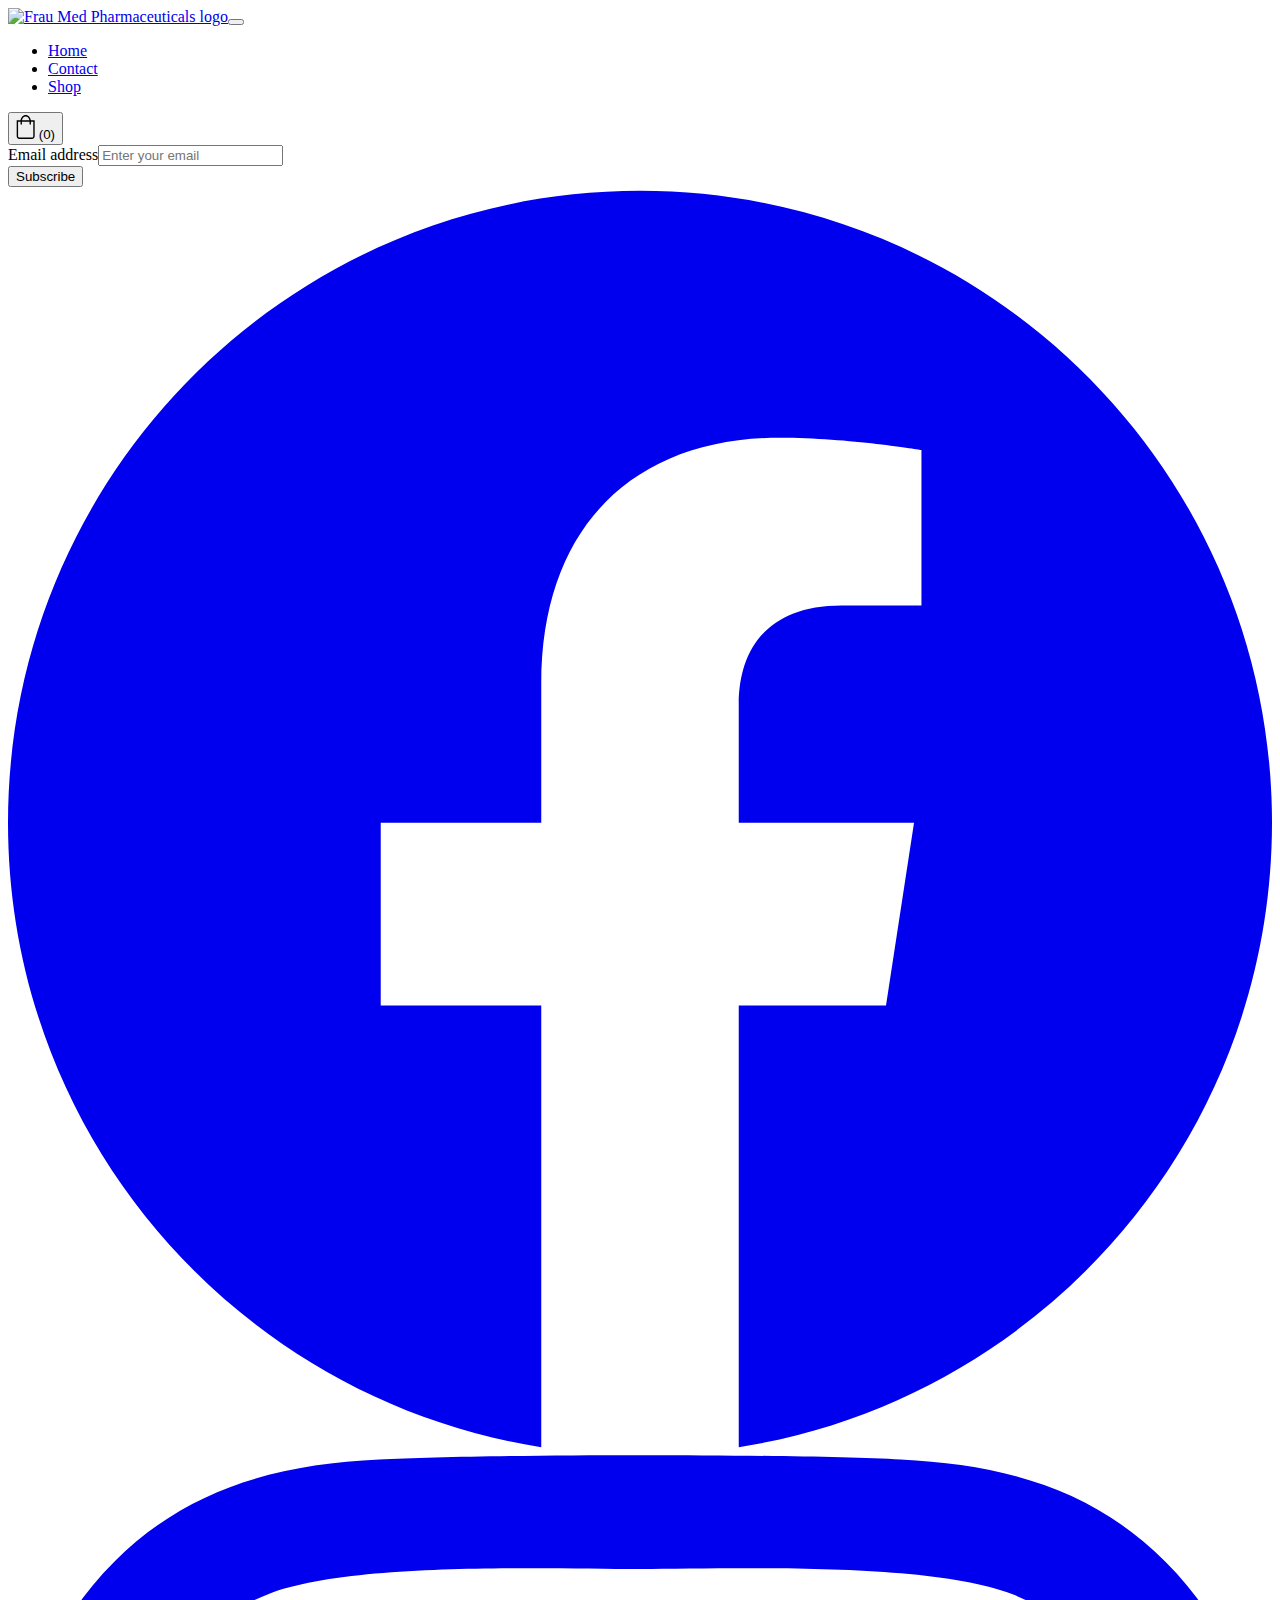
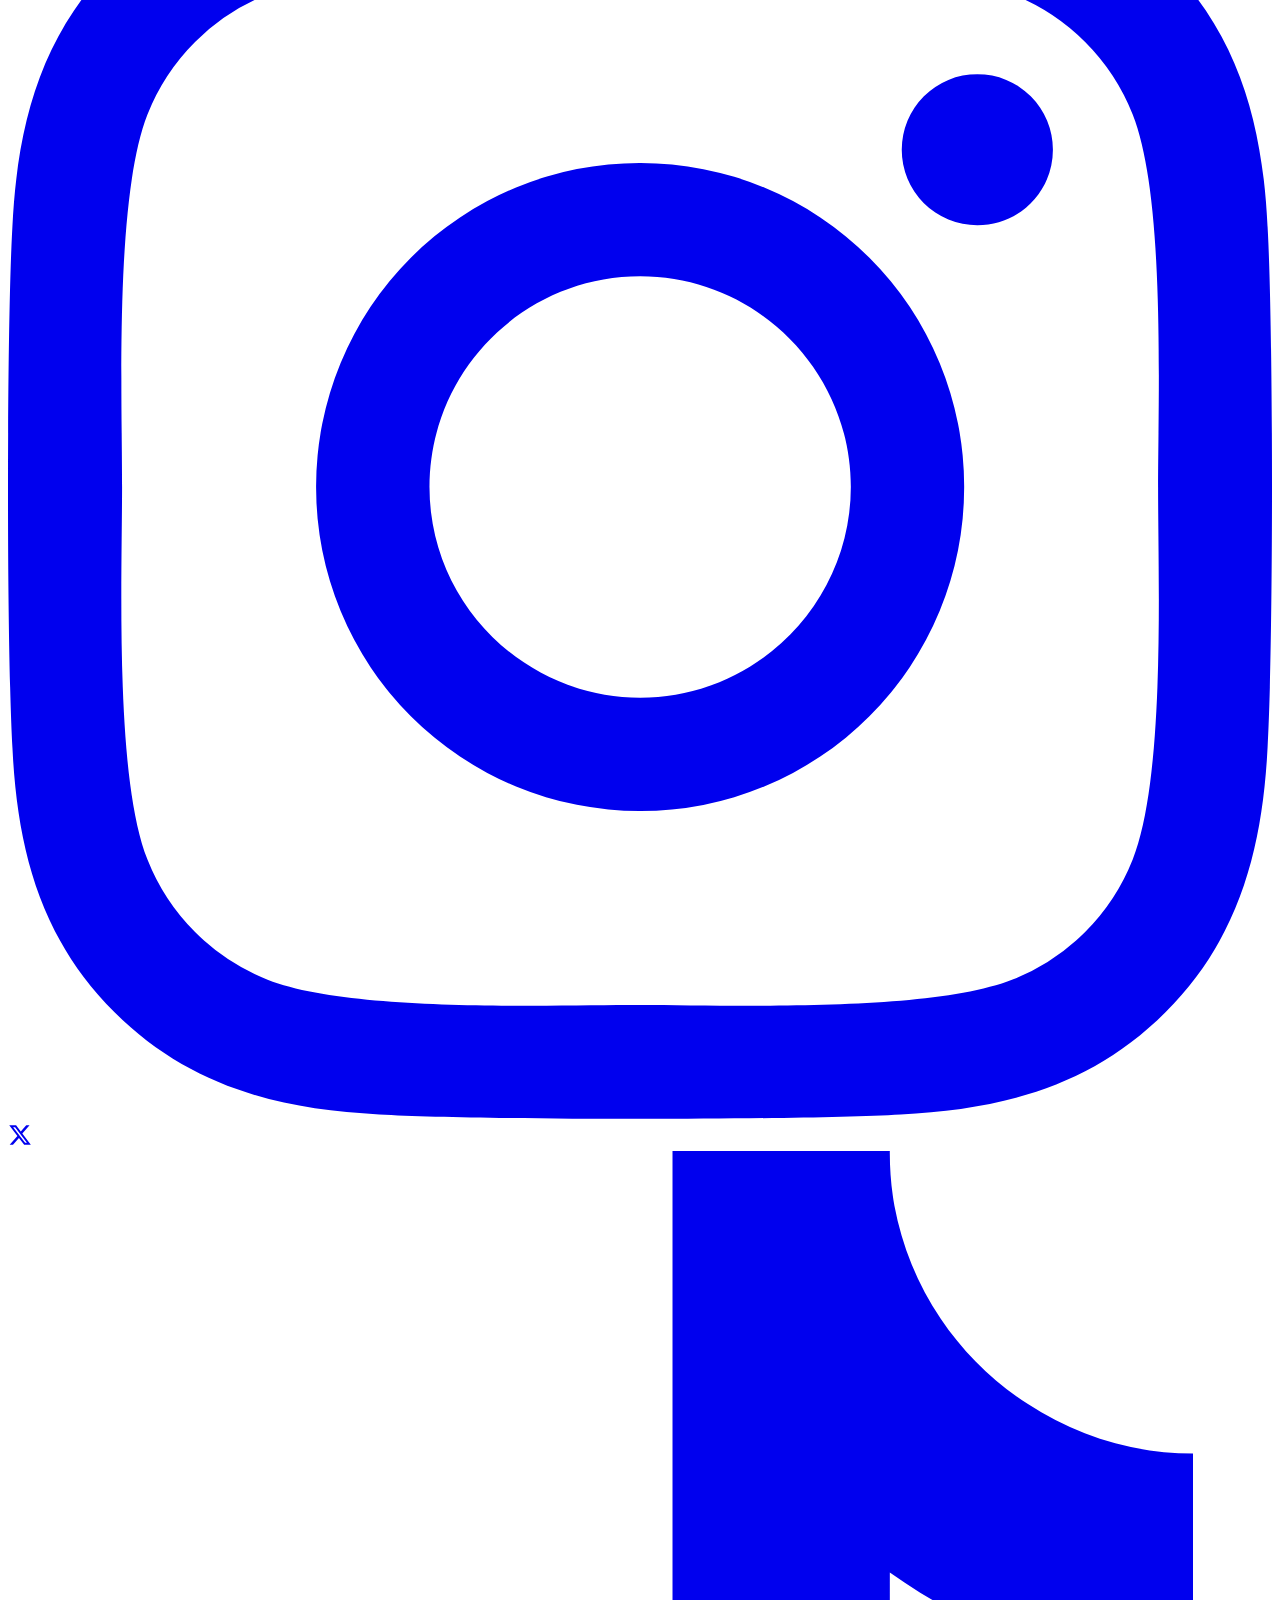
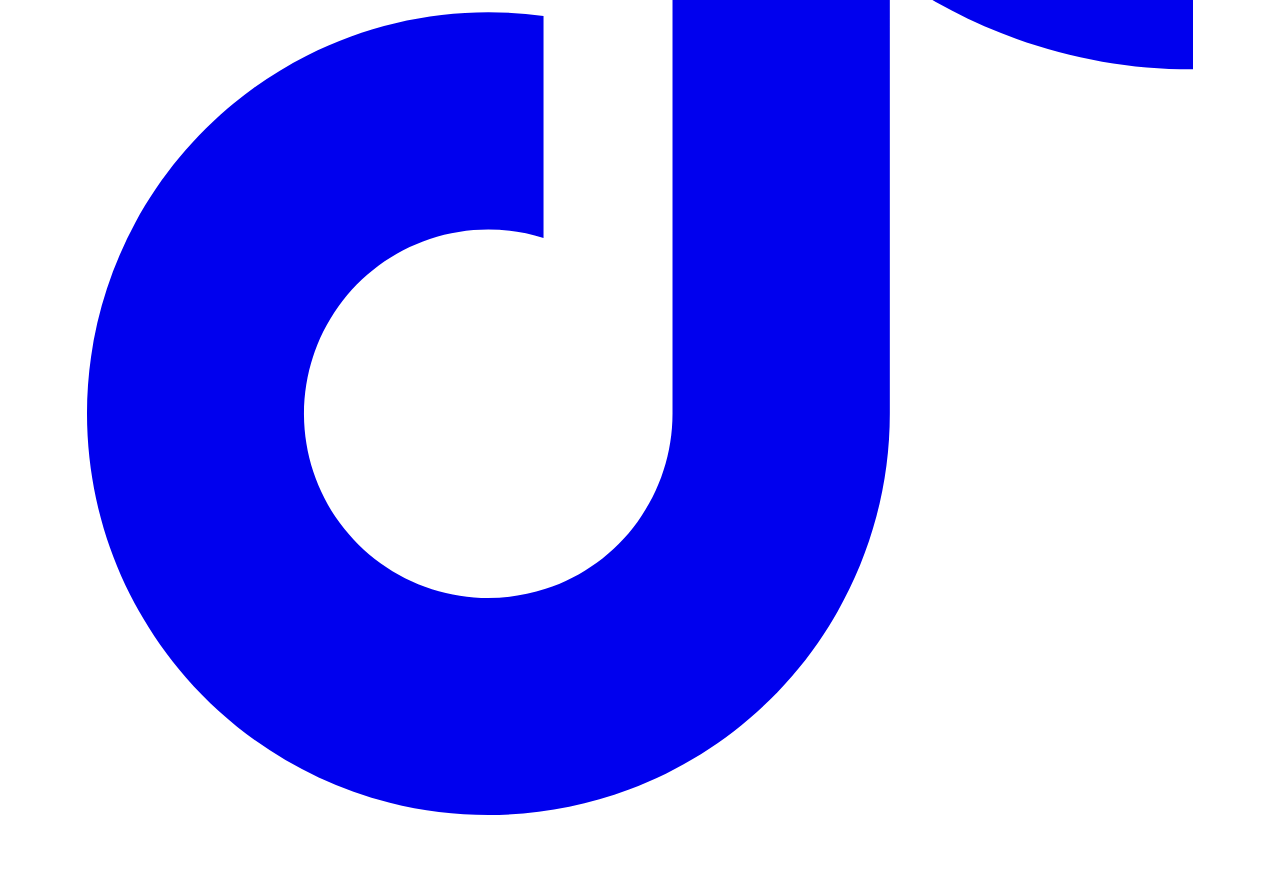
==== affordable-medication.html @ 48c2f05a "Add files via upload" ====
<!DOCTYPE html><html lang="en"> <head><meta charset="utf-8"><meta name="viewport" content="width=device-width, initial-scale=1.0"><!--[--><title>Affordable Medication | Frau Med Pharmaceuticals</title><meta name="description" content="We offer a wide range of affordable medication to cater to the needs of our customers. Our products are of high quality and provide effective solutions for various health conditions."><link rel="icon" href="data:;base64,iVBORw0KGgo="><link rel="apple-touch-icon" href="data:;base64,iVBORw0KGgo="><meta content="https://darkcyan-woodpecker-934046.builder-preview.com/affordable-medication" property="og:url"><link rel="canonical" href="https://darkcyan-woodpecker-934046.builder-preview.com/affordable-medication"><meta content="Affordable Medication | Frau Med Pharmaceuticals" property="og:title"><meta name="twitter:title" content="Affordable Medication | Frau Med Pharmaceuticals"><meta content="website" property="og:type"><meta property="og:description" content="We offer a wide range of affordable medication to cater to the needs of our customers. Our products are of high quality and provide effective solutions for various health conditions."><meta name="twitter:description" content="We offer a wide range of affordable medication to cater to the needs of our customers. Our products are of high quality and provide effective solutions for various health conditions."><meta property="og:site_name" content="Frau Med Pharmaceuticals"><!----><meta content="https://images.unsplash.com/photo-1588856005291-986101a095e8?ixid=M3wzOTE5Mjl8MHwxfHNlYXJjaHwxNXx8c3VwcGxpZXJ8ZW58MHx8fHwxNzA3NDMxMDI1fDA&amp;ixlib=rb-4.0.3&amp;auto=jpeg&amp;fit=crop&amp;w=1200&amp;h=630" property="og:image"><meta content="https://images.unsplash.com/photo-1588856005291-986101a095e8?ixid=M3wzOTE5Mjl8MHwxfHNlYXJjaHwxNXx8c3VwcGxpZXJ8ZW58MHx8fHwxNzA3NDMxMDI1fDA&amp;ixlib=rb-4.0.3&amp;auto=jpeg&amp;fit=crop&amp;w=1200&amp;h=630" name="twitter:image"><meta content="Wide Product Range" property="og:image:alt"><meta content="Wide Product Range" name="twitter:image:alt"><meta name="twitter:card" content="summary_large_image"><!----><link rel="preconnect"><!----><!----><!----><!----><!----><!--[--><link rel="alternate" hreflang="x-default" href="https://darkcyan-woodpecker-934046.builder-preview.com/affordable-medication"><!--]--><link href="https://cdn.zyrosite.com/u1/google-fonts/font-faces?family=Prosto+One:wght@400&amp;family=Catamaran:wght@400;500;600;700&amp;display=swap" rel="preconnect" crossorigin="true"><link href="https://cdn.zyrosite.com/u1/google-fonts/font-faces?family=Prosto+One:wght@400&amp;family=Catamaran:wght@400;500;600;700&amp;display=swap" rel="preload" as="style"><link href="https://cdn.zyrosite.com/u1/google-fonts/font-faces?family=Prosto+One:wght@400&amp;family=Catamaran:wght@400;500;600;700&amp;display=swap" rel="stylesheet" referrerpolicy="no-referrer"><!--]--><style></style><link rel="prefetch" href="https://cdn.zyrosite.com/cdn-builder-placeholders/astro-traffic.txt"><link rel="stylesheet" href="/_astro-1707449352461/_slug_.yQtLb10H.css" />
<style>#fb-root{position:relative;z-index:17}#fb-root .fb_dialog{left:-1000px}:root{--color-meteorite-dark: #2f1c6a;--color-meteorite: #8c85ff;--color-meteorite-light: #d5dfff;--color-primary-dark: #5025d1;--color-primary: #673de6;--color-primary-light: #ebe4ff;--color-danger-dark: #d63163;--color-danger: #fc5185;--color-danger-light: #ffe8ef;--color-warning-dark: #fea419;--color-warning: #ffcd35;--color-warning-light: #fff8e2;--color-success-dark: #008361;--color-success: #00b090;--color-success-light: #def4f0;--color-dark: #1d1e20;--color-gray-dark: #36344d;--color-gray: #727586;--color-gray-border: #dadce0;--color-gray-light: #f2f3f6;--color-light: #fff;--color-azure: #357df9;--color-azure-light: #e3ebf9;--color-azure-dark: #265ab2}.whats-app-bubble{position:fixed;right:20px;bottom:24px;z-index:17;display:flex;cursor:pointer;border-radius:100px;box-shadow:#00000026 0 4px 12px}.whats-app-bubble--next-to-messenger{right:95px}.globalClass_2ebe{position:relative;z-index:17}#wtpQualitySign_fixedCSS,#wtpQualitySign_popupCSS{bottom:10px!important}#wtpQualitySign_fixedCSS{z-index:17!important}#wtpQualitySign_popupCSS{z-index:18!important}
</style></head> <body> <div> <style>astro-island,astro-slot,astro-static-slot{display:contents}</style><script>(()=>{var e=async t=>{await(await t())()};(self.Astro||(self.Astro={})).only=e;window.dispatchEvent(new Event("astro:only"));})();;(()=>{var b=Object.defineProperty;var f=(c,o,i)=>o in c?b(c,o,{enumerable:!0,configurable:!0,writable:!0,value:i}):c[o]=i;var l=(c,o,i)=>(f(c,typeof o!="symbol"?o+"":o,i),i);var p;{let c={0:t=>m(t),1:t=>i(t),2:t=>new RegExp(t),3:t=>new Date(t),4:t=>new Map(i(t)),5:t=>new Set(i(t)),6:t=>BigInt(t),7:t=>new URL(t),8:t=>new Uint8Array(t),9:t=>new Uint16Array(t),10:t=>new Uint32Array(t)},o=t=>{let[e,r]=t;return e in c?c[e](r):void 0},i=t=>t.map(o),m=t=>typeof t!="object"||t===null?t:Object.fromEntries(Object.entries(t).map(([e,r])=>[e,o(r)]));customElements.get("astro-island")||customElements.define("astro-island",(p=class extends HTMLElement{constructor(){super(...arguments);l(this,"Component");l(this,"hydrator");l(this,"hydrate",async()=>{var d;if(!this.hydrator||!this.isConnected)return;let e=(d=this.parentElement)==null?void 0:d.closest("astro-island[ssr]");if(e){e.addEventListener("astro:hydrate",this.hydrate,{once:!0});return}let r=this.querySelectorAll("astro-slot"),a={},h=this.querySelectorAll("template[data-astro-template]");for(let n of h){let s=n.closest(this.tagName);s!=null&&s.isSameNode(this)&&(a[n.getAttribute("data-astro-template")||"default"]=n.innerHTML,n.remove())}for(let n of r){let s=n.closest(this.tagName);s!=null&&s.isSameNode(this)&&(a[n.getAttribute("name")||"default"]=n.innerHTML)}let u;try{u=this.hasAttribute("props")?m(JSON.parse(this.getAttribute("props"))):{}}catch(n){let s=this.getAttribute("component-url")||"<unknown>",y=this.getAttribute("component-export");throw y&&(s+=` (export ${y})`),console.error(`[hydrate] Error parsing props for component ${s}`,this.getAttribute("props"),n),n}await this.hydrator(this)(this.Component,u,a,{client:this.getAttribute("client")}),this.removeAttribute("ssr"),this.dispatchEvent(new CustomEvent("astro:hydrate"))});l(this,"unmount",()=>{this.isConnected||this.dispatchEvent(new CustomEvent("astro:unmount"))})}disconnectedCallback(){document.removeEventListener("astro:after-swap",this.unmount),document.addEventListener("astro:after-swap",this.unmount,{once:!0})}connectedCallback(){if(!this.hasAttribute("await-children")||document.readyState==="interactive"||document.readyState==="complete")this.childrenConnectedCallback();else{let e=()=>{document.removeEventListener("DOMContentLoaded",e),r.disconnect(),this.childrenConnectedCallback()},r=new MutationObserver(()=>{var a;((a=this.lastChild)==null?void 0:a.nodeType)===Node.COMMENT_NODE&&this.lastChild.nodeValue==="astro:end"&&(this.lastChild.remove(),e())});r.observe(this,{childList:!0}),document.addEventListener("DOMContentLoaded",e)}}async childrenConnectedCallback(){let e=this.getAttribute("before-hydration-url");e&&await import(e),this.start()}start(){let e=JSON.parse(this.getAttribute("opts")),r=this.getAttribute("client");if(Astro[r]===void 0){window.addEventListener(`astro:${r}`,()=>this.start(),{once:!0});return}Astro[r](async()=>{let a=this.getAttribute("renderer-url"),[h,{default:u}]=await Promise.all([import(this.getAttribute("component-url")),a?import(a):()=>()=>{}]),d=this.getAttribute("component-export")||"default";if(!d.includes("."))this.Component=h[d];else{this.Component=h;for(let n of d.split("."))this.Component=this.Component[n]}return this.hydrator=u,this.hydrate},e,this)}attributeChangedCallback(){this.hydrate()}},l(p,"observedAttributes",["props"]),p))}})();</script><astro-island uid="Z12wfrt" component-url="/_astro-1707449352461/ClientHead.qoYKdD7V.js" component-export="default" renderer-url="/_astro-1707449352461/client.NjzdsqS5.js" props="{&quot;page-noindex&quot;:[0],&quot;canonical-url&quot;:[0,&quot;https://darkcyan-woodpecker-934046.builder-preview.com/affordable-medication&quot;],&quot;site-meta&quot;:[0,{&quot;version&quot;:[0,133],&quot;isLayout&quot;:[0,true],&quot;template&quot;:[0,&quot;aigenerated&quot;],&quot;metaTitle&quot;:[0,&quot;Frau Med Pharmaceuticals&quot;],&quot;headerHeight&quot;:[0,261.515625],&quot;defaultLocale&quot;:[0,&quot;system&quot;],&quot;ecommerceType&quot;:[0,&quot;zyro&quot;],&quot;ecommerceStoreId&quot;:[0,&quot;store_01HP5YBJA4KQS9DMTQVFVSY10V&quot;],&quot;metaHtmlLanguage&quot;:[0,&quot;en&quot;],&quot;demoEcommerceStoreId&quot;:[0,&quot;demo_01G0E9P2R0CFTNBWEEFCEV8EG5&quot;],&quot;shouldAddWWWPrefixToDomain&quot;:[0,false]}],&quot;domain&quot;:[0,&quot;darkcyan-woodpecker-934046.builder-preview.com&quot;]}" ssr="" client="only" opts="{&quot;name&quot;:&quot;ClientHead&quot;,&quot;value&quot;:&quot;vue&quot;}"></astro-island> <script>(()=>{var e=async t=>{await(await t())()};(self.Astro||(self.Astro={})).load=e;window.dispatchEvent(new Event("astro:load"));})();</script><astro-island uid="1H408Q" component-url="/_astro-1707449352461/Page.q2r6abgO.js" component-export="default" renderer-url="/_astro-1707449352461/client.NjzdsqS5.js" props="{&quot;page-data&quot;:[0,{&quot;pages&quot;:[0,{&quot;zJV9FK&quot;:[0,{&quot;meta&quot;:[0,{&quot;title&quot;:[0,&quot;Generic Medication Supplier&quot;],&quot;ogImageAlt&quot;:[0,&quot;Generic Medication Supplier&quot;],&quot;description&quot;:[0,&quot;We offer a wide range of generic medication to meet the needs of our international customers. Our products are affordable and of high quality, ensuring the satisfaction of our customers.&quot;],&quot;ogImagePath&quot;:[0,&quot;https://images.unsplash.com/photo-1669699282653-42520fda41f2?ixid=M3wzOTE5Mjl8MHwxfHNlYXJjaHwxNHx8c3VwcGxpZXJ8ZW58MHx8fHwxNzA3NDMxMDI1fDA&amp;ixlib=rb-4.0.3&quot;],&quot;ogImageOrigin&quot;:[0,&quot;other&quot;]}],&quot;name&quot;:[0,&quot;Generic Medication Supplier&quot;],&quot;slug&quot;:[0,&quot;generic-medication-supplier&quot;],&quot;type&quot;:[0,&quot;ecommerce-product&quot;],&quot;blocks&quot;:[1,[[0,&quot;zK-aM9&quot;]]],&quot;productId&quot;:[0,&quot;prod_01HP5YBJAW217GM39J0XQJ90E8&quot;],&quot;coverImageAlt&quot;:[0,&quot;a person holding a piece of cloth&quot;],&quot;coverImagePath&quot;:[0,&quot;photo-1669699282653-42520fda41f2?ixid=M3wzOTE5Mjl8MHwxfHNlYXJjaHwxNHx8c3VwcGxpZXJ8ZW58MHx8fHwxNzA3NDMxMDI1fDA&amp;ixlib=rb-4.0.3&quot;],&quot;coverImageOrigin&quot;:[0,&quot;unsplash&quot;]}],&quot;zJfoII&quot;:[0,{&quot;meta&quot;:[0,{&quot;title&quot;:[0,&quot;Affordable Medication&quot;],&quot;ogImageAlt&quot;:[0,&quot;Wide Product Range&quot;],&quot;description&quot;:[0,&quot;We offer a wide range of affordable medication to cater to the needs of our customers. Our products are of high quality and provide effective solutions for various health conditions.&quot;],&quot;ogImagePath&quot;:[0,&quot;https://images.unsplash.com/photo-1588856005291-986101a095e8?ixid=M3wzOTE5Mjl8MHwxfHNlYXJjaHwxNXx8c3VwcGxpZXJ8ZW58MHx8fHwxNzA3NDMxMDI1fDA&amp;ixlib=rb-4.0.3&quot;],&quot;ogImageOrigin&quot;:[0,&quot;other&quot;]}],&quot;name&quot;:[0,&quot;Wide Product Range&quot;],&quot;slug&quot;:[0,&quot;affordable-medication&quot;],&quot;type&quot;:[0,&quot;ecommerce-product&quot;],&quot;blocks&quot;:[1,[[0,&quot;z-d0F3&quot;]]],&quot;productId&quot;:[0,&quot;prod_01HP5YBJB3M013W646H7HCS647&quot;],&quot;coverImageAlt&quot;:[0,&quot;man in green and white UNK UNK long sleeve shirt wearing red helmet&quot;],&quot;coverImagePath&quot;:[0,&quot;photo-1581967365517-8b62c9e262c8?ixid=M3wzOTE5Mjl8MHwxfHNlYXJjaHwxMXx8c3VwcGxpZXJ8ZW58MHx8fHwxNzA3NDMxMDI1fDA&amp;ixlib=rb-4.0.3&quot;],&quot;coverImageOrigin&quot;:[0,&quot;unsplash&quot;]}],&quot;zVWoxj&quot;:[0,{&quot;meta&quot;:[0,{&quot;title&quot;:[0,&quot;Quality Medication&quot;],&quot;ogImageAlt&quot;:[0,&quot;Convenient Ordering&quot;],&quot;description&quot;:[0,&quot;We are committed to providing our customers with high-quality medication that meets international standards. Our products are sourced from reputable manufacturers to ensure safety and effectiveness.&quot;],&quot;ogImagePath&quot;:[0,&quot;https://images.unsplash.com/photo-1603577892375-f05581d44e29?ixid=M3wzOTE5Mjl8MHwxfHNlYXJjaHwxMnx8c3VwcGxpZXJ8ZW58MHx8fHwxNzA3NDMxMDI1fDA&amp;ixlib=rb-4.0.3&quot;],&quot;ogImageOrigin&quot;:[0,&quot;other&quot;]}],&quot;name&quot;:[0,&quot;Convenient Ordering&quot;],&quot;slug&quot;:[0,&quot;quality-medication&quot;],&quot;type&quot;:[0,&quot;ecommerce-product&quot;],&quot;blocks&quot;:[1,[[0,&quot;zFn8ok&quot;]]],&quot;productId&quot;:[0,&quot;prod_01HP5YBJATKP8NS6PXBSJGYH68&quot;],&quot;coverImageAlt&quot;:[0,&quot;person holding white box near black laptop computer&quot;],&quot;coverImagePath&quot;:[0,&quot;photo-1626446636985-c583c1d5b237?ixid=M3wzOTE5Mjl8MHwxfHNlYXJjaHwxM3x8c3VwcGxpZXJ8ZW58MHx8fHwxNzA3NDMxMDI1fDA&amp;ixlib=rb-4.0.3&quot;],&quot;coverImageOrigin&quot;:[0,&quot;unsplash&quot;]}],&quot;zks_9F&quot;:[0,{&quot;meta&quot;:[0,{&quot;title&quot;:[0,&quot;Convenient Ordering&quot;],&quot;ogImageAlt&quot;:[0,&quot;Quality Medication&quot;],&quot;description&quot;:[0,&quot;Our online store offers a convenient and user-friendly platform for ordering medication. With just a few clicks, you can easily browse our products, select the ones you need, and place your order hassle-free.&quot;],&quot;ogImagePath&quot;:[0,&quot;https://images.unsplash.com/photo-1626446636985-c583c1d5b237?ixid=M3wzOTE5Mjl8MHwxfHNlYXJjaHwxM3x8c3VwcGxpZXJ8ZW58MHx8fHwxNzA3NDMxMDI1fDA&amp;ixlib=rb-4.0.3&quot;],&quot;ogImageOrigin&quot;:[0,&quot;other&quot;]}],&quot;name&quot;:[0,&quot;Quality Medication&quot;],&quot;slug&quot;:[0,&quot;convenient-ordering&quot;],&quot;type&quot;:[0,&quot;ecommerce-product&quot;],&quot;blocks&quot;:[1,[[0,&quot;z6LpQB&quot;]]],&quot;productId&quot;:[0,&quot;prod_01HP5YBJAS588W3Z2G4PP8MDJG&quot;],&quot;coverImageAlt&quot;:[0,&quot;gray and red digital device&quot;],&quot;coverImagePath&quot;:[0,&quot;photo-1603577892375-f05581d44e29?ixid=M3wzOTE5Mjl8MHwxfHNlYXJjaHwxMnx8c3VwcGxpZXJ8ZW58MHx8fHwxNzA3NDMxMDI1fDA&amp;ixlib=rb-4.0.3&quot;],&quot;coverImageOrigin&quot;:[0,&quot;unsplash&quot;]}],&quot;znyMyY&quot;:[0,{&quot;meta&quot;:[0,{&quot;title&quot;:[0,&quot;Wide Product Range&quot;],&quot;ogImageAlt&quot;:[0,&quot;Affordable Medication&quot;],&quot;description&quot;:[0,&quot;We offer a wide range of medication to cater to the diverse needs of our customers. Whether you need medication for a common cold or a chronic condition, we have you covered.&quot;],&quot;ogImagePath&quot;:[0,&quot;https://images.unsplash.com/photo-1581967365517-8b62c9e262c8?ixid=M3wzOTE5Mjl8MHwxfHNlYXJjaHwxMXx8c3VwcGxpZXJ8ZW58MHx8fHwxNzA3NDMxMDI1fDA&amp;ixlib=rb-4.0.3&quot;],&quot;ogImageOrigin&quot;:[0,&quot;other&quot;]}],&quot;name&quot;:[0,&quot;Affordable Medication&quot;],&quot;slug&quot;:[0,&quot;wide-product-range&quot;],&quot;type&quot;:[0,&quot;ecommerce-product&quot;],&quot;blocks&quot;:[1,[[0,&quot;zUtACc&quot;]]],&quot;productId&quot;:[0,&quot;prod_01HP5YBJAYKRQTVA1B9CSZJXB2&quot;],&quot;coverImageAlt&quot;:[0,&quot;yellow and brown bird on tree branch&quot;],&quot;coverImagePath&quot;:[0,&quot;photo-1588856005291-986101a095e8?ixid=M3wzOTE5Mjl8MHwxfHNlYXJjaHwxNXx8c3VwcGxpZXJ8ZW58MHx8fHwxNzA3NDMxMDI1fDA&amp;ixlib=rb-4.0.3&quot;],&quot;coverImageOrigin&quot;:[0,&quot;unsplash&quot;]}],&quot;zo8gAh&quot;:[0,{&quot;meta&quot;:[0,{&quot;title&quot;:[0,&quot;Fast Shipping&quot;],&quot;ogImageAlt&quot;:[0,&quot;Fast Shipping&quot;],&quot;description&quot;:[0,&quot;We understand the importance of timely delivery, which is why we offer fast shipping options for our customers. Your medication will be delivered to your doorstep in no time, ensuring you receive the treatment you need.&quot;],&quot;ogImagePath&quot;:[0,&quot;https://images.unsplash.com/photo-1668786981532-7006385f5e30?ixid=M3wzOTE5Mjl8MHwxfHNlYXJjaHwxMHx8c3VwcGxpZXJ8ZW58MHx8fHwxNzA3NDMxMDI1fDA&amp;ixlib=rb-4.0.3&quot;],&quot;ogImageOrigin&quot;:[0,&quot;other&quot;]}],&quot;name&quot;:[0,&quot;Fast Shipping&quot;],&quot;slug&quot;:[0,&quot;fast-shipping&quot;],&quot;type&quot;:[0,&quot;ecommerce-product&quot;],&quot;blocks&quot;:[1,[[0,&quot;zsE10F&quot;]]],&quot;productId&quot;:[0,&quot;prod_01HP5YBJBTRBWK4AMVNBKTQZQH&quot;],&quot;coverImageAlt&quot;:[0,&quot;a person holding onto a railing&quot;],&quot;coverImagePath&quot;:[0,&quot;photo-1668786981532-7006385f5e30?ixid=M3wzOTE5Mjl8MHwxfHNlYXJjaHwxMHx8c3VwcGxpZXJ8ZW58MHx8fHwxNzA3NDMxMDI1fDA&amp;ixlib=rb-4.0.3&quot;],&quot;coverImageOrigin&quot;:[0,&quot;unsplash&quot;]}],&quot;ai-DOrP8&quot;:[0,{&quot;meta&quot;:[0,{&quot;title&quot;:[0,&quot;Buy Generic Medication Online&quot;],&quot;keywords&quot;:[1,[[0,&quot;generic medication&quot;],[0,&quot;affordable&quot;],[0,&quot;online store&quot;]]],&quot;description&quot;:[0,&quot;Get high-quality and affordable generic medication from Frau Med Pharmaceuticals. Shop online for a wide range of products.&quot;]}],&quot;name&quot;:[0,&quot;Shop&quot;],&quot;slug&quot;:[0,&quot;shop&quot;],&quot;type&quot;:[0,&quot;default&quot;],&quot;blocks&quot;:[1,[[0,&quot;zzy7BG&quot;],[0,&quot;zSQRm8&quot;],[0,&quot;zqED2J&quot;]]]}],&quot;ai-ntUUD&quot;:[0,{&quot;meta&quot;:[0,{&quot;title&quot;:[0,&quot;Frau Med Pharmaceuticals - Quality Generic Medications&quot;],&quot;keywords&quot;:[1,[[0,&quot;generic medications&quot;],[0,&quot;affordable prices&quot;],[0,&quot;international supplier&quot;]]],&quot;description&quot;:[0,&quot;Frau Med Pharmaceuticals is a trusted supplier of affordable and reliable generic medications for customers worldwide.&quot;]}],&quot;name&quot;:[0,&quot;Home&quot;],&quot;slug&quot;:[0,&quot;home&quot;],&quot;type&quot;:[0,&quot;default&quot;],&quot;blocks&quot;:[1,[[0,&quot;zV9bkq&quot;],[0,&quot;z5RyCh&quot;],[0,&quot;zUSvoh&quot;],[0,&quot;ze7bpE&quot;],[0,&quot;ztox0T&quot;]]]}],&quot;ai-szkU-&quot;:[0,{&quot;meta&quot;:[0,{&quot;title&quot;:[0,&quot;Contact Us - Frau Med Pharmaceuticals&quot;],&quot;keywords&quot;:[1,[[0,&quot;contact&quot;],[0,&quot;medication&quot;],[0,&quot;supplier&quot;]]],&quot;description&quot;:[0,&quot;Contact Frau Med Pharmaceuticals for all your generic medication needs. We supply high-quality medications worldwide.&quot;]}],&quot;name&quot;:[0,&quot;Contact&quot;],&quot;slug&quot;:[0,&quot;contact&quot;],&quot;type&quot;:[0,&quot;default&quot;],&quot;blocks&quot;:[1,[[0,&quot;zf1awh&quot;],[0,&quot;zAmBbZ&quot;]]]}]}],&quot;blocks&quot;:[0,{&quot;header&quot;:[0,{&quot;type&quot;:[0,&quot;BlockNavigation&quot;],&quot;mobile&quot;:[0,{&quot;logoHeight&quot;:[0,24]}],&quot;desktop&quot;:[0,{&quot;logoHeight&quot;:[0,24]}],&quot;settings&quot;:[0,{&quot;styles&quot;:[0,{&quot;width&quot;:[0,&quot;1240px&quot;],&quot;padding&quot;:[0,&quot;48px 16px 48px 16px&quot;],&quot;m-padding&quot;:[0,&quot;24px 16px 24px 16px&quot;],&quot;logo-width&quot;:[0,&quot;55px&quot;],&quot;cartIconSize&quot;:[0,&quot;24px&quot;],&quot;m-logo-width&quot;:[0,&quot;55px&quot;],&quot;oldContentWidth&quot;:[0,&quot;1600px&quot;],&quot;menu-item-spacing&quot;:[0,&quot;32px&quot;],&quot;space-between-menu&quot;:[0,&quot;64px&quot;],&quot;m-menu-item-spacing&quot;:[0,&quot;20px&quot;],&quot;contrastBackgroundColor&quot;:[0,&quot;rgb(46, 30, 61)&quot;]}],&quot;cartText&quot;:[0,&quot;&quot;],&quot;isSticky&quot;:[0,false],&quot;showLogo&quot;:[0,true],&quot;isCartVisible&quot;:[0,true],&quot;logoImagePath&quot;:[0,&quot;ai-logo-AMqpalG6alsNG4nM.svg&quot;],&quot;logoPlacement&quot;:[0,&quot;center&quot;],&quot;logoImageOrigin&quot;:[0,&quot;assets&quot;],&quot;m-logoPlacement&quot;:[0,&quot;left&quot;],&quot;navigationPlacement&quot;:[0,&quot;center&quot;],&quot;m-navigationPlacement&quot;:[0,&quot;right&quot;]}],&quot;zindexes&quot;:[1,[]],&quot;background&quot;:[0,{&quot;color&quot;:[0,&quot;#0B1524&quot;],&quot;current&quot;:[0,&quot;color&quot;],&quot;isTransparent&quot;:[0,false]}],&quot;components&quot;:[1,[]],&quot;logoAspectRatio&quot;:[0,2.888349514563106],&quot;navLinkTextColor&quot;:[0,&quot;#FFFFFF&quot;],&quot;navLinkTextColorHover&quot;:[0,&quot;#FFFFFF&quot;]}],&quot;z-d0F3&quot;:[0,{&quot;type&quot;:[0,&quot;BlockEcommerceProduct&quot;],&quot;aiData&quot;:[0,{&quot;type&quot;:[0,&quot;ecommerce_product&quot;]}],&quot;product&quot;:[0,{&quot;id&quot;:[0,&quot;prod_01HP5YBJB3M013W646H7HCS647&quot;]}],&quot;settings&quot;:[0,{&quot;styles&quot;:[0,{&quot;block-padding&quot;:[0,&quot;100px 16px&quot;],&quot;content-width&quot;:[0,&quot;1224px&quot;],&quot;m-block-padding&quot;:[0,&quot;56px 16px&quot;]}]}],&quot;zindexes&quot;:[1,[]],&quot;animation&quot;:[0,{&quot;name&quot;:[0,&quot;scale&quot;],&quot;type&quot;:[0,&quot;global&quot;]}],&quot;background&quot;:[0,{&quot;color&quot;:[0,&quot;#FFFFFF&quot;],&quot;current&quot;:[0,&quot;color&quot;]}],&quot;components&quot;:[1,[]],&quot;imageRatio&quot;:[0,&quot;contain&quot;],&quot;buttonStyle&quot;:[0,{&quot;grid-button-primary-color&quot;:[0,&quot;#FFFFFF&quot;],&quot;grid-button-secondary-color&quot;:[0,&quot;#121315&quot;],&quot;grid-button-primary-color-hover&quot;:[0,&quot;#FFFFFF&quot;],&quot;grid-button-primary-border-color&quot;:[0,&quot;#121315&quot;],&quot;grid-button-secondary-color-hover&quot;:[0,&quot;#121315&quot;],&quot;grid-button-secondary-border-color&quot;:[0,&quot;#FFFFFF&quot;],&quot;grid-button-primary-background-color&quot;:[0,&quot;#121315&quot;],&quot;grid-button-primary-border-color-hover&quot;:[0,&quot;#121315&quot;],&quot;grid-button-secondary-background-color&quot;:[0,&quot;#FFFFFF&quot;],&quot;grid-button-primary-border-color-active&quot;:[0,&quot;#121315&quot;],&quot;grid-button-secondary-border-color-hover&quot;:[0,&quot;#E9ECF3&quot;],&quot;grid-button-secondary-border-color-active&quot;:[0,&quot;#FFFFFF&quot;],&quot;grid-button-primary-background-color-hover&quot;:[0,&quot;#121315&quot;],&quot;grid-button-primary-background-color-active&quot;:[0,&quot;rgb(73, 88, 103)&quot;],&quot;grid-button-secondary-background-color-hover&quot;:[0,&quot;#E9ECF3&quot;],&quot;grid-button-secondary-background-color-active&quot;:[0,&quot;#FFFFFF&quot;]}],&quot;textColorVars&quot;:[0,{&quot;h1-color&quot;:[0,&quot;#121315&quot;],&quot;h2-color&quot;:[0,&quot;#121315&quot;],&quot;h3-color&quot;:[0,&quot;#121315&quot;],&quot;h4-color&quot;:[0,&quot;#121315&quot;],&quot;h5-color&quot;:[0,&quot;#121315&quot;],&quot;h6-color&quot;:[0,&quot;#121315&quot;],&quot;body-color&quot;:[0,&quot;#121315&quot;],&quot;body-large-color&quot;:[0,&quot;#121315&quot;]}],&quot;galleryPlacement&quot;:[0,&quot;bottom&quot;],&quot;imageBorderRadius&quot;:[0,&quot;0%&quot;],&quot;navigationArrowsColor&quot;:[0,&quot;#121315&quot;],&quot;isQuantityPickerEnabled&quot;:[0,true],&quot;navigationThumbnailArrowsColor&quot;:[0,&quot;rgb(0, 0, 0)&quot;]}],&quot;z5RyCh&quot;:[0,{&quot;type&quot;:[0,&quot;BlockEcommerceProductList&quot;],&quot;aiData&quot;:[0,{&quot;type&quot;:[0,&quot;ecommerce_products&quot;]}],&quot;settings&quot;:[0,{&quot;styles&quot;:[0,{&quot;textAlign&quot;:[0,&quot;left&quot;],&quot;block-padding&quot;:[0,&quot;100px 16px&quot;],&quot;content-width&quot;:[0,&quot;1224px&quot;],&quot;m-block-padding&quot;:[0,&quot;56px 16px&quot;]}]}],&quot;zindexes&quot;:[1,[]],&quot;animation&quot;:[0,{&quot;name&quot;:[0,&quot;scale&quot;],&quot;type&quot;:[0,&quot;global&quot;]}],&quot;background&quot;:[0,{&quot;color&quot;:[0,&quot;#E9ECF3&quot;],&quot;current&quot;:[0,&quot;color&quot;]}],&quot;components&quot;:[1,[]],&quot;imageRatio&quot;:[0,&quot;cover&quot;],&quot;productIds&quot;:[1,[[0,&quot;prod_01HP5YBJAYKRQTVA1B9CSZJXB2&quot;],[0,&quot;prod_01HP5YBJATKP8NS6PXBSJGYH68&quot;],[0,&quot;prod_01HP5YBJBTRBWK4AMVNBKTQZQH&quot;],[0,&quot;prod_01HP5YBJAW217GM39J0XQJ90E8&quot;],[0,&quot;prod_01HP5YBJAS588W3Z2G4PP8MDJG&quot;],[0,&quot;prod_01HP5YBJB3M013W646H7HCS647&quot;]]],&quot;buttonStyle&quot;:[0,{&quot;grid-button-primary-color&quot;:[0,&quot;#FFFFFF&quot;],&quot;grid-button-secondary-color&quot;:[0,&quot;#121315&quot;],&quot;grid-button-primary-color-hover&quot;:[0,&quot;#FFFFFF&quot;],&quot;grid-button-primary-border-color&quot;:[0,&quot;#121315&quot;],&quot;grid-button-secondary-color-hover&quot;:[0,&quot;#121315&quot;],&quot;grid-button-secondary-border-color&quot;:[0,&quot;#FFFFFF&quot;],&quot;grid-button-primary-background-color&quot;:[0,&quot;#3D6399&quot;],&quot;grid-button-primary-border-color-hover&quot;:[0,&quot;#121315&quot;],&quot;grid-button-secondary-background-color&quot;:[0,&quot;#FFFFFF&quot;],&quot;grid-button-primary-border-color-active&quot;:[0,&quot;#121315&quot;],&quot;grid-button-secondary-border-color-hover&quot;:[0,&quot;#E9ECF3&quot;],&quot;grid-button-secondary-border-color-active&quot;:[0,&quot;#FFFFFF&quot;],&quot;grid-button-primary-background-color-hover&quot;:[0,&quot;#3D6399&quot;],&quot;grid-button-primary-background-color-active&quot;:[0,&quot;rgb(204, 91, 82)&quot;],&quot;grid-button-secondary-background-color-hover&quot;:[0,&quot;#E9ECF3&quot;],&quot;grid-button-secondary-background-color-active&quot;:[0,&quot;#FFFFFF&quot;]}],&quot;columnCount&quot;:[0,3],&quot;ribbonStyle&quot;:[0,{&quot;ribbon-color&quot;:[0,&quot;#FFFFFF&quot;],&quot;ribbon-background-color&quot;:[0,&quot;#121315&quot;]}],&quot;buttonDisplay&quot;:[0,&quot;always&quot;],&quot;textColorVars&quot;:[0,{&quot;h1-color&quot;:[0,&quot;#121315&quot;],&quot;h2-color&quot;:[0,&quot;#121315&quot;],&quot;h3-color&quot;:[0,&quot;#121315&quot;],&quot;h4-color&quot;:[0,&quot;#121315&quot;],&quot;h5-color&quot;:[0,&quot;#121315&quot;],&quot;h6-color&quot;:[0,&quot;#121315&quot;],&quot;body-color&quot;:[0,&quot;#121315&quot;],&quot;body-large-color&quot;:[0,&quot;#121315&quot;]}],&quot;initialBlockId&quot;:[0,&quot;zZHKmt&quot;],&quot;isButtonEnabled&quot;:[0,false],&quot;productsPerPage&quot;:[0,6],&quot;productCategoryId&quot;:[0,&quot;&quot;]}],&quot;z6LpQB&quot;:[0,{&quot;type&quot;:[0,&quot;BlockEcommerceProduct&quot;],&quot;aiData&quot;:[0,{&quot;type&quot;:[0,&quot;ecommerce_product&quot;]}],&quot;product&quot;:[0,{&quot;id&quot;:[0,&quot;prod_01HP5YBJAS588W3Z2G4PP8MDJG&quot;]}],&quot;settings&quot;:[0,{&quot;styles&quot;:[0,{&quot;block-padding&quot;:[0,&quot;100px 16px&quot;],&quot;content-width&quot;:[0,&quot;1224px&quot;],&quot;m-block-padding&quot;:[0,&quot;56px 16px&quot;]}]}],&quot;zindexes&quot;:[1,[]],&quot;animation&quot;:[0,{&quot;name&quot;:[0,&quot;scale&quot;],&quot;type&quot;:[0,&quot;global&quot;]}],&quot;background&quot;:[0,{&quot;color&quot;:[0,&quot;#FFFFFF&quot;],&quot;current&quot;:[0,&quot;color&quot;]}],&quot;components&quot;:[1,[]],&quot;imageRatio&quot;:[0,&quot;contain&quot;],&quot;buttonStyle&quot;:[0,{&quot;grid-button-primary-color&quot;:[0,&quot;#FFFFFF&quot;],&quot;grid-button-secondary-color&quot;:[0,&quot;#121315&quot;],&quot;grid-button-primary-color-hover&quot;:[0,&quot;#FFFFFF&quot;],&quot;grid-button-primary-border-color&quot;:[0,&quot;#121315&quot;],&quot;grid-button-secondary-color-hover&quot;:[0,&quot;#121315&quot;],&quot;grid-button-secondary-border-color&quot;:[0,&quot;#FFFFFF&quot;],&quot;grid-button-primary-background-color&quot;:[0,&quot;#121315&quot;],&quot;grid-button-primary-border-color-hover&quot;:[0,&quot;#121315&quot;],&quot;grid-button-secondary-background-color&quot;:[0,&quot;#FFFFFF&quot;],&quot;grid-button-primary-border-color-active&quot;:[0,&quot;#121315&quot;],&quot;grid-button-secondary-border-color-hover&quot;:[0,&quot;#E9ECF3&quot;],&quot;grid-button-secondary-border-color-active&quot;:[0,&quot;#FFFFFF&quot;],&quot;grid-button-primary-background-color-hover&quot;:[0,&quot;#121315&quot;],&quot;grid-button-primary-background-color-active&quot;:[0,&quot;rgb(73, 88, 103)&quot;],&quot;grid-button-secondary-background-color-hover&quot;:[0,&quot;#E9ECF3&quot;],&quot;grid-button-secondary-background-color-active&quot;:[0,&quot;#FFFFFF&quot;]}],&quot;textColorVars&quot;:[0,{&quot;h1-color&quot;:[0,&quot;#121315&quot;],&quot;h2-color&quot;:[0,&quot;#121315&quot;],&quot;h3-color&quot;:[0,&quot;#121315&quot;],&quot;h4-color&quot;:[0,&quot;#121315&quot;],&quot;h5-color&quot;:[0,&quot;#121315&quot;],&quot;h6-color&quot;:[0,&quot;#121315&quot;],&quot;body-color&quot;:[0,&quot;#121315&quot;],&quot;body-large-color&quot;:[0,&quot;#121315&quot;]}],&quot;galleryPlacement&quot;:[0,&quot;bottom&quot;],&quot;imageBorderRadius&quot;:[0,&quot;0%&quot;],&quot;navigationArrowsColor&quot;:[0,&quot;#121315&quot;],&quot;isQuantityPickerEnabled&quot;:[0,true],&quot;navigationThumbnailArrowsColor&quot;:[0,&quot;rgb(0, 0, 0)&quot;]}],&quot;zFn8ok&quot;:[0,{&quot;type&quot;:[0,&quot;BlockEcommerceProduct&quot;],&quot;aiData&quot;:[0,{&quot;type&quot;:[0,&quot;ecommerce_product&quot;]}],&quot;product&quot;:[0,{&quot;id&quot;:[0,&quot;prod_01HP5YBJATKP8NS6PXBSJGYH68&quot;]}],&quot;settings&quot;:[0,{&quot;styles&quot;:[0,{&quot;block-padding&quot;:[0,&quot;100px 16px&quot;],&quot;content-width&quot;:[0,&quot;1224px&quot;],&quot;m-block-padding&quot;:[0,&quot;56px 16px&quot;]}]}],&quot;zindexes&quot;:[1,[]],&quot;animation&quot;:[0,{&quot;name&quot;:[0,&quot;scale&quot;],&quot;type&quot;:[0,&quot;global&quot;]}],&quot;background&quot;:[0,{&quot;color&quot;:[0,&quot;#FFFFFF&quot;],&quot;current&quot;:[0,&quot;color&quot;]}],&quot;components&quot;:[1,[]],&quot;imageRatio&quot;:[0,&quot;contain&quot;],&quot;buttonStyle&quot;:[0,{&quot;grid-button-primary-color&quot;:[0,&quot;#FFFFFF&quot;],&quot;grid-button-secondary-color&quot;:[0,&quot;#121315&quot;],&quot;grid-button-primary-color-hover&quot;:[0,&quot;#FFFFFF&quot;],&quot;grid-button-primary-border-color&quot;:[0,&quot;#121315&quot;],&quot;grid-button-secondary-color-hover&quot;:[0,&quot;#121315&quot;],&quot;grid-button-secondary-border-color&quot;:[0,&quot;#FFFFFF&quot;],&quot;grid-button-primary-background-color&quot;:[0,&quot;#121315&quot;],&quot;grid-button-primary-border-color-hover&quot;:[0,&quot;#121315&quot;],&quot;grid-button-secondary-background-color&quot;:[0,&quot;#FFFFFF&quot;],&quot;grid-button-primary-border-color-active&quot;:[0,&quot;#121315&quot;],&quot;grid-button-secondary-border-color-hover&quot;:[0,&quot;#E9ECF3&quot;],&quot;grid-button-secondary-border-color-active&quot;:[0,&quot;#FFFFFF&quot;],&quot;grid-button-primary-background-color-hover&quot;:[0,&quot;#121315&quot;],&quot;grid-button-primary-background-color-active&quot;:[0,&quot;rgb(73, 88, 103)&quot;],&quot;grid-button-secondary-background-color-hover&quot;:[0,&quot;#E9ECF3&quot;],&quot;grid-button-secondary-background-color-active&quot;:[0,&quot;#FFFFFF&quot;]}],&quot;textColorVars&quot;:[0,{&quot;h1-color&quot;:[0,&quot;#121315&quot;],&quot;h2-color&quot;:[0,&quot;#121315&quot;],&quot;h3-color&quot;:[0,&quot;#121315&quot;],&quot;h4-color&quot;:[0,&quot;#121315&quot;],&quot;h5-color&quot;:[0,&quot;#121315&quot;],&quot;h6-color&quot;:[0,&quot;#121315&quot;],&quot;body-color&quot;:[0,&quot;#121315&quot;],&quot;body-large-color&quot;:[0,&quot;#121315&quot;]}],&quot;galleryPlacement&quot;:[0,&quot;bottom&quot;],&quot;imageBorderRadius&quot;:[0,&quot;0%&quot;],&quot;navigationArrowsColor&quot;:[0,&quot;#121315&quot;],&quot;isQuantityPickerEnabled&quot;:[0,true],&quot;navigationThumbnailArrowsColor&quot;:[0,&quot;rgb(0, 0, 0)&quot;]}],&quot;zK-aM9&quot;:[0,{&quot;type&quot;:[0,&quot;BlockEcommerceProduct&quot;],&quot;aiData&quot;:[0,{&quot;type&quot;:[0,&quot;ecommerce_product&quot;]}],&quot;product&quot;:[0,{&quot;id&quot;:[0,&quot;prod_01HP5YBJAW217GM39J0XQJ90E8&quot;]}],&quot;settings&quot;:[0,{&quot;styles&quot;:[0,{&quot;block-padding&quot;:[0,&quot;100px 16px&quot;],&quot;content-width&quot;:[0,&quot;1224px&quot;],&quot;m-block-padding&quot;:[0,&quot;56px 16px&quot;]}]}],&quot;zindexes&quot;:[1,[]],&quot;animation&quot;:[0,{&quot;name&quot;:[0,&quot;scale&quot;],&quot;type&quot;:[0,&quot;global&quot;]}],&quot;background&quot;:[0,{&quot;color&quot;:[0,&quot;#FFFFFF&quot;],&quot;current&quot;:[0,&quot;color&quot;]}],&quot;components&quot;:[1,[]],&quot;imageRatio&quot;:[0,&quot;contain&quot;],&quot;buttonStyle&quot;:[0,{&quot;grid-button-primary-color&quot;:[0,&quot;#FFFFFF&quot;],&quot;grid-button-secondary-color&quot;:[0,&quot;#121315&quot;],&quot;grid-button-primary-color-hover&quot;:[0,&quot;#FFFFFF&quot;],&quot;grid-button-primary-border-color&quot;:[0,&quot;#121315&quot;],&quot;grid-button-secondary-color-hover&quot;:[0,&quot;#121315&quot;],&quot;grid-button-secondary-border-color&quot;:[0,&quot;#FFFFFF&quot;],&quot;grid-button-primary-background-color&quot;:[0,&quot;#121315&quot;],&quot;grid-button-primary-border-color-hover&quot;:[0,&quot;#121315&quot;],&quot;grid-button-secondary-background-color&quot;:[0,&quot;#FFFFFF&quot;],&quot;grid-button-primary-border-color-active&quot;:[0,&quot;#121315&quot;],&quot;grid-button-secondary-border-color-hover&quot;:[0,&quot;#E9ECF3&quot;],&quot;grid-button-secondary-border-color-active&quot;:[0,&quot;#FFFFFF&quot;],&quot;grid-button-primary-background-color-hover&quot;:[0,&quot;#121315&quot;],&quot;grid-button-primary-background-color-active&quot;:[0,&quot;rgb(73, 88, 103)&quot;],&quot;grid-button-secondary-background-color-hover&quot;:[0,&quot;#E9ECF3&quot;],&quot;grid-button-secondary-background-color-active&quot;:[0,&quot;#FFFFFF&quot;]}],&quot;textColorVars&quot;:[0,{&quot;h1-color&quot;:[0,&quot;#121315&quot;],&quot;h2-color&quot;:[0,&quot;#121315&quot;],&quot;h3-color&quot;:[0,&quot;#121315&quot;],&quot;h4-color&quot;:[0,&quot;#121315&quot;],&quot;h5-color&quot;:[0,&quot;#121315&quot;],&quot;h6-color&quot;:[0,&quot;#121315&quot;],&quot;body-color&quot;:[0,&quot;#121315&quot;],&quot;body-large-color&quot;:[0,&quot;#121315&quot;]}],&quot;galleryPlacement&quot;:[0,&quot;bottom&quot;],&quot;imageBorderRadius&quot;:[0,&quot;0%&quot;],&quot;navigationArrowsColor&quot;:[0,&quot;#121315&quot;],&quot;isQuantityPickerEnabled&quot;:[0,true],&quot;navigationThumbnailArrowsColor&quot;:[0,&quot;rgb(0, 0, 0)&quot;]}],&quot;zSQRm8&quot;:[0,{&quot;type&quot;:[0,&quot;BlockEcommerceProductList&quot;],&quot;aiData&quot;:[0,{&quot;type&quot;:[0,&quot;ecommerce_products&quot;]}],&quot;settings&quot;:[0,{&quot;styles&quot;:[0,{&quot;textAlign&quot;:[0,&quot;left&quot;],&quot;block-padding&quot;:[0,&quot;100px 16px&quot;],&quot;content-width&quot;:[0,&quot;1224px&quot;],&quot;m-block-padding&quot;:[0,&quot;56px 16px&quot;]}]}],&quot;zindexes&quot;:[1,[]],&quot;animation&quot;:[0,{&quot;name&quot;:[0,&quot;scale&quot;],&quot;type&quot;:[0,&quot;global&quot;]}],&quot;background&quot;:[0,{&quot;color&quot;:[0,&quot;#E9ECF3&quot;],&quot;current&quot;:[0,&quot;color&quot;]}],&quot;components&quot;:[1,[]],&quot;imageRatio&quot;:[0,&quot;cover&quot;],&quot;productIds&quot;:[1,[[0,&quot;prod_01HP5YBJAYKRQTVA1B9CSZJXB2&quot;],[0,&quot;prod_01HP5YBJATKP8NS6PXBSJGYH68&quot;],[0,&quot;prod_01HP5YBJBTRBWK4AMVNBKTQZQH&quot;],[0,&quot;prod_01HP5YBJAW217GM39J0XQJ90E8&quot;],[0,&quot;prod_01HP5YBJAS588W3Z2G4PP8MDJG&quot;],[0,&quot;prod_01HP5YBJB3M013W646H7HCS647&quot;]]],&quot;buttonStyle&quot;:[0,{&quot;grid-button-primary-color&quot;:[0,&quot;#FFFFFF&quot;],&quot;grid-button-secondary-color&quot;:[0,&quot;#121315&quot;],&quot;grid-button-primary-color-hover&quot;:[0,&quot;#FFFFFF&quot;],&quot;grid-button-primary-border-color&quot;:[0,&quot;#121315&quot;],&quot;grid-button-secondary-color-hover&quot;:[0,&quot;#121315&quot;],&quot;grid-button-secondary-border-color&quot;:[0,&quot;#FFFFFF&quot;],&quot;grid-button-primary-background-color&quot;:[0,&quot;#3D6399&quot;],&quot;grid-button-primary-border-color-hover&quot;:[0,&quot;#121315&quot;],&quot;grid-button-secondary-background-color&quot;:[0,&quot;#FFFFFF&quot;],&quot;grid-button-primary-border-color-active&quot;:[0,&quot;#121315&quot;],&quot;grid-button-secondary-border-color-hover&quot;:[0,&quot;#E9ECF3&quot;],&quot;grid-button-secondary-border-color-active&quot;:[0,&quot;#FFFFFF&quot;],&quot;grid-button-primary-background-color-hover&quot;:[0,&quot;#3D6399&quot;],&quot;grid-button-primary-background-color-active&quot;:[0,&quot;rgb(204, 91, 82)&quot;],&quot;grid-button-secondary-background-color-hover&quot;:[0,&quot;#E9ECF3&quot;],&quot;grid-button-secondary-background-color-active&quot;:[0,&quot;#FFFFFF&quot;]}],&quot;columnCount&quot;:[0,3],&quot;ribbonStyle&quot;:[0,{&quot;ribbon-color&quot;:[0,&quot;#FFFFFF&quot;],&quot;ribbon-background-color&quot;:[0,&quot;#121315&quot;]}],&quot;buttonDisplay&quot;:[0,&quot;always&quot;],&quot;textColorVars&quot;:[0,{&quot;h1-color&quot;:[0,&quot;#121315&quot;],&quot;h2-color&quot;:[0,&quot;#121315&quot;],&quot;h3-color&quot;:[0,&quot;#121315&quot;],&quot;h4-color&quot;:[0,&quot;#121315&quot;],&quot;h5-color&quot;:[0,&quot;#121315&quot;],&quot;h6-color&quot;:[0,&quot;#121315&quot;],&quot;body-color&quot;:[0,&quot;#121315&quot;],&quot;body-large-color&quot;:[0,&quot;#121315&quot;]}],&quot;initialBlockId&quot;:[0,&quot;z-Vvgz&quot;],&quot;isButtonEnabled&quot;:[0,false],&quot;productsPerPage&quot;:[0,6],&quot;productCategoryId&quot;:[0,&quot;&quot;]}],&quot;zU8U5s&quot;:[0,{&quot;slot&quot;:[0,&quot;footer&quot;],&quot;type&quot;:[0,&quot;BlockLayout&quot;],&quot;aiData&quot;:[0,{&quot;type&quot;:[0,&quot;footer&quot;]}],&quot;mobile&quot;:[0,{&quot;minHeight&quot;:[0,312]}],&quot;desktop&quot;:[0,{&quot;minHeight&quot;:[0,355]}],&quot;settings&quot;:[0,{&quot;styles&quot;:[0,{&quot;cols&quot;:[0,&quot;12&quot;],&quot;rows&quot;:[0,6],&quot;width&quot;:[0,&quot;1224px&quot;],&quot;m-rows&quot;:[0,&quot;1&quot;],&quot;col-gap&quot;:[0,&quot;24px&quot;],&quot;row-gap&quot;:[0,&quot;16px&quot;],&quot;row-size&quot;:[0,&quot;48px&quot;],&quot;column-gap&quot;:[0,&quot;24px&quot;],&quot;block-padding&quot;:[0,&quot;16px 0 16px 0&quot;],&quot;m-block-padding&quot;:[0,&quot;40px 16px 40px 16px&quot;]}]}],&quot;zindexes&quot;:[1,[[0,&quot;zRGC-8&quot;],[0,&quot;zmBrEJ&quot;],[0,&quot;zgw6qT&quot;]]],&quot;background&quot;:[0,{&quot;color&quot;:[0,&quot;#0B1524&quot;],&quot;current&quot;:[0,&quot;color&quot;]}],&quot;components&quot;:[1,[[0,&quot;zmBrEJ&quot;],[0,&quot;zRGC-8&quot;],[0,&quot;zgw6qT&quot;]]],&quot;initialBlockId&quot;:[0,&quot;0NHSEQ084&quot;]}],&quot;zUtACc&quot;:[0,{&quot;type&quot;:[0,&quot;BlockEcommerceProduct&quot;],&quot;aiData&quot;:[0,{&quot;type&quot;:[0,&quot;ecommerce_product&quot;]}],&quot;product&quot;:[0,{&quot;id&quot;:[0,&quot;prod_01HP5YBJAYKRQTVA1B9CSZJXB2&quot;]}],&quot;settings&quot;:[0,{&quot;styles&quot;:[0,{&quot;block-padding&quot;:[0,&quot;100px 16px&quot;],&quot;content-width&quot;:[0,&quot;1224px&quot;],&quot;m-block-padding&quot;:[0,&quot;56px 16px&quot;]}]}],&quot;zindexes&quot;:[1,[]],&quot;animation&quot;:[0,{&quot;name&quot;:[0,&quot;scale&quot;],&quot;type&quot;:[0,&quot;global&quot;]}],&quot;background&quot;:[0,{&quot;color&quot;:[0,&quot;#FFFFFF&quot;],&quot;current&quot;:[0,&quot;color&quot;]}],&quot;components&quot;:[1,[]],&quot;imageRatio&quot;:[0,&quot;contain&quot;],&quot;buttonStyle&quot;:[0,{&quot;grid-button-primary-color&quot;:[0,&quot;#FFFFFF&quot;],&quot;grid-button-secondary-color&quot;:[0,&quot;#121315&quot;],&quot;grid-button-primary-color-hover&quot;:[0,&quot;#FFFFFF&quot;],&quot;grid-button-primary-border-color&quot;:[0,&quot;#121315&quot;],&quot;grid-button-secondary-color-hover&quot;:[0,&quot;#121315&quot;],&quot;grid-button-secondary-border-color&quot;:[0,&quot;#FFFFFF&quot;],&quot;grid-button-primary-background-color&quot;:[0,&quot;#121315&quot;],&quot;grid-button-primary-border-color-hover&quot;:[0,&quot;#121315&quot;],&quot;grid-button-secondary-background-color&quot;:[0,&quot;#FFFFFF&quot;],&quot;grid-button-primary-border-color-active&quot;:[0,&quot;#121315&quot;],&quot;grid-button-secondary-border-color-hover&quot;:[0,&quot;#E9ECF3&quot;],&quot;grid-button-secondary-border-color-active&quot;:[0,&quot;#FFFFFF&quot;],&quot;grid-button-primary-background-color-hover&quot;:[0,&quot;#121315&quot;],&quot;grid-button-primary-background-color-active&quot;:[0,&quot;rgb(73, 88, 103)&quot;],&quot;grid-button-secondary-background-color-hover&quot;:[0,&quot;#E9ECF3&quot;],&quot;grid-button-secondary-background-color-active&quot;:[0,&quot;#FFFFFF&quot;]}],&quot;textColorVars&quot;:[0,{&quot;h1-color&quot;:[0,&quot;#121315&quot;],&quot;h2-color&quot;:[0,&quot;#121315&quot;],&quot;h3-color&quot;:[0,&quot;#121315&quot;],&quot;h4-color&quot;:[0,&quot;#121315&quot;],&quot;h5-color&quot;:[0,&quot;#121315&quot;],&quot;h6-color&quot;:[0,&quot;#121315&quot;],&quot;body-color&quot;:[0,&quot;#121315&quot;],&quot;body-large-color&quot;:[0,&quot;#121315&quot;]}],&quot;galleryPlacement&quot;:[0,&quot;bottom&quot;],&quot;imageBorderRadius&quot;:[0,&quot;0%&quot;],&quot;navigationArrowsColor&quot;:[0,&quot;#121315&quot;],&quot;isQuantityPickerEnabled&quot;:[0,true],&quot;navigationThumbnailArrowsColor&quot;:[0,&quot;rgb(0, 0, 0)&quot;]}],&quot;zsE10F&quot;:[0,{&quot;type&quot;:[0,&quot;BlockEcommerceProduct&quot;],&quot;aiData&quot;:[0,{&quot;type&quot;:[0,&quot;ecommerce_product&quot;]}],&quot;product&quot;:[0,{&quot;id&quot;:[0,&quot;prod_01HP5YBJBTRBWK4AMVNBKTQZQH&quot;]}],&quot;settings&quot;:[0,{&quot;styles&quot;:[0,{&quot;block-padding&quot;:[0,&quot;100px 16px&quot;],&quot;content-width&quot;:[0,&quot;1224px&quot;],&quot;m-block-padding&quot;:[0,&quot;56px 16px&quot;]}]}],&quot;zindexes&quot;:[1,[]],&quot;animation&quot;:[0,{&quot;name&quot;:[0,&quot;scale&quot;],&quot;type&quot;:[0,&quot;global&quot;]}],&quot;background&quot;:[0,{&quot;color&quot;:[0,&quot;#FFFFFF&quot;],&quot;current&quot;:[0,&quot;color&quot;]}],&quot;components&quot;:[1,[]],&quot;imageRatio&quot;:[0,&quot;contain&quot;],&quot;buttonStyle&quot;:[0,{&quot;grid-button-primary-color&quot;:[0,&quot;#FFFFFF&quot;],&quot;grid-button-secondary-color&quot;:[0,&quot;#121315&quot;],&quot;grid-button-primary-color-hover&quot;:[0,&quot;#FFFFFF&quot;],&quot;grid-button-primary-border-color&quot;:[0,&quot;#121315&quot;],&quot;grid-button-secondary-color-hover&quot;:[0,&quot;#121315&quot;],&quot;grid-button-secondary-border-color&quot;:[0,&quot;#FFFFFF&quot;],&quot;grid-button-primary-background-color&quot;:[0,&quot;#121315&quot;],&quot;grid-button-primary-border-color-hover&quot;:[0,&quot;#121315&quot;],&quot;grid-button-secondary-background-color&quot;:[0,&quot;#FFFFFF&quot;],&quot;grid-button-primary-border-color-active&quot;:[0,&quot;#121315&quot;],&quot;grid-button-secondary-border-color-hover&quot;:[0,&quot;#E9ECF3&quot;],&quot;grid-button-secondary-border-color-active&quot;:[0,&quot;#FFFFFF&quot;],&quot;grid-button-primary-background-color-hover&quot;:[0,&quot;#121315&quot;],&quot;grid-button-primary-background-color-active&quot;:[0,&quot;rgb(73, 88, 103)&quot;],&quot;grid-button-secondary-background-color-hover&quot;:[0,&quot;#E9ECF3&quot;],&quot;grid-button-secondary-background-color-active&quot;:[0,&quot;#FFFFFF&quot;]}],&quot;textColorVars&quot;:[0,{&quot;h1-color&quot;:[0,&quot;#121315&quot;],&quot;h2-color&quot;:[0,&quot;#121315&quot;],&quot;h3-color&quot;:[0,&quot;#121315&quot;],&quot;h4-color&quot;:[0,&quot;#121315&quot;],&quot;h5-color&quot;:[0,&quot;#121315&quot;],&quot;h6-color&quot;:[0,&quot;#121315&quot;],&quot;body-color&quot;:[0,&quot;#121315&quot;],&quot;body-large-color&quot;:[0,&quot;#121315&quot;]}],&quot;galleryPlacement&quot;:[0,&quot;bottom&quot;],&quot;imageBorderRadius&quot;:[0,&quot;0%&quot;],&quot;navigationArrowsColor&quot;:[0,&quot;#121315&quot;],&quot;isQuantityPickerEnabled&quot;:[0,true],&quot;navigationThumbnailArrowsColor&quot;:[0,&quot;rgb(0, 0, 0)&quot;]}]}],&quot;elements&quot;:[0,{&quot;zRGC-8&quot;:[0,{&quot;type&quot;:[0,&quot;GridSocialIcons&quot;],&quot;links&quot;:[1,[[0,{&quot;svg&quot;:[0,&quot;&lt;svg fill=\&quot;none\&quot; xmlns=\&quot;http://www.w3.org/2000/svg\&quot; viewBox=\&quot;0 0 24 24\&quot; id=\&quot;facebook-brands\&quot;&gt;&lt;path d=\&quot;M24 12.073c0-6.63-5.371-12-12-12s-12 5.37-12 12c0 5.989 4.388 10.953 10.125 11.854v-8.386H7.077v-3.468h3.048V9.429c0-3.008 1.79-4.669 4.532-4.669 1.314 0 2.687.235 2.687.235v2.951H15.83c-1.49 0-1.955.925-1.955 1.874v2.253h3.328l-.532 3.468h-2.796v8.386C19.612 23.027 24 18.062 24 12.073z\&quot; fill=\&quot;currentColor\&quot; /&gt;&lt;/svg&gt;&quot;],&quot;icon&quot;:[0,&quot;facebook&quot;],&quot;link&quot;:[0,&quot;https://www.facebook.com/&quot;]}],[0,{&quot;svg&quot;:[0,&quot;&lt;svg fill=\&quot;none\&quot; xmlns=\&quot;http://www.w3.org/2000/svg\&quot; viewBox=\&quot;0 0 24 24\&quot; id=\&quot;instagram-brands\&quot;&gt;&lt;path d=\&quot;M12.003 5.848A6.142 6.142 0 005.85 12a6.142 6.142 0 006.152 6.152A6.142 6.142 0 0018.155 12a6.142 6.142 0 00-6.152-6.152zm0 10.152c-2.2 0-4-1.794-4-4s1.794-4 4-4 4 1.794 4 4-1.8 4-4 4zM19.84 5.596c0 .798-.642 1.435-1.435 1.435a1.435 1.435 0 111.435-1.435zm4.075 1.457c-.091-1.922-.53-3.625-1.939-5.028C20.575.622 18.872.183 16.95.087c-1.981-.112-7.919-.112-9.9 0-1.917.091-3.62.53-5.027 1.933C.614 3.423.18 5.125.084 7.047c-.112 1.981-.112 7.92 0 9.9.091 1.922.53 3.625 1.939 5.028 1.408 1.403 3.105 1.842 5.027 1.938 1.981.112 7.919.112 9.9 0 1.922-.091 3.625-.53 5.027-1.938 1.403-1.403 1.842-3.106 1.939-5.028.112-1.98.112-7.913 0-9.894zm-2.56 12.02a4.049 4.049 0 01-2.28 2.28c-1.58.627-5.328.483-7.073.483-1.746 0-5.499.139-7.073-.482a4.05 4.05 0 01-2.281-2.281c-.626-1.58-.482-5.328-.482-7.073s-.14-5.499.482-7.073a4.05 4.05 0 012.28-2.28c1.58-.627 5.328-.483 7.074-.483 1.745 0 5.498-.139 7.073.482a4.05 4.05 0 012.28 2.281c.627 1.58.482 5.328.482 7.073s.145 5.499-.482 7.073z\&quot; fill=\&quot;currentColor\&quot; /&gt;&lt;/svg&gt;&quot;],&quot;icon&quot;:[0,&quot;instagram&quot;],&quot;link&quot;:[0,&quot;https://www.instagram.com/&quot;]}],[0,{&quot;svg&quot;:[0,&quot;&lt;svg width=\&quot;24\&quot; height=\&quot;24\&quot; viewBox=\&quot;0 0 24 24\&quot; fill=\&quot;none\&quot; xmlns=\&quot;http://www.w3.org/2000/svg\&quot;&gt;\n&lt;path d=\&quot;M18.244 2.25H21.552L14.325 10.51L22.827 21.75H16.17L10.956 14.933L4.99003 21.75H1.68003L9.41003 12.915L1.25403 2.25H8.08003L12.793 8.481L18.244 2.25ZM17.083 19.77H18.916L7.08403 4.126H5.11703L17.083 19.77Z\&quot; fill=\&quot;currentColor\&quot;/&gt;\n&lt;/svg&gt;\n&quot;],&quot;icon&quot;:[0,&quot;twitter&quot;],&quot;link&quot;:[0,&quot;https://twitter.com&quot;]}],[0,{&quot;svg&quot;:[0,&quot;&lt;svg viewBox=\&quot;0 0 24 24\&quot; fill=\&quot;none\&quot; xmlns=\&quot;http://www.w3.org/2000/svg\&quot;&gt;\n&lt;path d=\&quot;M22.5 9.84202C20.4357 9.84696 18.4221 9.20321 16.7435 8.00171V16.3813C16.7429 17.9333 16.2685 19.4482 15.3838 20.7233C14.499 21.9984 13.246 22.973 11.7923 23.5168C10.3387 24.0606 8.75362 24.1477 7.24914 23.7664C5.74466 23.3851 4.39245 22.5536 3.37333 21.383C2.3542 20.2125 1.71674 18.7587 1.54617 17.2161C1.3756 15.6735 1.68007 14.1156 2.41884 12.7507C3.15762 11.3858 4.2955 10.279 5.68034 9.57823C7.06517 8.87746 8.63095 8.61616 10.1683 8.82927V13.0439C9.46481 12.8227 8.70938 12.8293 8.0099 13.063C7.31041 13.2966 6.70265 13.7453 6.2734 14.345C5.84415 14.9446 5.61536 15.6646 5.6197 16.402C5.62404 17.1395 5.8613 17.8567 6.29759 18.4512C6.73387 19.0458 7.34688 19.4873 8.04906 19.7127C8.75125 19.9381 9.5067 19.9359 10.2075 19.7063C10.9084 19.4768 11.5188 19.0316 11.9515 18.4345C12.3843 17.8374 12.6173 17.1188 12.6173 16.3813V0H16.7435C16.7406 0.348435 16.7698 0.696395 16.8307 1.03948C16.9741 1.80537 17.2722 2.53396 17.7068 3.18068C18.1415 3.8274 18.7035 4.37867 19.3585 4.80075C20.2903 5.41688 21.3829 5.74528 22.5 5.74505V9.84202Z\&quot; fill=\&quot;currentColor\&quot;/&gt;\n&lt;/svg&gt;\n&quot;],&quot;icon&quot;:[0,&quot;tiktok&quot;],&quot;link&quot;:[0,&quot;https://tiktok.com&quot;]}]]],&quot;aiData&quot;:[0,{&quot;index&quot;:[0,&quot;0&quot;]}],&quot;mobile&quot;:[0,{&quot;top&quot;:[0,40],&quot;left&quot;:[0,85],&quot;width&quot;:[0,158],&quot;height&quot;:[0,24]}],&quot;desktop&quot;:[0,{&quot;top&quot;:[0,164],&quot;left&quot;:[0,1062],&quot;width&quot;:[0,162],&quot;height&quot;:[0,24]}],&quot;settings&quot;:[0,{&quot;styles&quot;:[0,{&quot;icon-size&quot;:[0,&quot;24px&quot;],&quot;icon-color&quot;:[0,&quot;#FFFFFF&quot;],&quot;icon-spacing&quot;:[0,&quot;space-between&quot;],&quot;icon-direction&quot;:[0,&quot;row&quot;],&quot;icon-color-hover&quot;:[0,&quot;#FFFFFF&quot;],&quot;space-between-icons&quot;:[0,&quot;32px&quot;]}],&quot;useBrandColors&quot;:[0,false]}],&quot;animation&quot;:[0,{&quot;name&quot;:[0,&quot;scale&quot;],&quot;type&quot;:[0,&quot;global&quot;]}],&quot;initialElementId&quot;:[0,&quot;j1wNBZKB8B&quot;]}],&quot;zgw6qT&quot;:[0,{&quot;type&quot;:[0,&quot;GridTextBox&quot;],&quot;aiData&quot;:[0,{&quot;type&quot;:[0,&quot;Email address&quot;],&quot;index&quot;:[0,&quot;0&quot;]}],&quot;mobile&quot;:[0,{&quot;top&quot;:[0,76],&quot;left&quot;:[0,0],&quot;width&quot;:[0,328],&quot;height&quot;:[0,28]}],&quot;content&quot;:[0,&quot;&lt;p dir=\&quot;auto\&quot; style=\&quot;color: #FFFFFF\&quot; class=\&quot;body\&quot;&gt;&lt;span style=\&quot;font-weight: 400\&quot;&gt;email@email.com&lt;/span&gt;&lt;/p&gt;&quot;],&quot;desktop&quot;:[0,{&quot;top&quot;:[0,196],&quot;left&quot;:[0,1024],&quot;width&quot;:[0,200],&quot;height&quot;:[0,28]}],&quot;settings&quot;:[0,{&quot;styles&quot;:[0,{&quot;text&quot;:[0,&quot;right&quot;],&quot;align&quot;:[0,&quot;flex-start&quot;],&quot;m-text&quot;:[0,&quot;center&quot;],&quot;justify&quot;:[0,&quot;flex-start&quot;],&quot;m-element-margin&quot;:[0,&quot;0 0 16px 0&quot;]}]}],&quot;animation&quot;:[0,{&quot;name&quot;:[0,&quot;scale&quot;],&quot;type&quot;:[0,&quot;global&quot;]}],&quot;initialElementId&quot;:[0,&quot;zXaiw4&quot;]}],&quot;zmBrEJ&quot;:[0,{&quot;type&quot;:[0,&quot;GridForm&quot;],&quot;aiData&quot;:[0,{&quot;index&quot;:[0,&quot;0&quot;]}],&quot;formId&quot;:[0,&quot;Subscribe form&quot;],&quot;mobile&quot;:[0,{&quot;top&quot;:[0,104],&quot;left&quot;:[0,0],&quot;width&quot;:[0,328],&quot;height&quot;:[0,150]}],&quot;desktop&quot;:[0,{&quot;top&quot;:[0,104],&quot;left&quot;:[0,0],&quot;width&quot;:[0,400],&quot;height&quot;:[0,148],&quot;submitButtonFontSize&quot;:[0,14],&quot;formElementsVerticalSpacing&quot;:[0,16]}],&quot;settings&quot;:[0,{&quot;theme&quot;:[0,&quot;light&quot;],&quot;schema&quot;:[1,[[0,{&quot;id&quot;:[0,&quot;Qy8CZ_OPIxxZsS8uYC7kf&quot;],&quot;svg&quot;:[0,&quot;align-left-short&quot;],&quot;tag&quot;:[0,&quot;input&quot;],&quot;name&quot;:[0,&quot;zIQq&quot;],&quot;type&quot;:[0,&quot;GridInput&quot;],&quot;fieldType&quot;:[0,&quot;short-answer&quot;],&quot;inputLabel&quot;:[0,&quot;Email address&quot;],&quot;validation&quot;:[1,[[1,[[0,&quot;bail&quot;]]],[1,[[0,&quot;email&quot;]]],[1,[[0,&quot;required&quot;]]]]],&quot;placeholder&quot;:[0,&quot;Enter your email &quot;],&quot;validationType&quot;:[0,&quot;email&quot;],&quot;validation-messages&quot;:[0,{&quot;email&quot;:[0,&quot;Please enter a valid email address&quot;],&quot;required&quot;:[0,&quot;This field is required&quot;]}]}]]],&quot;styles&quot;:[0,{&quot;text&quot;:[0,&quot;left&quot;],&quot;align&quot;:[0,&quot;space-between&quot;],&quot;justify&quot;:[0,&quot;center&quot;],&quot;formSpacing&quot;:[0,&quot;22px 10px&quot;],&quot;m-element-margin&quot;:[0,&quot;0 0 32px 0&quot;]}],&quot;successMessage&quot;:[0,&quot;See you!&quot;]}],&quot;animation&quot;:[0,{&quot;name&quot;:[0,&quot;scale&quot;],&quot;type&quot;:[0,&quot;global&quot;]}],&quot;inputFillColor&quot;:[0,&quot;#FFFFFF&quot;],&quot;inputTextColor&quot;:[0,&quot;#121315&quot;],&quot;labelTextColor&quot;:[0,&quot;#0B1524&quot;],&quot;formBorderColor&quot;:[0,&quot;#121315&quot;],&quot;innerBackground&quot;:[0,{&quot;color&quot;:[0,&quot;#FFFFFF&quot;],&quot;image&quot;:[0,&quot;&quot;],&quot;current&quot;:[0,&quot;&quot;]}],&quot;initialElementId&quot;:[0,&quot;g1g9sIa76&quot;],&quot;inputBorderColor&quot;:[0,&quot;rgb(184, 192, 204)&quot;],&quot;inputBorderWidth&quot;:[0,0],&quot;submitButtonData&quot;:[0,{&quot;type&quot;:[0,&quot;GridButton&quot;],&quot;content&quot;:[0,&quot;Subscribe&quot;],&quot;settings&quot;:[0,{&quot;type&quot;:[0,&quot;primary&quot;],&quot;styles&quot;:[0,{&quot;align&quot;:[0,&quot;start&quot;],&quot;m-align&quot;:[0,&quot;center&quot;],&quot;position&quot;:[0,&quot;8/8/9/10&quot;]}],&quot;isFormButton&quot;:[0,true]}]}],&quot;inputBorderRadius&quot;:[0,4],&quot;inputFillColorHover&quot;:[0,&quot;#FFFFFF&quot;],&quot;submitButtonFontColor&quot;:[0,&quot;#FFFFFF&quot;],&quot;submitButtonBorderColor&quot;:[0,&quot;#3D6399&quot;],&quot;submitButtonBorderWidth&quot;:[0,0],&quot;submitButtonBorderRadius&quot;:[0,50],&quot;submitButtonFontColorHover&quot;:[0,&quot;#FFFFFF&quot;],&quot;submitButtonBackgroundColor&quot;:[0,&quot;#3D6399&quot;],&quot;submitButtonBorderColorHover&quot;:[0,&quot;#3D6399&quot;],&quot;submitButtonBorderWidthHover&quot;:[0,0],&quot;submitButtonBackgroundColorHover&quot;:[0,&quot;#3D6399&quot;]}]}],&quot;nav&quot;:[1,[[0,{&quot;isHidden&quot;:[0,false],&quot;linkType&quot;:[0,&quot;Page&quot;],&quot;subItems&quot;:[1,[]],&quot;navItemId&quot;:[0,&quot;41354c5f-99b3-4d80-ac46-b31a86cbfeaa&quot;],&quot;linkedPageId&quot;:[0,&quot;ai-ntUUD&quot;]}],[0,{&quot;isHidden&quot;:[0,false],&quot;linkType&quot;:[0,&quot;Page&quot;],&quot;subItems&quot;:[1,[]],&quot;navItemId&quot;:[0,&quot;962ace57-fe05-4f37-a7e8-2c0ba630b8a0&quot;],&quot;linkedPageId&quot;:[0,&quot;ai-szkU-&quot;]}],[0,{&quot;isHidden&quot;:[0,false],&quot;linkType&quot;:[0,&quot;Page&quot;],&quot;subItems&quot;:[1,[]],&quot;navItemId&quot;:[0,&quot;659df337-fe48-472b-9fc0-80c0dff58c25&quot;],&quot;linkedPageId&quot;:[0,&quot;ai-DOrP8&quot;]}]]],&quot;currentLocale&quot;:[0,&quot;system&quot;],&quot;homePageId&quot;:[0,&quot;ai-ntUUD&quot;],&quot;isNavHidden&quot;:[0,false],&quot;cookieBannerAcceptText&quot;:[0],&quot;cookieBannerDisclaimer&quot;:[0],&quot;cookieBannerDeclineText&quot;:[0],&quot;blogReadingTimeText&quot;:[0],&quot;metaTitle&quot;:[0],&quot;meta&quot;:[0,{&quot;version&quot;:[0,133],&quot;isLayout&quot;:[0,true],&quot;template&quot;:[0,&quot;aigenerated&quot;],&quot;metaTitle&quot;:[0,&quot;Frau Med Pharmaceuticals&quot;],&quot;headerHeight&quot;:[0,261.515625],&quot;defaultLocale&quot;:[0,&quot;system&quot;],&quot;ecommerceType&quot;:[0,&quot;zyro&quot;],&quot;ecommerceStoreId&quot;:[0,&quot;store_01HP5YBJA4KQS9DMTQVFVSY10V&quot;],&quot;metaHtmlLanguage&quot;:[0,&quot;en&quot;],&quot;demoEcommerceStoreId&quot;:[0,&quot;demo_01G0E9P2R0CFTNBWEEFCEV8EG5&quot;],&quot;shouldAddWWWPrefixToDomain&quot;:[0,false]}],&quot;forms&quot;:[0,{&quot;Contact form&quot;:[0,{&quot;token&quot;:[0,&quot;mePG5bPvybhqRrr995oWYN2ZW1MYyeMD&quot;]}],&quot;Subscribe form&quot;:[0,{&quot;token&quot;:[0,&quot;AVLN31LpP7Hlr3RKZb3VdO74yjkdgNa7&quot;]}]}],&quot;styles&quot;:[0,{&quot;h1&quot;:[0,{&quot;font-size&quot;:[0,&quot;72px&quot;],&quot;font-style&quot;:[0,&quot;normal&quot;],&quot;font-family&quot;:[0,&quot;var(--font-primary)&quot;],&quot;font-weight&quot;:[0,400],&quot;line-height&quot;:[0,&quot;1.2&quot;],&quot;m-font-size&quot;:[0,&quot;44px&quot;],&quot;letter-spacing&quot;:[0,&quot;normal&quot;],&quot;text-transform&quot;:[0,&quot;none&quot;],&quot;text-decoration&quot;:[0,&quot;none&quot;]}],&quot;h2&quot;:[0,{&quot;font-size&quot;:[0,&quot;64px&quot;],&quot;font-style&quot;:[0,&quot;normal&quot;],&quot;font-family&quot;:[0,&quot;var(--font-primary)&quot;],&quot;font-weight&quot;:[0,400],&quot;line-height&quot;:[0,&quot;1.2&quot;],&quot;m-font-size&quot;:[0,&quot;36px&quot;],&quot;letter-spacing&quot;:[0,&quot;normal&quot;],&quot;text-transform&quot;:[0,&quot;none&quot;],&quot;text-decoration&quot;:[0,&quot;none&quot;]}],&quot;h3&quot;:[0,{&quot;font-size&quot;:[0,&quot;48px&quot;],&quot;font-style&quot;:[0,&quot;normal&quot;],&quot;font-family&quot;:[0,&quot;var(--font-primary)&quot;],&quot;font-weight&quot;:[0,400],&quot;line-height&quot;:[0,&quot;1.2&quot;],&quot;m-font-size&quot;:[0,&quot;32px&quot;],&quot;letter-spacing&quot;:[0,&quot;normal&quot;],&quot;text-transform&quot;:[0,&quot;none&quot;],&quot;text-decoration&quot;:[0,&quot;none&quot;]}],&quot;h4&quot;:[0,{&quot;font-size&quot;:[0,&quot;32px&quot;],&quot;font-style&quot;:[0,&quot;normal&quot;],&quot;font-family&quot;:[0,&quot;var(--font-primary)&quot;],&quot;font-weight&quot;:[0,400],&quot;line-height&quot;:[0,&quot;1.2&quot;],&quot;m-font-size&quot;:[0,&quot;28px&quot;],&quot;letter-spacing&quot;:[0,&quot;normal&quot;],&quot;text-transform&quot;:[0,&quot;none&quot;],&quot;text-decoration&quot;:[0,&quot;none&quot;]}],&quot;h5&quot;:[0,{&quot;font-size&quot;:[0,&quot;24px&quot;],&quot;font-style&quot;:[0,&quot;normal&quot;],&quot;font-family&quot;:[0,&quot;var(--font-primary)&quot;],&quot;font-weight&quot;:[0,400],&quot;line-height&quot;:[0,&quot;1.2&quot;],&quot;m-font-size&quot;:[0,&quot;24px&quot;],&quot;letter-spacing&quot;:[0,&quot;normal&quot;],&quot;text-transform&quot;:[0,&quot;none&quot;],&quot;text-decoration&quot;:[0,&quot;none&quot;]}],&quot;h6&quot;:[0,{&quot;font-size&quot;:[0,&quot;20px&quot;],&quot;font-style&quot;:[0,&quot;normal&quot;],&quot;font-family&quot;:[0,&quot;var(--font-primary)&quot;],&quot;font-weight&quot;:[0,400],&quot;line-height&quot;:[0,&quot;1.2&quot;],&quot;m-font-size&quot;:[0,&quot;20px&quot;],&quot;letter-spacing&quot;:[0,&quot;normal&quot;],&quot;text-transform&quot;:[0,&quot;none&quot;],&quot;text-decoration&quot;:[0,&quot;none&quot;]}],&quot;body&quot;:[0,{&quot;font-size&quot;:[0,&quot;16px&quot;],&quot;font-style&quot;:[0,&quot;normal&quot;],&quot;font-family&quot;:[0,&quot;var(--font-secondary)&quot;],&quot;font-weight&quot;:[0,500],&quot;line-height&quot;:[0,&quot;1.72&quot;],&quot;m-font-size&quot;:[0,&quot;16px&quot;],&quot;letter-spacing&quot;:[0,&quot;0.01em&quot;],&quot;text-transform&quot;:[0,&quot;none&quot;],&quot;text-decoration&quot;:[0,&quot;none&quot;]}],&quot;font&quot;:[0,{&quot;primary&quot;:[0,&quot;&#39;Prosto One&#39;, sans-serif&quot;],&quot;secondary&quot;:[0,&quot;&#39;Catamaran&#39;, sans-serif&quot;]}],&quot;nav-link&quot;:[0,{&quot;color&quot;:[0,&quot;#FFFFFF&quot;],&quot;font-size&quot;:[0,&quot;16px&quot;],&quot;font-style&quot;:[0,&quot;normal&quot;],&quot;color-hover&quot;:[0,&quot;#FFFFFF&quot;],&quot;font-family&quot;:[0,&quot;var(--font-secondary)&quot;],&quot;font-weight&quot;:[0,600],&quot;line-height&quot;:[0,&quot;1.72&quot;],&quot;m-font-size&quot;:[0,&quot;16px&quot;],&quot;letter-spacing&quot;:[0,&quot;normal&quot;],&quot;text-transform&quot;:[0,&quot;none&quot;],&quot;text-decoration&quot;:[0,&quot;none&quot;]}],&quot;body-large&quot;:[0,{&quot;font-size&quot;:[0,&quot;18px&quot;],&quot;font-style&quot;:[0,&quot;normal&quot;],&quot;font-family&quot;:[0,&quot;var(--font-secondary)&quot;],&quot;font-weight&quot;:[0,500],&quot;line-height&quot;:[0,&quot;1.72&quot;],&quot;m-font-size&quot;:[0,&quot;18px&quot;],&quot;letter-spacing&quot;:[0,&quot;0.01em&quot;],&quot;text-transform&quot;:[0,&quot;none&quot;],&quot;text-decoration&quot;:[0,&quot;none&quot;]}],&quot;body-small&quot;:[0,{&quot;font-size&quot;:[0,&quot;12px&quot;],&quot;font-style&quot;:[0,&quot;normal&quot;],&quot;font-family&quot;:[0,&quot;var(--font-secondary)&quot;],&quot;font-weight&quot;:[0,500],&quot;line-height&quot;:[0,&quot;1.72&quot;],&quot;m-font-size&quot;:[0,&quot;14px&quot;],&quot;letter-spacing&quot;:[0,&quot;0.01em&quot;],&quot;text-transform&quot;:[0,&quot;none&quot;],&quot;text-decoration&quot;:[0,&quot;none&quot;]}],&quot;grid-button-primary&quot;:[0,{&quot;font-size&quot;:[0,&quot;14px&quot;],&quot;padding-x&quot;:[0,&quot;40px&quot;],&quot;padding-y&quot;:[0,&quot;16px&quot;],&quot;font-color&quot;:[0,&quot;#FFFFFF&quot;],&quot;font-style&quot;:[0,&quot;normal&quot;],&quot;border-null&quot;:[0,&quot;&quot;],&quot;font-family&quot;:[0,&quot;var(--font-secondary)&quot;],&quot;font-weight&quot;:[0,700],&quot;line-height&quot;:[0,&quot;1.72&quot;],&quot;m-font-size&quot;:[0,&quot;14px&quot;],&quot;m-padding-x&quot;:[0,&quot;36px&quot;],&quot;m-padding-y&quot;:[0,&quot;14px&quot;],&quot;box-shadow-x&quot;:[0,&quot;0px&quot;],&quot;box-shadow-y&quot;:[0,&quot;0px&quot;],&quot;border-radius&quot;:[0,999],&quot;letter-spacing&quot;:[0,&quot;0.01em&quot;],&quot;text-transform&quot;:[0,&quot;none&quot;],&quot;box-shadow-blur&quot;:[0,&quot;0px&quot;],&quot;box-shadow-null&quot;:[0,&quot;&quot;],&quot;text-decoration&quot;:[0,&quot;none&quot;],&quot;background-color&quot;:[0,&quot;rgb(73, 88, 103)&quot;],&quot;box-shadow-color&quot;:[0,&quot;rgba(0, 0, 0, 0)&quot;],&quot;border-null-hover&quot;:[0,&quot;&quot;],&quot;box-shadow-spread&quot;:[0,&quot;0px&quot;],&quot;box-shadow-x-hover&quot;:[0,&quot;0px&quot;],&quot;box-shadow-y-hover&quot;:[0,&quot;0px&quot;],&quot;transition-duration&quot;:[0,&quot;0.2s&quot;],&quot;background-color-null&quot;:[0,&quot;&quot;],&quot;box-shadow-blur-hover&quot;:[0,&quot;0px&quot;],&quot;box-shadow-null-hover&quot;:[0,&quot;&quot;],&quot;background-color-hover&quot;:[0,&quot;rgb(48, 63, 78)&quot;],&quot;box-shadow-color-hover&quot;:[0,&quot;0px&quot;],&quot;box-shadow-spread-hover&quot;:[0,&quot;0px&quot;],&quot;transition-timing-function&quot;:[0,&quot;ease&quot;],&quot;background-color-null-hover&quot;:[0,&quot;&quot;]}],&quot;grid-button-secondary&quot;:[0,{&quot;font-size&quot;:[0,&quot;14px&quot;],&quot;padding-x&quot;:[0,&quot;40px&quot;],&quot;padding-y&quot;:[0,&quot;16px&quot;],&quot;font-style&quot;:[0,&quot;normal&quot;],&quot;border-null&quot;:[0,&quot;&quot;],&quot;font-family&quot;:[0,&quot;var(--font-secondary)&quot;],&quot;font-weight&quot;:[0,700],&quot;line-height&quot;:[0,&quot;1.72&quot;],&quot;m-font-size&quot;:[0,&quot;14px&quot;],&quot;m-padding-x&quot;:[0,&quot;36px&quot;],&quot;m-padding-y&quot;:[0,&quot;14px&quot;],&quot;box-shadow-x&quot;:[0,&quot;0px&quot;],&quot;box-shadow-y&quot;:[0,&quot;0px&quot;],&quot;border-radius&quot;:[0,999],&quot;letter-spacing&quot;:[0,&quot;0.01em&quot;],&quot;text-transform&quot;:[0,&quot;none&quot;],&quot;box-shadow-blur&quot;:[0,&quot;0px&quot;],&quot;box-shadow-null&quot;:[0,&quot;&quot;],&quot;text-decoration&quot;:[0,&quot;none&quot;],&quot;background-color&quot;:[0,&quot;white&quot;],&quot;box-shadow-color&quot;:[0,&quot;rgba(0, 0, 0, 0)&quot;],&quot;border-null-hover&quot;:[0,&quot;&quot;],&quot;box-shadow-spread&quot;:[0,&quot;0px&quot;],&quot;box-shadow-x-hover&quot;:[0,&quot;0px&quot;],&quot;box-shadow-y-hover&quot;:[0,&quot;0px&quot;],&quot;transition-duration&quot;:[0,&quot;0.2s&quot;],&quot;background-color-null&quot;:[0,&quot;&quot;],&quot;box-shadow-blur-hover&quot;:[0,&quot;0px&quot;],&quot;box-shadow-null-hover&quot;:[0,&quot;&quot;],&quot;background-color-hover&quot;:[0,&quot;rgb(240, 240, 240)&quot;],&quot;box-shadow-color-hover&quot;:[0,&quot;0px&quot;],&quot;box-shadow-spread-hover&quot;:[0,&quot;0px&quot;],&quot;transition-timing-function&quot;:[0,&quot;ease&quot;],&quot;background-color-null-hover&quot;:[0,&quot;&quot;]}]}],&quot;domain&quot;:[0,&quot;darkcyan-woodpecker-934046.builder-preview.com&quot;],&quot;siteId&quot;:[0,&quot;mp873qPM6PSK1Gwa&quot;],&quot;ecommerceShoppingCart&quot;:[0,{&quot;lang&quot;:[0,&quot;en&quot;],&quot;translations&quot;:[0,{&quot;book&quot;:[0,&quot;Book&quot;],&quot;from&quot;:[0,&quot;From&quot;],&quot;close&quot;:[0,&quot;Close&quot;],&quot;gotIt&quot;:[0,&quot;Got it&quot;],&quot;booked&quot;:[0,&quot;Booked&quot;],&quot;cancel&quot;:[0,&quot;Cancel&quot;],&quot;inStock&quot;:[0,&quot;in stock&quot;],&quot;soldOut&quot;:[0,&quot;Sold out&quot;],&quot;addToBag&quot;:[0,&quot;Add to bag&quot;],&quot;checkout&quot;:[0,&quot;Checkout&quot;],&quot;subtotal&quot;:[0,&quot;Subtotal&quot;],&quot;hourShort&quot;:[0,&quot;h&quot;],&quot;outOfStock&quot;:[0,&quot;Out of stock&quot;],&quot;minuteShort&quot;:[0,&quot;min&quot;],&quot;moreDetails&quot;:[0,&quot;More Details&quot;],&quot;shoppingBag&quot;:[0,&quot;Shopping bag&quot;],&quot;quantityShort&quot;:[0,&quot;Qty&quot;],&quot;shoppingBagEmpty&quot;:[0,&quot;Shopping bag is empty&quot;],&quot;selectDateAndTime&quot;:[0,&quot;Select date &amp; time&quot;],&quot;purchaseToBookAgain&quot;:[0,&quot;If you want to book again, please purchase this appointment first.&quot;],&quot;onlineStoreNoProducts&quot;:[0,&quot;No publicly visible products&quot;],&quot;checkoutModalOutOfStock&quot;:[0,&quot;Not enough stock for one or more items in your cart&quot;],&quot;checkoutModalTryOrChoose&quot;:[0,&quot;Please try again later or choose a different item.&quot;],&quot;checkoutModalOrderReceived&quot;:[0,&quot;Your order has been received.&quot;],&quot;checkoutModalPleaseContact&quot;:[0,&quot;Please contact us to complete your purchase.&quot;],&quot;checkoutModalThanksForOrder&quot;:[0,&quot;Thank you for your order&quot;],&quot;checkoutModalDisabledPreview&quot;:[0,&quot;Checkout is disabled in preview mode&quot;],&quot;checkoutModalCantAcceptOrders&quot;:[0,&quot;We can&#39;t accept online orders right now&quot;],&quot;checkoutModalDonationReceived&quot;:[0,&quot;Your donation has been received.&quot;],&quot;checkoutModalThanksForDonation&quot;:[0,&quot;Thank you for your donation&quot;],&quot;checkoutModalBookingUnavailable&quot;:[0,&quot;Appointment time is not available&quot;],&quot;checkoutModalSuccessfullyBooked&quot;:[0,&quot;You have successfully booked our service.&quot;],&quot;checkoutModalChooseDifferentTime&quot;:[0,&quot;Please try again later or choose a different appointment time&quot;]}]}],&quot;blogCategories&quot;:[0,{}],&quot;languageSwitcherLanguages&quot;:[1,[]],&quot;currentPageId&quot;:[0,&quot;zJfoII&quot;],&quot;languageKeys&quot;:[1,[[0,&quot;system&quot;]]],&quot;ecwidPages&quot;:[0,{}]}]}" ssr="" client="load" opts="{&quot;name&quot;:&quot;Page&quot;,&quot;value&quot;:true}" await-children=""><!--[--><main style="--h1-font-size:72px;--h1-font-style:normal;--h1-font-family:var(--font-primary);--h1-font-weight:400;--h1-line-height:1.2;--h1-m-font-size:44px;--h1-letter-spacing:normal;--h1-text-transform:none;--h1-text-decoration:none;--h2-font-size:64px;--h2-font-style:normal;--h2-font-family:var(--font-primary);--h2-font-weight:400;--h2-line-height:1.2;--h2-m-font-size:36px;--h2-letter-spacing:normal;--h2-text-transform:none;--h2-text-decoration:none;--h3-font-size:48px;--h3-font-style:normal;--h3-font-family:var(--font-primary);--h3-font-weight:400;--h3-line-height:1.2;--h3-m-font-size:32px;--h3-letter-spacing:normal;--h3-text-transform:none;--h3-text-decoration:none;--h4-font-size:32px;--h4-font-style:normal;--h4-font-family:var(--font-primary);--h4-font-weight:400;--h4-line-height:1.2;--h4-m-font-size:28px;--h4-letter-spacing:normal;--h4-text-transform:none;--h4-text-decoration:none;--h5-font-size:24px;--h5-font-style:normal;--h5-font-family:var(--font-primary);--h5-font-weight:400;--h5-line-height:1.2;--h5-m-font-size:24px;--h5-letter-spacing:normal;--h5-text-transform:none;--h5-text-decoration:none;--h6-font-size:20px;--h6-font-style:normal;--h6-font-family:var(--font-primary);--h6-font-weight:400;--h6-line-height:1.2;--h6-m-font-size:20px;--h6-letter-spacing:normal;--h6-text-transform:none;--h6-text-decoration:none;--body-font-size:16px;--body-font-style:normal;--body-font-family:var(--font-secondary);--body-font-weight:500;--body-line-height:1.72;--body-m-font-size:16px;--body-letter-spacing:0.01em;--body-text-transform:none;--body-text-decoration:none;--font-primary:&#39;Prosto One&#39;, sans-serif;--font-secondary:&#39;Catamaran&#39;, sans-serif;--nav-link-color:#FFFFFF;--nav-link-font-size:16px;--nav-link-font-style:normal;--nav-link-color-hover:#FFFFFF;--nav-link-font-family:var(--font-secondary);--nav-link-font-weight:600;--nav-link-line-height:1.72;--nav-link-m-font-size:16px;--nav-link-letter-spacing:normal;--nav-link-text-transform:none;--nav-link-text-decoration:none;--body-large-font-size:18px;--body-large-font-style:normal;--body-large-font-family:var(--font-secondary);--body-large-font-weight:500;--body-large-line-height:1.72;--body-large-m-font-size:18px;--body-large-letter-spacing:0.01em;--body-large-text-transform:none;--body-large-text-decoration:none;--body-small-font-size:12px;--body-small-font-style:normal;--body-small-font-family:var(--font-secondary);--body-small-font-weight:500;--body-small-line-height:1.72;--body-small-m-font-size:14px;--body-small-letter-spacing:0.01em;--body-small-text-transform:none;--body-small-text-decoration:none;--grid-button-primary-font-size:14px;--grid-button-primary-padding-x:40px;--grid-button-primary-padding-y:16px;--grid-button-primary-font-color:#FFFFFF;--grid-button-primary-font-style:normal;--grid-button-primary-border-null:;--grid-button-primary-font-family:var(--font-secondary);--grid-button-primary-font-weight:700;--grid-button-primary-line-height:1.72;--grid-button-primary-m-font-size:14px;--grid-button-primary-m-padding-x:36px;--grid-button-primary-m-padding-y:14px;--grid-button-primary-box-shadow-x:0px;--grid-button-primary-box-shadow-y:0px;--grid-button-primary-border-radius:999px;--grid-button-primary-letter-spacing:0.01em;--grid-button-primary-text-transform:none;--grid-button-primary-box-shadow-blur:0px;--grid-button-primary-box-shadow-null:;--grid-button-primary-text-decoration:none;--grid-button-primary-background-color:rgb(73, 88, 103);--grid-button-primary-box-shadow-color:rgba(0, 0, 0, 0);--grid-button-primary-border-null-hover:;--grid-button-primary-box-shadow-spread:0px;--grid-button-primary-box-shadow-x-hover:0px;--grid-button-primary-box-shadow-y-hover:0px;--grid-button-primary-transition-duration:0.2s;--grid-button-primary-background-color-null:;--grid-button-primary-box-shadow-blur-hover:0px;--grid-button-primary-box-shadow-null-hover:;--grid-button-primary-background-color-hover:rgb(48, 63, 78);--grid-button-primary-box-shadow-color-hover:0px;--grid-button-primary-box-shadow-spread-hover:0px;--grid-button-primary-transition-timing-function:ease;--grid-button-primary-background-color-null-hover:;--grid-button-secondary-font-size:14px;--grid-button-secondary-padding-x:40px;--grid-button-secondary-padding-y:16px;--grid-button-secondary-font-style:normal;--grid-button-secondary-border-null:;--grid-button-secondary-font-family:var(--font-secondary);--grid-button-secondary-font-weight:700;--grid-button-secondary-line-height:1.72;--grid-button-secondary-m-font-size:14px;--grid-button-secondary-m-padding-x:36px;--grid-button-secondary-m-padding-y:14px;--grid-button-secondary-box-shadow-x:0px;--grid-button-secondary-box-shadow-y:0px;--grid-button-secondary-border-radius:999px;--grid-button-secondary-letter-spacing:0.01em;--grid-button-secondary-text-transform:none;--grid-button-secondary-box-shadow-blur:0px;--grid-button-secondary-box-shadow-null:;--grid-button-secondary-text-decoration:none;--grid-button-secondary-background-color:white;--grid-button-secondary-box-shadow-color:rgba(0, 0, 0, 0);--grid-button-secondary-border-null-hover:;--grid-button-secondary-box-shadow-spread:0px;--grid-button-secondary-box-shadow-x-hover:0px;--grid-button-secondary-box-shadow-y-hover:0px;--grid-button-secondary-transition-duration:0.2s;--grid-button-secondary-background-color-null:;--grid-button-secondary-box-shadow-blur-hover:0px;--grid-button-secondary-box-shadow-null-hover:;--grid-button-secondary-background-color-hover:rgb(240, 240, 240);--grid-button-secondary-box-shadow-color-hover:0px;--grid-button-secondary-box-shadow-spread-hover:0px;--grid-button-secondary-transition-timing-function:ease;--grid-button-secondary-background-color-null-hover:;" class="page"><!----><header class="block-header" height="261.515625" style="--width:1240px;--padding-top:48px;--padding:48px 16px 48px 16px;--padding-right:16px;--padding-bottom:48px;--padding-left:16px;--m-padding-top:24px;--m-padding:24px 16px 24px 16px;--m-padding-right:16px;--m-padding-bottom:24px;--m-padding-left:16px;--logo-width:55px;--cartIconSize:24px;--m-logo-width:55px;--oldContentWidth:1600px;--menu-item-spacing:32px;--space-between-menu:64px;--m-menu-item-spacing:20px;--contrastBackgroundColor:rgb(46, 30, 61);--background-color:#0B1524;--25ad8d12:flex-end;--5eb02582:none;--d3116110:right;" data-v-f4b5b62b><div class="background" style="--background-color:#0B1524;" data-v-f4b5b62b></div><div class="block-header__content" style="--navigation-grid-template-columns:1fr minmax(var(--logo-width), auto) 1fr;--m-navigation-grid-template-columns:auto minmax(0, calc(var(--m-logo-width) + var(--space-between-menu) * 2)) 1fr;--logo-grid-row:0/3;--m-logo-grid-row:1/3;--logo-grid-column:2/3;--m-logo-grid-column:1/2;--logo-justify-self:center;--m-logo-justify-self:flex-start;--logo-image-object-position:center center;--m-logo-image-object-position:left center;--links-grid-row:2/3;--m-links-grid-row:1/3;--links-grid-column:1/4;--m-links-grid-column:2/3;--cart-grid-row:1/3;--cart-grid-column:3/3;--logo-spacing:0 0 var(--space-between-menu) 0;--m-logo-spacing:0 var(--space-between-menu);--navigation-text-align:center;--m-navigation-text-align:right;--navigation-justify-self:center;--m-navigation-justify-self:flex-end;--mobile-background:var(--background-color,  var(--background-image));--dropdown-background-color:#0B1524;--m-dropdown-background-color:#0B1524;--dropdown-background-contrast-color:rgb(46, 30, 61);--nav-link-text-color:#FFFFFF;--nav-link-text-color-hover:#FFFFFF;" data-v-f4b5b62b><a class="block-header-logo block-header__logo block-header__logo--m-with-cart" href="/" style="--height:24px;--m-height:24px;--width:55px;--m-width:55px;" data-v-f4b5b62b data-v-237d5d94><img class="block-header-logo__image" src="https://assets.zyrosite.com/mp873qPM6PSK1Gwa/ai-logo-AMqpalG6alsNG4nM.svg" alt="Frau Med Pharmaceuticals logo" data-v-237d5d94></a><button type="button" class="burger block-header__burger block-header__burger--m-with-cart" title="Menu" data-v-f4b5b62b style="--49f0cf5b:var(--nav-link-text-color);" data-v-ef8a58d4><span class="burger__bun" data-v-ef8a58d4></span><span class="burger__meat" data-v-ef8a58d4></span><span class="burger__bun" data-v-ef8a58d4></span></button><nav class="block-header__nav" data-v-f4b5b62b><ul class="block-header__links block-header__links--align-right" data-v-f4b5b62b><!--[--><li class="block-header-item" data-v-f4b5b62b data-v-ee55214b><label class="block-header-item__label" data-v-ee55214b><!----><div class="item-content-wrapper block-header-item__item" aria-haspopup="false" data-v-ee55214b data-v-cf3ff533><a class="item-content" href="/" data-v-cf3ff533>Home</a><!----></div><!----></label></li><li class="block-header-item" data-v-f4b5b62b data-v-ee55214b><label class="block-header-item__label" data-v-ee55214b><!----><div class="item-content-wrapper block-header-item__item" aria-haspopup="false" data-v-ee55214b data-v-cf3ff533><a class="item-content" href="/contact" data-v-cf3ff533>Contact</a><!----></div><!----></label></li><li class="block-header-item" data-v-f4b5b62b data-v-ee55214b><label class="block-header-item__label" data-v-ee55214b><!----><div class="item-content-wrapper block-header-item__item" aria-haspopup="false" data-v-ee55214b data-v-cf3ff533><a class="item-content" href="/shop" data-v-cf3ff533>Shop</a><!----></div><!----></label></li><!--]--><!----><!----></ul></nav><div class="block-header-cart-wrapper block-header__cart" style="--cart-icon-size:24px;" data-v-f4b5b62b data-v-f90c8b45><a class="block-header-cart" data-v-f90c8b45><button class="block-header-cart__button" title="Go to cart" data-v-f90c8b45><div class="block-header-cart__icon-container" data-v-f90c8b45><svg width="19" height="24" viewBox="0 0 19 24" fill="none" xmlns="http://www.w3.org/2000/svg" class="block-header-cart__icon" data-v-f90c8b45><path fill-rule="evenodd" clip-rule="evenodd" d="M5.94636 5.35922C6.29451 3.00506 7.9363 1.39824 9.67973
						1.39824C11.4232 1.39824 13.0649 3.00506
						13.4131 5.35922H5.94636ZM4.53847 5.35922C4.90317 2.43147
						6.95866 0.000183105 9.67973 0.000183105C12.4008
						0.000183105 14.4563 2.43147 14.821 5.35922H17.2816H18.6797V6.75728V21.2039C18.6797
						22.7481 17.4278 24 15.8836
						24H3.4758C1.93155 24 0.679688 22.7481 0.679688
						21.2039V6.75728V5.35922H2.07775H4.53847ZM2.07775 6.75728H4.52596V9.08752C4.52596
						9.47359 4.83893 9.78655 5.22499 9.78655C5.61105 9.78655 5.92402 9.47359
						5.92402 9.08752V6.75728H13.5259V9.08752C13.5259 9.47359
						13.8389 9.78655 14.2249 9.78655C14.611 9.78655 14.9239
						9.47359 14.9239 9.08752V6.75728H17.2816V21.2039C17.2816 21.976 16.6557 22.6019
						15.8836 22.6019H3.4758C2.70368 22.6019 2.07775 21.976 2.07775 21.2039V6.75728Z" fill="currentColor" data-v-f90c8b45></path></svg><span data-v-f90c8b45> (0)</span></div></button></a></div><!----></div></header><div class="blocks"><!--[--><section id="z-d0F3" class="block transition transition--scale transition--root-hidden" style="--block-padding-top:100px;--block-padding:100px 16px;--block-padding-right:16px;--block-padding-bottom:100px;--block-padding-left:16px;--content-width:1224px;--m-block-padding:56px 16px;" data-v-7390c788><div class="block-background" style="--background-color:#FFFFFF;--background-overlay-opacity:0;" data-v-7390c788><!----><!----></div><!----><!----><!----><!----><!----><div id="z-d0F3" class="block-product-wrapper" data-animation-role="block-element" data-v-7390c788 style="--45e5b91c:360px;"><div class="skeleton-loader" style="--image-border-radius:0%;" data-v-56d737b7><div class="skeleton-loader__image" data-v-56d737b7></div><div class="skeleton-loader__wrapper" data-v-56d737b7><div class="skeleton-loader__title skeleton-loader__text" data-v-56d737b7></div><!--[--><div class="skeleton-loader__text" data-v-56d737b7></div><div class="skeleton-loader__text" data-v-56d737b7></div><div class="skeleton-loader__text" data-v-56d737b7></div><div class="skeleton-loader__text" data-v-56d737b7></div><div class="skeleton-loader__text" data-v-56d737b7></div><div class="skeleton-loader__text" data-v-56d737b7></div><div class="skeleton-loader__text" data-v-56d737b7></div><div class="skeleton-loader__text" data-v-56d737b7></div><div class="skeleton-loader__text" data-v-56d737b7></div><div class="skeleton-loader__text" data-v-56d737b7></div><!--]--></div></div></div><!----></section><section id="zU8U5s" class="block block--footer" style="--cols:12;--rows:6;--width:1224px;--m-rows:1;--col-gap:24px;--row-gap:16px;--row-size:48px;--column-gap:24px;--block-padding-top:16px;--block-padding:16px 0 16px 0;--block-padding-right:0;--block-padding-bottom:16px;--block-padding-left:0;--m-block-padding:40px 16px 40px 16px;" data-v-7390c788><div class="block-background" style="--background-color:#0B1524;--background-overlay-opacity:0;" data-v-7390c788><!----><!----></div><div class="block-layout block-layout--layout" style="--m-grid-template-rows:11.11111111111111vw auto 3.3333333333333335vw auto auto 58px;--t-grid-template-rows:minmax(40px, auto) minmax(24px, auto) minmax(12px, auto) minmax(28px, auto) minmax(150px, auto) 1fr;--small-desktop-grid-template-rows:8.49673202614379vw 4.901960784313726vw auto 0.6535947712418301vw auto auto 103px;--grid-template-rows:minmax(104px, auto) minmax(60px, auto) minmax(24px, auto) minmax(8px, auto) minmax(28px, auto) minmax(28px, auto) 1fr;--m-grid-template-columns:25.914634146341463% 48.170731707317074% 25.914634146341463%;--grid-template-columns:32.6797385620915% 50.98039215686274% 3.104575163398693% 13.23529411764706%;--m-block-min-height:auto;--t-block-min-height:312px;--small-desktop-block-min-height:auto;--block-min-height:355px;--c467b54c:1224px;--2c660f9c:360px;--6ced7b1e:0 4.444444444444445vw;--1f9bbfe2:0 16px;" data-v-7390c788><!--[--><!--[--><div class="layout-element layout-element--layout layout-element transition transition--scale" style="--text:left;--align:space-between;--justify:center;--formSpacing:22px 10px;--m-element-margin:0 0 32px 0;--z-index:2;--grid-row:2/7;--grid-column:1/2;--m-grid-row:5/6;--m-grid-column:1/4;--fbe62064:148px;--6ee972b0:150px;" data-v-c26ff75d><!--[--><!----><!----><!----><div id="zmBrEJ" class="form layout-element__component layout-element__component--GridForm" style="--form-button-justify-self:start;--m-form-button-justify-self:center;--form-border-width:nullpx;--form-border-color:#121315;--form-border-radius:nullpx;--input-fill-color:#FFFFFF;--input-fill-color--hover:#FFFFFF;--label-text-color:#0B1524;--input-text-color:#121315;--input-text-color--hover:#121315;--input-height:48px;--input-border-color:rgb(184, 192, 204);--input-border-color--hover:rgb(184, 192, 204);--input-border-radius:4px;--form-elements-vertical-spacing:16px;--form-spacing:var(--formSpacing);--grid-item-inner-padding:var(--gridItemInnerPadding);--grid-item-inner-background:var(--gridItemInnerBackground);" data-v-c26ff75d data-v-77575ff3><form name="Subscribe form" class="form__control" data-v-77575ff3><!--[--><!--[--><div class="input input--light" data-v-77575ff3 data-v-ee2fb8ad><label class="input__label--light input__label" data-v-ee2fb8ad>Email address</label><input placeholder="Enter your email " type="text" class="input__component--light input__component" value="" tabindex="0" data-v-ee2fb8ad><!----><!----></div><!----><!--]--><!--]--><button type="submit" name="submit" class="grid-button grid-button--primary form__button" aria-hidden="false" style="--font-size-desktop:14px;--border-radius:50px;--border-width:0px;--background-color:#3D6399;--font-color:#FFFFFF;--border-color:#3D6399;--background-color-hover:#3D6399;--font-color-hover:#FFFFFF;--border-color-hover:#3D6399;--m-height:0vw;--m-width:0vw;" data-v-77575ff3 data-v-4a176f12>Subscribe</button></form><!--[--><!----><!--]--></div><!----><!----><!----><!----><!----><!----><!----><!----><!----><!----><!--[--><!--]--><!--]--></div><div class="layout-element layout-element--layout layout-element transition transition--scale" style="--icon-size:24px;--icon-color:#FFFFFF;--icon-spacing:space-between;--icon-direction:row;--icon-color-hover:#FFFFFF;--space-between-icons:32px;--z-index:1;--grid-row:3/4;--grid-column:4/5;--m-grid-row:2/3;--m-grid-column:2/3;--fbe62064:24px;--6ee972b0:24px;" data-v-c26ff75d><!--[--><!----><!----><!----><!----><!----><!----><!----><div class="social-icons social-icons--row layout-element__component layout-element__component--GridSocialIcons" style="--m-icon-direction:row;--icon-padding-vertical:0;--icon-padding-horizontal:var(--space-between-icons);height:100%;--space-between-icons:0px;" id="zRGC-8" data-v-c26ff75d data-v-723bd2cd><!--[--><a href="https://www.facebook.com/" target="_blank" rel="noopener" title="Go to Facebook page" class="social-icons__link" data-v-723bd2cd><svg fill="none" xmlns="http://www.w3.org/2000/svg" viewBox="0 0 24 24" id="facebook-brands"><path d="M24 12.073c0-6.63-5.371-12-12-12s-12 5.37-12 12c0 5.989 4.388 10.953 10.125 11.854v-8.386H7.077v-3.468h3.048V9.429c0-3.008 1.79-4.669 4.532-4.669 1.314 0 2.687.235 2.687.235v2.951H15.83c-1.49 0-1.955.925-1.955 1.874v2.253h3.328l-.532 3.468h-2.796v8.386C19.612 23.027 24 18.062 24 12.073z" fill="currentColor" /></svg></a><a href="https://www.instagram.com/" target="_blank" rel="noopener" title="Go to Instagram page" class="social-icons__link" data-v-723bd2cd><svg fill="none" xmlns="http://www.w3.org/2000/svg" viewBox="0 0 24 24" id="instagram-brands"><path d="M12.003 5.848A6.142 6.142 0 005.85 12a6.142 6.142 0 006.152 6.152A6.142 6.142 0 0018.155 12a6.142 6.142 0 00-6.152-6.152zm0 10.152c-2.2 0-4-1.794-4-4s1.794-4 4-4 4 1.794 4 4-1.8 4-4 4zM19.84 5.596c0 .798-.642 1.435-1.435 1.435a1.435 1.435 0 111.435-1.435zm4.075 1.457c-.091-1.922-.53-3.625-1.939-5.028C20.575.622 18.872.183 16.95.087c-1.981-.112-7.919-.112-9.9 0-1.917.091-3.62.53-5.027 1.933C.614 3.423.18 5.125.084 7.047c-.112 1.981-.112 7.92 0 9.9.091 1.922.53 3.625 1.939 5.028 1.408 1.403 3.105 1.842 5.027 1.938 1.981.112 7.919.112 9.9 0 1.922-.091 3.625-.53 5.027-1.938 1.403-1.403 1.842-3.106 1.939-5.028.112-1.98.112-7.913 0-9.894zm-2.56 12.02a4.049 4.049 0 01-2.28 2.28c-1.58.627-5.328.483-7.073.483-1.746 0-5.499.139-7.073-.482a4.05 4.05 0 01-2.281-2.281c-.626-1.58-.482-5.328-.482-7.073s-.14-5.499.482-7.073a4.05 4.05 0 012.28-2.28c1.58-.627 5.328-.483 7.074-.483 1.745 0 5.498-.139 7.073.482a4.05 4.05 0 012.28 2.281c.627 1.58.482 5.328.482 7.073s.145 5.499-.482 7.073z" fill="currentColor" /></svg></a><a href="https://twitter.com" target="_blank" rel="noopener" title="Go to Twitter page" class="social-icons__link" data-v-723bd2cd><svg width="24" height="24" viewBox="0 0 24 24" fill="none" xmlns="http://www.w3.org/2000/svg">
<path d="M18.244 2.25H21.552L14.325 10.51L22.827 21.75H16.17L10.956 14.933L4.99003 21.75H1.68003L9.41003 12.915L1.25403 2.25H8.08003L12.793 8.481L18.244 2.25ZM17.083 19.77H18.916L7.08403 4.126H5.11703L17.083 19.77Z" fill="currentColor"/>
</svg>
</a><a href="https://tiktok.com" target="_blank" rel="noopener" title="Go to Tiktok page" class="social-icons__link" data-v-723bd2cd><svg viewBox="0 0 24 24" fill="none" xmlns="http://www.w3.org/2000/svg">
<path d="M22.5 9.84202C20.4357 9.84696 18.4221 9.20321 16.7435 8.00171V16.3813C16.7429 17.9333 16.2685 19.4482 15.3838 20.7233C14.499 21.9984 13.246 22.973 11.7923 23.5168C10.3387 24.0606 8.75362 24.1477 7.24914 23.7664C5.74466 23.3851 4.39245 22.5536 3.37333 21.383C2.3542 20.2125 1.71674 18.7587 1.54617 17.2161C1.3756 15.6735 1.68007 14.1156 2.41884 12.7507C3.15762 11.3858 4.2955 10.279 5.68034 9.57823C7.06517 8.87746 8.63095 8.61616 10.1683 8.82927V13.0439C9.46481 12.8227 8.70938 12.8293 8.0099 13.063C7.31041 13.2966 6.70265 13.7453 6.2734 14.345C5.84415 14.9446 5.61536 15.6646 5.6197 16.402C5.62404 17.1395 5.8613 17.8567 6.29759 18.4512C6.73387 19.0458 7.34688 19.4873 8.04906 19.7127C8.75125 19.9381 9.5067 19.9359 10.2075 19.7063C10.9084 19.4768 11.5188 19.0316 11.9515 18.4345C12.3843 17.8374 12.6173 17.1188 12.6173 16.3813V0H16.7435C16.7406 0.348435 16.7698 0.696395 16.8307 1.03948C16.9741 1.80537 17.2722 2.53396 17.7068 3.18068C18.1415 3.8274 18.7035 4.37867 19.3585 4.80075C20.2903 5.41688 21.3829 5.74528 22.5 5.74505V9.84202Z" fill="currentColor"/>
</svg>
</a><!--]--></div><!----><!----><!----><!----><!----><!----><!--[--><!--]--><!--]--></div><div class="layout-element layout-element--layout layout-element transition transition--scale" style="--text:right;--align:flex-start;--m-text:center;--justify:flex-start;--m-element-margin:0 0 16px 0;--z-index:3;--grid-row:5/6;--grid-column:3/5;--m-grid-row:4/5;--m-grid-column:1/4;--fbe62064:28px;--6ee972b0:28px;" data-v-c26ff75d><!--[--><!----><!----><!----><!----><!----><div class="text-box layout-element__component layout-element__component--GridTextBox" id="zgw6qT" data-v-c26ff75d style="--aaa7845e:break-spaces;--e11f4c5a:break-spaces;"><p dir="auto" style="color: #FFFFFF" class="body"><span style="font-weight: 400">email@email.com</span></p></div><!----><!----><!----><!----><!----><!----><!----><!----><!--[--><!--]--><!--]--></div><!--]--><!--]--></div><!----><!----><!----><!----><!----><!----></section><!--]--></div><!----><div style="--image-width:90px;" header-height="0" data-v-cd314e62 data-v-12672165><!----><!----></div><!----></main><!----><!--]--><!--astro:end--></astro-island> <astro-island uid="1tRlj0" component-url="/_astro-1707449352461/Integrations.ePvlhKeu.js" component-export="default" renderer-url="/_astro-1707449352461/client.NjzdsqS5.js" props="{&quot;site-meta&quot;:[0,{&quot;version&quot;:[0,133],&quot;isLayout&quot;:[0,true],&quot;template&quot;:[0,&quot;aigenerated&quot;],&quot;metaTitle&quot;:[0,&quot;Frau Med Pharmaceuticals&quot;],&quot;headerHeight&quot;:[0,261.515625],&quot;defaultLocale&quot;:[0,&quot;system&quot;],&quot;ecommerceType&quot;:[0,&quot;zyro&quot;],&quot;ecommerceStoreId&quot;:[0,&quot;store_01HP5YBJA4KQS9DMTQVFVSY10V&quot;],&quot;metaHtmlLanguage&quot;:[0,&quot;en&quot;],&quot;demoEcommerceStoreId&quot;:[0,&quot;demo_01G0E9P2R0CFTNBWEEFCEV8EG5&quot;],&quot;shouldAddWWWPrefixToDomain&quot;:[0,false]}]}" ssr="" client="only" opts="{&quot;name&quot;:&quot;Integrations&quot;,&quot;value&quot;:&quot;vue&quot;}"></astro-island> </div>  </body></html>
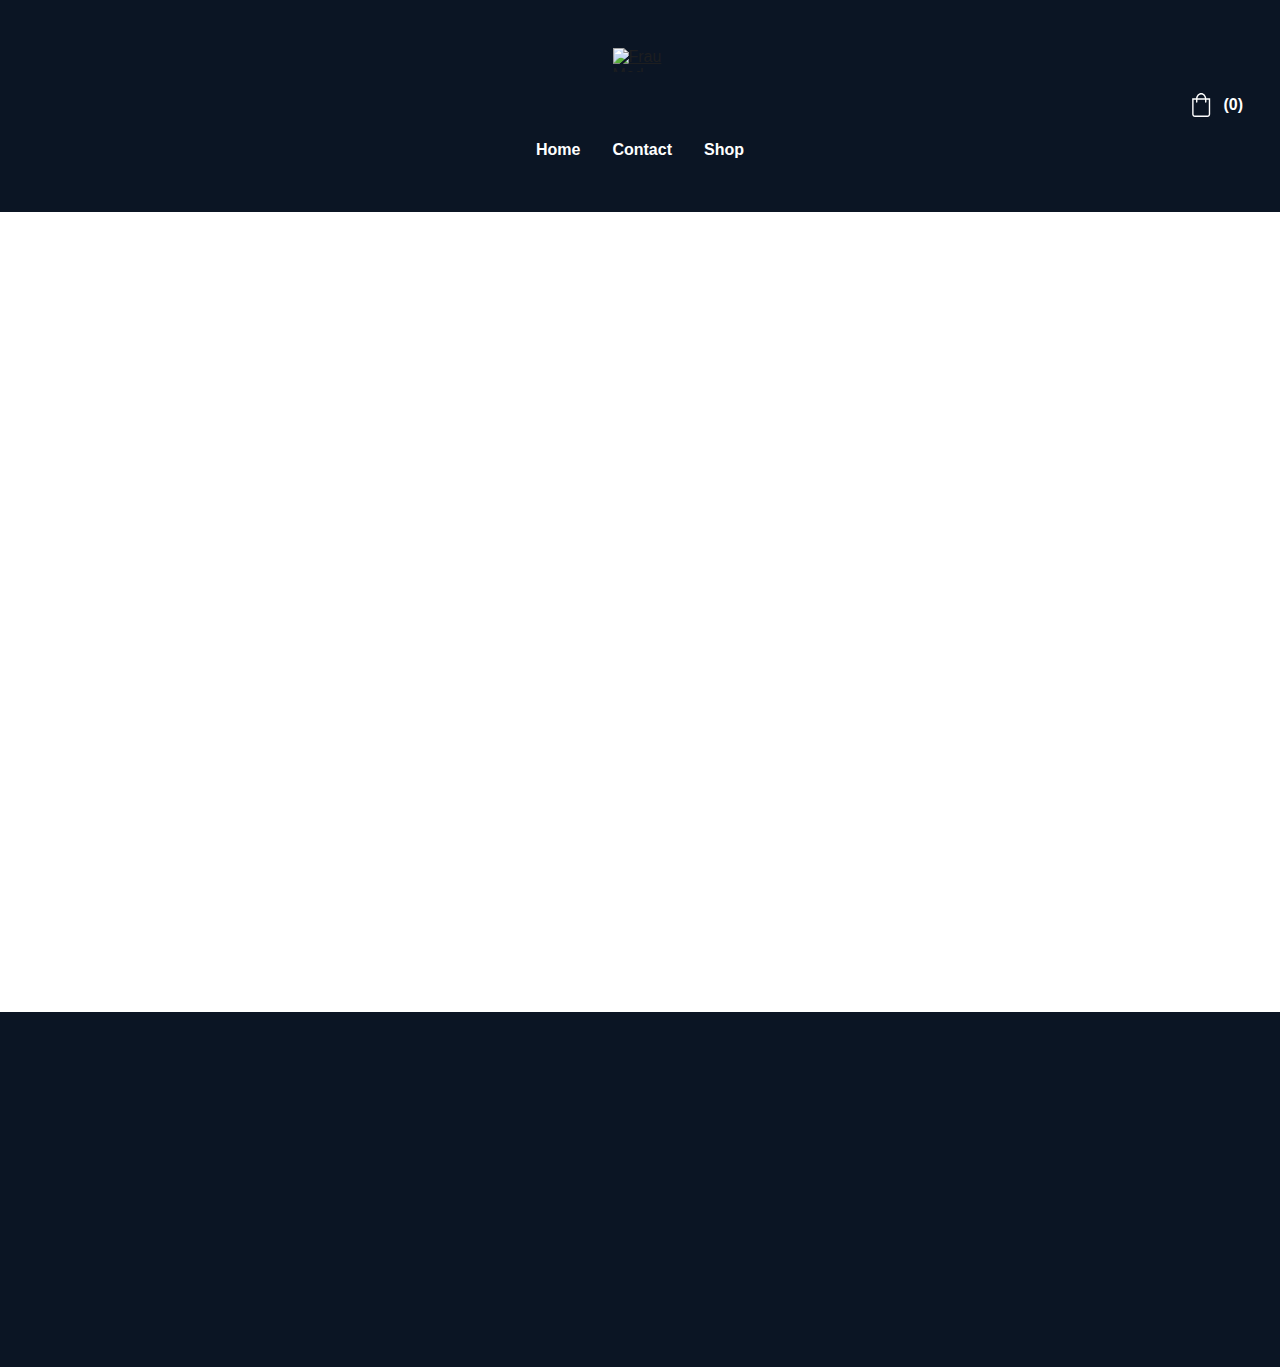
==== commit ac4bd769: "test" ====
--- a/affordable-medication.html
+++ b/affordable-medication.html
@@ -1,6 +1,6 @@
-<!DOCTYPE html><html lang="en"> <head><meta charset="utf-8"><meta name="viewport" content="width=device-width, initial-scale=1.0"><!--[--><title>Affordable Medication | Frau Med Pharmaceuticals</title><meta name="description" content="We offer a wide range of affordable medication to cater to the needs of our customers. Our products are of high quality and provide effective solutions for various health conditions."><link rel="icon" href="data:;base64,iVBORw0KGgo="><link rel="apple-touch-icon" href="data:;base64,iVBORw0KGgo="><meta content="https://darkcyan-woodpecker-934046.builder-preview.com/affordable-medication" property="og:url"><link rel="canonical" href="https://darkcyan-woodpecker-934046.builder-preview.com/affordable-medication"><meta content="Affordable Medication | Frau Med Pharmaceuticals" property="og:title"><meta name="twitter:title" content="Affordable Medication | Frau Med Pharmaceuticals"><meta content="website" property="og:type"><meta property="og:description" content="We offer a wide range of affordable medication to cater to the needs of our customers. Our products are of high quality and provide effective solutions for various health conditions."><meta name="twitter:description" content="We offer a wide range of affordable medication to cater to the needs of our customers. Our products are of high quality and provide effective solutions for various health conditions."><meta property="og:site_name" content="Frau Med Pharmaceuticals"><!----><meta content="https://images.unsplash.com/photo-1588856005291-986101a095e8?ixid=M3wzOTE5Mjl8MHwxfHNlYXJjaHwxNXx8c3VwcGxpZXJ8ZW58MHx8fHwxNzA3NDMxMDI1fDA&amp;ixlib=rb-4.0.3&amp;auto=jpeg&amp;fit=crop&amp;w=1200&amp;h=630" property="og:image"><meta content="https://images.unsplash.com/photo-1588856005291-986101a095e8?ixid=M3wzOTE5Mjl8MHwxfHNlYXJjaHwxNXx8c3VwcGxpZXJ8ZW58MHx8fHwxNzA3NDMxMDI1fDA&amp;ixlib=rb-4.0.3&amp;auto=jpeg&amp;fit=crop&amp;w=1200&amp;h=630" name="twitter:image"><meta content="Wide Product Range" property="og:image:alt"><meta content="Wide Product Range" name="twitter:image:alt"><meta name="twitter:card" content="summary_large_image"><!----><link rel="preconnect"><!----><!----><!----><!----><!----><!--[--><link rel="alternate" hreflang="x-default" href="https://darkcyan-woodpecker-934046.builder-preview.com/affordable-medication"><!--]--><link href="https://cdn.zyrosite.com/u1/google-fonts/font-faces?family=Prosto+One:wght@400&amp;family=Catamaran:wght@400;500;600;700&amp;display=swap" rel="preconnect" crossorigin="true"><link href="https://cdn.zyrosite.com/u1/google-fonts/font-faces?family=Prosto+One:wght@400&amp;family=Catamaran:wght@400;500;600;700&amp;display=swap" rel="preload" as="style"><link href="https://cdn.zyrosite.com/u1/google-fonts/font-faces?family=Prosto+One:wght@400&amp;family=Catamaran:wght@400;500;600;700&amp;display=swap" rel="stylesheet" referrerpolicy="no-referrer"><!--]--><style></style><link rel="prefetch" href="https://cdn.zyrosite.com/cdn-builder-placeholders/astro-traffic.txt"><link rel="stylesheet" href="/_astro-1707449352461/_slug_.yQtLb10H.css" />
+<!DOCTYPE html><html lang="en"> <head><meta charset="utf-8"><meta name="viewport" content="width=device-width, initial-scale=1.0"><!--[--><title>Affordable Medication | Frau Med Pharmaceuticals</title><meta name="description" content="We offer a wide range of affordable medication to cater to the needs of our customers. Our products are of high quality and provide effective solutions for various health conditions."><link rel="icon" href="data:;base64,iVBORw0KGgo="><link rel="apple-touch-icon" href="data:;base64,iVBORw0KGgo="><meta content="https://darkcyan-woodpecker-934046.builder-preview.com/affordable-medication" property="og:url"><link rel="canonical" href="https://darkcyan-woodpecker-934046.builder-preview.com/affordable-medication"><meta content="Affordable Medication | Frau Med Pharmaceuticals" property="og:title"><meta name="twitter:title" content="Affordable Medication | Frau Med Pharmaceuticals"><meta content="website" property="og:type"><meta property="og:description" content="We offer a wide range of affordable medication to cater to the needs of our customers. Our products are of high quality and provide effective solutions for various health conditions."><meta name="twitter:description" content="We offer a wide range of affordable medication to cater to the needs of our customers. Our products are of high quality and provide effective solutions for various health conditions."><meta property="og:site_name" content="Frau Med Pharmaceuticals"><!----><meta content="https://images.unsplash.com/photo-1588856005291-986101a095e8?ixid=M3wzOTE5Mjl8MHwxfHNlYXJjaHwxNXx8c3VwcGxpZXJ8ZW58MHx8fHwxNzA3NDMxMDI1fDA&amp;ixlib=rb-4.0.3&amp;auto=jpeg&amp;fit=crop&amp;w=1200&amp;h=630" property="og:image"><meta content="https://images.unsplash.com/photo-1588856005291-986101a095e8?ixid=M3wzOTE5Mjl8MHwxfHNlYXJjaHwxNXx8c3VwcGxpZXJ8ZW58MHx8fHwxNzA3NDMxMDI1fDA&amp;ixlib=rb-4.0.3&amp;auto=jpeg&amp;fit=crop&amp;w=1200&amp;h=630" name="twitter:image"><meta content="Wide Product Range" property="og:image:alt"><meta content="Wide Product Range" name="twitter:image:alt"><meta name="twitter:card" content="summary_large_image"><!----><link rel="preconnect"><!----><!----><!----><!----><!----><!--[--><link rel="alternate" hreflang="x-default" href="https://darkcyan-woodpecker-934046.builder-preview.com/affordable-medication"><!--]--><link href="https://cdn.zyrosite.com/u1/google-fonts/font-faces?family=Prosto+One:wght@400&amp;family=Catamaran:wght@400;500;600;700&amp;display=swap" rel="preconnect" crossorigin="true"><link href="https://cdn.zyrosite.com/u1/google-fonts/font-faces?family=Prosto+One:wght@400&amp;family=Catamaran:wght@400;500;600;700&amp;display=swap" rel="preload" as="style"><link href="https://cdn.zyrosite.com/u1/google-fonts/font-faces?family=Prosto+One:wght@400&amp;family=Catamaran:wght@400;500;600;700&amp;display=swap" rel="stylesheet" referrerpolicy="no-referrer"><!--]--><style></style><link rel="prefetch" href="https://cdn.zyrosite.com/cdn-builder-placeholders/astro-traffic.txt"><link rel="stylesheet" href="_astro-1707449352461/_slug_.yQtLb10H.css" />
 <style>#fb-root{position:relative;z-index:17}#fb-root .fb_dialog{left:-1000px}:root{--color-meteorite-dark: #2f1c6a;--color-meteorite: #8c85ff;--color-meteorite-light: #d5dfff;--color-primary-dark: #5025d1;--color-primary: #673de6;--color-primary-light: #ebe4ff;--color-danger-dark: #d63163;--color-danger: #fc5185;--color-danger-light: #ffe8ef;--color-warning-dark: #fea419;--color-warning: #ffcd35;--color-warning-light: #fff8e2;--color-success-dark: #008361;--color-success: #00b090;--color-success-light: #def4f0;--color-dark: #1d1e20;--color-gray-dark: #36344d;--color-gray: #727586;--color-gray-border: #dadce0;--color-gray-light: #f2f3f6;--color-light: #fff;--color-azure: #357df9;--color-azure-light: #e3ebf9;--color-azure-dark: #265ab2}.whats-app-bubble{position:fixed;right:20px;bottom:24px;z-index:17;display:flex;cursor:pointer;border-radius:100px;box-shadow:#00000026 0 4px 12px}.whats-app-bubble--next-to-messenger{right:95px}.globalClass_2ebe{position:relative;z-index:17}#wtpQualitySign_fixedCSS,#wtpQualitySign_popupCSS{bottom:10px!important}#wtpQualitySign_fixedCSS{z-index:17!important}#wtpQualitySign_popupCSS{z-index:18!important}
-</style></head> <body> <div> <style>astro-island,astro-slot,astro-static-slot{display:contents}</style><script>(()=>{var e=async t=>{await(await t())()};(self.Astro||(self.Astro={})).only=e;window.dispatchEvent(new Event("astro:only"));})();;(()=>{var b=Object.defineProperty;var f=(c,o,i)=>o in c?b(c,o,{enumerable:!0,configurable:!0,writable:!0,value:i}):c[o]=i;var l=(c,o,i)=>(f(c,typeof o!="symbol"?o+"":o,i),i);var p;{let c={0:t=>m(t),1:t=>i(t),2:t=>new RegExp(t),3:t=>new Date(t),4:t=>new Map(i(t)),5:t=>new Set(i(t)),6:t=>BigInt(t),7:t=>new URL(t),8:t=>new Uint8Array(t),9:t=>new Uint16Array(t),10:t=>new Uint32Array(t)},o=t=>{let[e,r]=t;return e in c?c[e](r):void 0},i=t=>t.map(o),m=t=>typeof t!="object"||t===null?t:Object.fromEntries(Object.entries(t).map(([e,r])=>[e,o(r)]));customElements.get("astro-island")||customElements.define("astro-island",(p=class extends HTMLElement{constructor(){super(...arguments);l(this,"Component");l(this,"hydrator");l(this,"hydrate",async()=>{var d;if(!this.hydrator||!this.isConnected)return;let e=(d=this.parentElement)==null?void 0:d.closest("astro-island[ssr]");if(e){e.addEventListener("astro:hydrate",this.hydrate,{once:!0});return}let r=this.querySelectorAll("astro-slot"),a={},h=this.querySelectorAll("template[data-astro-template]");for(let n of h){let s=n.closest(this.tagName);s!=null&&s.isSameNode(this)&&(a[n.getAttribute("data-astro-template")||"default"]=n.innerHTML,n.remove())}for(let n of r){let s=n.closest(this.tagName);s!=null&&s.isSameNode(this)&&(a[n.getAttribute("name")||"default"]=n.innerHTML)}let u;try{u=this.hasAttribute("props")?m(JSON.parse(this.getAttribute("props"))):{}}catch(n){let s=this.getAttribute("component-url")||"<unknown>",y=this.getAttribute("component-export");throw y&&(s+=` (export ${y})`),console.error(`[hydrate] Error parsing props for component ${s}`,this.getAttribute("props"),n),n}await this.hydrator(this)(this.Component,u,a,{client:this.getAttribute("client")}),this.removeAttribute("ssr"),this.dispatchEvent(new CustomEvent("astro:hydrate"))});l(this,"unmount",()=>{this.isConnected||this.dispatchEvent(new CustomEvent("astro:unmount"))})}disconnectedCallback(){document.removeEventListener("astro:after-swap",this.unmount),document.addEventListener("astro:after-swap",this.unmount,{once:!0})}connectedCallback(){if(!this.hasAttribute("await-children")||document.readyState==="interactive"||document.readyState==="complete")this.childrenConnectedCallback();else{let e=()=>{document.removeEventListener("DOMContentLoaded",e),r.disconnect(),this.childrenConnectedCallback()},r=new MutationObserver(()=>{var a;((a=this.lastChild)==null?void 0:a.nodeType)===Node.COMMENT_NODE&&this.lastChild.nodeValue==="astro:end"&&(this.lastChild.remove(),e())});r.observe(this,{childList:!0}),document.addEventListener("DOMContentLoaded",e)}}async childrenConnectedCallback(){let e=this.getAttribute("before-hydration-url");e&&await import(e),this.start()}start(){let e=JSON.parse(this.getAttribute("opts")),r=this.getAttribute("client");if(Astro[r]===void 0){window.addEventListener(`astro:${r}`,()=>this.start(),{once:!0});return}Astro[r](async()=>{let a=this.getAttribute("renderer-url"),[h,{default:u}]=await Promise.all([import(this.getAttribute("component-url")),a?import(a):()=>()=>{}]),d=this.getAttribute("component-export")||"default";if(!d.includes("."))this.Component=h[d];else{this.Component=h;for(let n of d.split("."))this.Component=this.Component[n]}return this.hydrator=u,this.hydrate},e,this)}attributeChangedCallback(){this.hydrate()}},l(p,"observedAttributes",["props"]),p))}})();</script><astro-island uid="Z12wfrt" component-url="/_astro-1707449352461/ClientHead.qoYKdD7V.js" component-export="default" renderer-url="/_astro-1707449352461/client.NjzdsqS5.js" props="{&quot;page-noindex&quot;:[0],&quot;canonical-url&quot;:[0,&quot;https://darkcyan-woodpecker-934046.builder-preview.com/affordable-medication&quot;],&quot;site-meta&quot;:[0,{&quot;version&quot;:[0,133],&quot;isLayout&quot;:[0,true],&quot;template&quot;:[0,&quot;aigenerated&quot;],&quot;metaTitle&quot;:[0,&quot;Frau Med Pharmaceuticals&quot;],&quot;headerHeight&quot;:[0,261.515625],&quot;defaultLocale&quot;:[0,&quot;system&quot;],&quot;ecommerceType&quot;:[0,&quot;zyro&quot;],&quot;ecommerceStoreId&quot;:[0,&quot;store_01HP5YBJA4KQS9DMTQVFVSY10V&quot;],&quot;metaHtmlLanguage&quot;:[0,&quot;en&quot;],&quot;demoEcommerceStoreId&quot;:[0,&quot;demo_01G0E9P2R0CFTNBWEEFCEV8EG5&quot;],&quot;shouldAddWWWPrefixToDomain&quot;:[0,false]}],&quot;domain&quot;:[0,&quot;darkcyan-woodpecker-934046.builder-preview.com&quot;]}" ssr="" client="only" opts="{&quot;name&quot;:&quot;ClientHead&quot;,&quot;value&quot;:&quot;vue&quot;}"></astro-island> <script>(()=>{var e=async t=>{await(await t())()};(self.Astro||(self.Astro={})).load=e;window.dispatchEvent(new Event("astro:load"));})();</script><astro-island uid="1H408Q" component-url="/_astro-1707449352461/Page.q2r6abgO.js" component-export="default" renderer-url="/_astro-1707449352461/client.NjzdsqS5.js" props="{&quot;page-data&quot;:[0,{&quot;pages&quot;:[0,{&quot;zJV9FK&quot;:[0,{&quot;meta&quot;:[0,{&quot;title&quot;:[0,&quot;Generic Medication Supplier&quot;],&quot;ogImageAlt&quot;:[0,&quot;Generic Medication Supplier&quot;],&quot;description&quot;:[0,&quot;We offer a wide range of generic medication to meet the needs of our international customers. Our products are affordable and of high quality, ensuring the satisfaction of our customers.&quot;],&quot;ogImagePath&quot;:[0,&quot;https://images.unsplash.com/photo-1669699282653-42520fda41f2?ixid=M3wzOTE5Mjl8MHwxfHNlYXJjaHwxNHx8c3VwcGxpZXJ8ZW58MHx8fHwxNzA3NDMxMDI1fDA&amp;ixlib=rb-4.0.3&quot;],&quot;ogImageOrigin&quot;:[0,&quot;other&quot;]}],&quot;name&quot;:[0,&quot;Generic Medication Supplier&quot;],&quot;slug&quot;:[0,&quot;generic-medication-supplier&quot;],&quot;type&quot;:[0,&quot;ecommerce-product&quot;],&quot;blocks&quot;:[1,[[0,&quot;zK-aM9&quot;]]],&quot;productId&quot;:[0,&quot;prod_01HP5YBJAW217GM39J0XQJ90E8&quot;],&quot;coverImageAlt&quot;:[0,&quot;a person holding a piece of cloth&quot;],&quot;coverImagePath&quot;:[0,&quot;photo-1669699282653-42520fda41f2?ixid=M3wzOTE5Mjl8MHwxfHNlYXJjaHwxNHx8c3VwcGxpZXJ8ZW58MHx8fHwxNzA3NDMxMDI1fDA&amp;ixlib=rb-4.0.3&quot;],&quot;coverImageOrigin&quot;:[0,&quot;unsplash&quot;]}],&quot;zJfoII&quot;:[0,{&quot;meta&quot;:[0,{&quot;title&quot;:[0,&quot;Affordable Medication&quot;],&quot;ogImageAlt&quot;:[0,&quot;Wide Product Range&quot;],&quot;description&quot;:[0,&quot;We offer a wide range of affordable medication to cater to the needs of our customers. Our products are of high quality and provide effective solutions for various health conditions.&quot;],&quot;ogImagePath&quot;:[0,&quot;https://images.unsplash.com/photo-1588856005291-986101a095e8?ixid=M3wzOTE5Mjl8MHwxfHNlYXJjaHwxNXx8c3VwcGxpZXJ8ZW58MHx8fHwxNzA3NDMxMDI1fDA&amp;ixlib=rb-4.0.3&quot;],&quot;ogImageOrigin&quot;:[0,&quot;other&quot;]}],&quot;name&quot;:[0,&quot;Wide Product Range&quot;],&quot;slug&quot;:[0,&quot;affordable-medication&quot;],&quot;type&quot;:[0,&quot;ecommerce-product&quot;],&quot;blocks&quot;:[1,[[0,&quot;z-d0F3&quot;]]],&quot;productId&quot;:[0,&quot;prod_01HP5YBJB3M013W646H7HCS647&quot;],&quot;coverImageAlt&quot;:[0,&quot;man in green and white UNK UNK long sleeve shirt wearing red helmet&quot;],&quot;coverImagePath&quot;:[0,&quot;photo-1581967365517-8b62c9e262c8?ixid=M3wzOTE5Mjl8MHwxfHNlYXJjaHwxMXx8c3VwcGxpZXJ8ZW58MHx8fHwxNzA3NDMxMDI1fDA&amp;ixlib=rb-4.0.3&quot;],&quot;coverImageOrigin&quot;:[0,&quot;unsplash&quot;]}],&quot;zVWoxj&quot;:[0,{&quot;meta&quot;:[0,{&quot;title&quot;:[0,&quot;Quality Medication&quot;],&quot;ogImageAlt&quot;:[0,&quot;Convenient Ordering&quot;],&quot;description&quot;:[0,&quot;We are committed to providing our customers with high-quality medication that meets international standards. Our products are sourced from reputable manufacturers to ensure safety and effectiveness.&quot;],&quot;ogImagePath&quot;:[0,&quot;https://images.unsplash.com/photo-1603577892375-f05581d44e29?ixid=M3wzOTE5Mjl8MHwxfHNlYXJjaHwxMnx8c3VwcGxpZXJ8ZW58MHx8fHwxNzA3NDMxMDI1fDA&amp;ixlib=rb-4.0.3&quot;],&quot;ogImageOrigin&quot;:[0,&quot;other&quot;]}],&quot;name&quot;:[0,&quot;Convenient Ordering&quot;],&quot;slug&quot;:[0,&quot;quality-medication&quot;],&quot;type&quot;:[0,&quot;ecommerce-product&quot;],&quot;blocks&quot;:[1,[[0,&quot;zFn8ok&quot;]]],&quot;productId&quot;:[0,&quot;prod_01HP5YBJATKP8NS6PXBSJGYH68&quot;],&quot;coverImageAlt&quot;:[0,&quot;person holding white box near black laptop computer&quot;],&quot;coverImagePath&quot;:[0,&quot;photo-1626446636985-c583c1d5b237?ixid=M3wzOTE5Mjl8MHwxfHNlYXJjaHwxM3x8c3VwcGxpZXJ8ZW58MHx8fHwxNzA3NDMxMDI1fDA&amp;ixlib=rb-4.0.3&quot;],&quot;coverImageOrigin&quot;:[0,&quot;unsplash&quot;]}],&quot;zks_9F&quot;:[0,{&quot;meta&quot;:[0,{&quot;title&quot;:[0,&quot;Convenient Ordering&quot;],&quot;ogImageAlt&quot;:[0,&quot;Quality Medication&quot;],&quot;description&quot;:[0,&quot;Our online store offers a convenient and user-friendly platform for ordering medication. With just a few clicks, you can easily browse our products, select the ones you need, and place your order hassle-free.&quot;],&quot;ogImagePath&quot;:[0,&quot;https://images.unsplash.com/photo-1626446636985-c583c1d5b237?ixid=M3wzOTE5Mjl8MHwxfHNlYXJjaHwxM3x8c3VwcGxpZXJ8ZW58MHx8fHwxNzA3NDMxMDI1fDA&amp;ixlib=rb-4.0.3&quot;],&quot;ogImageOrigin&quot;:[0,&quot;other&quot;]}],&quot;name&quot;:[0,&quot;Quality Medication&quot;],&quot;slug&quot;:[0,&quot;convenient-ordering&quot;],&quot;type&quot;:[0,&quot;ecommerce-product&quot;],&quot;blocks&quot;:[1,[[0,&quot;z6LpQB&quot;]]],&quot;productId&quot;:[0,&quot;prod_01HP5YBJAS588W3Z2G4PP8MDJG&quot;],&quot;coverImageAlt&quot;:[0,&quot;gray and red digital device&quot;],&quot;coverImagePath&quot;:[0,&quot;photo-1603577892375-f05581d44e29?ixid=M3wzOTE5Mjl8MHwxfHNlYXJjaHwxMnx8c3VwcGxpZXJ8ZW58MHx8fHwxNzA3NDMxMDI1fDA&amp;ixlib=rb-4.0.3&quot;],&quot;coverImageOrigin&quot;:[0,&quot;unsplash&quot;]}],&quot;znyMyY&quot;:[0,{&quot;meta&quot;:[0,{&quot;title&quot;:[0,&quot;Wide Product Range&quot;],&quot;ogImageAlt&quot;:[0,&quot;Affordable Medication&quot;],&quot;description&quot;:[0,&quot;We offer a wide range of medication to cater to the diverse needs of our customers. Whether you need medication for a common cold or a chronic condition, we have you covered.&quot;],&quot;ogImagePath&quot;:[0,&quot;https://images.unsplash.com/photo-1581967365517-8b62c9e262c8?ixid=M3wzOTE5Mjl8MHwxfHNlYXJjaHwxMXx8c3VwcGxpZXJ8ZW58MHx8fHwxNzA3NDMxMDI1fDA&amp;ixlib=rb-4.0.3&quot;],&quot;ogImageOrigin&quot;:[0,&quot;other&quot;]}],&quot;name&quot;:[0,&quot;Affordable Medication&quot;],&quot;slug&quot;:[0,&quot;wide-product-range&quot;],&quot;type&quot;:[0,&quot;ecommerce-product&quot;],&quot;blocks&quot;:[1,[[0,&quot;zUtACc&quot;]]],&quot;productId&quot;:[0,&quot;prod_01HP5YBJAYKRQTVA1B9CSZJXB2&quot;],&quot;coverImageAlt&quot;:[0,&quot;yellow and brown bird on tree branch&quot;],&quot;coverImagePath&quot;:[0,&quot;photo-1588856005291-986101a095e8?ixid=M3wzOTE5Mjl8MHwxfHNlYXJjaHwxNXx8c3VwcGxpZXJ8ZW58MHx8fHwxNzA3NDMxMDI1fDA&amp;ixlib=rb-4.0.3&quot;],&quot;coverImageOrigin&quot;:[0,&quot;unsplash&quot;]}],&quot;zo8gAh&quot;:[0,{&quot;meta&quot;:[0,{&quot;title&quot;:[0,&quot;Fast Shipping&quot;],&quot;ogImageAlt&quot;:[0,&quot;Fast Shipping&quot;],&quot;description&quot;:[0,&quot;We understand the importance of timely delivery, which is why we offer fast shipping options for our customers. Your medication will be delivered to your doorstep in no time, ensuring you receive the treatment you need.&quot;],&quot;ogImagePath&quot;:[0,&quot;https://images.unsplash.com/photo-1668786981532-7006385f5e30?ixid=M3wzOTE5Mjl8MHwxfHNlYXJjaHwxMHx8c3VwcGxpZXJ8ZW58MHx8fHwxNzA3NDMxMDI1fDA&amp;ixlib=rb-4.0.3&quot;],&quot;ogImageOrigin&quot;:[0,&quot;other&quot;]}],&quot;name&quot;:[0,&quot;Fast Shipping&quot;],&quot;slug&quot;:[0,&quot;fast-shipping&quot;],&quot;type&quot;:[0,&quot;ecommerce-product&quot;],&quot;blocks&quot;:[1,[[0,&quot;zsE10F&quot;]]],&quot;productId&quot;:[0,&quot;prod_01HP5YBJBTRBWK4AMVNBKTQZQH&quot;],&quot;coverImageAlt&quot;:[0,&quot;a person holding onto a railing&quot;],&quot;coverImagePath&quot;:[0,&quot;photo-1668786981532-7006385f5e30?ixid=M3wzOTE5Mjl8MHwxfHNlYXJjaHwxMHx8c3VwcGxpZXJ8ZW58MHx8fHwxNzA3NDMxMDI1fDA&amp;ixlib=rb-4.0.3&quot;],&quot;coverImageOrigin&quot;:[0,&quot;unsplash&quot;]}],&quot;ai-DOrP8&quot;:[0,{&quot;meta&quot;:[0,{&quot;title&quot;:[0,&quot;Buy Generic Medication Online&quot;],&quot;keywords&quot;:[1,[[0,&quot;generic medication&quot;],[0,&quot;affordable&quot;],[0,&quot;online store&quot;]]],&quot;description&quot;:[0,&quot;Get high-quality and affordable generic medication from Frau Med Pharmaceuticals. Shop online for a wide range of products.&quot;]}],&quot;name&quot;:[0,&quot;Shop&quot;],&quot;slug&quot;:[0,&quot;shop&quot;],&quot;type&quot;:[0,&quot;default&quot;],&quot;blocks&quot;:[1,[[0,&quot;zzy7BG&quot;],[0,&quot;zSQRm8&quot;],[0,&quot;zqED2J&quot;]]]}],&quot;ai-ntUUD&quot;:[0,{&quot;meta&quot;:[0,{&quot;title&quot;:[0,&quot;Frau Med Pharmaceuticals - Quality Generic Medications&quot;],&quot;keywords&quot;:[1,[[0,&quot;generic medications&quot;],[0,&quot;affordable prices&quot;],[0,&quot;international supplier&quot;]]],&quot;description&quot;:[0,&quot;Frau Med Pharmaceuticals is a trusted supplier of affordable and reliable generic medications for customers worldwide.&quot;]}],&quot;name&quot;:[0,&quot;Home&quot;],&quot;slug&quot;:[0,&quot;home&quot;],&quot;type&quot;:[0,&quot;default&quot;],&quot;blocks&quot;:[1,[[0,&quot;zV9bkq&quot;],[0,&quot;z5RyCh&quot;],[0,&quot;zUSvoh&quot;],[0,&quot;ze7bpE&quot;],[0,&quot;ztox0T&quot;]]]}],&quot;ai-szkU-&quot;:[0,{&quot;meta&quot;:[0,{&quot;title&quot;:[0,&quot;Contact Us - Frau Med Pharmaceuticals&quot;],&quot;keywords&quot;:[1,[[0,&quot;contact&quot;],[0,&quot;medication&quot;],[0,&quot;supplier&quot;]]],&quot;description&quot;:[0,&quot;Contact Frau Med Pharmaceuticals for all your generic medication needs. We supply high-quality medications worldwide.&quot;]}],&quot;name&quot;:[0,&quot;Contact&quot;],&quot;slug&quot;:[0,&quot;contact&quot;],&quot;type&quot;:[0,&quot;default&quot;],&quot;blocks&quot;:[1,[[0,&quot;zf1awh&quot;],[0,&quot;zAmBbZ&quot;]]]}]}],&quot;blocks&quot;:[0,{&quot;header&quot;:[0,{&quot;type&quot;:[0,&quot;BlockNavigation&quot;],&quot;mobile&quot;:[0,{&quot;logoHeight&quot;:[0,24]}],&quot;desktop&quot;:[0,{&quot;logoHeight&quot;:[0,24]}],&quot;settings&quot;:[0,{&quot;styles&quot;:[0,{&quot;width&quot;:[0,&quot;1240px&quot;],&quot;padding&quot;:[0,&quot;48px 16px 48px 16px&quot;],&quot;m-padding&quot;:[0,&quot;24px 16px 24px 16px&quot;],&quot;logo-width&quot;:[0,&quot;55px&quot;],&quot;cartIconSize&quot;:[0,&quot;24px&quot;],&quot;m-logo-width&quot;:[0,&quot;55px&quot;],&quot;oldContentWidth&quot;:[0,&quot;1600px&quot;],&quot;menu-item-spacing&quot;:[0,&quot;32px&quot;],&quot;space-between-menu&quot;:[0,&quot;64px&quot;],&quot;m-menu-item-spacing&quot;:[0,&quot;20px&quot;],&quot;contrastBackgroundColor&quot;:[0,&quot;rgb(46, 30, 61)&quot;]}],&quot;cartText&quot;:[0,&quot;&quot;],&quot;isSticky&quot;:[0,false],&quot;showLogo&quot;:[0,true],&quot;isCartVisible&quot;:[0,true],&quot;logoImagePath&quot;:[0,&quot;ai-logo-AMqpalG6alsNG4nM.svg&quot;],&quot;logoPlacement&quot;:[0,&quot;center&quot;],&quot;logoImageOrigin&quot;:[0,&quot;assets&quot;],&quot;m-logoPlacement&quot;:[0,&quot;left&quot;],&quot;navigationPlacement&quot;:[0,&quot;center&quot;],&quot;m-navigationPlacement&quot;:[0,&quot;right&quot;]}],&quot;zindexes&quot;:[1,[]],&quot;background&quot;:[0,{&quot;color&quot;:[0,&quot;#0B1524&quot;],&quot;current&quot;:[0,&quot;color&quot;],&quot;isTransparent&quot;:[0,false]}],&quot;components&quot;:[1,[]],&quot;logoAspectRatio&quot;:[0,2.888349514563106],&quot;navLinkTextColor&quot;:[0,&quot;#FFFFFF&quot;],&quot;navLinkTextColorHover&quot;:[0,&quot;#FFFFFF&quot;]}],&quot;z-d0F3&quot;:[0,{&quot;type&quot;:[0,&quot;BlockEcommerceProduct&quot;],&quot;aiData&quot;:[0,{&quot;type&quot;:[0,&quot;ecommerce_product&quot;]}],&quot;product&quot;:[0,{&quot;id&quot;:[0,&quot;prod_01HP5YBJB3M013W646H7HCS647&quot;]}],&quot;settings&quot;:[0,{&quot;styles&quot;:[0,{&quot;block-padding&quot;:[0,&quot;100px 16px&quot;],&quot;content-width&quot;:[0,&quot;1224px&quot;],&quot;m-block-padding&quot;:[0,&quot;56px 16px&quot;]}]}],&quot;zindexes&quot;:[1,[]],&quot;animation&quot;:[0,{&quot;name&quot;:[0,&quot;scale&quot;],&quot;type&quot;:[0,&quot;global&quot;]}],&quot;background&quot;:[0,{&quot;color&quot;:[0,&quot;#FFFFFF&quot;],&quot;current&quot;:[0,&quot;color&quot;]}],&quot;components&quot;:[1,[]],&quot;imageRatio&quot;:[0,&quot;contain&quot;],&quot;buttonStyle&quot;:[0,{&quot;grid-button-primary-color&quot;:[0,&quot;#FFFFFF&quot;],&quot;grid-button-secondary-color&quot;:[0,&quot;#121315&quot;],&quot;grid-button-primary-color-hover&quot;:[0,&quot;#FFFFFF&quot;],&quot;grid-button-primary-border-color&quot;:[0,&quot;#121315&quot;],&quot;grid-button-secondary-color-hover&quot;:[0,&quot;#121315&quot;],&quot;grid-button-secondary-border-color&quot;:[0,&quot;#FFFFFF&quot;],&quot;grid-button-primary-background-color&quot;:[0,&quot;#121315&quot;],&quot;grid-button-primary-border-color-hover&quot;:[0,&quot;#121315&quot;],&quot;grid-button-secondary-background-color&quot;:[0,&quot;#FFFFFF&quot;],&quot;grid-button-primary-border-color-active&quot;:[0,&quot;#121315&quot;],&quot;grid-button-secondary-border-color-hover&quot;:[0,&quot;#E9ECF3&quot;],&quot;grid-button-secondary-border-color-active&quot;:[0,&quot;#FFFFFF&quot;],&quot;grid-button-primary-background-color-hover&quot;:[0,&quot;#121315&quot;],&quot;grid-button-primary-background-color-active&quot;:[0,&quot;rgb(73, 88, 103)&quot;],&quot;grid-button-secondary-background-color-hover&quot;:[0,&quot;#E9ECF3&quot;],&quot;grid-button-secondary-background-color-active&quot;:[0,&quot;#FFFFFF&quot;]}],&quot;textColorVars&quot;:[0,{&quot;h1-color&quot;:[0,&quot;#121315&quot;],&quot;h2-color&quot;:[0,&quot;#121315&quot;],&quot;h3-color&quot;:[0,&quot;#121315&quot;],&quot;h4-color&quot;:[0,&quot;#121315&quot;],&quot;h5-color&quot;:[0,&quot;#121315&quot;],&quot;h6-color&quot;:[0,&quot;#121315&quot;],&quot;body-color&quot;:[0,&quot;#121315&quot;],&quot;body-large-color&quot;:[0,&quot;#121315&quot;]}],&quot;galleryPlacement&quot;:[0,&quot;bottom&quot;],&quot;imageBorderRadius&quot;:[0,&quot;0%&quot;],&quot;navigationArrowsColor&quot;:[0,&quot;#121315&quot;],&quot;isQuantityPickerEnabled&quot;:[0,true],&quot;navigationThumbnailArrowsColor&quot;:[0,&quot;rgb(0, 0, 0)&quot;]}],&quot;z5RyCh&quot;:[0,{&quot;type&quot;:[0,&quot;BlockEcommerceProductList&quot;],&quot;aiData&quot;:[0,{&quot;type&quot;:[0,&quot;ecommerce_products&quot;]}],&quot;settings&quot;:[0,{&quot;styles&quot;:[0,{&quot;textAlign&quot;:[0,&quot;left&quot;],&quot;block-padding&quot;:[0,&quot;100px 16px&quot;],&quot;content-width&quot;:[0,&quot;1224px&quot;],&quot;m-block-padding&quot;:[0,&quot;56px 16px&quot;]}]}],&quot;zindexes&quot;:[1,[]],&quot;animation&quot;:[0,{&quot;name&quot;:[0,&quot;scale&quot;],&quot;type&quot;:[0,&quot;global&quot;]}],&quot;background&quot;:[0,{&quot;color&quot;:[0,&quot;#E9ECF3&quot;],&quot;current&quot;:[0,&quot;color&quot;]}],&quot;components&quot;:[1,[]],&quot;imageRatio&quot;:[0,&quot;cover&quot;],&quot;productIds&quot;:[1,[[0,&quot;prod_01HP5YBJAYKRQTVA1B9CSZJXB2&quot;],[0,&quot;prod_01HP5YBJATKP8NS6PXBSJGYH68&quot;],[0,&quot;prod_01HP5YBJBTRBWK4AMVNBKTQZQH&quot;],[0,&quot;prod_01HP5YBJAW217GM39J0XQJ90E8&quot;],[0,&quot;prod_01HP5YBJAS588W3Z2G4PP8MDJG&quot;],[0,&quot;prod_01HP5YBJB3M013W646H7HCS647&quot;]]],&quot;buttonStyle&quot;:[0,{&quot;grid-button-primary-color&quot;:[0,&quot;#FFFFFF&quot;],&quot;grid-button-secondary-color&quot;:[0,&quot;#121315&quot;],&quot;grid-button-primary-color-hover&quot;:[0,&quot;#FFFFFF&quot;],&quot;grid-button-primary-border-color&quot;:[0,&quot;#121315&quot;],&quot;grid-button-secondary-color-hover&quot;:[0,&quot;#121315&quot;],&quot;grid-button-secondary-border-color&quot;:[0,&quot;#FFFFFF&quot;],&quot;grid-button-primary-background-color&quot;:[0,&quot;#3D6399&quot;],&quot;grid-button-primary-border-color-hover&quot;:[0,&quot;#121315&quot;],&quot;grid-button-secondary-background-color&quot;:[0,&quot;#FFFFFF&quot;],&quot;grid-button-primary-border-color-active&quot;:[0,&quot;#121315&quot;],&quot;grid-button-secondary-border-color-hover&quot;:[0,&quot;#E9ECF3&quot;],&quot;grid-button-secondary-border-color-active&quot;:[0,&quot;#FFFFFF&quot;],&quot;grid-button-primary-background-color-hover&quot;:[0,&quot;#3D6399&quot;],&quot;grid-button-primary-background-color-active&quot;:[0,&quot;rgb(204, 91, 82)&quot;],&quot;grid-button-secondary-background-color-hover&quot;:[0,&quot;#E9ECF3&quot;],&quot;grid-button-secondary-background-color-active&quot;:[0,&quot;#FFFFFF&quot;]}],&quot;columnCount&quot;:[0,3],&quot;ribbonStyle&quot;:[0,{&quot;ribbon-color&quot;:[0,&quot;#FFFFFF&quot;],&quot;ribbon-background-color&quot;:[0,&quot;#121315&quot;]}],&quot;buttonDisplay&quot;:[0,&quot;always&quot;],&quot;textColorVars&quot;:[0,{&quot;h1-color&quot;:[0,&quot;#121315&quot;],&quot;h2-color&quot;:[0,&quot;#121315&quot;],&quot;h3-color&quot;:[0,&quot;#121315&quot;],&quot;h4-color&quot;:[0,&quot;#121315&quot;],&quot;h5-color&quot;:[0,&quot;#121315&quot;],&quot;h6-color&quot;:[0,&quot;#121315&quot;],&quot;body-color&quot;:[0,&quot;#121315&quot;],&quot;body-large-color&quot;:[0,&quot;#121315&quot;]}],&quot;initialBlockId&quot;:[0,&quot;zZHKmt&quot;],&quot;isButtonEnabled&quot;:[0,false],&quot;productsPerPage&quot;:[0,6],&quot;productCategoryId&quot;:[0,&quot;&quot;]}],&quot;z6LpQB&quot;:[0,{&quot;type&quot;:[0,&quot;BlockEcommerceProduct&quot;],&quot;aiData&quot;:[0,{&quot;type&quot;:[0,&quot;ecommerce_product&quot;]}],&quot;product&quot;:[0,{&quot;id&quot;:[0,&quot;prod_01HP5YBJAS588W3Z2G4PP8MDJG&quot;]}],&quot;settings&quot;:[0,{&quot;styles&quot;:[0,{&quot;block-padding&quot;:[0,&quot;100px 16px&quot;],&quot;content-width&quot;:[0,&quot;1224px&quot;],&quot;m-block-padding&quot;:[0,&quot;56px 16px&quot;]}]}],&quot;zindexes&quot;:[1,[]],&quot;animation&quot;:[0,{&quot;name&quot;:[0,&quot;scale&quot;],&quot;type&quot;:[0,&quot;global&quot;]}],&quot;background&quot;:[0,{&quot;color&quot;:[0,&quot;#FFFFFF&quot;],&quot;current&quot;:[0,&quot;color&quot;]}],&quot;components&quot;:[1,[]],&quot;imageRatio&quot;:[0,&quot;contain&quot;],&quot;buttonStyle&quot;:[0,{&quot;grid-button-primary-color&quot;:[0,&quot;#FFFFFF&quot;],&quot;grid-button-secondary-color&quot;:[0,&quot;#121315&quot;],&quot;grid-button-primary-color-hover&quot;:[0,&quot;#FFFFFF&quot;],&quot;grid-button-primary-border-color&quot;:[0,&quot;#121315&quot;],&quot;grid-button-secondary-color-hover&quot;:[0,&quot;#121315&quot;],&quot;grid-button-secondary-border-color&quot;:[0,&quot;#FFFFFF&quot;],&quot;grid-button-primary-background-color&quot;:[0,&quot;#121315&quot;],&quot;grid-button-primary-border-color-hover&quot;:[0,&quot;#121315&quot;],&quot;grid-button-secondary-background-color&quot;:[0,&quot;#FFFFFF&quot;],&quot;grid-button-primary-border-color-active&quot;:[0,&quot;#121315&quot;],&quot;grid-button-secondary-border-color-hover&quot;:[0,&quot;#E9ECF3&quot;],&quot;grid-button-secondary-border-color-active&quot;:[0,&quot;#FFFFFF&quot;],&quot;grid-button-primary-background-color-hover&quot;:[0,&quot;#121315&quot;],&quot;grid-button-primary-background-color-active&quot;:[0,&quot;rgb(73, 88, 103)&quot;],&quot;grid-button-secondary-background-color-hover&quot;:[0,&quot;#E9ECF3&quot;],&quot;grid-button-secondary-background-color-active&quot;:[0,&quot;#FFFFFF&quot;]}],&quot;textColorVars&quot;:[0,{&quot;h1-color&quot;:[0,&quot;#121315&quot;],&quot;h2-color&quot;:[0,&quot;#121315&quot;],&quot;h3-color&quot;:[0,&quot;#121315&quot;],&quot;h4-color&quot;:[0,&quot;#121315&quot;],&quot;h5-color&quot;:[0,&quot;#121315&quot;],&quot;h6-color&quot;:[0,&quot;#121315&quot;],&quot;body-color&quot;:[0,&quot;#121315&quot;],&quot;body-large-color&quot;:[0,&quot;#121315&quot;]}],&quot;galleryPlacement&quot;:[0,&quot;bottom&quot;],&quot;imageBorderRadius&quot;:[0,&quot;0%&quot;],&quot;navigationArrowsColor&quot;:[0,&quot;#121315&quot;],&quot;isQuantityPickerEnabled&quot;:[0,true],&quot;navigationThumbnailArrowsColor&quot;:[0,&quot;rgb(0, 0, 0)&quot;]}],&quot;zFn8ok&quot;:[0,{&quot;type&quot;:[0,&quot;BlockEcommerceProduct&quot;],&quot;aiData&quot;:[0,{&quot;type&quot;:[0,&quot;ecommerce_product&quot;]}],&quot;product&quot;:[0,{&quot;id&quot;:[0,&quot;prod_01HP5YBJATKP8NS6PXBSJGYH68&quot;]}],&quot;settings&quot;:[0,{&quot;styles&quot;:[0,{&quot;block-padding&quot;:[0,&quot;100px 16px&quot;],&quot;content-width&quot;:[0,&quot;1224px&quot;],&quot;m-block-padding&quot;:[0,&quot;56px 16px&quot;]}]}],&quot;zindexes&quot;:[1,[]],&quot;animation&quot;:[0,{&quot;name&quot;:[0,&quot;scale&quot;],&quot;type&quot;:[0,&quot;global&quot;]}],&quot;background&quot;:[0,{&quot;color&quot;:[0,&quot;#FFFFFF&quot;],&quot;current&quot;:[0,&quot;color&quot;]}],&quot;components&quot;:[1,[]],&quot;imageRatio&quot;:[0,&quot;contain&quot;],&quot;buttonStyle&quot;:[0,{&quot;grid-button-primary-color&quot;:[0,&quot;#FFFFFF&quot;],&quot;grid-button-secondary-color&quot;:[0,&quot;#121315&quot;],&quot;grid-button-primary-color-hover&quot;:[0,&quot;#FFFFFF&quot;],&quot;grid-button-primary-border-color&quot;:[0,&quot;#121315&quot;],&quot;grid-button-secondary-color-hover&quot;:[0,&quot;#121315&quot;],&quot;grid-button-secondary-border-color&quot;:[0,&quot;#FFFFFF&quot;],&quot;grid-button-primary-background-color&quot;:[0,&quot;#121315&quot;],&quot;grid-button-primary-border-color-hover&quot;:[0,&quot;#121315&quot;],&quot;grid-button-secondary-background-color&quot;:[0,&quot;#FFFFFF&quot;],&quot;grid-button-primary-border-color-active&quot;:[0,&quot;#121315&quot;],&quot;grid-button-secondary-border-color-hover&quot;:[0,&quot;#E9ECF3&quot;],&quot;grid-button-secondary-border-color-active&quot;:[0,&quot;#FFFFFF&quot;],&quot;grid-button-primary-background-color-hover&quot;:[0,&quot;#121315&quot;],&quot;grid-button-primary-background-color-active&quot;:[0,&quot;rgb(73, 88, 103)&quot;],&quot;grid-button-secondary-background-color-hover&quot;:[0,&quot;#E9ECF3&quot;],&quot;grid-button-secondary-background-color-active&quot;:[0,&quot;#FFFFFF&quot;]}],&quot;textColorVars&quot;:[0,{&quot;h1-color&quot;:[0,&quot;#121315&quot;],&quot;h2-color&quot;:[0,&quot;#121315&quot;],&quot;h3-color&quot;:[0,&quot;#121315&quot;],&quot;h4-color&quot;:[0,&quot;#121315&quot;],&quot;h5-color&quot;:[0,&quot;#121315&quot;],&quot;h6-color&quot;:[0,&quot;#121315&quot;],&quot;body-color&quot;:[0,&quot;#121315&quot;],&quot;body-large-color&quot;:[0,&quot;#121315&quot;]}],&quot;galleryPlacement&quot;:[0,&quot;bottom&quot;],&quot;imageBorderRadius&quot;:[0,&quot;0%&quot;],&quot;navigationArrowsColor&quot;:[0,&quot;#121315&quot;],&quot;isQuantityPickerEnabled&quot;:[0,true],&quot;navigationThumbnailArrowsColor&quot;:[0,&quot;rgb(0, 0, 0)&quot;]}],&quot;zK-aM9&quot;:[0,{&quot;type&quot;:[0,&quot;BlockEcommerceProduct&quot;],&quot;aiData&quot;:[0,{&quot;type&quot;:[0,&quot;ecommerce_product&quot;]}],&quot;product&quot;:[0,{&quot;id&quot;:[0,&quot;prod_01HP5YBJAW217GM39J0XQJ90E8&quot;]}],&quot;settings&quot;:[0,{&quot;styles&quot;:[0,{&quot;block-padding&quot;:[0,&quot;100px 16px&quot;],&quot;content-width&quot;:[0,&quot;1224px&quot;],&quot;m-block-padding&quot;:[0,&quot;56px 16px&quot;]}]}],&quot;zindexes&quot;:[1,[]],&quot;animation&quot;:[0,{&quot;name&quot;:[0,&quot;scale&quot;],&quot;type&quot;:[0,&quot;global&quot;]}],&quot;background&quot;:[0,{&quot;color&quot;:[0,&quot;#FFFFFF&quot;],&quot;current&quot;:[0,&quot;color&quot;]}],&quot;components&quot;:[1,[]],&quot;imageRatio&quot;:[0,&quot;contain&quot;],&quot;buttonStyle&quot;:[0,{&quot;grid-button-primary-color&quot;:[0,&quot;#FFFFFF&quot;],&quot;grid-button-secondary-color&quot;:[0,&quot;#121315&quot;],&quot;grid-button-primary-color-hover&quot;:[0,&quot;#FFFFFF&quot;],&quot;grid-button-primary-border-color&quot;:[0,&quot;#121315&quot;],&quot;grid-button-secondary-color-hover&quot;:[0,&quot;#121315&quot;],&quot;grid-button-secondary-border-color&quot;:[0,&quot;#FFFFFF&quot;],&quot;grid-button-primary-background-color&quot;:[0,&quot;#121315&quot;],&quot;grid-button-primary-border-color-hover&quot;:[0,&quot;#121315&quot;],&quot;grid-button-secondary-background-color&quot;:[0,&quot;#FFFFFF&quot;],&quot;grid-button-primary-border-color-active&quot;:[0,&quot;#121315&quot;],&quot;grid-button-secondary-border-color-hover&quot;:[0,&quot;#E9ECF3&quot;],&quot;grid-button-secondary-border-color-active&quot;:[0,&quot;#FFFFFF&quot;],&quot;grid-button-primary-background-color-hover&quot;:[0,&quot;#121315&quot;],&quot;grid-button-primary-background-color-active&quot;:[0,&quot;rgb(73, 88, 103)&quot;],&quot;grid-button-secondary-background-color-hover&quot;:[0,&quot;#E9ECF3&quot;],&quot;grid-button-secondary-background-color-active&quot;:[0,&quot;#FFFFFF&quot;]}],&quot;textColorVars&quot;:[0,{&quot;h1-color&quot;:[0,&quot;#121315&quot;],&quot;h2-color&quot;:[0,&quot;#121315&quot;],&quot;h3-color&quot;:[0,&quot;#121315&quot;],&quot;h4-color&quot;:[0,&quot;#121315&quot;],&quot;h5-color&quot;:[0,&quot;#121315&quot;],&quot;h6-color&quot;:[0,&quot;#121315&quot;],&quot;body-color&quot;:[0,&quot;#121315&quot;],&quot;body-large-color&quot;:[0,&quot;#121315&quot;]}],&quot;galleryPlacement&quot;:[0,&quot;bottom&quot;],&quot;imageBorderRadius&quot;:[0,&quot;0%&quot;],&quot;navigationArrowsColor&quot;:[0,&quot;#121315&quot;],&quot;isQuantityPickerEnabled&quot;:[0,true],&quot;navigationThumbnailArrowsColor&quot;:[0,&quot;rgb(0, 0, 0)&quot;]}],&quot;zSQRm8&quot;:[0,{&quot;type&quot;:[0,&quot;BlockEcommerceProductList&quot;],&quot;aiData&quot;:[0,{&quot;type&quot;:[0,&quot;ecommerce_products&quot;]}],&quot;settings&quot;:[0,{&quot;styles&quot;:[0,{&quot;textAlign&quot;:[0,&quot;left&quot;],&quot;block-padding&quot;:[0,&quot;100px 16px&quot;],&quot;content-width&quot;:[0,&quot;1224px&quot;],&quot;m-block-padding&quot;:[0,&quot;56px 16px&quot;]}]}],&quot;zindexes&quot;:[1,[]],&quot;animation&quot;:[0,{&quot;name&quot;:[0,&quot;scale&quot;],&quot;type&quot;:[0,&quot;global&quot;]}],&quot;background&quot;:[0,{&quot;color&quot;:[0,&quot;#E9ECF3&quot;],&quot;current&quot;:[0,&quot;color&quot;]}],&quot;components&quot;:[1,[]],&quot;imageRatio&quot;:[0,&quot;cover&quot;],&quot;productIds&quot;:[1,[[0,&quot;prod_01HP5YBJAYKRQTVA1B9CSZJXB2&quot;],[0,&quot;prod_01HP5YBJATKP8NS6PXBSJGYH68&quot;],[0,&quot;prod_01HP5YBJBTRBWK4AMVNBKTQZQH&quot;],[0,&quot;prod_01HP5YBJAW217GM39J0XQJ90E8&quot;],[0,&quot;prod_01HP5YBJAS588W3Z2G4PP8MDJG&quot;],[0,&quot;prod_01HP5YBJB3M013W646H7HCS647&quot;]]],&quot;buttonStyle&quot;:[0,{&quot;grid-button-primary-color&quot;:[0,&quot;#FFFFFF&quot;],&quot;grid-button-secondary-color&quot;:[0,&quot;#121315&quot;],&quot;grid-button-primary-color-hover&quot;:[0,&quot;#FFFFFF&quot;],&quot;grid-button-primary-border-color&quot;:[0,&quot;#121315&quot;],&quot;grid-button-secondary-color-hover&quot;:[0,&quot;#121315&quot;],&quot;grid-button-secondary-border-color&quot;:[0,&quot;#FFFFFF&quot;],&quot;grid-button-primary-background-color&quot;:[0,&quot;#3D6399&quot;],&quot;grid-button-primary-border-color-hover&quot;:[0,&quot;#121315&quot;],&quot;grid-button-secondary-background-color&quot;:[0,&quot;#FFFFFF&quot;],&quot;grid-button-primary-border-color-active&quot;:[0,&quot;#121315&quot;],&quot;grid-button-secondary-border-color-hover&quot;:[0,&quot;#E9ECF3&quot;],&quot;grid-button-secondary-border-color-active&quot;:[0,&quot;#FFFFFF&quot;],&quot;grid-button-primary-background-color-hover&quot;:[0,&quot;#3D6399&quot;],&quot;grid-button-primary-background-color-active&quot;:[0,&quot;rgb(204, 91, 82)&quot;],&quot;grid-button-secondary-background-color-hover&quot;:[0,&quot;#E9ECF3&quot;],&quot;grid-button-secondary-background-color-active&quot;:[0,&quot;#FFFFFF&quot;]}],&quot;columnCount&quot;:[0,3],&quot;ribbonStyle&quot;:[0,{&quot;ribbon-color&quot;:[0,&quot;#FFFFFF&quot;],&quot;ribbon-background-color&quot;:[0,&quot;#121315&quot;]}],&quot;buttonDisplay&quot;:[0,&quot;always&quot;],&quot;textColorVars&quot;:[0,{&quot;h1-color&quot;:[0,&quot;#121315&quot;],&quot;h2-color&quot;:[0,&quot;#121315&quot;],&quot;h3-color&quot;:[0,&quot;#121315&quot;],&quot;h4-color&quot;:[0,&quot;#121315&quot;],&quot;h5-color&quot;:[0,&quot;#121315&quot;],&quot;h6-color&quot;:[0,&quot;#121315&quot;],&quot;body-color&quot;:[0,&quot;#121315&quot;],&quot;body-large-color&quot;:[0,&quot;#121315&quot;]}],&quot;initialBlockId&quot;:[0,&quot;z-Vvgz&quot;],&quot;isButtonEnabled&quot;:[0,false],&quot;productsPerPage&quot;:[0,6],&quot;productCategoryId&quot;:[0,&quot;&quot;]}],&quot;zU8U5s&quot;:[0,{&quot;slot&quot;:[0,&quot;footer&quot;],&quot;type&quot;:[0,&quot;BlockLayout&quot;],&quot;aiData&quot;:[0,{&quot;type&quot;:[0,&quot;footer&quot;]}],&quot;mobile&quot;:[0,{&quot;minHeight&quot;:[0,312]}],&quot;desktop&quot;:[0,{&quot;minHeight&quot;:[0,355]}],&quot;settings&quot;:[0,{&quot;styles&quot;:[0,{&quot;cols&quot;:[0,&quot;12&quot;],&quot;rows&quot;:[0,6],&quot;width&quot;:[0,&quot;1224px&quot;],&quot;m-rows&quot;:[0,&quot;1&quot;],&quot;col-gap&quot;:[0,&quot;24px&quot;],&quot;row-gap&quot;:[0,&quot;16px&quot;],&quot;row-size&quot;:[0,&quot;48px&quot;],&quot;column-gap&quot;:[0,&quot;24px&quot;],&quot;block-padding&quot;:[0,&quot;16px 0 16px 0&quot;],&quot;m-block-padding&quot;:[0,&quot;40px 16px 40px 16px&quot;]}]}],&quot;zindexes&quot;:[1,[[0,&quot;zRGC-8&quot;],[0,&quot;zmBrEJ&quot;],[0,&quot;zgw6qT&quot;]]],&quot;background&quot;:[0,{&quot;color&quot;:[0,&quot;#0B1524&quot;],&quot;current&quot;:[0,&quot;color&quot;]}],&quot;components&quot;:[1,[[0,&quot;zmBrEJ&quot;],[0,&quot;zRGC-8&quot;],[0,&quot;zgw6qT&quot;]]],&quot;initialBlockId&quot;:[0,&quot;0NHSEQ084&quot;]}],&quot;zUtACc&quot;:[0,{&quot;type&quot;:[0,&quot;BlockEcommerceProduct&quot;],&quot;aiData&quot;:[0,{&quot;type&quot;:[0,&quot;ecommerce_product&quot;]}],&quot;product&quot;:[0,{&quot;id&quot;:[0,&quot;prod_01HP5YBJAYKRQTVA1B9CSZJXB2&quot;]}],&quot;settings&quot;:[0,{&quot;styles&quot;:[0,{&quot;block-padding&quot;:[0,&quot;100px 16px&quot;],&quot;content-width&quot;:[0,&quot;1224px&quot;],&quot;m-block-padding&quot;:[0,&quot;56px 16px&quot;]}]}],&quot;zindexes&quot;:[1,[]],&quot;animation&quot;:[0,{&quot;name&quot;:[0,&quot;scale&quot;],&quot;type&quot;:[0,&quot;global&quot;]}],&quot;background&quot;:[0,{&quot;color&quot;:[0,&quot;#FFFFFF&quot;],&quot;current&quot;:[0,&quot;color&quot;]}],&quot;components&quot;:[1,[]],&quot;imageRatio&quot;:[0,&quot;contain&quot;],&quot;buttonStyle&quot;:[0,{&quot;grid-button-primary-color&quot;:[0,&quot;#FFFFFF&quot;],&quot;grid-button-secondary-color&quot;:[0,&quot;#121315&quot;],&quot;grid-button-primary-color-hover&quot;:[0,&quot;#FFFFFF&quot;],&quot;grid-button-primary-border-color&quot;:[0,&quot;#121315&quot;],&quot;grid-button-secondary-color-hover&quot;:[0,&quot;#121315&quot;],&quot;grid-button-secondary-border-color&quot;:[0,&quot;#FFFFFF&quot;],&quot;grid-button-primary-background-color&quot;:[0,&quot;#121315&quot;],&quot;grid-button-primary-border-color-hover&quot;:[0,&quot;#121315&quot;],&quot;grid-button-secondary-background-color&quot;:[0,&quot;#FFFFFF&quot;],&quot;grid-button-primary-border-color-active&quot;:[0,&quot;#121315&quot;],&quot;grid-button-secondary-border-color-hover&quot;:[0,&quot;#E9ECF3&quot;],&quot;grid-button-secondary-border-color-active&quot;:[0,&quot;#FFFFFF&quot;],&quot;grid-button-primary-background-color-hover&quot;:[0,&quot;#121315&quot;],&quot;grid-button-primary-background-color-active&quot;:[0,&quot;rgb(73, 88, 103)&quot;],&quot;grid-button-secondary-background-color-hover&quot;:[0,&quot;#E9ECF3&quot;],&quot;grid-button-secondary-background-color-active&quot;:[0,&quot;#FFFFFF&quot;]}],&quot;textColorVars&quot;:[0,{&quot;h1-color&quot;:[0,&quot;#121315&quot;],&quot;h2-color&quot;:[0,&quot;#121315&quot;],&quot;h3-color&quot;:[0,&quot;#121315&quot;],&quot;h4-color&quot;:[0,&quot;#121315&quot;],&quot;h5-color&quot;:[0,&quot;#121315&quot;],&quot;h6-color&quot;:[0,&quot;#121315&quot;],&quot;body-color&quot;:[0,&quot;#121315&quot;],&quot;body-large-color&quot;:[0,&quot;#121315&quot;]}],&quot;galleryPlacement&quot;:[0,&quot;bottom&quot;],&quot;imageBorderRadius&quot;:[0,&quot;0%&quot;],&quot;navigationArrowsColor&quot;:[0,&quot;#121315&quot;],&quot;isQuantityPickerEnabled&quot;:[0,true],&quot;navigationThumbnailArrowsColor&quot;:[0,&quot;rgb(0, 0, 0)&quot;]}],&quot;zsE10F&quot;:[0,{&quot;type&quot;:[0,&quot;BlockEcommerceProduct&quot;],&quot;aiData&quot;:[0,{&quot;type&quot;:[0,&quot;ecommerce_product&quot;]}],&quot;product&quot;:[0,{&quot;id&quot;:[0,&quot;prod_01HP5YBJBTRBWK4AMVNBKTQZQH&quot;]}],&quot;settings&quot;:[0,{&quot;styles&quot;:[0,{&quot;block-padding&quot;:[0,&quot;100px 16px&quot;],&quot;content-width&quot;:[0,&quot;1224px&quot;],&quot;m-block-padding&quot;:[0,&quot;56px 16px&quot;]}]}],&quot;zindexes&quot;:[1,[]],&quot;animation&quot;:[0,{&quot;name&quot;:[0,&quot;scale&quot;],&quot;type&quot;:[0,&quot;global&quot;]}],&quot;background&quot;:[0,{&quot;color&quot;:[0,&quot;#FFFFFF&quot;],&quot;current&quot;:[0,&quot;color&quot;]}],&quot;components&quot;:[1,[]],&quot;imageRatio&quot;:[0,&quot;contain&quot;],&quot;buttonStyle&quot;:[0,{&quot;grid-button-primary-color&quot;:[0,&quot;#FFFFFF&quot;],&quot;grid-button-secondary-color&quot;:[0,&quot;#121315&quot;],&quot;grid-button-primary-color-hover&quot;:[0,&quot;#FFFFFF&quot;],&quot;grid-button-primary-border-color&quot;:[0,&quot;#121315&quot;],&quot;grid-button-secondary-color-hover&quot;:[0,&quot;#121315&quot;],&quot;grid-button-secondary-border-color&quot;:[0,&quot;#FFFFFF&quot;],&quot;grid-button-primary-background-color&quot;:[0,&quot;#121315&quot;],&quot;grid-button-primary-border-color-hover&quot;:[0,&quot;#121315&quot;],&quot;grid-button-secondary-background-color&quot;:[0,&quot;#FFFFFF&quot;],&quot;grid-button-primary-border-color-active&quot;:[0,&quot;#121315&quot;],&quot;grid-button-secondary-border-color-hover&quot;:[0,&quot;#E9ECF3&quot;],&quot;grid-button-secondary-border-color-active&quot;:[0,&quot;#FFFFFF&quot;],&quot;grid-button-primary-background-color-hover&quot;:[0,&quot;#121315&quot;],&quot;grid-button-primary-background-color-active&quot;:[0,&quot;rgb(73, 88, 103)&quot;],&quot;grid-button-secondary-background-color-hover&quot;:[0,&quot;#E9ECF3&quot;],&quot;grid-button-secondary-background-color-active&quot;:[0,&quot;#FFFFFF&quot;]}],&quot;textColorVars&quot;:[0,{&quot;h1-color&quot;:[0,&quot;#121315&quot;],&quot;h2-color&quot;:[0,&quot;#121315&quot;],&quot;h3-color&quot;:[0,&quot;#121315&quot;],&quot;h4-color&quot;:[0,&quot;#121315&quot;],&quot;h5-color&quot;:[0,&quot;#121315&quot;],&quot;h6-color&quot;:[0,&quot;#121315&quot;],&quot;body-color&quot;:[0,&quot;#121315&quot;],&quot;body-large-color&quot;:[0,&quot;#121315&quot;]}],&quot;galleryPlacement&quot;:[0,&quot;bottom&quot;],&quot;imageBorderRadius&quot;:[0,&quot;0%&quot;],&quot;navigationArrowsColor&quot;:[0,&quot;#121315&quot;],&quot;isQuantityPickerEnabled&quot;:[0,true],&quot;navigationThumbnailArrowsColor&quot;:[0,&quot;rgb(0, 0, 0)&quot;]}]}],&quot;elements&quot;:[0,{&quot;zRGC-8&quot;:[0,{&quot;type&quot;:[0,&quot;GridSocialIcons&quot;],&quot;links&quot;:[1,[[0,{&quot;svg&quot;:[0,&quot;&lt;svg fill=\&quot;none\&quot; xmlns=\&quot;http://www.w3.org/2000/svg\&quot; viewBox=\&quot;0 0 24 24\&quot; id=\&quot;facebook-brands\&quot;&gt;&lt;path d=\&quot;M24 12.073c0-6.63-5.371-12-12-12s-12 5.37-12 12c0 5.989 4.388 10.953 10.125 11.854v-8.386H7.077v-3.468h3.048V9.429c0-3.008 1.79-4.669 4.532-4.669 1.314 0 2.687.235 2.687.235v2.951H15.83c-1.49 0-1.955.925-1.955 1.874v2.253h3.328l-.532 3.468h-2.796v8.386C19.612 23.027 24 18.062 24 12.073z\&quot; fill=\&quot;currentColor\&quot; /&gt;&lt;/svg&gt;&quot;],&quot;icon&quot;:[0,&quot;facebook&quot;],&quot;link&quot;:[0,&quot;https://www.facebook.com/&quot;]}],[0,{&quot;svg&quot;:[0,&quot;&lt;svg fill=\&quot;none\&quot; xmlns=\&quot;http://www.w3.org/2000/svg\&quot; viewBox=\&quot;0 0 24 24\&quot; id=\&quot;instagram-brands\&quot;&gt;&lt;path d=\&quot;M12.003 5.848A6.142 6.142 0 005.85 12a6.142 6.142 0 006.152 6.152A6.142 6.142 0 0018.155 12a6.142 6.142 0 00-6.152-6.152zm0 10.152c-2.2 0-4-1.794-4-4s1.794-4 4-4 4 1.794 4 4-1.8 4-4 4zM19.84 5.596c0 .798-.642 1.435-1.435 1.435a1.435 1.435 0 111.435-1.435zm4.075 1.457c-.091-1.922-.53-3.625-1.939-5.028C20.575.622 18.872.183 16.95.087c-1.981-.112-7.919-.112-9.9 0-1.917.091-3.62.53-5.027 1.933C.614 3.423.18 5.125.084 7.047c-.112 1.981-.112 7.92 0 9.9.091 1.922.53 3.625 1.939 5.028 1.408 1.403 3.105 1.842 5.027 1.938 1.981.112 7.919.112 9.9 0 1.922-.091 3.625-.53 5.027-1.938 1.403-1.403 1.842-3.106 1.939-5.028.112-1.98.112-7.913 0-9.894zm-2.56 12.02a4.049 4.049 0 01-2.28 2.28c-1.58.627-5.328.483-7.073.483-1.746 0-5.499.139-7.073-.482a4.05 4.05 0 01-2.281-2.281c-.626-1.58-.482-5.328-.482-7.073s-.14-5.499.482-7.073a4.05 4.05 0 012.28-2.28c1.58-.627 5.328-.483 7.074-.483 1.745 0 5.498-.139 7.073.482a4.05 4.05 0 012.28 2.281c.627 1.58.482 5.328.482 7.073s.145 5.499-.482 7.073z\&quot; fill=\&quot;currentColor\&quot; /&gt;&lt;/svg&gt;&quot;],&quot;icon&quot;:[0,&quot;instagram&quot;],&quot;link&quot;:[0,&quot;https://www.instagram.com/&quot;]}],[0,{&quot;svg&quot;:[0,&quot;&lt;svg width=\&quot;24\&quot; height=\&quot;24\&quot; viewBox=\&quot;0 0 24 24\&quot; fill=\&quot;none\&quot; xmlns=\&quot;http://www.w3.org/2000/svg\&quot;&gt;\n&lt;path d=\&quot;M18.244 2.25H21.552L14.325 10.51L22.827 21.75H16.17L10.956 14.933L4.99003 21.75H1.68003L9.41003 12.915L1.25403 2.25H8.08003L12.793 8.481L18.244 2.25ZM17.083 19.77H18.916L7.08403 4.126H5.11703L17.083 19.77Z\&quot; fill=\&quot;currentColor\&quot;/&gt;\n&lt;/svg&gt;\n&quot;],&quot;icon&quot;:[0,&quot;twitter&quot;],&quot;link&quot;:[0,&quot;https://twitter.com&quot;]}],[0,{&quot;svg&quot;:[0,&quot;&lt;svg viewBox=\&quot;0 0 24 24\&quot; fill=\&quot;none\&quot; xmlns=\&quot;http://www.w3.org/2000/svg\&quot;&gt;\n&lt;path d=\&quot;M22.5 9.84202C20.4357 9.84696 18.4221 9.20321 16.7435 8.00171V16.3813C16.7429 17.9333 16.2685 19.4482 15.3838 20.7233C14.499 21.9984 13.246 22.973 11.7923 23.5168C10.3387 24.0606 8.75362 24.1477 7.24914 23.7664C5.74466 23.3851 4.39245 22.5536 3.37333 21.383C2.3542 20.2125 1.71674 18.7587 1.54617 17.2161C1.3756 15.6735 1.68007 14.1156 2.41884 12.7507C3.15762 11.3858 4.2955 10.279 5.68034 9.57823C7.06517 8.87746 8.63095 8.61616 10.1683 8.82927V13.0439C9.46481 12.8227 8.70938 12.8293 8.0099 13.063C7.31041 13.2966 6.70265 13.7453 6.2734 14.345C5.84415 14.9446 5.61536 15.6646 5.6197 16.402C5.62404 17.1395 5.8613 17.8567 6.29759 18.4512C6.73387 19.0458 7.34688 19.4873 8.04906 19.7127C8.75125 19.9381 9.5067 19.9359 10.2075 19.7063C10.9084 19.4768 11.5188 19.0316 11.9515 18.4345C12.3843 17.8374 12.6173 17.1188 12.6173 16.3813V0H16.7435C16.7406 0.348435 16.7698 0.696395 16.8307 1.03948C16.9741 1.80537 17.2722 2.53396 17.7068 3.18068C18.1415 3.8274 18.7035 4.37867 19.3585 4.80075C20.2903 5.41688 21.3829 5.74528 22.5 5.74505V9.84202Z\&quot; fill=\&quot;currentColor\&quot;/&gt;\n&lt;/svg&gt;\n&quot;],&quot;icon&quot;:[0,&quot;tiktok&quot;],&quot;link&quot;:[0,&quot;https://tiktok.com&quot;]}]]],&quot;aiData&quot;:[0,{&quot;index&quot;:[0,&quot;0&quot;]}],&quot;mobile&quot;:[0,{&quot;top&quot;:[0,40],&quot;left&quot;:[0,85],&quot;width&quot;:[0,158],&quot;height&quot;:[0,24]}],&quot;desktop&quot;:[0,{&quot;top&quot;:[0,164],&quot;left&quot;:[0,1062],&quot;width&quot;:[0,162],&quot;height&quot;:[0,24]}],&quot;settings&quot;:[0,{&quot;styles&quot;:[0,{&quot;icon-size&quot;:[0,&quot;24px&quot;],&quot;icon-color&quot;:[0,&quot;#FFFFFF&quot;],&quot;icon-spacing&quot;:[0,&quot;space-between&quot;],&quot;icon-direction&quot;:[0,&quot;row&quot;],&quot;icon-color-hover&quot;:[0,&quot;#FFFFFF&quot;],&quot;space-between-icons&quot;:[0,&quot;32px&quot;]}],&quot;useBrandColors&quot;:[0,false]}],&quot;animation&quot;:[0,{&quot;name&quot;:[0,&quot;scale&quot;],&quot;type&quot;:[0,&quot;global&quot;]}],&quot;initialElementId&quot;:[0,&quot;j1wNBZKB8B&quot;]}],&quot;zgw6qT&quot;:[0,{&quot;type&quot;:[0,&quot;GridTextBox&quot;],&quot;aiData&quot;:[0,{&quot;type&quot;:[0,&quot;Email address&quot;],&quot;index&quot;:[0,&quot;0&quot;]}],&quot;mobile&quot;:[0,{&quot;top&quot;:[0,76],&quot;left&quot;:[0,0],&quot;width&quot;:[0,328],&quot;height&quot;:[0,28]}],&quot;content&quot;:[0,&quot;&lt;p dir=\&quot;auto\&quot; style=\&quot;color: #FFFFFF\&quot; class=\&quot;body\&quot;&gt;&lt;span style=\&quot;font-weight: 400\&quot;&gt;email@email.com&lt;/span&gt;&lt;/p&gt;&quot;],&quot;desktop&quot;:[0,{&quot;top&quot;:[0,196],&quot;left&quot;:[0,1024],&quot;width&quot;:[0,200],&quot;height&quot;:[0,28]}],&quot;settings&quot;:[0,{&quot;styles&quot;:[0,{&quot;text&quot;:[0,&quot;right&quot;],&quot;align&quot;:[0,&quot;flex-start&quot;],&quot;m-text&quot;:[0,&quot;center&quot;],&quot;justify&quot;:[0,&quot;flex-start&quot;],&quot;m-element-margin&quot;:[0,&quot;0 0 16px 0&quot;]}]}],&quot;animation&quot;:[0,{&quot;name&quot;:[0,&quot;scale&quot;],&quot;type&quot;:[0,&quot;global&quot;]}],&quot;initialElementId&quot;:[0,&quot;zXaiw4&quot;]}],&quot;zmBrEJ&quot;:[0,{&quot;type&quot;:[0,&quot;GridForm&quot;],&quot;aiData&quot;:[0,{&quot;index&quot;:[0,&quot;0&quot;]}],&quot;formId&quot;:[0,&quot;Subscribe form&quot;],&quot;mobile&quot;:[0,{&quot;top&quot;:[0,104],&quot;left&quot;:[0,0],&quot;width&quot;:[0,328],&quot;height&quot;:[0,150]}],&quot;desktop&quot;:[0,{&quot;top&quot;:[0,104],&quot;left&quot;:[0,0],&quot;width&quot;:[0,400],&quot;height&quot;:[0,148],&quot;submitButtonFontSize&quot;:[0,14],&quot;formElementsVerticalSpacing&quot;:[0,16]}],&quot;settings&quot;:[0,{&quot;theme&quot;:[0,&quot;light&quot;],&quot;schema&quot;:[1,[[0,{&quot;id&quot;:[0,&quot;Qy8CZ_OPIxxZsS8uYC7kf&quot;],&quot;svg&quot;:[0,&quot;align-left-short&quot;],&quot;tag&quot;:[0,&quot;input&quot;],&quot;name&quot;:[0,&quot;zIQq&quot;],&quot;type&quot;:[0,&quot;GridInput&quot;],&quot;fieldType&quot;:[0,&quot;short-answer&quot;],&quot;inputLabel&quot;:[0,&quot;Email address&quot;],&quot;validation&quot;:[1,[[1,[[0,&quot;bail&quot;]]],[1,[[0,&quot;email&quot;]]],[1,[[0,&quot;required&quot;]]]]],&quot;placeholder&quot;:[0,&quot;Enter your email &quot;],&quot;validationType&quot;:[0,&quot;email&quot;],&quot;validation-messages&quot;:[0,{&quot;email&quot;:[0,&quot;Please enter a valid email address&quot;],&quot;required&quot;:[0,&quot;This field is required&quot;]}]}]]],&quot;styles&quot;:[0,{&quot;text&quot;:[0,&quot;left&quot;],&quot;align&quot;:[0,&quot;space-between&quot;],&quot;justify&quot;:[0,&quot;center&quot;],&quot;formSpacing&quot;:[0,&quot;22px 10px&quot;],&quot;m-element-margin&quot;:[0,&quot;0 0 32px 0&quot;]}],&quot;successMessage&quot;:[0,&quot;See you!&quot;]}],&quot;animation&quot;:[0,{&quot;name&quot;:[0,&quot;scale&quot;],&quot;type&quot;:[0,&quot;global&quot;]}],&quot;inputFillColor&quot;:[0,&quot;#FFFFFF&quot;],&quot;inputTextColor&quot;:[0,&quot;#121315&quot;],&quot;labelTextColor&quot;:[0,&quot;#0B1524&quot;],&quot;formBorderColor&quot;:[0,&quot;#121315&quot;],&quot;innerBackground&quot;:[0,{&quot;color&quot;:[0,&quot;#FFFFFF&quot;],&quot;image&quot;:[0,&quot;&quot;],&quot;current&quot;:[0,&quot;&quot;]}],&quot;initialElementId&quot;:[0,&quot;g1g9sIa76&quot;],&quot;inputBorderColor&quot;:[0,&quot;rgb(184, 192, 204)&quot;],&quot;inputBorderWidth&quot;:[0,0],&quot;submitButtonData&quot;:[0,{&quot;type&quot;:[0,&quot;GridButton&quot;],&quot;content&quot;:[0,&quot;Subscribe&quot;],&quot;settings&quot;:[0,{&quot;type&quot;:[0,&quot;primary&quot;],&quot;styles&quot;:[0,{&quot;align&quot;:[0,&quot;start&quot;],&quot;m-align&quot;:[0,&quot;center&quot;],&quot;position&quot;:[0,&quot;8/8/9/10&quot;]}],&quot;isFormButton&quot;:[0,true]}]}],&quot;inputBorderRadius&quot;:[0,4],&quot;inputFillColorHover&quot;:[0,&quot;#FFFFFF&quot;],&quot;submitButtonFontColor&quot;:[0,&quot;#FFFFFF&quot;],&quot;submitButtonBorderColor&quot;:[0,&quot;#3D6399&quot;],&quot;submitButtonBorderWidth&quot;:[0,0],&quot;submitButtonBorderRadius&quot;:[0,50],&quot;submitButtonFontColorHover&quot;:[0,&quot;#FFFFFF&quot;],&quot;submitButtonBackgroundColor&quot;:[0,&quot;#3D6399&quot;],&quot;submitButtonBorderColorHover&quot;:[0,&quot;#3D6399&quot;],&quot;submitButtonBorderWidthHover&quot;:[0,0],&quot;submitButtonBackgroundColorHover&quot;:[0,&quot;#3D6399&quot;]}]}],&quot;nav&quot;:[1,[[0,{&quot;isHidden&quot;:[0,false],&quot;linkType&quot;:[0,&quot;Page&quot;],&quot;subItems&quot;:[1,[]],&quot;navItemId&quot;:[0,&quot;41354c5f-99b3-4d80-ac46-b31a86cbfeaa&quot;],&quot;linkedPageId&quot;:[0,&quot;ai-ntUUD&quot;]}],[0,{&quot;isHidden&quot;:[0,false],&quot;linkType&quot;:[0,&quot;Page&quot;],&quot;subItems&quot;:[1,[]],&quot;navItemId&quot;:[0,&quot;962ace57-fe05-4f37-a7e8-2c0ba630b8a0&quot;],&quot;linkedPageId&quot;:[0,&quot;ai-szkU-&quot;]}],[0,{&quot;isHidden&quot;:[0,false],&quot;linkType&quot;:[0,&quot;Page&quot;],&quot;subItems&quot;:[1,[]],&quot;navItemId&quot;:[0,&quot;659df337-fe48-472b-9fc0-80c0dff58c25&quot;],&quot;linkedPageId&quot;:[0,&quot;ai-DOrP8&quot;]}]]],&quot;currentLocale&quot;:[0,&quot;system&quot;],&quot;homePageId&quot;:[0,&quot;ai-ntUUD&quot;],&quot;isNavHidden&quot;:[0,false],&quot;cookieBannerAcceptText&quot;:[0],&quot;cookieBannerDisclaimer&quot;:[0],&quot;cookieBannerDeclineText&quot;:[0],&quot;blogReadingTimeText&quot;:[0],&quot;metaTitle&quot;:[0],&quot;meta&quot;:[0,{&quot;version&quot;:[0,133],&quot;isLayout&quot;:[0,true],&quot;template&quot;:[0,&quot;aigenerated&quot;],&quot;metaTitle&quot;:[0,&quot;Frau Med Pharmaceuticals&quot;],&quot;headerHeight&quot;:[0,261.515625],&quot;defaultLocale&quot;:[0,&quot;system&quot;],&quot;ecommerceType&quot;:[0,&quot;zyro&quot;],&quot;ecommerceStoreId&quot;:[0,&quot;store_01HP5YBJA4KQS9DMTQVFVSY10V&quot;],&quot;metaHtmlLanguage&quot;:[0,&quot;en&quot;],&quot;demoEcommerceStoreId&quot;:[0,&quot;demo_01G0E9P2R0CFTNBWEEFCEV8EG5&quot;],&quot;shouldAddWWWPrefixToDomain&quot;:[0,false]}],&quot;forms&quot;:[0,{&quot;Contact form&quot;:[0,{&quot;token&quot;:[0,&quot;mePG5bPvybhqRrr995oWYN2ZW1MYyeMD&quot;]}],&quot;Subscribe form&quot;:[0,{&quot;token&quot;:[0,&quot;AVLN31LpP7Hlr3RKZb3VdO74yjkdgNa7&quot;]}]}],&quot;styles&quot;:[0,{&quot;h1&quot;:[0,{&quot;font-size&quot;:[0,&quot;72px&quot;],&quot;font-style&quot;:[0,&quot;normal&quot;],&quot;font-family&quot;:[0,&quot;var(--font-primary)&quot;],&quot;font-weight&quot;:[0,400],&quot;line-height&quot;:[0,&quot;1.2&quot;],&quot;m-font-size&quot;:[0,&quot;44px&quot;],&quot;letter-spacing&quot;:[0,&quot;normal&quot;],&quot;text-transform&quot;:[0,&quot;none&quot;],&quot;text-decoration&quot;:[0,&quot;none&quot;]}],&quot;h2&quot;:[0,{&quot;font-size&quot;:[0,&quot;64px&quot;],&quot;font-style&quot;:[0,&quot;normal&quot;],&quot;font-family&quot;:[0,&quot;var(--font-primary)&quot;],&quot;font-weight&quot;:[0,400],&quot;line-height&quot;:[0,&quot;1.2&quot;],&quot;m-font-size&quot;:[0,&quot;36px&quot;],&quot;letter-spacing&quot;:[0,&quot;normal&quot;],&quot;text-transform&quot;:[0,&quot;none&quot;],&quot;text-decoration&quot;:[0,&quot;none&quot;]}],&quot;h3&quot;:[0,{&quot;font-size&quot;:[0,&quot;48px&quot;],&quot;font-style&quot;:[0,&quot;normal&quot;],&quot;font-family&quot;:[0,&quot;var(--font-primary)&quot;],&quot;font-weight&quot;:[0,400],&quot;line-height&quot;:[0,&quot;1.2&quot;],&quot;m-font-size&quot;:[0,&quot;32px&quot;],&quot;letter-spacing&quot;:[0,&quot;normal&quot;],&quot;text-transform&quot;:[0,&quot;none&quot;],&quot;text-decoration&quot;:[0,&quot;none&quot;]}],&quot;h4&quot;:[0,{&quot;font-size&quot;:[0,&quot;32px&quot;],&quot;font-style&quot;:[0,&quot;normal&quot;],&quot;font-family&quot;:[0,&quot;var(--font-primary)&quot;],&quot;font-weight&quot;:[0,400],&quot;line-height&quot;:[0,&quot;1.2&quot;],&quot;m-font-size&quot;:[0,&quot;28px&quot;],&quot;letter-spacing&quot;:[0,&quot;normal&quot;],&quot;text-transform&quot;:[0,&quot;none&quot;],&quot;text-decoration&quot;:[0,&quot;none&quot;]}],&quot;h5&quot;:[0,{&quot;font-size&quot;:[0,&quot;24px&quot;],&quot;font-style&quot;:[0,&quot;normal&quot;],&quot;font-family&quot;:[0,&quot;var(--font-primary)&quot;],&quot;font-weight&quot;:[0,400],&quot;line-height&quot;:[0,&quot;1.2&quot;],&quot;m-font-size&quot;:[0,&quot;24px&quot;],&quot;letter-spacing&quot;:[0,&quot;normal&quot;],&quot;text-transform&quot;:[0,&quot;none&quot;],&quot;text-decoration&quot;:[0,&quot;none&quot;]}],&quot;h6&quot;:[0,{&quot;font-size&quot;:[0,&quot;20px&quot;],&quot;font-style&quot;:[0,&quot;normal&quot;],&quot;font-family&quot;:[0,&quot;var(--font-primary)&quot;],&quot;font-weight&quot;:[0,400],&quot;line-height&quot;:[0,&quot;1.2&quot;],&quot;m-font-size&quot;:[0,&quot;20px&quot;],&quot;letter-spacing&quot;:[0,&quot;normal&quot;],&quot;text-transform&quot;:[0,&quot;none&quot;],&quot;text-decoration&quot;:[0,&quot;none&quot;]}],&quot;body&quot;:[0,{&quot;font-size&quot;:[0,&quot;16px&quot;],&quot;font-style&quot;:[0,&quot;normal&quot;],&quot;font-family&quot;:[0,&quot;var(--font-secondary)&quot;],&quot;font-weight&quot;:[0,500],&quot;line-height&quot;:[0,&quot;1.72&quot;],&quot;m-font-size&quot;:[0,&quot;16px&quot;],&quot;letter-spacing&quot;:[0,&quot;0.01em&quot;],&quot;text-transform&quot;:[0,&quot;none&quot;],&quot;text-decoration&quot;:[0,&quot;none&quot;]}],&quot;font&quot;:[0,{&quot;primary&quot;:[0,&quot;&#39;Prosto One&#39;, sans-serif&quot;],&quot;secondary&quot;:[0,&quot;&#39;Catamaran&#39;, sans-serif&quot;]}],&quot;nav-link&quot;:[0,{&quot;color&quot;:[0,&quot;#FFFFFF&quot;],&quot;font-size&quot;:[0,&quot;16px&quot;],&quot;font-style&quot;:[0,&quot;normal&quot;],&quot;color-hover&quot;:[0,&quot;#FFFFFF&quot;],&quot;font-family&quot;:[0,&quot;var(--font-secondary)&quot;],&quot;font-weight&quot;:[0,600],&quot;line-height&quot;:[0,&quot;1.72&quot;],&quot;m-font-size&quot;:[0,&quot;16px&quot;],&quot;letter-spacing&quot;:[0,&quot;normal&quot;],&quot;text-transform&quot;:[0,&quot;none&quot;],&quot;text-decoration&quot;:[0,&quot;none&quot;]}],&quot;body-large&quot;:[0,{&quot;font-size&quot;:[0,&quot;18px&quot;],&quot;font-style&quot;:[0,&quot;normal&quot;],&quot;font-family&quot;:[0,&quot;var(--font-secondary)&quot;],&quot;font-weight&quot;:[0,500],&quot;line-height&quot;:[0,&quot;1.72&quot;],&quot;m-font-size&quot;:[0,&quot;18px&quot;],&quot;letter-spacing&quot;:[0,&quot;0.01em&quot;],&quot;text-transform&quot;:[0,&quot;none&quot;],&quot;text-decoration&quot;:[0,&quot;none&quot;]}],&quot;body-small&quot;:[0,{&quot;font-size&quot;:[0,&quot;12px&quot;],&quot;font-style&quot;:[0,&quot;normal&quot;],&quot;font-family&quot;:[0,&quot;var(--font-secondary)&quot;],&quot;font-weight&quot;:[0,500],&quot;line-height&quot;:[0,&quot;1.72&quot;],&quot;m-font-size&quot;:[0,&quot;14px&quot;],&quot;letter-spacing&quot;:[0,&quot;0.01em&quot;],&quot;text-transform&quot;:[0,&quot;none&quot;],&quot;text-decoration&quot;:[0,&quot;none&quot;]}],&quot;grid-button-primary&quot;:[0,{&quot;font-size&quot;:[0,&quot;14px&quot;],&quot;padding-x&quot;:[0,&quot;40px&quot;],&quot;padding-y&quot;:[0,&quot;16px&quot;],&quot;font-color&quot;:[0,&quot;#FFFFFF&quot;],&quot;font-style&quot;:[0,&quot;normal&quot;],&quot;border-null&quot;:[0,&quot;&quot;],&quot;font-family&quot;:[0,&quot;var(--font-secondary)&quot;],&quot;font-weight&quot;:[0,700],&quot;line-height&quot;:[0,&quot;1.72&quot;],&quot;m-font-size&quot;:[0,&quot;14px&quot;],&quot;m-padding-x&quot;:[0,&quot;36px&quot;],&quot;m-padding-y&quot;:[0,&quot;14px&quot;],&quot;box-shadow-x&quot;:[0,&quot;0px&quot;],&quot;box-shadow-y&quot;:[0,&quot;0px&quot;],&quot;border-radius&quot;:[0,999],&quot;letter-spacing&quot;:[0,&quot;0.01em&quot;],&quot;text-transform&quot;:[0,&quot;none&quot;],&quot;box-shadow-blur&quot;:[0,&quot;0px&quot;],&quot;box-shadow-null&quot;:[0,&quot;&quot;],&quot;text-decoration&quot;:[0,&quot;none&quot;],&quot;background-color&quot;:[0,&quot;rgb(73, 88, 103)&quot;],&quot;box-shadow-color&quot;:[0,&quot;rgba(0, 0, 0, 0)&quot;],&quot;border-null-hover&quot;:[0,&quot;&quot;],&quot;box-shadow-spread&quot;:[0,&quot;0px&quot;],&quot;box-shadow-x-hover&quot;:[0,&quot;0px&quot;],&quot;box-shadow-y-hover&quot;:[0,&quot;0px&quot;],&quot;transition-duration&quot;:[0,&quot;0.2s&quot;],&quot;background-color-null&quot;:[0,&quot;&quot;],&quot;box-shadow-blur-hover&quot;:[0,&quot;0px&quot;],&quot;box-shadow-null-hover&quot;:[0,&quot;&quot;],&quot;background-color-hover&quot;:[0,&quot;rgb(48, 63, 78)&quot;],&quot;box-shadow-color-hover&quot;:[0,&quot;0px&quot;],&quot;box-shadow-spread-hover&quot;:[0,&quot;0px&quot;],&quot;transition-timing-function&quot;:[0,&quot;ease&quot;],&quot;background-color-null-hover&quot;:[0,&quot;&quot;]}],&quot;grid-button-secondary&quot;:[0,{&quot;font-size&quot;:[0,&quot;14px&quot;],&quot;padding-x&quot;:[0,&quot;40px&quot;],&quot;padding-y&quot;:[0,&quot;16px&quot;],&quot;font-style&quot;:[0,&quot;normal&quot;],&quot;border-null&quot;:[0,&quot;&quot;],&quot;font-family&quot;:[0,&quot;var(--font-secondary)&quot;],&quot;font-weight&quot;:[0,700],&quot;line-height&quot;:[0,&quot;1.72&quot;],&quot;m-font-size&quot;:[0,&quot;14px&quot;],&quot;m-padding-x&quot;:[0,&quot;36px&quot;],&quot;m-padding-y&quot;:[0,&quot;14px&quot;],&quot;box-shadow-x&quot;:[0,&quot;0px&quot;],&quot;box-shadow-y&quot;:[0,&quot;0px&quot;],&quot;border-radius&quot;:[0,999],&quot;letter-spacing&quot;:[0,&quot;0.01em&quot;],&quot;text-transform&quot;:[0,&quot;none&quot;],&quot;box-shadow-blur&quot;:[0,&quot;0px&quot;],&quot;box-shadow-null&quot;:[0,&quot;&quot;],&quot;text-decoration&quot;:[0,&quot;none&quot;],&quot;background-color&quot;:[0,&quot;white&quot;],&quot;box-shadow-color&quot;:[0,&quot;rgba(0, 0, 0, 0)&quot;],&quot;border-null-hover&quot;:[0,&quot;&quot;],&quot;box-shadow-spread&quot;:[0,&quot;0px&quot;],&quot;box-shadow-x-hover&quot;:[0,&quot;0px&quot;],&quot;box-shadow-y-hover&quot;:[0,&quot;0px&quot;],&quot;transition-duration&quot;:[0,&quot;0.2s&quot;],&quot;background-color-null&quot;:[0,&quot;&quot;],&quot;box-shadow-blur-hover&quot;:[0,&quot;0px&quot;],&quot;box-shadow-null-hover&quot;:[0,&quot;&quot;],&quot;background-color-hover&quot;:[0,&quot;rgb(240, 240, 240)&quot;],&quot;box-shadow-color-hover&quot;:[0,&quot;0px&quot;],&quot;box-shadow-spread-hover&quot;:[0,&quot;0px&quot;],&quot;transition-timing-function&quot;:[0,&quot;ease&quot;],&quot;background-color-null-hover&quot;:[0,&quot;&quot;]}]}],&quot;domain&quot;:[0,&quot;darkcyan-woodpecker-934046.builder-preview.com&quot;],&quot;siteId&quot;:[0,&quot;mp873qPM6PSK1Gwa&quot;],&quot;ecommerceShoppingCart&quot;:[0,{&quot;lang&quot;:[0,&quot;en&quot;],&quot;translations&quot;:[0,{&quot;book&quot;:[0,&quot;Book&quot;],&quot;from&quot;:[0,&quot;From&quot;],&quot;close&quot;:[0,&quot;Close&quot;],&quot;gotIt&quot;:[0,&quot;Got it&quot;],&quot;booked&quot;:[0,&quot;Booked&quot;],&quot;cancel&quot;:[0,&quot;Cancel&quot;],&quot;inStock&quot;:[0,&quot;in stock&quot;],&quot;soldOut&quot;:[0,&quot;Sold out&quot;],&quot;addToBag&quot;:[0,&quot;Add to bag&quot;],&quot;checkout&quot;:[0,&quot;Checkout&quot;],&quot;subtotal&quot;:[0,&quot;Subtotal&quot;],&quot;hourShort&quot;:[0,&quot;h&quot;],&quot;outOfStock&quot;:[0,&quot;Out of stock&quot;],&quot;minuteShort&quot;:[0,&quot;min&quot;],&quot;moreDetails&quot;:[0,&quot;More Details&quot;],&quot;shoppingBag&quot;:[0,&quot;Shopping bag&quot;],&quot;quantityShort&quot;:[0,&quot;Qty&quot;],&quot;shoppingBagEmpty&quot;:[0,&quot;Shopping bag is empty&quot;],&quot;selectDateAndTime&quot;:[0,&quot;Select date &amp; time&quot;],&quot;purchaseToBookAgain&quot;:[0,&quot;If you want to book again, please purchase this appointment first.&quot;],&quot;onlineStoreNoProducts&quot;:[0,&quot;No publicly visible products&quot;],&quot;checkoutModalOutOfStock&quot;:[0,&quot;Not enough stock for one or more items in your cart&quot;],&quot;checkoutModalTryOrChoose&quot;:[0,&quot;Please try again later or choose a different item.&quot;],&quot;checkoutModalOrderReceived&quot;:[0,&quot;Your order has been received.&quot;],&quot;checkoutModalPleaseContact&quot;:[0,&quot;Please contact us to complete your purchase.&quot;],&quot;checkoutModalThanksForOrder&quot;:[0,&quot;Thank you for your order&quot;],&quot;checkoutModalDisabledPreview&quot;:[0,&quot;Checkout is disabled in preview mode&quot;],&quot;checkoutModalCantAcceptOrders&quot;:[0,&quot;We can&#39;t accept online orders right now&quot;],&quot;checkoutModalDonationReceived&quot;:[0,&quot;Your donation has been received.&quot;],&quot;checkoutModalThanksForDonation&quot;:[0,&quot;Thank you for your donation&quot;],&quot;checkoutModalBookingUnavailable&quot;:[0,&quot;Appointment time is not available&quot;],&quot;checkoutModalSuccessfullyBooked&quot;:[0,&quot;You have successfully booked our service.&quot;],&quot;checkoutModalChooseDifferentTime&quot;:[0,&quot;Please try again later or choose a different appointment time&quot;]}]}],&quot;blogCategories&quot;:[0,{}],&quot;languageSwitcherLanguages&quot;:[1,[]],&quot;currentPageId&quot;:[0,&quot;zJfoII&quot;],&quot;languageKeys&quot;:[1,[[0,&quot;system&quot;]]],&quot;ecwidPages&quot;:[0,{}]}]}" ssr="" client="load" opts="{&quot;name&quot;:&quot;Page&quot;,&quot;value&quot;:true}" await-children=""><!--[--><main style="--h1-font-size:72px;--h1-font-style:normal;--h1-font-family:var(--font-primary);--h1-font-weight:400;--h1-line-height:1.2;--h1-m-font-size:44px;--h1-letter-spacing:normal;--h1-text-transform:none;--h1-text-decoration:none;--h2-font-size:64px;--h2-font-style:normal;--h2-font-family:var(--font-primary);--h2-font-weight:400;--h2-line-height:1.2;--h2-m-font-size:36px;--h2-letter-spacing:normal;--h2-text-transform:none;--h2-text-decoration:none;--h3-font-size:48px;--h3-font-style:normal;--h3-font-family:var(--font-primary);--h3-font-weight:400;--h3-line-height:1.2;--h3-m-font-size:32px;--h3-letter-spacing:normal;--h3-text-transform:none;--h3-text-decoration:none;--h4-font-size:32px;--h4-font-style:normal;--h4-font-family:var(--font-primary);--h4-font-weight:400;--h4-line-height:1.2;--h4-m-font-size:28px;--h4-letter-spacing:normal;--h4-text-transform:none;--h4-text-decoration:none;--h5-font-size:24px;--h5-font-style:normal;--h5-font-family:var(--font-primary);--h5-font-weight:400;--h5-line-height:1.2;--h5-m-font-size:24px;--h5-letter-spacing:normal;--h5-text-transform:none;--h5-text-decoration:none;--h6-font-size:20px;--h6-font-style:normal;--h6-font-family:var(--font-primary);--h6-font-weight:400;--h6-line-height:1.2;--h6-m-font-size:20px;--h6-letter-spacing:normal;--h6-text-transform:none;--h6-text-decoration:none;--body-font-size:16px;--body-font-style:normal;--body-font-family:var(--font-secondary);--body-font-weight:500;--body-line-height:1.72;--body-m-font-size:16px;--body-letter-spacing:0.01em;--body-text-transform:none;--body-text-decoration:none;--font-primary:&#39;Prosto One&#39;, sans-serif;--font-secondary:&#39;Catamaran&#39;, sans-serif;--nav-link-color:#FFFFFF;--nav-link-font-size:16px;--nav-link-font-style:normal;--nav-link-color-hover:#FFFFFF;--nav-link-font-family:var(--font-secondary);--nav-link-font-weight:600;--nav-link-line-height:1.72;--nav-link-m-font-size:16px;--nav-link-letter-spacing:normal;--nav-link-text-transform:none;--nav-link-text-decoration:none;--body-large-font-size:18px;--body-large-font-style:normal;--body-large-font-family:var(--font-secondary);--body-large-font-weight:500;--body-large-line-height:1.72;--body-large-m-font-size:18px;--body-large-letter-spacing:0.01em;--body-large-text-transform:none;--body-large-text-decoration:none;--body-small-font-size:12px;--body-small-font-style:normal;--body-small-font-family:var(--font-secondary);--body-small-font-weight:500;--body-small-line-height:1.72;--body-small-m-font-size:14px;--body-small-letter-spacing:0.01em;--body-small-text-transform:none;--body-small-text-decoration:none;--grid-button-primary-font-size:14px;--grid-button-primary-padding-x:40px;--grid-button-primary-padding-y:16px;--grid-button-primary-font-color:#FFFFFF;--grid-button-primary-font-style:normal;--grid-button-primary-border-null:;--grid-button-primary-font-family:var(--font-secondary);--grid-button-primary-font-weight:700;--grid-button-primary-line-height:1.72;--grid-button-primary-m-font-size:14px;--grid-button-primary-m-padding-x:36px;--grid-button-primary-m-padding-y:14px;--grid-button-primary-box-shadow-x:0px;--grid-button-primary-box-shadow-y:0px;--grid-button-primary-border-radius:999px;--grid-button-primary-letter-spacing:0.01em;--grid-button-primary-text-transform:none;--grid-button-primary-box-shadow-blur:0px;--grid-button-primary-box-shadow-null:;--grid-button-primary-text-decoration:none;--grid-button-primary-background-color:rgb(73, 88, 103);--grid-button-primary-box-shadow-color:rgba(0, 0, 0, 0);--grid-button-primary-border-null-hover:;--grid-button-primary-box-shadow-spread:0px;--grid-button-primary-box-shadow-x-hover:0px;--grid-button-primary-box-shadow-y-hover:0px;--grid-button-primary-transition-duration:0.2s;--grid-button-primary-background-color-null:;--grid-button-primary-box-shadow-blur-hover:0px;--grid-button-primary-box-shadow-null-hover:;--grid-button-primary-background-color-hover:rgb(48, 63, 78);--grid-button-primary-box-shadow-color-hover:0px;--grid-button-primary-box-shadow-spread-hover:0px;--grid-button-primary-transition-timing-function:ease;--grid-button-primary-background-color-null-hover:;--grid-button-secondary-font-size:14px;--grid-button-secondary-padding-x:40px;--grid-button-secondary-padding-y:16px;--grid-button-secondary-font-style:normal;--grid-button-secondary-border-null:;--grid-button-secondary-font-family:var(--font-secondary);--grid-button-secondary-font-weight:700;--grid-button-secondary-line-height:1.72;--grid-button-secondary-m-font-size:14px;--grid-button-secondary-m-padding-x:36px;--grid-button-secondary-m-padding-y:14px;--grid-button-secondary-box-shadow-x:0px;--grid-button-secondary-box-shadow-y:0px;--grid-button-secondary-border-radius:999px;--grid-button-secondary-letter-spacing:0.01em;--grid-button-secondary-text-transform:none;--grid-button-secondary-box-shadow-blur:0px;--grid-button-secondary-box-shadow-null:;--grid-button-secondary-text-decoration:none;--grid-button-secondary-background-color:white;--grid-button-secondary-box-shadow-color:rgba(0, 0, 0, 0);--grid-button-secondary-border-null-hover:;--grid-button-secondary-box-shadow-spread:0px;--grid-button-secondary-box-shadow-x-hover:0px;--grid-button-secondary-box-shadow-y-hover:0px;--grid-button-secondary-transition-duration:0.2s;--grid-button-secondary-background-color-null:;--grid-button-secondary-box-shadow-blur-hover:0px;--grid-button-secondary-box-shadow-null-hover:;--grid-button-secondary-background-color-hover:rgb(240, 240, 240);--grid-button-secondary-box-shadow-color-hover:0px;--grid-button-secondary-box-shadow-spread-hover:0px;--grid-button-secondary-transition-timing-function:ease;--grid-button-secondary-background-color-null-hover:;" class="page"><!----><header class="block-header" height="261.515625" style="--width:1240px;--padding-top:48px;--padding:48px 16px 48px 16px;--padding-right:16px;--padding-bottom:48px;--padding-left:16px;--m-padding-top:24px;--m-padding:24px 16px 24px 16px;--m-padding-right:16px;--m-padding-bottom:24px;--m-padding-left:16px;--logo-width:55px;--cartIconSize:24px;--m-logo-width:55px;--oldContentWidth:1600px;--menu-item-spacing:32px;--space-between-menu:64px;--m-menu-item-spacing:20px;--contrastBackgroundColor:rgb(46, 30, 61);--background-color:#0B1524;--25ad8d12:flex-end;--5eb02582:none;--d3116110:right;" data-v-f4b5b62b><div class="background" style="--background-color:#0B1524;" data-v-f4b5b62b></div><div class="block-header__content" style="--navigation-grid-template-columns:1fr minmax(var(--logo-width), auto) 1fr;--m-navigation-grid-template-columns:auto minmax(0, calc(var(--m-logo-width) + var(--space-between-menu) * 2)) 1fr;--logo-grid-row:0/3;--m-logo-grid-row:1/3;--logo-grid-column:2/3;--m-logo-grid-column:1/2;--logo-justify-self:center;--m-logo-justify-self:flex-start;--logo-image-object-position:center center;--m-logo-image-object-position:left center;--links-grid-row:2/3;--m-links-grid-row:1/3;--links-grid-column:1/4;--m-links-grid-column:2/3;--cart-grid-row:1/3;--cart-grid-column:3/3;--logo-spacing:0 0 var(--space-between-menu) 0;--m-logo-spacing:0 var(--space-between-menu);--navigation-text-align:center;--m-navigation-text-align:right;--navigation-justify-self:center;--m-navigation-justify-self:flex-end;--mobile-background:var(--background-color,  var(--background-image));--dropdown-background-color:#0B1524;--m-dropdown-background-color:#0B1524;--dropdown-background-contrast-color:rgb(46, 30, 61);--nav-link-text-color:#FFFFFF;--nav-link-text-color-hover:#FFFFFF;" data-v-f4b5b62b><a class="block-header-logo block-header__logo block-header__logo--m-with-cart" href="/" style="--height:24px;--m-height:24px;--width:55px;--m-width:55px;" data-v-f4b5b62b data-v-237d5d94><img class="block-header-logo__image" src="https://assets.zyrosite.com/mp873qPM6PSK1Gwa/ai-logo-AMqpalG6alsNG4nM.svg" alt="Frau Med Pharmaceuticals logo" data-v-237d5d94></a><button type="button" class="burger block-header__burger block-header__burger--m-with-cart" title="Menu" data-v-f4b5b62b style="--49f0cf5b:var(--nav-link-text-color);" data-v-ef8a58d4><span class="burger__bun" data-v-ef8a58d4></span><span class="burger__meat" data-v-ef8a58d4></span><span class="burger__bun" data-v-ef8a58d4></span></button><nav class="block-header__nav" data-v-f4b5b62b><ul class="block-header__links block-header__links--align-right" data-v-f4b5b62b><!--[--><li class="block-header-item" data-v-f4b5b62b data-v-ee55214b><label class="block-header-item__label" data-v-ee55214b><!----><div class="item-content-wrapper block-header-item__item" aria-haspopup="false" data-v-ee55214b data-v-cf3ff533><a class="item-content" href="/" data-v-cf3ff533>Home</a><!----></div><!----></label></li><li class="block-header-item" data-v-f4b5b62b data-v-ee55214b><label class="block-header-item__label" data-v-ee55214b><!----><div class="item-content-wrapper block-header-item__item" aria-haspopup="false" data-v-ee55214b data-v-cf3ff533><a class="item-content" href="/contact" data-v-cf3ff533>Contact</a><!----></div><!----></label></li><li class="block-header-item" data-v-f4b5b62b data-v-ee55214b><label class="block-header-item__label" data-v-ee55214b><!----><div class="item-content-wrapper block-header-item__item" aria-haspopup="false" data-v-ee55214b data-v-cf3ff533><a class="item-content" href="/shop" data-v-cf3ff533>Shop</a><!----></div><!----></label></li><!--]--><!----><!----></ul></nav><div class="block-header-cart-wrapper block-header__cart" style="--cart-icon-size:24px;" data-v-f4b5b62b data-v-f90c8b45><a class="block-header-cart" data-v-f90c8b45><button class="block-header-cart__button" title="Go to cart" data-v-f90c8b45><div class="block-header-cart__icon-container" data-v-f90c8b45><svg width="19" height="24" viewBox="0 0 19 24" fill="none" xmlns="http://www.w3.org/2000/svg" class="block-header-cart__icon" data-v-f90c8b45><path fill-rule="evenodd" clip-rule="evenodd" d="M5.94636 5.35922C6.29451 3.00506 7.9363 1.39824 9.67973
+</style></head> <body> <div> <style>astro-island,astro-slot,astro-static-slot{display:contents}</style><script>(()=>{var e=async t=>{await(await t())()};(self.Astro||(self.Astro={})).only=e;window.dispatchEvent(new Event("astro:only"));})();;(()=>{var b=Object.defineProperty;var f=(c,o,i)=>o in c?b(c,o,{enumerable:!0,configurable:!0,writable:!0,value:i}):c[o]=i;var l=(c,o,i)=>(f(c,typeof o!="symbol"?o+"":o,i),i);var p;{let c={0:t=>m(t),1:t=>i(t),2:t=>new RegExp(t),3:t=>new Date(t),4:t=>new Map(i(t)),5:t=>new Set(i(t)),6:t=>BigInt(t),7:t=>new URL(t),8:t=>new Uint8Array(t),9:t=>new Uint16Array(t),10:t=>new Uint32Array(t)},o=t=>{let[e,r]=t;return e in c?c[e](r):void 0},i=t=>t.map(o),m=t=>typeof t!="object"||t===null?t:Object.fromEntries(Object.entries(t).map(([e,r])=>[e,o(r)]));customElements.get("astro-island")||customElements.define("astro-island",(p=class extends HTMLElement{constructor(){super(...arguments);l(this,"Component");l(this,"hydrator");l(this,"hydrate",async()=>{var d;if(!this.hydrator||!this.isConnected)return;let e=(d=this.parentElement)==null?void 0:d.closest("astro-island[ssr]");if(e){e.addEventListener("astro:hydrate",this.hydrate,{once:!0});return}let r=this.querySelectorAll("astro-slot"),a={},h=this.querySelectorAll("template[data-astro-template]");for(let n of h){let s=n.closest(this.tagName);s!=null&&s.isSameNode(this)&&(a[n.getAttribute("data-astro-template")||"default"]=n.innerHTML,n.remove())}for(let n of r){let s=n.closest(this.tagName);s!=null&&s.isSameNode(this)&&(a[n.getAttribute("name")||"default"]=n.innerHTML)}let u;try{u=this.hasAttribute("props")?m(JSON.parse(this.getAttribute("props"))):{}}catch(n){let s=this.getAttribute("component-url")||"<unknown>",y=this.getAttribute("component-export");throw y&&(s+=` (export ${y})`),console.error(`[hydrate] Error parsing props for component ${s}`,this.getAttribute("props"),n),n}await this.hydrator(this)(this.Component,u,a,{client:this.getAttribute("client")}),this.removeAttribute("ssr"),this.dispatchEvent(new CustomEvent("astro:hydrate"))});l(this,"unmount",()=>{this.isConnected||this.dispatchEvent(new CustomEvent("astro:unmount"))})}disconnectedCallback(){document.removeEventListener("astro:after-swap",this.unmount),document.addEventListener("astro:after-swap",this.unmount,{once:!0})}connectedCallback(){if(!this.hasAttribute("await-children")||document.readyState==="interactive"||document.readyState==="complete")this.childrenConnectedCallback();else{let e=()=>{document.removeEventListener("DOMContentLoaded",e),r.disconnect(),this.childrenConnectedCallback()},r=new MutationObserver(()=>{var a;((a=this.lastChild)==null?void 0:a.nodeType)===Node.COMMENT_NODE&&this.lastChild.nodeValue==="astro:end"&&(this.lastChild.remove(),e())});r.observe(this,{childList:!0}),document.addEventListener("DOMContentLoaded",e)}}async childrenConnectedCallback(){let e=this.getAttribute("before-hydration-url");e&&await import(e),this.start()}start(){let e=JSON.parse(this.getAttribute("opts")),r=this.getAttribute("client");if(Astro[r]===void 0){window.addEventListener(`astro:${r}`,()=>this.start(),{once:!0});return}Astro[r](async()=>{let a=this.getAttribute("renderer-url"),[h,{default:u}]=await Promise.all([import(this.getAttribute("component-url")),a?import(a):()=>()=>{}]),d=this.getAttribute("component-export")||"default";if(!d.includes("."))this.Component=h[d];else{this.Component=h;for(let n of d.split("."))this.Component=this.Component[n]}return this.hydrator=u,this.hydrate},e,this)}attributeChangedCallback(){this.hydrate()}},l(p,"observedAttributes",["props"]),p))}})();</script><astro-island uid="Z12wfrt" component-url="_astro-1707449352461/ClientHead.qoYKdD7V.js" component-export="default" renderer-url="_astro-1707449352461/client.NjzdsqS5.js" props="{&quot;page-noindex&quot;:[0],&quot;canonical-url&quot;:[0,&quot;https://darkcyan-woodpecker-934046.builder-preview.com/affordable-medication&quot;],&quot;site-meta&quot;:[0,{&quot;version&quot;:[0,133],&quot;isLayout&quot;:[0,true],&quot;template&quot;:[0,&quot;aigenerated&quot;],&quot;metaTitle&quot;:[0,&quot;Frau Med Pharmaceuticals&quot;],&quot;headerHeight&quot;:[0,261.515625],&quot;defaultLocale&quot;:[0,&quot;system&quot;],&quot;ecommerceType&quot;:[0,&quot;zyro&quot;],&quot;ecommerceStoreId&quot;:[0,&quot;store_01HP5YBJA4KQS9DMTQVFVSY10V&quot;],&quot;metaHtmlLanguage&quot;:[0,&quot;en&quot;],&quot;demoEcommerceStoreId&quot;:[0,&quot;demo_01G0E9P2R0CFTNBWEEFCEV8EG5&quot;],&quot;shouldAddWWWPrefixToDomain&quot;:[0,false]}],&quot;domain&quot;:[0,&quot;darkcyan-woodpecker-934046.builder-preview.com&quot;]}" ssr="" client="only" opts="{&quot;name&quot;:&quot;ClientHead&quot;,&quot;value&quot;:&quot;vue&quot;}"></astro-island> <script>(()=>{var e=async t=>{await(await t())()};(self.Astro||(self.Astro={})).load=e;window.dispatchEvent(new Event("astro:load"));})();</script><astro-island uid="1H408Q" component-url="_astro-1707449352461/Page.q2r6abgO.js" component-export="default" renderer-url="_astro-1707449352461/client.NjzdsqS5.js" props="{&quot;page-data&quot;:[0,{&quot;pages&quot;:[0,{&quot;zJV9FK&quot;:[0,{&quot;meta&quot;:[0,{&quot;title&quot;:[0,&quot;Generic Medication Supplier&quot;],&quot;ogImageAlt&quot;:[0,&quot;Generic Medication Supplier&quot;],&quot;description&quot;:[0,&quot;We offer a wide range of generic medication to meet the needs of our international customers. Our products are affordable and of high quality, ensuring the satisfaction of our customers.&quot;],&quot;ogImagePath&quot;:[0,&quot;https://images.unsplash.com/photo-1669699282653-42520fda41f2?ixid=M3wzOTE5Mjl8MHwxfHNlYXJjaHwxNHx8c3VwcGxpZXJ8ZW58MHx8fHwxNzA3NDMxMDI1fDA&amp;ixlib=rb-4.0.3&quot;],&quot;ogImageOrigin&quot;:[0,&quot;other&quot;]}],&quot;name&quot;:[0,&quot;Generic Medication Supplier&quot;],&quot;slug&quot;:[0,&quot;generic-medication-supplier&quot;],&quot;type&quot;:[0,&quot;ecommerce-product&quot;],&quot;blocks&quot;:[1,[[0,&quot;zK-aM9&quot;]]],&quot;productId&quot;:[0,&quot;prod_01HP5YBJAW217GM39J0XQJ90E8&quot;],&quot;coverImageAlt&quot;:[0,&quot;a person holding a piece of cloth&quot;],&quot;coverImagePath&quot;:[0,&quot;photo-1669699282653-42520fda41f2?ixid=M3wzOTE5Mjl8MHwxfHNlYXJjaHwxNHx8c3VwcGxpZXJ8ZW58MHx8fHwxNzA3NDMxMDI1fDA&amp;ixlib=rb-4.0.3&quot;],&quot;coverImageOrigin&quot;:[0,&quot;unsplash&quot;]}],&quot;zJfoII&quot;:[0,{&quot;meta&quot;:[0,{&quot;title&quot;:[0,&quot;Affordable Medication&quot;],&quot;ogImageAlt&quot;:[0,&quot;Wide Product Range&quot;],&quot;description&quot;:[0,&quot;We offer a wide range of affordable medication to cater to the needs of our customers. Our products are of high quality and provide effective solutions for various health conditions.&quot;],&quot;ogImagePath&quot;:[0,&quot;https://images.unsplash.com/photo-1588856005291-986101a095e8?ixid=M3wzOTE5Mjl8MHwxfHNlYXJjaHwxNXx8c3VwcGxpZXJ8ZW58MHx8fHwxNzA3NDMxMDI1fDA&amp;ixlib=rb-4.0.3&quot;],&quot;ogImageOrigin&quot;:[0,&quot;other&quot;]}],&quot;name&quot;:[0,&quot;Wide Product Range&quot;],&quot;slug&quot;:[0,&quot;affordable-medication&quot;],&quot;type&quot;:[0,&quot;ecommerce-product&quot;],&quot;blocks&quot;:[1,[[0,&quot;z-d0F3&quot;]]],&quot;productId&quot;:[0,&quot;prod_01HP5YBJB3M013W646H7HCS647&quot;],&quot;coverImageAlt&quot;:[0,&quot;man in green and white UNK UNK long sleeve shirt wearing red helmet&quot;],&quot;coverImagePath&quot;:[0,&quot;photo-1581967365517-8b62c9e262c8?ixid=M3wzOTE5Mjl8MHwxfHNlYXJjaHwxMXx8c3VwcGxpZXJ8ZW58MHx8fHwxNzA3NDMxMDI1fDA&amp;ixlib=rb-4.0.3&quot;],&quot;coverImageOrigin&quot;:[0,&quot;unsplash&quot;]}],&quot;zVWoxj&quot;:[0,{&quot;meta&quot;:[0,{&quot;title&quot;:[0,&quot;Quality Medication&quot;],&quot;ogImageAlt&quot;:[0,&quot;Convenient Ordering&quot;],&quot;description&quot;:[0,&quot;We are committed to providing our customers with high-quality medication that meets international standards. Our products are sourced from reputable manufacturers to ensure safety and effectiveness.&quot;],&quot;ogImagePath&quot;:[0,&quot;https://images.unsplash.com/photo-1603577892375-f05581d44e29?ixid=M3wzOTE5Mjl8MHwxfHNlYXJjaHwxMnx8c3VwcGxpZXJ8ZW58MHx8fHwxNzA3NDMxMDI1fDA&amp;ixlib=rb-4.0.3&quot;],&quot;ogImageOrigin&quot;:[0,&quot;other&quot;]}],&quot;name&quot;:[0,&quot;Convenient Ordering&quot;],&quot;slug&quot;:[0,&quot;quality-medication&quot;],&quot;type&quot;:[0,&quot;ecommerce-product&quot;],&quot;blocks&quot;:[1,[[0,&quot;zFn8ok&quot;]]],&quot;productId&quot;:[0,&quot;prod_01HP5YBJATKP8NS6PXBSJGYH68&quot;],&quot;coverImageAlt&quot;:[0,&quot;person holding white box near black laptop computer&quot;],&quot;coverImagePath&quot;:[0,&quot;photo-1626446636985-c583c1d5b237?ixid=M3wzOTE5Mjl8MHwxfHNlYXJjaHwxM3x8c3VwcGxpZXJ8ZW58MHx8fHwxNzA3NDMxMDI1fDA&amp;ixlib=rb-4.0.3&quot;],&quot;coverImageOrigin&quot;:[0,&quot;unsplash&quot;]}],&quot;zks_9F&quot;:[0,{&quot;meta&quot;:[0,{&quot;title&quot;:[0,&quot;Convenient Ordering&quot;],&quot;ogImageAlt&quot;:[0,&quot;Quality Medication&quot;],&quot;description&quot;:[0,&quot;Our online store offers a convenient and user-friendly platform for ordering medication. With just a few clicks, you can easily browse our products, select the ones you need, and place your order hassle-free.&quot;],&quot;ogImagePath&quot;:[0,&quot;https://images.unsplash.com/photo-1626446636985-c583c1d5b237?ixid=M3wzOTE5Mjl8MHwxfHNlYXJjaHwxM3x8c3VwcGxpZXJ8ZW58MHx8fHwxNzA3NDMxMDI1fDA&amp;ixlib=rb-4.0.3&quot;],&quot;ogImageOrigin&quot;:[0,&quot;other&quot;]}],&quot;name&quot;:[0,&quot;Quality Medication&quot;],&quot;slug&quot;:[0,&quot;convenient-ordering&quot;],&quot;type&quot;:[0,&quot;ecommerce-product&quot;],&quot;blocks&quot;:[1,[[0,&quot;z6LpQB&quot;]]],&quot;productId&quot;:[0,&quot;prod_01HP5YBJAS588W3Z2G4PP8MDJG&quot;],&quot;coverImageAlt&quot;:[0,&quot;gray and red digital device&quot;],&quot;coverImagePath&quot;:[0,&quot;photo-1603577892375-f05581d44e29?ixid=M3wzOTE5Mjl8MHwxfHNlYXJjaHwxMnx8c3VwcGxpZXJ8ZW58MHx8fHwxNzA3NDMxMDI1fDA&amp;ixlib=rb-4.0.3&quot;],&quot;coverImageOrigin&quot;:[0,&quot;unsplash&quot;]}],&quot;znyMyY&quot;:[0,{&quot;meta&quot;:[0,{&quot;title&quot;:[0,&quot;Wide Product Range&quot;],&quot;ogImageAlt&quot;:[0,&quot;Affordable Medication&quot;],&quot;description&quot;:[0,&quot;We offer a wide range of medication to cater to the diverse needs of our customers. Whether you need medication for a common cold or a chronic condition, we have you covered.&quot;],&quot;ogImagePath&quot;:[0,&quot;https://images.unsplash.com/photo-1581967365517-8b62c9e262c8?ixid=M3wzOTE5Mjl8MHwxfHNlYXJjaHwxMXx8c3VwcGxpZXJ8ZW58MHx8fHwxNzA3NDMxMDI1fDA&amp;ixlib=rb-4.0.3&quot;],&quot;ogImageOrigin&quot;:[0,&quot;other&quot;]}],&quot;name&quot;:[0,&quot;Affordable Medication&quot;],&quot;slug&quot;:[0,&quot;wide-product-range&quot;],&quot;type&quot;:[0,&quot;ecommerce-product&quot;],&quot;blocks&quot;:[1,[[0,&quot;zUtACc&quot;]]],&quot;productId&quot;:[0,&quot;prod_01HP5YBJAYKRQTVA1B9CSZJXB2&quot;],&quot;coverImageAlt&quot;:[0,&quot;yellow and brown bird on tree branch&quot;],&quot;coverImagePath&quot;:[0,&quot;photo-1588856005291-986101a095e8?ixid=M3wzOTE5Mjl8MHwxfHNlYXJjaHwxNXx8c3VwcGxpZXJ8ZW58MHx8fHwxNzA3NDMxMDI1fDA&amp;ixlib=rb-4.0.3&quot;],&quot;coverImageOrigin&quot;:[0,&quot;unsplash&quot;]}],&quot;zo8gAh&quot;:[0,{&quot;meta&quot;:[0,{&quot;title&quot;:[0,&quot;Fast Shipping&quot;],&quot;ogImageAlt&quot;:[0,&quot;Fast Shipping&quot;],&quot;description&quot;:[0,&quot;We understand the importance of timely delivery, which is why we offer fast shipping options for our customers. Your medication will be delivered to your doorstep in no time, ensuring you receive the treatment you need.&quot;],&quot;ogImagePath&quot;:[0,&quot;https://images.unsplash.com/photo-1668786981532-7006385f5e30?ixid=M3wzOTE5Mjl8MHwxfHNlYXJjaHwxMHx8c3VwcGxpZXJ8ZW58MHx8fHwxNzA3NDMxMDI1fDA&amp;ixlib=rb-4.0.3&quot;],&quot;ogImageOrigin&quot;:[0,&quot;other&quot;]}],&quot;name&quot;:[0,&quot;Fast Shipping&quot;],&quot;slug&quot;:[0,&quot;fast-shipping&quot;],&quot;type&quot;:[0,&quot;ecommerce-product&quot;],&quot;blocks&quot;:[1,[[0,&quot;zsE10F&quot;]]],&quot;productId&quot;:[0,&quot;prod_01HP5YBJBTRBWK4AMVNBKTQZQH&quot;],&quot;coverImageAlt&quot;:[0,&quot;a person holding onto a railing&quot;],&quot;coverImagePath&quot;:[0,&quot;photo-1668786981532-7006385f5e30?ixid=M3wzOTE5Mjl8MHwxfHNlYXJjaHwxMHx8c3VwcGxpZXJ8ZW58MHx8fHwxNzA3NDMxMDI1fDA&amp;ixlib=rb-4.0.3&quot;],&quot;coverImageOrigin&quot;:[0,&quot;unsplash&quot;]}],&quot;ai-DOrP8&quot;:[0,{&quot;meta&quot;:[0,{&quot;title&quot;:[0,&quot;Buy Generic Medication Online&quot;],&quot;keywords&quot;:[1,[[0,&quot;generic medication&quot;],[0,&quot;affordable&quot;],[0,&quot;online store&quot;]]],&quot;description&quot;:[0,&quot;Get high-quality and affordable generic medication from Frau Med Pharmaceuticals. Shop online for a wide range of products.&quot;]}],&quot;name&quot;:[0,&quot;Shop&quot;],&quot;slug&quot;:[0,&quot;shop&quot;],&quot;type&quot;:[0,&quot;default&quot;],&quot;blocks&quot;:[1,[[0,&quot;zzy7BG&quot;],[0,&quot;zSQRm8&quot;],[0,&quot;zqED2J&quot;]]]}],&quot;ai-ntUUD&quot;:[0,{&quot;meta&quot;:[0,{&quot;title&quot;:[0,&quot;Frau Med Pharmaceuticals - Quality Generic Medications&quot;],&quot;keywords&quot;:[1,[[0,&quot;generic medications&quot;],[0,&quot;affordable prices&quot;],[0,&quot;international supplier&quot;]]],&quot;description&quot;:[0,&quot;Frau Med Pharmaceuticals is a trusted supplier of affordable and reliable generic medications for customers worldwide.&quot;]}],&quot;name&quot;:[0,&quot;Home&quot;],&quot;slug&quot;:[0,&quot;home&quot;],&quot;type&quot;:[0,&quot;default&quot;],&quot;blocks&quot;:[1,[[0,&quot;zV9bkq&quot;],[0,&quot;z5RyCh&quot;],[0,&quot;zUSvoh&quot;],[0,&quot;ze7bpE&quot;],[0,&quot;ztox0T&quot;]]]}],&quot;ai-szkU-&quot;:[0,{&quot;meta&quot;:[0,{&quot;title&quot;:[0,&quot;Contact Us - Frau Med Pharmaceuticals&quot;],&quot;keywords&quot;:[1,[[0,&quot;contact&quot;],[0,&quot;medication&quot;],[0,&quot;supplier&quot;]]],&quot;description&quot;:[0,&quot;Contact Frau Med Pharmaceuticals for all your generic medication needs. We supply high-quality medications worldwide.&quot;]}],&quot;name&quot;:[0,&quot;Contact&quot;],&quot;slug&quot;:[0,&quot;contact&quot;],&quot;type&quot;:[0,&quot;default&quot;],&quot;blocks&quot;:[1,[[0,&quot;zf1awh&quot;],[0,&quot;zAmBbZ&quot;]]]}]}],&quot;blocks&quot;:[0,{&quot;header&quot;:[0,{&quot;type&quot;:[0,&quot;BlockNavigation&quot;],&quot;mobile&quot;:[0,{&quot;logoHeight&quot;:[0,24]}],&quot;desktop&quot;:[0,{&quot;logoHeight&quot;:[0,24]}],&quot;settings&quot;:[0,{&quot;styles&quot;:[0,{&quot;width&quot;:[0,&quot;1240px&quot;],&quot;padding&quot;:[0,&quot;48px 16px 48px 16px&quot;],&quot;m-padding&quot;:[0,&quot;24px 16px 24px 16px&quot;],&quot;logo-width&quot;:[0,&quot;55px&quot;],&quot;cartIconSize&quot;:[0,&quot;24px&quot;],&quot;m-logo-width&quot;:[0,&quot;55px&quot;],&quot;oldContentWidth&quot;:[0,&quot;1600px&quot;],&quot;menu-item-spacing&quot;:[0,&quot;32px&quot;],&quot;space-between-menu&quot;:[0,&quot;64px&quot;],&quot;m-menu-item-spacing&quot;:[0,&quot;20px&quot;],&quot;contrastBackgroundColor&quot;:[0,&quot;rgb(46, 30, 61)&quot;]}],&quot;cartText&quot;:[0,&quot;&quot;],&quot;isSticky&quot;:[0,false],&quot;showLogo&quot;:[0,true],&quot;isCartVisible&quot;:[0,true],&quot;logoImagePath&quot;:[0,&quot;ai-logo-AMqpalG6alsNG4nM.svg&quot;],&quot;logoPlacement&quot;:[0,&quot;center&quot;],&quot;logoImageOrigin&quot;:[0,&quot;assets&quot;],&quot;m-logoPlacement&quot;:[0,&quot;left&quot;],&quot;navigationPlacement&quot;:[0,&quot;center&quot;],&quot;m-navigationPlacement&quot;:[0,&quot;right&quot;]}],&quot;zindexes&quot;:[1,[]],&quot;background&quot;:[0,{&quot;color&quot;:[0,&quot;#0B1524&quot;],&quot;current&quot;:[0,&quot;color&quot;],&quot;isTransparent&quot;:[0,false]}],&quot;components&quot;:[1,[]],&quot;logoAspectRatio&quot;:[0,2.888349514563106],&quot;navLinkTextColor&quot;:[0,&quot;#FFFFFF&quot;],&quot;navLinkTextColorHover&quot;:[0,&quot;#FFFFFF&quot;]}],&quot;z-d0F3&quot;:[0,{&quot;type&quot;:[0,&quot;BlockEcommerceProduct&quot;],&quot;aiData&quot;:[0,{&quot;type&quot;:[0,&quot;ecommerce_product&quot;]}],&quot;product&quot;:[0,{&quot;id&quot;:[0,&quot;prod_01HP5YBJB3M013W646H7HCS647&quot;]}],&quot;settings&quot;:[0,{&quot;styles&quot;:[0,{&quot;block-padding&quot;:[0,&quot;100px 16px&quot;],&quot;content-width&quot;:[0,&quot;1224px&quot;],&quot;m-block-padding&quot;:[0,&quot;56px 16px&quot;]}]}],&quot;zindexes&quot;:[1,[]],&quot;animation&quot;:[0,{&quot;name&quot;:[0,&quot;scale&quot;],&quot;type&quot;:[0,&quot;global&quot;]}],&quot;background&quot;:[0,{&quot;color&quot;:[0,&quot;#FFFFFF&quot;],&quot;current&quot;:[0,&quot;color&quot;]}],&quot;components&quot;:[1,[]],&quot;imageRatio&quot;:[0,&quot;contain&quot;],&quot;buttonStyle&quot;:[0,{&quot;grid-button-primary-color&quot;:[0,&quot;#FFFFFF&quot;],&quot;grid-button-secondary-color&quot;:[0,&quot;#121315&quot;],&quot;grid-button-primary-color-hover&quot;:[0,&quot;#FFFFFF&quot;],&quot;grid-button-primary-border-color&quot;:[0,&quot;#121315&quot;],&quot;grid-button-secondary-color-hover&quot;:[0,&quot;#121315&quot;],&quot;grid-button-secondary-border-color&quot;:[0,&quot;#FFFFFF&quot;],&quot;grid-button-primary-background-color&quot;:[0,&quot;#121315&quot;],&quot;grid-button-primary-border-color-hover&quot;:[0,&quot;#121315&quot;],&quot;grid-button-secondary-background-color&quot;:[0,&quot;#FFFFFF&quot;],&quot;grid-button-primary-border-color-active&quot;:[0,&quot;#121315&quot;],&quot;grid-button-secondary-border-color-hover&quot;:[0,&quot;#E9ECF3&quot;],&quot;grid-button-secondary-border-color-active&quot;:[0,&quot;#FFFFFF&quot;],&quot;grid-button-primary-background-color-hover&quot;:[0,&quot;#121315&quot;],&quot;grid-button-primary-background-color-active&quot;:[0,&quot;rgb(73, 88, 103)&quot;],&quot;grid-button-secondary-background-color-hover&quot;:[0,&quot;#E9ECF3&quot;],&quot;grid-button-secondary-background-color-active&quot;:[0,&quot;#FFFFFF&quot;]}],&quot;textColorVars&quot;:[0,{&quot;h1-color&quot;:[0,&quot;#121315&quot;],&quot;h2-color&quot;:[0,&quot;#121315&quot;],&quot;h3-color&quot;:[0,&quot;#121315&quot;],&quot;h4-color&quot;:[0,&quot;#121315&quot;],&quot;h5-color&quot;:[0,&quot;#121315&quot;],&quot;h6-color&quot;:[0,&quot;#121315&quot;],&quot;body-color&quot;:[0,&quot;#121315&quot;],&quot;body-large-color&quot;:[0,&quot;#121315&quot;]}],&quot;galleryPlacement&quot;:[0,&quot;bottom&quot;],&quot;imageBorderRadius&quot;:[0,&quot;0%&quot;],&quot;navigationArrowsColor&quot;:[0,&quot;#121315&quot;],&quot;isQuantityPickerEnabled&quot;:[0,true],&quot;navigationThumbnailArrowsColor&quot;:[0,&quot;rgb(0, 0, 0)&quot;]}],&quot;z5RyCh&quot;:[0,{&quot;type&quot;:[0,&quot;BlockEcommerceProductList&quot;],&quot;aiData&quot;:[0,{&quot;type&quot;:[0,&quot;ecommerce_products&quot;]}],&quot;settings&quot;:[0,{&quot;styles&quot;:[0,{&quot;textAlign&quot;:[0,&quot;left&quot;],&quot;block-padding&quot;:[0,&quot;100px 16px&quot;],&quot;content-width&quot;:[0,&quot;1224px&quot;],&quot;m-block-padding&quot;:[0,&quot;56px 16px&quot;]}]}],&quot;zindexes&quot;:[1,[]],&quot;animation&quot;:[0,{&quot;name&quot;:[0,&quot;scale&quot;],&quot;type&quot;:[0,&quot;global&quot;]}],&quot;background&quot;:[0,{&quot;color&quot;:[0,&quot;#E9ECF3&quot;],&quot;current&quot;:[0,&quot;color&quot;]}],&quot;components&quot;:[1,[]],&quot;imageRatio&quot;:[0,&quot;cover&quot;],&quot;productIds&quot;:[1,[[0,&quot;prod_01HP5YBJAYKRQTVA1B9CSZJXB2&quot;],[0,&quot;prod_01HP5YBJATKP8NS6PXBSJGYH68&quot;],[0,&quot;prod_01HP5YBJBTRBWK4AMVNBKTQZQH&quot;],[0,&quot;prod_01HP5YBJAW217GM39J0XQJ90E8&quot;],[0,&quot;prod_01HP5YBJAS588W3Z2G4PP8MDJG&quot;],[0,&quot;prod_01HP5YBJB3M013W646H7HCS647&quot;]]],&quot;buttonStyle&quot;:[0,{&quot;grid-button-primary-color&quot;:[0,&quot;#FFFFFF&quot;],&quot;grid-button-secondary-color&quot;:[0,&quot;#121315&quot;],&quot;grid-button-primary-color-hover&quot;:[0,&quot;#FFFFFF&quot;],&quot;grid-button-primary-border-color&quot;:[0,&quot;#121315&quot;],&quot;grid-button-secondary-color-hover&quot;:[0,&quot;#121315&quot;],&quot;grid-button-secondary-border-color&quot;:[0,&quot;#FFFFFF&quot;],&quot;grid-button-primary-background-color&quot;:[0,&quot;#3D6399&quot;],&quot;grid-button-primary-border-color-hover&quot;:[0,&quot;#121315&quot;],&quot;grid-button-secondary-background-color&quot;:[0,&quot;#FFFFFF&quot;],&quot;grid-button-primary-border-color-active&quot;:[0,&quot;#121315&quot;],&quot;grid-button-secondary-border-color-hover&quot;:[0,&quot;#E9ECF3&quot;],&quot;grid-button-secondary-border-color-active&quot;:[0,&quot;#FFFFFF&quot;],&quot;grid-button-primary-background-color-hover&quot;:[0,&quot;#3D6399&quot;],&quot;grid-button-primary-background-color-active&quot;:[0,&quot;rgb(204, 91, 82)&quot;],&quot;grid-button-secondary-background-color-hover&quot;:[0,&quot;#E9ECF3&quot;],&quot;grid-button-secondary-background-color-active&quot;:[0,&quot;#FFFFFF&quot;]}],&quot;columnCount&quot;:[0,3],&quot;ribbonStyle&quot;:[0,{&quot;ribbon-color&quot;:[0,&quot;#FFFFFF&quot;],&quot;ribbon-background-color&quot;:[0,&quot;#121315&quot;]}],&quot;buttonDisplay&quot;:[0,&quot;always&quot;],&quot;textColorVars&quot;:[0,{&quot;h1-color&quot;:[0,&quot;#121315&quot;],&quot;h2-color&quot;:[0,&quot;#121315&quot;],&quot;h3-color&quot;:[0,&quot;#121315&quot;],&quot;h4-color&quot;:[0,&quot;#121315&quot;],&quot;h5-color&quot;:[0,&quot;#121315&quot;],&quot;h6-color&quot;:[0,&quot;#121315&quot;],&quot;body-color&quot;:[0,&quot;#121315&quot;],&quot;body-large-color&quot;:[0,&quot;#121315&quot;]}],&quot;initialBlockId&quot;:[0,&quot;zZHKmt&quot;],&quot;isButtonEnabled&quot;:[0,false],&quot;productsPerPage&quot;:[0,6],&quot;productCategoryId&quot;:[0,&quot;&quot;]}],&quot;z6LpQB&quot;:[0,{&quot;type&quot;:[0,&quot;BlockEcommerceProduct&quot;],&quot;aiData&quot;:[0,{&quot;type&quot;:[0,&quot;ecommerce_product&quot;]}],&quot;product&quot;:[0,{&quot;id&quot;:[0,&quot;prod_01HP5YBJAS588W3Z2G4PP8MDJG&quot;]}],&quot;settings&quot;:[0,{&quot;styles&quot;:[0,{&quot;block-padding&quot;:[0,&quot;100px 16px&quot;],&quot;content-width&quot;:[0,&quot;1224px&quot;],&quot;m-block-padding&quot;:[0,&quot;56px 16px&quot;]}]}],&quot;zindexes&quot;:[1,[]],&quot;animation&quot;:[0,{&quot;name&quot;:[0,&quot;scale&quot;],&quot;type&quot;:[0,&quot;global&quot;]}],&quot;background&quot;:[0,{&quot;color&quot;:[0,&quot;#FFFFFF&quot;],&quot;current&quot;:[0,&quot;color&quot;]}],&quot;components&quot;:[1,[]],&quot;imageRatio&quot;:[0,&quot;contain&quot;],&quot;buttonStyle&quot;:[0,{&quot;grid-button-primary-color&quot;:[0,&quot;#FFFFFF&quot;],&quot;grid-button-secondary-color&quot;:[0,&quot;#121315&quot;],&quot;grid-button-primary-color-hover&quot;:[0,&quot;#FFFFFF&quot;],&quot;grid-button-primary-border-color&quot;:[0,&quot;#121315&quot;],&quot;grid-button-secondary-color-hover&quot;:[0,&quot;#121315&quot;],&quot;grid-button-secondary-border-color&quot;:[0,&quot;#FFFFFF&quot;],&quot;grid-button-primary-background-color&quot;:[0,&quot;#121315&quot;],&quot;grid-button-primary-border-color-hover&quot;:[0,&quot;#121315&quot;],&quot;grid-button-secondary-background-color&quot;:[0,&quot;#FFFFFF&quot;],&quot;grid-button-primary-border-color-active&quot;:[0,&quot;#121315&quot;],&quot;grid-button-secondary-border-color-hover&quot;:[0,&quot;#E9ECF3&quot;],&quot;grid-button-secondary-border-color-active&quot;:[0,&quot;#FFFFFF&quot;],&quot;grid-button-primary-background-color-hover&quot;:[0,&quot;#121315&quot;],&quot;grid-button-primary-background-color-active&quot;:[0,&quot;rgb(73, 88, 103)&quot;],&quot;grid-button-secondary-background-color-hover&quot;:[0,&quot;#E9ECF3&quot;],&quot;grid-button-secondary-background-color-active&quot;:[0,&quot;#FFFFFF&quot;]}],&quot;textColorVars&quot;:[0,{&quot;h1-color&quot;:[0,&quot;#121315&quot;],&quot;h2-color&quot;:[0,&quot;#121315&quot;],&quot;h3-color&quot;:[0,&quot;#121315&quot;],&quot;h4-color&quot;:[0,&quot;#121315&quot;],&quot;h5-color&quot;:[0,&quot;#121315&quot;],&quot;h6-color&quot;:[0,&quot;#121315&quot;],&quot;body-color&quot;:[0,&quot;#121315&quot;],&quot;body-large-color&quot;:[0,&quot;#121315&quot;]}],&quot;galleryPlacement&quot;:[0,&quot;bottom&quot;],&quot;imageBorderRadius&quot;:[0,&quot;0%&quot;],&quot;navigationArrowsColor&quot;:[0,&quot;#121315&quot;],&quot;isQuantityPickerEnabled&quot;:[0,true],&quot;navigationThumbnailArrowsColor&quot;:[0,&quot;rgb(0, 0, 0)&quot;]}],&quot;zFn8ok&quot;:[0,{&quot;type&quot;:[0,&quot;BlockEcommerceProduct&quot;],&quot;aiData&quot;:[0,{&quot;type&quot;:[0,&quot;ecommerce_product&quot;]}],&quot;product&quot;:[0,{&quot;id&quot;:[0,&quot;prod_01HP5YBJATKP8NS6PXBSJGYH68&quot;]}],&quot;settings&quot;:[0,{&quot;styles&quot;:[0,{&quot;block-padding&quot;:[0,&quot;100px 16px&quot;],&quot;content-width&quot;:[0,&quot;1224px&quot;],&quot;m-block-padding&quot;:[0,&quot;56px 16px&quot;]}]}],&quot;zindexes&quot;:[1,[]],&quot;animation&quot;:[0,{&quot;name&quot;:[0,&quot;scale&quot;],&quot;type&quot;:[0,&quot;global&quot;]}],&quot;background&quot;:[0,{&quot;color&quot;:[0,&quot;#FFFFFF&quot;],&quot;current&quot;:[0,&quot;color&quot;]}],&quot;components&quot;:[1,[]],&quot;imageRatio&quot;:[0,&quot;contain&quot;],&quot;buttonStyle&quot;:[0,{&quot;grid-button-primary-color&quot;:[0,&quot;#FFFFFF&quot;],&quot;grid-button-secondary-color&quot;:[0,&quot;#121315&quot;],&quot;grid-button-primary-color-hover&quot;:[0,&quot;#FFFFFF&quot;],&quot;grid-button-primary-border-color&quot;:[0,&quot;#121315&quot;],&quot;grid-button-secondary-color-hover&quot;:[0,&quot;#121315&quot;],&quot;grid-button-secondary-border-color&quot;:[0,&quot;#FFFFFF&quot;],&quot;grid-button-primary-background-color&quot;:[0,&quot;#121315&quot;],&quot;grid-button-primary-border-color-hover&quot;:[0,&quot;#121315&quot;],&quot;grid-button-secondary-background-color&quot;:[0,&quot;#FFFFFF&quot;],&quot;grid-button-primary-border-color-active&quot;:[0,&quot;#121315&quot;],&quot;grid-button-secondary-border-color-hover&quot;:[0,&quot;#E9ECF3&quot;],&quot;grid-button-secondary-border-color-active&quot;:[0,&quot;#FFFFFF&quot;],&quot;grid-button-primary-background-color-hover&quot;:[0,&quot;#121315&quot;],&quot;grid-button-primary-background-color-active&quot;:[0,&quot;rgb(73, 88, 103)&quot;],&quot;grid-button-secondary-background-color-hover&quot;:[0,&quot;#E9ECF3&quot;],&quot;grid-button-secondary-background-color-active&quot;:[0,&quot;#FFFFFF&quot;]}],&quot;textColorVars&quot;:[0,{&quot;h1-color&quot;:[0,&quot;#121315&quot;],&quot;h2-color&quot;:[0,&quot;#121315&quot;],&quot;h3-color&quot;:[0,&quot;#121315&quot;],&quot;h4-color&quot;:[0,&quot;#121315&quot;],&quot;h5-color&quot;:[0,&quot;#121315&quot;],&quot;h6-color&quot;:[0,&quot;#121315&quot;],&quot;body-color&quot;:[0,&quot;#121315&quot;],&quot;body-large-color&quot;:[0,&quot;#121315&quot;]}],&quot;galleryPlacement&quot;:[0,&quot;bottom&quot;],&quot;imageBorderRadius&quot;:[0,&quot;0%&quot;],&quot;navigationArrowsColor&quot;:[0,&quot;#121315&quot;],&quot;isQuantityPickerEnabled&quot;:[0,true],&quot;navigationThumbnailArrowsColor&quot;:[0,&quot;rgb(0, 0, 0)&quot;]}],&quot;zK-aM9&quot;:[0,{&quot;type&quot;:[0,&quot;BlockEcommerceProduct&quot;],&quot;aiData&quot;:[0,{&quot;type&quot;:[0,&quot;ecommerce_product&quot;]}],&quot;product&quot;:[0,{&quot;id&quot;:[0,&quot;prod_01HP5YBJAW217GM39J0XQJ90E8&quot;]}],&quot;settings&quot;:[0,{&quot;styles&quot;:[0,{&quot;block-padding&quot;:[0,&quot;100px 16px&quot;],&quot;content-width&quot;:[0,&quot;1224px&quot;],&quot;m-block-padding&quot;:[0,&quot;56px 16px&quot;]}]}],&quot;zindexes&quot;:[1,[]],&quot;animation&quot;:[0,{&quot;name&quot;:[0,&quot;scale&quot;],&quot;type&quot;:[0,&quot;global&quot;]}],&quot;background&quot;:[0,{&quot;color&quot;:[0,&quot;#FFFFFF&quot;],&quot;current&quot;:[0,&quot;color&quot;]}],&quot;components&quot;:[1,[]],&quot;imageRatio&quot;:[0,&quot;contain&quot;],&quot;buttonStyle&quot;:[0,{&quot;grid-button-primary-color&quot;:[0,&quot;#FFFFFF&quot;],&quot;grid-button-secondary-color&quot;:[0,&quot;#121315&quot;],&quot;grid-button-primary-color-hover&quot;:[0,&quot;#FFFFFF&quot;],&quot;grid-button-primary-border-color&quot;:[0,&quot;#121315&quot;],&quot;grid-button-secondary-color-hover&quot;:[0,&quot;#121315&quot;],&quot;grid-button-secondary-border-color&quot;:[0,&quot;#FFFFFF&quot;],&quot;grid-button-primary-background-color&quot;:[0,&quot;#121315&quot;],&quot;grid-button-primary-border-color-hover&quot;:[0,&quot;#121315&quot;],&quot;grid-button-secondary-background-color&quot;:[0,&quot;#FFFFFF&quot;],&quot;grid-button-primary-border-color-active&quot;:[0,&quot;#121315&quot;],&quot;grid-button-secondary-border-color-hover&quot;:[0,&quot;#E9ECF3&quot;],&quot;grid-button-secondary-border-color-active&quot;:[0,&quot;#FFFFFF&quot;],&quot;grid-button-primary-background-color-hover&quot;:[0,&quot;#121315&quot;],&quot;grid-button-primary-background-color-active&quot;:[0,&quot;rgb(73, 88, 103)&quot;],&quot;grid-button-secondary-background-color-hover&quot;:[0,&quot;#E9ECF3&quot;],&quot;grid-button-secondary-background-color-active&quot;:[0,&quot;#FFFFFF&quot;]}],&quot;textColorVars&quot;:[0,{&quot;h1-color&quot;:[0,&quot;#121315&quot;],&quot;h2-color&quot;:[0,&quot;#121315&quot;],&quot;h3-color&quot;:[0,&quot;#121315&quot;],&quot;h4-color&quot;:[0,&quot;#121315&quot;],&quot;h5-color&quot;:[0,&quot;#121315&quot;],&quot;h6-color&quot;:[0,&quot;#121315&quot;],&quot;body-color&quot;:[0,&quot;#121315&quot;],&quot;body-large-color&quot;:[0,&quot;#121315&quot;]}],&quot;galleryPlacement&quot;:[0,&quot;bottom&quot;],&quot;imageBorderRadius&quot;:[0,&quot;0%&quot;],&quot;navigationArrowsColor&quot;:[0,&quot;#121315&quot;],&quot;isQuantityPickerEnabled&quot;:[0,true],&quot;navigationThumbnailArrowsColor&quot;:[0,&quot;rgb(0, 0, 0)&quot;]}],&quot;zSQRm8&quot;:[0,{&quot;type&quot;:[0,&quot;BlockEcommerceProductList&quot;],&quot;aiData&quot;:[0,{&quot;type&quot;:[0,&quot;ecommerce_products&quot;]}],&quot;settings&quot;:[0,{&quot;styles&quot;:[0,{&quot;textAlign&quot;:[0,&quot;left&quot;],&quot;block-padding&quot;:[0,&quot;100px 16px&quot;],&quot;content-width&quot;:[0,&quot;1224px&quot;],&quot;m-block-padding&quot;:[0,&quot;56px 16px&quot;]}]}],&quot;zindexes&quot;:[1,[]],&quot;animation&quot;:[0,{&quot;name&quot;:[0,&quot;scale&quot;],&quot;type&quot;:[0,&quot;global&quot;]}],&quot;background&quot;:[0,{&quot;color&quot;:[0,&quot;#E9ECF3&quot;],&quot;current&quot;:[0,&quot;color&quot;]}],&quot;components&quot;:[1,[]],&quot;imageRatio&quot;:[0,&quot;cover&quot;],&quot;productIds&quot;:[1,[[0,&quot;prod_01HP5YBJAYKRQTVA1B9CSZJXB2&quot;],[0,&quot;prod_01HP5YBJATKP8NS6PXBSJGYH68&quot;],[0,&quot;prod_01HP5YBJBTRBWK4AMVNBKTQZQH&quot;],[0,&quot;prod_01HP5YBJAW217GM39J0XQJ90E8&quot;],[0,&quot;prod_01HP5YBJAS588W3Z2G4PP8MDJG&quot;],[0,&quot;prod_01HP5YBJB3M013W646H7HCS647&quot;]]],&quot;buttonStyle&quot;:[0,{&quot;grid-button-primary-color&quot;:[0,&quot;#FFFFFF&quot;],&quot;grid-button-secondary-color&quot;:[0,&quot;#121315&quot;],&quot;grid-button-primary-color-hover&quot;:[0,&quot;#FFFFFF&quot;],&quot;grid-button-primary-border-color&quot;:[0,&quot;#121315&quot;],&quot;grid-button-secondary-color-hover&quot;:[0,&quot;#121315&quot;],&quot;grid-button-secondary-border-color&quot;:[0,&quot;#FFFFFF&quot;],&quot;grid-button-primary-background-color&quot;:[0,&quot;#3D6399&quot;],&quot;grid-button-primary-border-color-hover&quot;:[0,&quot;#121315&quot;],&quot;grid-button-secondary-background-color&quot;:[0,&quot;#FFFFFF&quot;],&quot;grid-button-primary-border-color-active&quot;:[0,&quot;#121315&quot;],&quot;grid-button-secondary-border-color-hover&quot;:[0,&quot;#E9ECF3&quot;],&quot;grid-button-secondary-border-color-active&quot;:[0,&quot;#FFFFFF&quot;],&quot;grid-button-primary-background-color-hover&quot;:[0,&quot;#3D6399&quot;],&quot;grid-button-primary-background-color-active&quot;:[0,&quot;rgb(204, 91, 82)&quot;],&quot;grid-button-secondary-background-color-hover&quot;:[0,&quot;#E9ECF3&quot;],&quot;grid-button-secondary-background-color-active&quot;:[0,&quot;#FFFFFF&quot;]}],&quot;columnCount&quot;:[0,3],&quot;ribbonStyle&quot;:[0,{&quot;ribbon-color&quot;:[0,&quot;#FFFFFF&quot;],&quot;ribbon-background-color&quot;:[0,&quot;#121315&quot;]}],&quot;buttonDisplay&quot;:[0,&quot;always&quot;],&quot;textColorVars&quot;:[0,{&quot;h1-color&quot;:[0,&quot;#121315&quot;],&quot;h2-color&quot;:[0,&quot;#121315&quot;],&quot;h3-color&quot;:[0,&quot;#121315&quot;],&quot;h4-color&quot;:[0,&quot;#121315&quot;],&quot;h5-color&quot;:[0,&quot;#121315&quot;],&quot;h6-color&quot;:[0,&quot;#121315&quot;],&quot;body-color&quot;:[0,&quot;#121315&quot;],&quot;body-large-color&quot;:[0,&quot;#121315&quot;]}],&quot;initialBlockId&quot;:[0,&quot;z-Vvgz&quot;],&quot;isButtonEnabled&quot;:[0,false],&quot;productsPerPage&quot;:[0,6],&quot;productCategoryId&quot;:[0,&quot;&quot;]}],&quot;zU8U5s&quot;:[0,{&quot;slot&quot;:[0,&quot;footer&quot;],&quot;type&quot;:[0,&quot;BlockLayout&quot;],&quot;aiData&quot;:[0,{&quot;type&quot;:[0,&quot;footer&quot;]}],&quot;mobile&quot;:[0,{&quot;minHeight&quot;:[0,312]}],&quot;desktop&quot;:[0,{&quot;minHeight&quot;:[0,355]}],&quot;settings&quot;:[0,{&quot;styles&quot;:[0,{&quot;cols&quot;:[0,&quot;12&quot;],&quot;rows&quot;:[0,6],&quot;width&quot;:[0,&quot;1224px&quot;],&quot;m-rows&quot;:[0,&quot;1&quot;],&quot;col-gap&quot;:[0,&quot;24px&quot;],&quot;row-gap&quot;:[0,&quot;16px&quot;],&quot;row-size&quot;:[0,&quot;48px&quot;],&quot;column-gap&quot;:[0,&quot;24px&quot;],&quot;block-padding&quot;:[0,&quot;16px 0 16px 0&quot;],&quot;m-block-padding&quot;:[0,&quot;40px 16px 40px 16px&quot;]}]}],&quot;zindexes&quot;:[1,[[0,&quot;zRGC-8&quot;],[0,&quot;zmBrEJ&quot;],[0,&quot;zgw6qT&quot;]]],&quot;background&quot;:[0,{&quot;color&quot;:[0,&quot;#0B1524&quot;],&quot;current&quot;:[0,&quot;color&quot;]}],&quot;components&quot;:[1,[[0,&quot;zmBrEJ&quot;],[0,&quot;zRGC-8&quot;],[0,&quot;zgw6qT&quot;]]],&quot;initialBlockId&quot;:[0,&quot;0NHSEQ084&quot;]}],&quot;zUtACc&quot;:[0,{&quot;type&quot;:[0,&quot;BlockEcommerceProduct&quot;],&quot;aiData&quot;:[0,{&quot;type&quot;:[0,&quot;ecommerce_product&quot;]}],&quot;product&quot;:[0,{&quot;id&quot;:[0,&quot;prod_01HP5YBJAYKRQTVA1B9CSZJXB2&quot;]}],&quot;settings&quot;:[0,{&quot;styles&quot;:[0,{&quot;block-padding&quot;:[0,&quot;100px 16px&quot;],&quot;content-width&quot;:[0,&quot;1224px&quot;],&quot;m-block-padding&quot;:[0,&quot;56px 16px&quot;]}]}],&quot;zindexes&quot;:[1,[]],&quot;animation&quot;:[0,{&quot;name&quot;:[0,&quot;scale&quot;],&quot;type&quot;:[0,&quot;global&quot;]}],&quot;background&quot;:[0,{&quot;color&quot;:[0,&quot;#FFFFFF&quot;],&quot;current&quot;:[0,&quot;color&quot;]}],&quot;components&quot;:[1,[]],&quot;imageRatio&quot;:[0,&quot;contain&quot;],&quot;buttonStyle&quot;:[0,{&quot;grid-button-primary-color&quot;:[0,&quot;#FFFFFF&quot;],&quot;grid-button-secondary-color&quot;:[0,&quot;#121315&quot;],&quot;grid-button-primary-color-hover&quot;:[0,&quot;#FFFFFF&quot;],&quot;grid-button-primary-border-color&quot;:[0,&quot;#121315&quot;],&quot;grid-button-secondary-color-hover&quot;:[0,&quot;#121315&quot;],&quot;grid-button-secondary-border-color&quot;:[0,&quot;#FFFFFF&quot;],&quot;grid-button-primary-background-color&quot;:[0,&quot;#121315&quot;],&quot;grid-button-primary-border-color-hover&quot;:[0,&quot;#121315&quot;],&quot;grid-button-secondary-background-color&quot;:[0,&quot;#FFFFFF&quot;],&quot;grid-button-primary-border-color-active&quot;:[0,&quot;#121315&quot;],&quot;grid-button-secondary-border-color-hover&quot;:[0,&quot;#E9ECF3&quot;],&quot;grid-button-secondary-border-color-active&quot;:[0,&quot;#FFFFFF&quot;],&quot;grid-button-primary-background-color-hover&quot;:[0,&quot;#121315&quot;],&quot;grid-button-primary-background-color-active&quot;:[0,&quot;rgb(73, 88, 103)&quot;],&quot;grid-button-secondary-background-color-hover&quot;:[0,&quot;#E9ECF3&quot;],&quot;grid-button-secondary-background-color-active&quot;:[0,&quot;#FFFFFF&quot;]}],&quot;textColorVars&quot;:[0,{&quot;h1-color&quot;:[0,&quot;#121315&quot;],&quot;h2-color&quot;:[0,&quot;#121315&quot;],&quot;h3-color&quot;:[0,&quot;#121315&quot;],&quot;h4-color&quot;:[0,&quot;#121315&quot;],&quot;h5-color&quot;:[0,&quot;#121315&quot;],&quot;h6-color&quot;:[0,&quot;#121315&quot;],&quot;body-color&quot;:[0,&quot;#121315&quot;],&quot;body-large-color&quot;:[0,&quot;#121315&quot;]}],&quot;galleryPlacement&quot;:[0,&quot;bottom&quot;],&quot;imageBorderRadius&quot;:[0,&quot;0%&quot;],&quot;navigationArrowsColor&quot;:[0,&quot;#121315&quot;],&quot;isQuantityPickerEnabled&quot;:[0,true],&quot;navigationThumbnailArrowsColor&quot;:[0,&quot;rgb(0, 0, 0)&quot;]}],&quot;zsE10F&quot;:[0,{&quot;type&quot;:[0,&quot;BlockEcommerceProduct&quot;],&quot;aiData&quot;:[0,{&quot;type&quot;:[0,&quot;ecommerce_product&quot;]}],&quot;product&quot;:[0,{&quot;id&quot;:[0,&quot;prod_01HP5YBJBTRBWK4AMVNBKTQZQH&quot;]}],&quot;settings&quot;:[0,{&quot;styles&quot;:[0,{&quot;block-padding&quot;:[0,&quot;100px 16px&quot;],&quot;content-width&quot;:[0,&quot;1224px&quot;],&quot;m-block-padding&quot;:[0,&quot;56px 16px&quot;]}]}],&quot;zindexes&quot;:[1,[]],&quot;animation&quot;:[0,{&quot;name&quot;:[0,&quot;scale&quot;],&quot;type&quot;:[0,&quot;global&quot;]}],&quot;background&quot;:[0,{&quot;color&quot;:[0,&quot;#FFFFFF&quot;],&quot;current&quot;:[0,&quot;color&quot;]}],&quot;components&quot;:[1,[]],&quot;imageRatio&quot;:[0,&quot;contain&quot;],&quot;buttonStyle&quot;:[0,{&quot;grid-button-primary-color&quot;:[0,&quot;#FFFFFF&quot;],&quot;grid-button-secondary-color&quot;:[0,&quot;#121315&quot;],&quot;grid-button-primary-color-hover&quot;:[0,&quot;#FFFFFF&quot;],&quot;grid-button-primary-border-color&quot;:[0,&quot;#121315&quot;],&quot;grid-button-secondary-color-hover&quot;:[0,&quot;#121315&quot;],&quot;grid-button-secondary-border-color&quot;:[0,&quot;#FFFFFF&quot;],&quot;grid-button-primary-background-color&quot;:[0,&quot;#121315&quot;],&quot;grid-button-primary-border-color-hover&quot;:[0,&quot;#121315&quot;],&quot;grid-button-secondary-background-color&quot;:[0,&quot;#FFFFFF&quot;],&quot;grid-button-primary-border-color-active&quot;:[0,&quot;#121315&quot;],&quot;grid-button-secondary-border-color-hover&quot;:[0,&quot;#E9ECF3&quot;],&quot;grid-button-secondary-border-color-active&quot;:[0,&quot;#FFFFFF&quot;],&quot;grid-button-primary-background-color-hover&quot;:[0,&quot;#121315&quot;],&quot;grid-button-primary-background-color-active&quot;:[0,&quot;rgb(73, 88, 103)&quot;],&quot;grid-button-secondary-background-color-hover&quot;:[0,&quot;#E9ECF3&quot;],&quot;grid-button-secondary-background-color-active&quot;:[0,&quot;#FFFFFF&quot;]}],&quot;textColorVars&quot;:[0,{&quot;h1-color&quot;:[0,&quot;#121315&quot;],&quot;h2-color&quot;:[0,&quot;#121315&quot;],&quot;h3-color&quot;:[0,&quot;#121315&quot;],&quot;h4-color&quot;:[0,&quot;#121315&quot;],&quot;h5-color&quot;:[0,&quot;#121315&quot;],&quot;h6-color&quot;:[0,&quot;#121315&quot;],&quot;body-color&quot;:[0,&quot;#121315&quot;],&quot;body-large-color&quot;:[0,&quot;#121315&quot;]}],&quot;galleryPlacement&quot;:[0,&quot;bottom&quot;],&quot;imageBorderRadius&quot;:[0,&quot;0%&quot;],&quot;navigationArrowsColor&quot;:[0,&quot;#121315&quot;],&quot;isQuantityPickerEnabled&quot;:[0,true],&quot;navigationThumbnailArrowsColor&quot;:[0,&quot;rgb(0, 0, 0)&quot;]}]}],&quot;elements&quot;:[0,{&quot;zRGC-8&quot;:[0,{&quot;type&quot;:[0,&quot;GridSocialIcons&quot;],&quot;links&quot;:[1,[[0,{&quot;svg&quot;:[0,&quot;&lt;svg fill=\&quot;none\&quot; xmlns=\&quot;http://www.w3.org/2000/svg\&quot; viewBox=\&quot;0 0 24 24\&quot; id=\&quot;facebook-brands\&quot;&gt;&lt;path d=\&quot;M24 12.073c0-6.63-5.371-12-12-12s-12 5.37-12 12c0 5.989 4.388 10.953 10.125 11.854v-8.386H7.077v-3.468h3.048V9.429c0-3.008 1.79-4.669 4.532-4.669 1.314 0 2.687.235 2.687.235v2.951H15.83c-1.49 0-1.955.925-1.955 1.874v2.253h3.328l-.532 3.468h-2.796v8.386C19.612 23.027 24 18.062 24 12.073z\&quot; fill=\&quot;currentColor\&quot; /&gt;&lt;/svg&gt;&quot;],&quot;icon&quot;:[0,&quot;facebook&quot;],&quot;link&quot;:[0,&quot;https://www.facebook.com/&quot;]}],[0,{&quot;svg&quot;:[0,&quot;&lt;svg fill=\&quot;none\&quot; xmlns=\&quot;http://www.w3.org/2000/svg\&quot; viewBox=\&quot;0 0 24 24\&quot; id=\&quot;instagram-brands\&quot;&gt;&lt;path d=\&quot;M12.003 5.848A6.142 6.142 0 005.85 12a6.142 6.142 0 006.152 6.152A6.142 6.142 0 0018.155 12a6.142 6.142 0 00-6.152-6.152zm0 10.152c-2.2 0-4-1.794-4-4s1.794-4 4-4 4 1.794 4 4-1.8 4-4 4zM19.84 5.596c0 .798-.642 1.435-1.435 1.435a1.435 1.435 0 111.435-1.435zm4.075 1.457c-.091-1.922-.53-3.625-1.939-5.028C20.575.622 18.872.183 16.95.087c-1.981-.112-7.919-.112-9.9 0-1.917.091-3.62.53-5.027 1.933C.614 3.423.18 5.125.084 7.047c-.112 1.981-.112 7.92 0 9.9.091 1.922.53 3.625 1.939 5.028 1.408 1.403 3.105 1.842 5.027 1.938 1.981.112 7.919.112 9.9 0 1.922-.091 3.625-.53 5.027-1.938 1.403-1.403 1.842-3.106 1.939-5.028.112-1.98.112-7.913 0-9.894zm-2.56 12.02a4.049 4.049 0 01-2.28 2.28c-1.58.627-5.328.483-7.073.483-1.746 0-5.499.139-7.073-.482a4.05 4.05 0 01-2.281-2.281c-.626-1.58-.482-5.328-.482-7.073s-.14-5.499.482-7.073a4.05 4.05 0 012.28-2.28c1.58-.627 5.328-.483 7.074-.483 1.745 0 5.498-.139 7.073.482a4.05 4.05 0 012.28 2.281c.627 1.58.482 5.328.482 7.073s.145 5.499-.482 7.073z\&quot; fill=\&quot;currentColor\&quot; /&gt;&lt;/svg&gt;&quot;],&quot;icon&quot;:[0,&quot;instagram&quot;],&quot;link&quot;:[0,&quot;https://www.instagram.com/&quot;]}],[0,{&quot;svg&quot;:[0,&quot;&lt;svg width=\&quot;24\&quot; height=\&quot;24\&quot; viewBox=\&quot;0 0 24 24\&quot; fill=\&quot;none\&quot; xmlns=\&quot;http://www.w3.org/2000/svg\&quot;&gt;\n&lt;path d=\&quot;M18.244 2.25H21.552L14.325 10.51L22.827 21.75H16.17L10.956 14.933L4.99003 21.75H1.68003L9.41003 12.915L1.25403 2.25H8.08003L12.793 8.481L18.244 2.25ZM17.083 19.77H18.916L7.08403 4.126H5.11703L17.083 19.77Z\&quot; fill=\&quot;currentColor\&quot;/&gt;\n&lt;/svg&gt;\n&quot;],&quot;icon&quot;:[0,&quot;twitter&quot;],&quot;link&quot;:[0,&quot;https://twitter.com&quot;]}],[0,{&quot;svg&quot;:[0,&quot;&lt;svg viewBox=\&quot;0 0 24 24\&quot; fill=\&quot;none\&quot; xmlns=\&quot;http://www.w3.org/2000/svg\&quot;&gt;\n&lt;path d=\&quot;M22.5 9.84202C20.4357 9.84696 18.4221 9.20321 16.7435 8.00171V16.3813C16.7429 17.9333 16.2685 19.4482 15.3838 20.7233C14.499 21.9984 13.246 22.973 11.7923 23.5168C10.3387 24.0606 8.75362 24.1477 7.24914 23.7664C5.74466 23.3851 4.39245 22.5536 3.37333 21.383C2.3542 20.2125 1.71674 18.7587 1.54617 17.2161C1.3756 15.6735 1.68007 14.1156 2.41884 12.7507C3.15762 11.3858 4.2955 10.279 5.68034 9.57823C7.06517 8.87746 8.63095 8.61616 10.1683 8.82927V13.0439C9.46481 12.8227 8.70938 12.8293 8.0099 13.063C7.31041 13.2966 6.70265 13.7453 6.2734 14.345C5.84415 14.9446 5.61536 15.6646 5.6197 16.402C5.62404 17.1395 5.8613 17.8567 6.29759 18.4512C6.73387 19.0458 7.34688 19.4873 8.04906 19.7127C8.75125 19.9381 9.5067 19.9359 10.2075 19.7063C10.9084 19.4768 11.5188 19.0316 11.9515 18.4345C12.3843 17.8374 12.6173 17.1188 12.6173 16.3813V0H16.7435C16.7406 0.348435 16.7698 0.696395 16.8307 1.03948C16.9741 1.80537 17.2722 2.53396 17.7068 3.18068C18.1415 3.8274 18.7035 4.37867 19.3585 4.80075C20.2903 5.41688 21.3829 5.74528 22.5 5.74505V9.84202Z\&quot; fill=\&quot;currentColor\&quot;/&gt;\n&lt;/svg&gt;\n&quot;],&quot;icon&quot;:[0,&quot;tiktok&quot;],&quot;link&quot;:[0,&quot;https://tiktok.com&quot;]}]]],&quot;aiData&quot;:[0,{&quot;index&quot;:[0,&quot;0&quot;]}],&quot;mobile&quot;:[0,{&quot;top&quot;:[0,40],&quot;left&quot;:[0,85],&quot;width&quot;:[0,158],&quot;height&quot;:[0,24]}],&quot;desktop&quot;:[0,{&quot;top&quot;:[0,164],&quot;left&quot;:[0,1062],&quot;width&quot;:[0,162],&quot;height&quot;:[0,24]}],&quot;settings&quot;:[0,{&quot;styles&quot;:[0,{&quot;icon-size&quot;:[0,&quot;24px&quot;],&quot;icon-color&quot;:[0,&quot;#FFFFFF&quot;],&quot;icon-spacing&quot;:[0,&quot;space-between&quot;],&quot;icon-direction&quot;:[0,&quot;row&quot;],&quot;icon-color-hover&quot;:[0,&quot;#FFFFFF&quot;],&quot;space-between-icons&quot;:[0,&quot;32px&quot;]}],&quot;useBrandColors&quot;:[0,false]}],&quot;animation&quot;:[0,{&quot;name&quot;:[0,&quot;scale&quot;],&quot;type&quot;:[0,&quot;global&quot;]}],&quot;initialElementId&quot;:[0,&quot;j1wNBZKB8B&quot;]}],&quot;zgw6qT&quot;:[0,{&quot;type&quot;:[0,&quot;GridTextBox&quot;],&quot;aiData&quot;:[0,{&quot;type&quot;:[0,&quot;Email address&quot;],&quot;index&quot;:[0,&quot;0&quot;]}],&quot;mobile&quot;:[0,{&quot;top&quot;:[0,76],&quot;left&quot;:[0,0],&quot;width&quot;:[0,328],&quot;height&quot;:[0,28]}],&quot;content&quot;:[0,&quot;&lt;p dir=\&quot;auto\&quot; style=\&quot;color: #FFFFFF\&quot; class=\&quot;body\&quot;&gt;&lt;span style=\&quot;font-weight: 400\&quot;&gt;email@email.com&lt;/span&gt;&lt;/p&gt;&quot;],&quot;desktop&quot;:[0,{&quot;top&quot;:[0,196],&quot;left&quot;:[0,1024],&quot;width&quot;:[0,200],&quot;height&quot;:[0,28]}],&quot;settings&quot;:[0,{&quot;styles&quot;:[0,{&quot;text&quot;:[0,&quot;right&quot;],&quot;align&quot;:[0,&quot;flex-start&quot;],&quot;m-text&quot;:[0,&quot;center&quot;],&quot;justify&quot;:[0,&quot;flex-start&quot;],&quot;m-element-margin&quot;:[0,&quot;0 0 16px 0&quot;]}]}],&quot;animation&quot;:[0,{&quot;name&quot;:[0,&quot;scale&quot;],&quot;type&quot;:[0,&quot;global&quot;]}],&quot;initialElementId&quot;:[0,&quot;zXaiw4&quot;]}],&quot;zmBrEJ&quot;:[0,{&quot;type&quot;:[0,&quot;GridForm&quot;],&quot;aiData&quot;:[0,{&quot;index&quot;:[0,&quot;0&quot;]}],&quot;formId&quot;:[0,&quot;Subscribe form&quot;],&quot;mobile&quot;:[0,{&quot;top&quot;:[0,104],&quot;left&quot;:[0,0],&quot;width&quot;:[0,328],&quot;height&quot;:[0,150]}],&quot;desktop&quot;:[0,{&quot;top&quot;:[0,104],&quot;left&quot;:[0,0],&quot;width&quot;:[0,400],&quot;height&quot;:[0,148],&quot;submitButtonFontSize&quot;:[0,14],&quot;formElementsVerticalSpacing&quot;:[0,16]}],&quot;settings&quot;:[0,{&quot;theme&quot;:[0,&quot;light&quot;],&quot;schema&quot;:[1,[[0,{&quot;id&quot;:[0,&quot;Qy8CZ_OPIxxZsS8uYC7kf&quot;],&quot;svg&quot;:[0,&quot;align-left-short&quot;],&quot;tag&quot;:[0,&quot;input&quot;],&quot;name&quot;:[0,&quot;zIQq&quot;],&quot;type&quot;:[0,&quot;GridInput&quot;],&quot;fieldType&quot;:[0,&quot;short-answer&quot;],&quot;inputLabel&quot;:[0,&quot;Email address&quot;],&quot;validation&quot;:[1,[[1,[[0,&quot;bail&quot;]]],[1,[[0,&quot;email&quot;]]],[1,[[0,&quot;required&quot;]]]]],&quot;placeholder&quot;:[0,&quot;Enter your email &quot;],&quot;validationType&quot;:[0,&quot;email&quot;],&quot;validation-messages&quot;:[0,{&quot;email&quot;:[0,&quot;Please enter a valid email address&quot;],&quot;required&quot;:[0,&quot;This field is required&quot;]}]}]]],&quot;styles&quot;:[0,{&quot;text&quot;:[0,&quot;left&quot;],&quot;align&quot;:[0,&quot;space-between&quot;],&quot;justify&quot;:[0,&quot;center&quot;],&quot;formSpacing&quot;:[0,&quot;22px 10px&quot;],&quot;m-element-margin&quot;:[0,&quot;0 0 32px 0&quot;]}],&quot;successMessage&quot;:[0,&quot;See you!&quot;]}],&quot;animation&quot;:[0,{&quot;name&quot;:[0,&quot;scale&quot;],&quot;type&quot;:[0,&quot;global&quot;]}],&quot;inputFillColor&quot;:[0,&quot;#FFFFFF&quot;],&quot;inputTextColor&quot;:[0,&quot;#121315&quot;],&quot;labelTextColor&quot;:[0,&quot;#0B1524&quot;],&quot;formBorderColor&quot;:[0,&quot;#121315&quot;],&quot;innerBackground&quot;:[0,{&quot;color&quot;:[0,&quot;#FFFFFF&quot;],&quot;image&quot;:[0,&quot;&quot;],&quot;current&quot;:[0,&quot;&quot;]}],&quot;initialElementId&quot;:[0,&quot;g1g9sIa76&quot;],&quot;inputBorderColor&quot;:[0,&quot;rgb(184, 192, 204)&quot;],&quot;inputBorderWidth&quot;:[0,0],&quot;submitButtonData&quot;:[0,{&quot;type&quot;:[0,&quot;GridButton&quot;],&quot;content&quot;:[0,&quot;Subscribe&quot;],&quot;settings&quot;:[0,{&quot;type&quot;:[0,&quot;primary&quot;],&quot;styles&quot;:[0,{&quot;align&quot;:[0,&quot;start&quot;],&quot;m-align&quot;:[0,&quot;center&quot;],&quot;position&quot;:[0,&quot;8/8/9/10&quot;]}],&quot;isFormButton&quot;:[0,true]}]}],&quot;inputBorderRadius&quot;:[0,4],&quot;inputFillColorHover&quot;:[0,&quot;#FFFFFF&quot;],&quot;submitButtonFontColor&quot;:[0,&quot;#FFFFFF&quot;],&quot;submitButtonBorderColor&quot;:[0,&quot;#3D6399&quot;],&quot;submitButtonBorderWidth&quot;:[0,0],&quot;submitButtonBorderRadius&quot;:[0,50],&quot;submitButtonFontColorHover&quot;:[0,&quot;#FFFFFF&quot;],&quot;submitButtonBackgroundColor&quot;:[0,&quot;#3D6399&quot;],&quot;submitButtonBorderColorHover&quot;:[0,&quot;#3D6399&quot;],&quot;submitButtonBorderWidthHover&quot;:[0,0],&quot;submitButtonBackgroundColorHover&quot;:[0,&quot;#3D6399&quot;]}]}],&quot;nav&quot;:[1,[[0,{&quot;isHidden&quot;:[0,false],&quot;linkType&quot;:[0,&quot;Page&quot;],&quot;subItems&quot;:[1,[]],&quot;navItemId&quot;:[0,&quot;41354c5f-99b3-4d80-ac46-b31a86cbfeaa&quot;],&quot;linkedPageId&quot;:[0,&quot;ai-ntUUD&quot;]}],[0,{&quot;isHidden&quot;:[0,false],&quot;linkType&quot;:[0,&quot;Page&quot;],&quot;subItems&quot;:[1,[]],&quot;navItemId&quot;:[0,&quot;962ace57-fe05-4f37-a7e8-2c0ba630b8a0&quot;],&quot;linkedPageId&quot;:[0,&quot;ai-szkU-&quot;]}],[0,{&quot;isHidden&quot;:[0,false],&quot;linkType&quot;:[0,&quot;Page&quot;],&quot;subItems&quot;:[1,[]],&quot;navItemId&quot;:[0,&quot;659df337-fe48-472b-9fc0-80c0dff58c25&quot;],&quot;linkedPageId&quot;:[0,&quot;ai-DOrP8&quot;]}]]],&quot;currentLocale&quot;:[0,&quot;system&quot;],&quot;homePageId&quot;:[0,&quot;ai-ntUUD&quot;],&quot;isNavHidden&quot;:[0,false],&quot;cookieBannerAcceptText&quot;:[0],&quot;cookieBannerDisclaimer&quot;:[0],&quot;cookieBannerDeclineText&quot;:[0],&quot;blogReadingTimeText&quot;:[0],&quot;metaTitle&quot;:[0],&quot;meta&quot;:[0,{&quot;version&quot;:[0,133],&quot;isLayout&quot;:[0,true],&quot;template&quot;:[0,&quot;aigenerated&quot;],&quot;metaTitle&quot;:[0,&quot;Frau Med Pharmaceuticals&quot;],&quot;headerHeight&quot;:[0,261.515625],&quot;defaultLocale&quot;:[0,&quot;system&quot;],&quot;ecommerceType&quot;:[0,&quot;zyro&quot;],&quot;ecommerceStoreId&quot;:[0,&quot;store_01HP5YBJA4KQS9DMTQVFVSY10V&quot;],&quot;metaHtmlLanguage&quot;:[0,&quot;en&quot;],&quot;demoEcommerceStoreId&quot;:[0,&quot;demo_01G0E9P2R0CFTNBWEEFCEV8EG5&quot;],&quot;shouldAddWWWPrefixToDomain&quot;:[0,false]}],&quot;forms&quot;:[0,{&quot;Contact form&quot;:[0,{&quot;token&quot;:[0,&quot;mePG5bPvybhqRrr995oWYN2ZW1MYyeMD&quot;]}],&quot;Subscribe form&quot;:[0,{&quot;token&quot;:[0,&quot;AVLN31LpP7Hlr3RKZb3VdO74yjkdgNa7&quot;]}]}],&quot;styles&quot;:[0,{&quot;h1&quot;:[0,{&quot;font-size&quot;:[0,&quot;72px&quot;],&quot;font-style&quot;:[0,&quot;normal&quot;],&quot;font-family&quot;:[0,&quot;var(--font-primary)&quot;],&quot;font-weight&quot;:[0,400],&quot;line-height&quot;:[0,&quot;1.2&quot;],&quot;m-font-size&quot;:[0,&quot;44px&quot;],&quot;letter-spacing&quot;:[0,&quot;normal&quot;],&quot;text-transform&quot;:[0,&quot;none&quot;],&quot;text-decoration&quot;:[0,&quot;none&quot;]}],&quot;h2&quot;:[0,{&quot;font-size&quot;:[0,&quot;64px&quot;],&quot;font-style&quot;:[0,&quot;normal&quot;],&quot;font-family&quot;:[0,&quot;var(--font-primary)&quot;],&quot;font-weight&quot;:[0,400],&quot;line-height&quot;:[0,&quot;1.2&quot;],&quot;m-font-size&quot;:[0,&quot;36px&quot;],&quot;letter-spacing&quot;:[0,&quot;normal&quot;],&quot;text-transform&quot;:[0,&quot;none&quot;],&quot;text-decoration&quot;:[0,&quot;none&quot;]}],&quot;h3&quot;:[0,{&quot;font-size&quot;:[0,&quot;48px&quot;],&quot;font-style&quot;:[0,&quot;normal&quot;],&quot;font-family&quot;:[0,&quot;var(--font-primary)&quot;],&quot;font-weight&quot;:[0,400],&quot;line-height&quot;:[0,&quot;1.2&quot;],&quot;m-font-size&quot;:[0,&quot;32px&quot;],&quot;letter-spacing&quot;:[0,&quot;normal&quot;],&quot;text-transform&quot;:[0,&quot;none&quot;],&quot;text-decoration&quot;:[0,&quot;none&quot;]}],&quot;h4&quot;:[0,{&quot;font-size&quot;:[0,&quot;32px&quot;],&quot;font-style&quot;:[0,&quot;normal&quot;],&quot;font-family&quot;:[0,&quot;var(--font-primary)&quot;],&quot;font-weight&quot;:[0,400],&quot;line-height&quot;:[0,&quot;1.2&quot;],&quot;m-font-size&quot;:[0,&quot;28px&quot;],&quot;letter-spacing&quot;:[0,&quot;normal&quot;],&quot;text-transform&quot;:[0,&quot;none&quot;],&quot;text-decoration&quot;:[0,&quot;none&quot;]}],&quot;h5&quot;:[0,{&quot;font-size&quot;:[0,&quot;24px&quot;],&quot;font-style&quot;:[0,&quot;normal&quot;],&quot;font-family&quot;:[0,&quot;var(--font-primary)&quot;],&quot;font-weight&quot;:[0,400],&quot;line-height&quot;:[0,&quot;1.2&quot;],&quot;m-font-size&quot;:[0,&quot;24px&quot;],&quot;letter-spacing&quot;:[0,&quot;normal&quot;],&quot;text-transform&quot;:[0,&quot;none&quot;],&quot;text-decoration&quot;:[0,&quot;none&quot;]}],&quot;h6&quot;:[0,{&quot;font-size&quot;:[0,&quot;20px&quot;],&quot;font-style&quot;:[0,&quot;normal&quot;],&quot;font-family&quot;:[0,&quot;var(--font-primary)&quot;],&quot;font-weight&quot;:[0,400],&quot;line-height&quot;:[0,&quot;1.2&quot;],&quot;m-font-size&quot;:[0,&quot;20px&quot;],&quot;letter-spacing&quot;:[0,&quot;normal&quot;],&quot;text-transform&quot;:[0,&quot;none&quot;],&quot;text-decoration&quot;:[0,&quot;none&quot;]}],&quot;body&quot;:[0,{&quot;font-size&quot;:[0,&quot;16px&quot;],&quot;font-style&quot;:[0,&quot;normal&quot;],&quot;font-family&quot;:[0,&quot;var(--font-secondary)&quot;],&quot;font-weight&quot;:[0,500],&quot;line-height&quot;:[0,&quot;1.72&quot;],&quot;m-font-size&quot;:[0,&quot;16px&quot;],&quot;letter-spacing&quot;:[0,&quot;0.01em&quot;],&quot;text-transform&quot;:[0,&quot;none&quot;],&quot;text-decoration&quot;:[0,&quot;none&quot;]}],&quot;font&quot;:[0,{&quot;primary&quot;:[0,&quot;&#39;Prosto One&#39;, sans-serif&quot;],&quot;secondary&quot;:[0,&quot;&#39;Catamaran&#39;, sans-serif&quot;]}],&quot;nav-link&quot;:[0,{&quot;color&quot;:[0,&quot;#FFFFFF&quot;],&quot;font-size&quot;:[0,&quot;16px&quot;],&quot;font-style&quot;:[0,&quot;normal&quot;],&quot;color-hover&quot;:[0,&quot;#FFFFFF&quot;],&quot;font-family&quot;:[0,&quot;var(--font-secondary)&quot;],&quot;font-weight&quot;:[0,600],&quot;line-height&quot;:[0,&quot;1.72&quot;],&quot;m-font-size&quot;:[0,&quot;16px&quot;],&quot;letter-spacing&quot;:[0,&quot;normal&quot;],&quot;text-transform&quot;:[0,&quot;none&quot;],&quot;text-decoration&quot;:[0,&quot;none&quot;]}],&quot;body-large&quot;:[0,{&quot;font-size&quot;:[0,&quot;18px&quot;],&quot;font-style&quot;:[0,&quot;normal&quot;],&quot;font-family&quot;:[0,&quot;var(--font-secondary)&quot;],&quot;font-weight&quot;:[0,500],&quot;line-height&quot;:[0,&quot;1.72&quot;],&quot;m-font-size&quot;:[0,&quot;18px&quot;],&quot;letter-spacing&quot;:[0,&quot;0.01em&quot;],&quot;text-transform&quot;:[0,&quot;none&quot;],&quot;text-decoration&quot;:[0,&quot;none&quot;]}],&quot;body-small&quot;:[0,{&quot;font-size&quot;:[0,&quot;12px&quot;],&quot;font-style&quot;:[0,&quot;normal&quot;],&quot;font-family&quot;:[0,&quot;var(--font-secondary)&quot;],&quot;font-weight&quot;:[0,500],&quot;line-height&quot;:[0,&quot;1.72&quot;],&quot;m-font-size&quot;:[0,&quot;14px&quot;],&quot;letter-spacing&quot;:[0,&quot;0.01em&quot;],&quot;text-transform&quot;:[0,&quot;none&quot;],&quot;text-decoration&quot;:[0,&quot;none&quot;]}],&quot;grid-button-primary&quot;:[0,{&quot;font-size&quot;:[0,&quot;14px&quot;],&quot;padding-x&quot;:[0,&quot;40px&quot;],&quot;padding-y&quot;:[0,&quot;16px&quot;],&quot;font-color&quot;:[0,&quot;#FFFFFF&quot;],&quot;font-style&quot;:[0,&quot;normal&quot;],&quot;border-null&quot;:[0,&quot;&quot;],&quot;font-family&quot;:[0,&quot;var(--font-secondary)&quot;],&quot;font-weight&quot;:[0,700],&quot;line-height&quot;:[0,&quot;1.72&quot;],&quot;m-font-size&quot;:[0,&quot;14px&quot;],&quot;m-padding-x&quot;:[0,&quot;36px&quot;],&quot;m-padding-y&quot;:[0,&quot;14px&quot;],&quot;box-shadow-x&quot;:[0,&quot;0px&quot;],&quot;box-shadow-y&quot;:[0,&quot;0px&quot;],&quot;border-radius&quot;:[0,999],&quot;letter-spacing&quot;:[0,&quot;0.01em&quot;],&quot;text-transform&quot;:[0,&quot;none&quot;],&quot;box-shadow-blur&quot;:[0,&quot;0px&quot;],&quot;box-shadow-null&quot;:[0,&quot;&quot;],&quot;text-decoration&quot;:[0,&quot;none&quot;],&quot;background-color&quot;:[0,&quot;rgb(73, 88, 103)&quot;],&quot;box-shadow-color&quot;:[0,&quot;rgba(0, 0, 0, 0)&quot;],&quot;border-null-hover&quot;:[0,&quot;&quot;],&quot;box-shadow-spread&quot;:[0,&quot;0px&quot;],&quot;box-shadow-x-hover&quot;:[0,&quot;0px&quot;],&quot;box-shadow-y-hover&quot;:[0,&quot;0px&quot;],&quot;transition-duration&quot;:[0,&quot;0.2s&quot;],&quot;background-color-null&quot;:[0,&quot;&quot;],&quot;box-shadow-blur-hover&quot;:[0,&quot;0px&quot;],&quot;box-shadow-null-hover&quot;:[0,&quot;&quot;],&quot;background-color-hover&quot;:[0,&quot;rgb(48, 63, 78)&quot;],&quot;box-shadow-color-hover&quot;:[0,&quot;0px&quot;],&quot;box-shadow-spread-hover&quot;:[0,&quot;0px&quot;],&quot;transition-timing-function&quot;:[0,&quot;ease&quot;],&quot;background-color-null-hover&quot;:[0,&quot;&quot;]}],&quot;grid-button-secondary&quot;:[0,{&quot;font-size&quot;:[0,&quot;14px&quot;],&quot;padding-x&quot;:[0,&quot;40px&quot;],&quot;padding-y&quot;:[0,&quot;16px&quot;],&quot;font-style&quot;:[0,&quot;normal&quot;],&quot;border-null&quot;:[0,&quot;&quot;],&quot;font-family&quot;:[0,&quot;var(--font-secondary)&quot;],&quot;font-weight&quot;:[0,700],&quot;line-height&quot;:[0,&quot;1.72&quot;],&quot;m-font-size&quot;:[0,&quot;14px&quot;],&quot;m-padding-x&quot;:[0,&quot;36px&quot;],&quot;m-padding-y&quot;:[0,&quot;14px&quot;],&quot;box-shadow-x&quot;:[0,&quot;0px&quot;],&quot;box-shadow-y&quot;:[0,&quot;0px&quot;],&quot;border-radius&quot;:[0,999],&quot;letter-spacing&quot;:[0,&quot;0.01em&quot;],&quot;text-transform&quot;:[0,&quot;none&quot;],&quot;box-shadow-blur&quot;:[0,&quot;0px&quot;],&quot;box-shadow-null&quot;:[0,&quot;&quot;],&quot;text-decoration&quot;:[0,&quot;none&quot;],&quot;background-color&quot;:[0,&quot;white&quot;],&quot;box-shadow-color&quot;:[0,&quot;rgba(0, 0, 0, 0)&quot;],&quot;border-null-hover&quot;:[0,&quot;&quot;],&quot;box-shadow-spread&quot;:[0,&quot;0px&quot;],&quot;box-shadow-x-hover&quot;:[0,&quot;0px&quot;],&quot;box-shadow-y-hover&quot;:[0,&quot;0px&quot;],&quot;transition-duration&quot;:[0,&quot;0.2s&quot;],&quot;background-color-null&quot;:[0,&quot;&quot;],&quot;box-shadow-blur-hover&quot;:[0,&quot;0px&quot;],&quot;box-shadow-null-hover&quot;:[0,&quot;&quot;],&quot;background-color-hover&quot;:[0,&quot;rgb(240, 240, 240)&quot;],&quot;box-shadow-color-hover&quot;:[0,&quot;0px&quot;],&quot;box-shadow-spread-hover&quot;:[0,&quot;0px&quot;],&quot;transition-timing-function&quot;:[0,&quot;ease&quot;],&quot;background-color-null-hover&quot;:[0,&quot;&quot;]}]}],&quot;domain&quot;:[0,&quot;darkcyan-woodpecker-934046.builder-preview.com&quot;],&quot;siteId&quot;:[0,&quot;mp873qPM6PSK1Gwa&quot;],&quot;ecommerceShoppingCart&quot;:[0,{&quot;lang&quot;:[0,&quot;en&quot;],&quot;translations&quot;:[0,{&quot;book&quot;:[0,&quot;Book&quot;],&quot;from&quot;:[0,&quot;From&quot;],&quot;close&quot;:[0,&quot;Close&quot;],&quot;gotIt&quot;:[0,&quot;Got it&quot;],&quot;booked&quot;:[0,&quot;Booked&quot;],&quot;cancel&quot;:[0,&quot;Cancel&quot;],&quot;inStock&quot;:[0,&quot;in stock&quot;],&quot;soldOut&quot;:[0,&quot;Sold out&quot;],&quot;addToBag&quot;:[0,&quot;Add to bag&quot;],&quot;checkout&quot;:[0,&quot;Checkout&quot;],&quot;subtotal&quot;:[0,&quot;Subtotal&quot;],&quot;hourShort&quot;:[0,&quot;h&quot;],&quot;outOfStock&quot;:[0,&quot;Out of stock&quot;],&quot;minuteShort&quot;:[0,&quot;min&quot;],&quot;moreDetails&quot;:[0,&quot;More Details&quot;],&quot;shoppingBag&quot;:[0,&quot;Shopping bag&quot;],&quot;quantityShort&quot;:[0,&quot;Qty&quot;],&quot;shoppingBagEmpty&quot;:[0,&quot;Shopping bag is empty&quot;],&quot;selectDateAndTime&quot;:[0,&quot;Select date &amp; time&quot;],&quot;purchaseToBookAgain&quot;:[0,&quot;If you want to book again, please purchase this appointment first.&quot;],&quot;onlineStoreNoProducts&quot;:[0,&quot;No publicly visible products&quot;],&quot;checkoutModalOutOfStock&quot;:[0,&quot;Not enough stock for one or more items in your cart&quot;],&quot;checkoutModalTryOrChoose&quot;:[0,&quot;Please try again later or choose a different item.&quot;],&quot;checkoutModalOrderReceived&quot;:[0,&quot;Your order has been received.&quot;],&quot;checkoutModalPleaseContact&quot;:[0,&quot;Please contact us to complete your purchase.&quot;],&quot;checkoutModalThanksForOrder&quot;:[0,&quot;Thank you for your order&quot;],&quot;checkoutModalDisabledPreview&quot;:[0,&quot;Checkout is disabled in preview mode&quot;],&quot;checkoutModalCantAcceptOrders&quot;:[0,&quot;We can&#39;t accept online orders right now&quot;],&quot;checkoutModalDonationReceived&quot;:[0,&quot;Your donation has been received.&quot;],&quot;checkoutModalThanksForDonation&quot;:[0,&quot;Thank you for your donation&quot;],&quot;checkoutModalBookingUnavailable&quot;:[0,&quot;Appointment time is not available&quot;],&quot;checkoutModalSuccessfullyBooked&quot;:[0,&quot;You have successfully booked our service.&quot;],&quot;checkoutModalChooseDifferentTime&quot;:[0,&quot;Please try again later or choose a different appointment time&quot;]}]}],&quot;blogCategories&quot;:[0,{}],&quot;languageSwitcherLanguages&quot;:[1,[]],&quot;currentPageId&quot;:[0,&quot;zJfoII&quot;],&quot;languageKeys&quot;:[1,[[0,&quot;system&quot;]]],&quot;ecwidPages&quot;:[0,{}]}]}" ssr="" client="load" opts="{&quot;name&quot;:&quot;Page&quot;,&quot;value&quot;:true}" await-children=""><!--[--><main style="--h1-font-size:72px;--h1-font-style:normal;--h1-font-family:var(--font-primary);--h1-font-weight:400;--h1-line-height:1.2;--h1-m-font-size:44px;--h1-letter-spacing:normal;--h1-text-transform:none;--h1-text-decoration:none;--h2-font-size:64px;--h2-font-style:normal;--h2-font-family:var(--font-primary);--h2-font-weight:400;--h2-line-height:1.2;--h2-m-font-size:36px;--h2-letter-spacing:normal;--h2-text-transform:none;--h2-text-decoration:none;--h3-font-size:48px;--h3-font-style:normal;--h3-font-family:var(--font-primary);--h3-font-weight:400;--h3-line-height:1.2;--h3-m-font-size:32px;--h3-letter-spacing:normal;--h3-text-transform:none;--h3-text-decoration:none;--h4-font-size:32px;--h4-font-style:normal;--h4-font-family:var(--font-primary);--h4-font-weight:400;--h4-line-height:1.2;--h4-m-font-size:28px;--h4-letter-spacing:normal;--h4-text-transform:none;--h4-text-decoration:none;--h5-font-size:24px;--h5-font-style:normal;--h5-font-family:var(--font-primary);--h5-font-weight:400;--h5-line-height:1.2;--h5-m-font-size:24px;--h5-letter-spacing:normal;--h5-text-transform:none;--h5-text-decoration:none;--h6-font-size:20px;--h6-font-style:normal;--h6-font-family:var(--font-primary);--h6-font-weight:400;--h6-line-height:1.2;--h6-m-font-size:20px;--h6-letter-spacing:normal;--h6-text-transform:none;--h6-text-decoration:none;--body-font-size:16px;--body-font-style:normal;--body-font-family:var(--font-secondary);--body-font-weight:500;--body-line-height:1.72;--body-m-font-size:16px;--body-letter-spacing:0.01em;--body-text-transform:none;--body-text-decoration:none;--font-primary:&#39;Prosto One&#39;, sans-serif;--font-secondary:&#39;Catamaran&#39;, sans-serif;--nav-link-color:#FFFFFF;--nav-link-font-size:16px;--nav-link-font-style:normal;--nav-link-color-hover:#FFFFFF;--nav-link-font-family:var(--font-secondary);--nav-link-font-weight:600;--nav-link-line-height:1.72;--nav-link-m-font-size:16px;--nav-link-letter-spacing:normal;--nav-link-text-transform:none;--nav-link-text-decoration:none;--body-large-font-size:18px;--body-large-font-style:normal;--body-large-font-family:var(--font-secondary);--body-large-font-weight:500;--body-large-line-height:1.72;--body-large-m-font-size:18px;--body-large-letter-spacing:0.01em;--body-large-text-transform:none;--body-large-text-decoration:none;--body-small-font-size:12px;--body-small-font-style:normal;--body-small-font-family:var(--font-secondary);--body-small-font-weight:500;--body-small-line-height:1.72;--body-small-m-font-size:14px;--body-small-letter-spacing:0.01em;--body-small-text-transform:none;--body-small-text-decoration:none;--grid-button-primary-font-size:14px;--grid-button-primary-padding-x:40px;--grid-button-primary-padding-y:16px;--grid-button-primary-font-color:#FFFFFF;--grid-button-primary-font-style:normal;--grid-button-primary-border-null:;--grid-button-primary-font-family:var(--font-secondary);--grid-button-primary-font-weight:700;--grid-button-primary-line-height:1.72;--grid-button-primary-m-font-size:14px;--grid-button-primary-m-padding-x:36px;--grid-button-primary-m-padding-y:14px;--grid-button-primary-box-shadow-x:0px;--grid-button-primary-box-shadow-y:0px;--grid-button-primary-border-radius:999px;--grid-button-primary-letter-spacing:0.01em;--grid-button-primary-text-transform:none;--grid-button-primary-box-shadow-blur:0px;--grid-button-primary-box-shadow-null:;--grid-button-primary-text-decoration:none;--grid-button-primary-background-color:rgb(73, 88, 103);--grid-button-primary-box-shadow-color:rgba(0, 0, 0, 0);--grid-button-primary-border-null-hover:;--grid-button-primary-box-shadow-spread:0px;--grid-button-primary-box-shadow-x-hover:0px;--grid-button-primary-box-shadow-y-hover:0px;--grid-button-primary-transition-duration:0.2s;--grid-button-primary-background-color-null:;--grid-button-primary-box-shadow-blur-hover:0px;--grid-button-primary-box-shadow-null-hover:;--grid-button-primary-background-color-hover:rgb(48, 63, 78);--grid-button-primary-box-shadow-color-hover:0px;--grid-button-primary-box-shadow-spread-hover:0px;--grid-button-primary-transition-timing-function:ease;--grid-button-primary-background-color-null-hover:;--grid-button-secondary-font-size:14px;--grid-button-secondary-padding-x:40px;--grid-button-secondary-padding-y:16px;--grid-button-secondary-font-style:normal;--grid-button-secondary-border-null:;--grid-button-secondary-font-family:var(--font-secondary);--grid-button-secondary-font-weight:700;--grid-button-secondary-line-height:1.72;--grid-button-secondary-m-font-size:14px;--grid-button-secondary-m-padding-x:36px;--grid-button-secondary-m-padding-y:14px;--grid-button-secondary-box-shadow-x:0px;--grid-button-secondary-box-shadow-y:0px;--grid-button-secondary-border-radius:999px;--grid-button-secondary-letter-spacing:0.01em;--grid-button-secondary-text-transform:none;--grid-button-secondary-box-shadow-blur:0px;--grid-button-secondary-box-shadow-null:;--grid-button-secondary-text-decoration:none;--grid-button-secondary-background-color:white;--grid-button-secondary-box-shadow-color:rgba(0, 0, 0, 0);--grid-button-secondary-border-null-hover:;--grid-button-secondary-box-shadow-spread:0px;--grid-button-secondary-box-shadow-x-hover:0px;--grid-button-secondary-box-shadow-y-hover:0px;--grid-button-secondary-transition-duration:0.2s;--grid-button-secondary-background-color-null:;--grid-button-secondary-box-shadow-blur-hover:0px;--grid-button-secondary-box-shadow-null-hover:;--grid-button-secondary-background-color-hover:rgb(240, 240, 240);--grid-button-secondary-box-shadow-color-hover:0px;--grid-button-secondary-box-shadow-spread-hover:0px;--grid-button-secondary-transition-timing-function:ease;--grid-button-secondary-background-color-null-hover:;" class="page"><!----><header class="block-header" height="261.515625" style="--width:1240px;--padding-top:48px;--padding:48px 16px 48px 16px;--padding-right:16px;--padding-bottom:48px;--padding-left:16px;--m-padding-top:24px;--m-padding:24px 16px 24px 16px;--m-padding-right:16px;--m-padding-bottom:24px;--m-padding-left:16px;--logo-width:55px;--cartIconSize:24px;--m-logo-width:55px;--oldContentWidth:1600px;--menu-item-spacing:32px;--space-between-menu:64px;--m-menu-item-spacing:20px;--contrastBackgroundColor:rgb(46, 30, 61);--background-color:#0B1524;--25ad8d12:flex-end;--5eb02582:none;--d3116110:right;" data-v-f4b5b62b><div class="background" style="--background-color:#0B1524;" data-v-f4b5b62b></div><div class="block-header__content" style="--navigation-grid-template-columns:1fr minmax(var(--logo-width), auto) 1fr;--m-navigation-grid-template-columns:auto minmax(0, calc(var(--m-logo-width) + var(--space-between-menu) * 2)) 1fr;--logo-grid-row:0/3;--m-logo-grid-row:1/3;--logo-grid-column:2/3;--m-logo-grid-column:1/2;--logo-justify-self:center;--m-logo-justify-self:flex-start;--logo-image-object-position:center center;--m-logo-image-object-position:left center;--links-grid-row:2/3;--m-links-grid-row:1/3;--links-grid-column:1/4;--m-links-grid-column:2/3;--cart-grid-row:1/3;--cart-grid-column:3/3;--logo-spacing:0 0 var(--space-between-menu) 0;--m-logo-spacing:0 var(--space-between-menu);--navigation-text-align:center;--m-navigation-text-align:right;--navigation-justify-self:center;--m-navigation-justify-self:flex-end;--mobile-background:var(--background-color,  var(--background-image));--dropdown-background-color:#0B1524;--m-dropdown-background-color:#0B1524;--dropdown-background-contrast-color:rgb(46, 30, 61);--nav-link-text-color:#FFFFFF;--nav-link-text-color-hover:#FFFFFF;" data-v-f4b5b62b><a class="block-header-logo block-header__logo block-header__logo--m-with-cart" href="/" style="--height:24px;--m-height:24px;--width:55px;--m-width:55px;" data-v-f4b5b62b data-v-237d5d94><img class="block-header-logo__image" src="https://assets.zyrosite.com/mp873qPM6PSK1Gwa/ai-logo-AMqpalG6alsNG4nM.svg" alt="Frau Med Pharmaceuticals logo" data-v-237d5d94></a><button type="button" class="burger block-header__burger block-header__burger--m-with-cart" title="Menu" data-v-f4b5b62b style="--49f0cf5b:var(--nav-link-text-color);" data-v-ef8a58d4><span class="burger__bun" data-v-ef8a58d4></span><span class="burger__meat" data-v-ef8a58d4></span><span class="burger__bun" data-v-ef8a58d4></span></button><nav class="block-header__nav" data-v-f4b5b62b><ul class="block-header__links block-header__links--align-right" data-v-f4b5b62b><!--[--><li class="block-header-item" data-v-f4b5b62b data-v-ee55214b><label class="block-header-item__label" data-v-ee55214b><!----><div class="item-content-wrapper block-header-item__item" aria-haspopup="false" data-v-ee55214b data-v-cf3ff533><a class="item-content" href="/" data-v-cf3ff533>Home</a><!----></div><!----></label></li><li class="block-header-item" data-v-f4b5b62b data-v-ee55214b><label class="block-header-item__label" data-v-ee55214b><!----><div class="item-content-wrapper block-header-item__item" aria-haspopup="false" data-v-ee55214b data-v-cf3ff533><a class="item-content" href="/contact" data-v-cf3ff533>Contact</a><!----></div><!----></label></li><li class="block-header-item" data-v-f4b5b62b data-v-ee55214b><label class="block-header-item__label" data-v-ee55214b><!----><div class="item-content-wrapper block-header-item__item" aria-haspopup="false" data-v-ee55214b data-v-cf3ff533><a class="item-content" href="/shop" data-v-cf3ff533>Shop</a><!----></div><!----></label></li><!--]--><!----><!----></ul></nav><div class="block-header-cart-wrapper block-header__cart" style="--cart-icon-size:24px;" data-v-f4b5b62b data-v-f90c8b45><a class="block-header-cart" data-v-f90c8b45><button class="block-header-cart__button" title="Go to cart" data-v-f90c8b45><div class="block-header-cart__icon-container" data-v-f90c8b45><svg width="19" height="24" viewBox="0 0 19 24" fill="none" xmlns="http://www.w3.org/2000/svg" class="block-header-cart__icon" data-v-f90c8b45><path fill-rule="evenodd" clip-rule="evenodd" d="M5.94636 5.35922C6.29451 3.00506 7.9363 1.39824 9.67973
 						1.39824C11.4232 1.39824 13.0649 3.00506
 						13.4131 5.35922H5.94636ZM4.53847 5.35922C4.90317 2.43147
 						6.95866 0.000183105 9.67973 0.000183105C12.4008
@@ -18,4 +18,4 @@
 </a><a href="https://tiktok.com" target="_blank" rel="noopener" title="Go to Tiktok page" class="social-icons__link" data-v-723bd2cd><svg viewBox="0 0 24 24" fill="none" xmlns="http://www.w3.org/2000/svg">
 <path d="M22.5 9.84202C20.4357 9.84696 18.4221 9.20321 16.7435 8.00171V16.3813C16.7429 17.9333 16.2685 19.4482 15.3838 20.7233C14.499 21.9984 13.246 22.973 11.7923 23.5168C10.3387 24.0606 8.75362 24.1477 7.24914 23.7664C5.74466 23.3851 4.39245 22.5536 3.37333 21.383C2.3542 20.2125 1.71674 18.7587 1.54617 17.2161C1.3756 15.6735 1.68007 14.1156 2.41884 12.7507C3.15762 11.3858 4.2955 10.279 5.68034 9.57823C7.06517 8.87746 8.63095 8.61616 10.1683 8.82927V13.0439C9.46481 12.8227 8.70938 12.8293 8.0099 13.063C7.31041 13.2966 6.70265 13.7453 6.2734 14.345C5.84415 14.9446 5.61536 15.6646 5.6197 16.402C5.62404 17.1395 5.8613 17.8567 6.29759 18.4512C6.73387 19.0458 7.34688 19.4873 8.04906 19.7127C8.75125 19.9381 9.5067 19.9359 10.2075 19.7063C10.9084 19.4768 11.5188 19.0316 11.9515 18.4345C12.3843 17.8374 12.6173 17.1188 12.6173 16.3813V0H16.7435C16.7406 0.348435 16.7698 0.696395 16.8307 1.03948C16.9741 1.80537 17.2722 2.53396 17.7068 3.18068C18.1415 3.8274 18.7035 4.37867 19.3585 4.80075C20.2903 5.41688 21.3829 5.74528 22.5 5.74505V9.84202Z" fill="currentColor"/>
 </svg>
-</a><!--]--></div><!----><!----><!----><!----><!----><!----><!--[--><!--]--><!--]--></div><div class="layout-element layout-element--layout layout-element transition transition--scale" style="--text:right;--align:flex-start;--m-text:center;--justify:flex-start;--m-element-margin:0 0 16px 0;--z-index:3;--grid-row:5/6;--grid-column:3/5;--m-grid-row:4/5;--m-grid-column:1/4;--fbe62064:28px;--6ee972b0:28px;" data-v-c26ff75d><!--[--><!----><!----><!----><!----><!----><div class="text-box layout-element__component layout-element__component--GridTextBox" id="zgw6qT" data-v-c26ff75d style="--aaa7845e:break-spaces;--e11f4c5a:break-spaces;"><p dir="auto" style="color: #FFFFFF" class="body"><span style="font-weight: 400">email@email.com</span></p></div><!----><!----><!----><!----><!----><!----><!----><!----><!--[--><!--]--><!--]--></div><!--]--><!--]--></div><!----><!----><!----><!----><!----><!----></section><!--]--></div><!----><div style="--image-width:90px;" header-height="0" data-v-cd314e62 data-v-12672165><!----><!----></div><!----></main><!----><!--]--><!--astro:end--></astro-island> <astro-island uid="1tRlj0" component-url="/_astro-1707449352461/Integrations.ePvlhKeu.js" component-export="default" renderer-url="/_astro-1707449352461/client.NjzdsqS5.js" props="{&quot;site-meta&quot;:[0,{&quot;version&quot;:[0,133],&quot;isLayout&quot;:[0,true],&quot;template&quot;:[0,&quot;aigenerated&quot;],&quot;metaTitle&quot;:[0,&quot;Frau Med Pharmaceuticals&quot;],&quot;headerHeight&quot;:[0,261.515625],&quot;defaultLocale&quot;:[0,&quot;system&quot;],&quot;ecommerceType&quot;:[0,&quot;zyro&quot;],&quot;ecommerceStoreId&quot;:[0,&quot;store_01HP5YBJA4KQS9DMTQVFVSY10V&quot;],&quot;metaHtmlLanguage&quot;:[0,&quot;en&quot;],&quot;demoEcommerceStoreId&quot;:[0,&quot;demo_01G0E9P2R0CFTNBWEEFCEV8EG5&quot;],&quot;shouldAddWWWPrefixToDomain&quot;:[0,false]}]}" ssr="" client="only" opts="{&quot;name&quot;:&quot;Integrations&quot;,&quot;value&quot;:&quot;vue&quot;}"></astro-island> </div>  </body></html> +</a><!--]--></div><!----><!----><!----><!----><!----><!----><!--[--><!--]--><!--]--></div><div class="layout-element layout-element--layout layout-element transition transition--scale" style="--text:right;--align:flex-start;--m-text:center;--justify:flex-start;--m-element-margin:0 0 16px 0;--z-index:3;--grid-row:5/6;--grid-column:3/5;--m-grid-row:4/5;--m-grid-column:1/4;--fbe62064:28px;--6ee972b0:28px;" data-v-c26ff75d><!--[--><!----><!----><!----><!----><!----><div class="text-box layout-element__component layout-element__component--GridTextBox" id="zgw6qT" data-v-c26ff75d style="--aaa7845e:break-spaces;--e11f4c5a:break-spaces;"><p dir="auto" style="color: #FFFFFF" class="body"><span style="font-weight: 400">email@email.com</span></p></div><!----><!----><!----><!----><!----><!----><!----><!----><!--[--><!--]--><!--]--></div><!--]--><!--]--></div><!----><!----><!----><!----><!----><!----></section><!--]--></div><!----><div style="--image-width:90px;" header-height="0" data-v-cd314e62 data-v-12672165><!----><!----></div><!----></main><!----><!--]--><!--astro:end--></astro-island> <astro-island uid="1tRlj0" component-url="_astro-1707449352461/Integrations.ePvlhKeu.js" component-export="default" renderer-url="_astro-1707449352461/client.NjzdsqS5.js" props="{&quot;site-meta&quot;:[0,{&quot;version&quot;:[0,133],&quot;isLayout&quot;:[0,true],&quot;template&quot;:[0,&quot;aigenerated&quot;],&quot;metaTitle&quot;:[0,&quot;Frau Med Pharmaceuticals&quot;],&quot;headerHeight&quot;:[0,261.515625],&quot;defaultLocale&quot;:[0,&quot;system&quot;],&quot;ecommerceType&quot;:[0,&quot;zyro&quot;],&quot;ecommerceStoreId&quot;:[0,&quot;store_01HP5YBJA4KQS9DMTQVFVSY10V&quot;],&quot;metaHtmlLanguage&quot;:[0,&quot;en&quot;],&quot;demoEcommerceStoreId&quot;:[0,&quot;demo_01G0E9P2R0CFTNBWEEFCEV8EG5&quot;],&quot;shouldAddWWWPrefixToDomain&quot;:[0,false]}]}" ssr="" client="only" opts="{&quot;name&quot;:&quot;Integrations&quot;,&quot;value&quot;:&quot;vue&quot;}"></astro-island> </div>  </body></html> --- a/_astro-1707449352461/_slug_.yQtLb10H.css
+++ b/_astro-1707449352461/_slug_.yQtLb10H.css
@@ -0,0 +1 @@
+@charset "UTF-8";.sticky-trigger{position:relative;top:0;z-index:-1;height:1px;margin-bottom:-1px;pointer-events:none}.cookie-banner{position:fixed;right:0;bottom:0;left:0;z-index:18;background-color:#fff;border-top:1px solid #f2f3f6}.cookie-banner__frame{display:flex;flex-direction:row;align-items:flex-start;justify-content:space-between;width:100%;padding:22px 24px;margin:auto}@media screen and (max-width: 920px){.cookie-banner__frame{flex-direction:column;gap:16px}}.cookie-banner__frame .cookie-banner__controls{display:flex;gap:16px;margin:auto 0}.cookie-banner__frame .cookie-banner__controls .control-button{padding:8px 16px;font-family:Arial,sans-serif;text-decoration:underline;border-radius:4px}.cookie-banner__frame .cookie-banner__controls .control-button.primary{color:#fff;text-decoration:none;background:#1d1e20}.cookie-banner__frame .cookie-banner__controls .control-button:hover{cursor:pointer;opacity:.8}.cookie-banner__text{padding-right:16px;font-family:Arial,Helvetica,sans-serif;font-size:14px;font-style:normal;font-weight:400;line-height:20px;text-align:left;letter-spacing:.25px}.cookie-banner__close{display:block;flex-basis:20px;flex-shrink:0;width:20px;height:20px;margin-left:auto;color:#727586;cursor:pointer;transition:color .2s}.cookie-banner__close:hover,.cookie-banner__close:focus{color:#727586}.block-background{position:absolute;inset:0 0 -.5px;z-index:13;overflow:hidden;background-color:var(--background-color);transition:background-color .3s ease-in-out,height 1ms linear 999s}.block-background--fixed{bottom:-1px;clip-path:inset(0);backface-visibility:hidden}.block-background__image{position:absolute;top:0;left:0;z-index:0;display:block;width:100%;height:101%;object-fit:cover}.block-background__image--fixed{position:fixed;height:100vh}.block-background__overlay{position:absolute;top:0;left:0;z-index:2;width:100%;height:100%;background-color:#1d1e20;opacity:var(--background-overlay-opacity)}.block-background__overlay--fixed{position:fixed;height:100vh}[data-v-17a7aef3]:root{--color-meteorite-dark: #2f1c6a;--color-meteorite: #8c85ff;--color-meteorite-light: #d5dfff;--color-primary-dark: #5025d1;--color-primary: #673de6;--color-primary-light: #ebe4ff;--color-danger-dark: #d63163;--color-danger: #fc5185;--color-danger-light: #ffe8ef;--color-warning-dark: #fea419;--color-warning: #ffcd35;--color-warning-light: #fff8e2;--color-success-dark: #008361;--color-success: #00b090;--color-success-light: #def4f0;--color-dark: #1d1e20;--color-gray-dark: #36344d;--color-gray: #727586;--color-gray-border: #dadce0;--color-gray-light: #f2f3f6;--color-light: #fff;--color-azure: #357df9;--color-azure-light: #e3ebf9;--color-azure-dark: #265ab2}.categories[data-v-17a7aef3]{margin-bottom:16px}.categories__item[data-v-17a7aef3]{color:var(--blog-post-header-text-color);cursor:pointer;opacity:.8}.categories__item[data-v-17a7aef3]:not(:first-child):before{margin:0 16px;content:"· "}[data-v-88ffe988]:root{--color-meteorite-dark: #2f1c6a;--color-meteorite: #8c85ff;--color-meteorite-light: #d5dfff;--color-primary-dark: #5025d1;--color-primary: #673de6;--color-primary-light: #ebe4ff;--color-danger-dark: #d63163;--color-danger: #fc5185;--color-danger-light: #ffe8ef;--color-warning-dark: #fea419;--color-warning: #ffcd35;--color-warning-light: #fff8e2;--color-success-dark: #008361;--color-success: #00b090;--color-success-light: #def4f0;--color-dark: #1d1e20;--color-gray-dark: #36344d;--color-gray: #727586;--color-gray-border: #dadce0;--color-gray-light: #f2f3f6;--color-light: #fff;--color-azure: #357df9;--color-azure-light: #e3ebf9;--color-azure-dark: #265ab2}.font-primary[data-v-88ffe988]{font-family:var(--font-primary);font-size:24px;font-style:normal;font-weight:700;line-height:1.3}.font-secondary[data-v-88ffe988]{font-family:var(--font-secondary);font-size:16px;font-style:normal;font-weight:400;line-height:1.3}.blog-list-item-meta[data-v-88ffe988]{color:var(--blog-post-header-text-color);opacity:.8}.blog-list-item-meta__author-name[data-v-88ffe988]{margin-bottom:4px}.blog-list-item-meta__subtitle span[data-v-88ffe988]:nth-of-type(2):before{content:" · "}[data-v-dfe4e670]:root{--color-meteorite-dark: #2f1c6a;--color-meteorite: #8c85ff;--color-meteorite-light: #d5dfff;--color-primary-dark: #5025d1;--color-primary: #673de6;--color-primary-light: #ebe4ff;--color-danger-dark: #d63163;--color-danger: #fc5185;--color-danger-light: #ffe8ef;--color-warning-dark: #fea419;--color-warning: #ffcd35;--color-warning-light: #fff8e2;--color-success-dark: #008361;--color-success: #00b090;--color-success-light: #def4f0;--color-dark: #1d1e20;--color-gray-dark: #36344d;--color-gray: #727586;--color-gray-border: #dadce0;--color-gray-light: #f2f3f6;--color-light: #fff;--color-azure: #357df9;--color-azure-light: #e3ebf9;--color-azure-dark: #265ab2}.font-primary[data-v-dfe4e670]{font-family:var(--font-primary);font-size:24px;font-style:normal;font-weight:700;line-height:1.3}.font-secondary[data-v-dfe4e670]{font-family:var(--font-secondary);font-size:16px;font-style:normal;font-weight:400;line-height:1.3}.block-blog-header[data-v-dfe4e670]{z-index:14;display:flex;flex-direction:column;grid-area:1/1/-1/-1;align-items:var(--align);width:100%;max-width:var(--content-width);padding:var(--block-padding);margin:auto;text-align:var(--text-align)}.block-blog-header__content[data-v-dfe4e670]{width:100%;color:var(--blog-post-header-text-color)}.block-blog-header__description[data-v-dfe4e670]{margin-bottom:12px;opacity:.8}.block-blog-header__title[data-v-dfe4e670]{margin-bottom:12px;font-size:var(--21ab201a)}@media screen and (max-width: 920px){.block-blog-header[data-v-dfe4e670]{padding:var(--m-block-padding)}}.block-layout{z-index:14;display:grid;grid-template-rows:var(--grid-template-rows);grid-template-columns:var(--grid-template-columns);width:100%;max-width:var(--c467b54c);min-height:var(--block-min-height);margin:0 auto}.block-layout--forcedOnTop{z-index:15}@media screen and (max-width: 920px){.block-layout--layout{grid-template-rows:var(--m-grid-template-rows);grid-template-columns:var(--m-grid-template-columns);max-width:var(--2c660f9c);min-height:var(--m-block-min-height);padding:var(--6ced7b1e)}.block-layout--legacy{display:flex;flex-direction:column;grid-gap:0;min-height:auto;padding:var(--m-block-padding)}}@media screen and (min-width: 920px) and (max-width: 1224px){.block-layout--layout{grid-template-rows:var(--small-desktop-grid-template-rows);min-height:var(--small-desktop-block-min-height)}}@media screen and (min-width: 361px) and (max-width: 920px){.block-layout--layout{grid-template-rows:var(--t-grid-template-rows);min-height:var(--t-block-min-height);padding:var(--1f9bbfe2)}}.layout-element{position:relative;left:var(--left);z-index:var(--hidden-element-z-index, var(--z-index));display:grid;grid-row:var(--grid-row);grid-column:var(--grid-column);width:var(--element-width, 100%);height:var(--element-height, 100%);text-align:var(--text)}@media screen and (max-width: 920px){.layout-element{z-index:var(--m-hidden-element-z-index, var(--z-index));text-align:var(--m-text, var(--text))}.layout-element--layout{grid-row:var(--m-grid-row);grid-column:var(--m-grid-column)}.layout-element--legacy{align-items:var(--m-align, var(--align));align-self:var(--m-align-self);width:var(--m-width, 100%);max-width:100%;height:auto;margin:var(--m-element-margin);text-align:var(--m-text, var(--text))}.layout-element--legacy:last-of-type{margin-bottom:0}}[data-v-4a176f12]:root{--color-meteorite-dark: #2f1c6a;--color-meteorite: #8c85ff;--color-meteorite-light: #d5dfff;--color-primary-dark: #5025d1;--color-primary: #673de6;--color-primary-light: #ebe4ff;--color-danger-dark: #d63163;--color-danger: #fc5185;--color-danger-light: #ffe8ef;--color-warning-dark: #fea419;--color-warning: #ffcd35;--color-warning-light: #fff8e2;--color-success-dark: #008361;--color-success: #00b090;--color-success-light: #def4f0;--color-dark: #1d1e20;--color-gray-dark: #36344d;--color-gray: #727586;--color-gray-border: #dadce0;--color-gray-light: #f2f3f6;--color-light: #fff;--color-azure: #357df9;--color-azure-light: #e3ebf9;--color-azure-dark: #265ab2}.grid-button--primary[data-v-4a176f12]{z-index:1;display:flex;align-items:center;max-width:100%;height:min-content;min-height:var(--grid-button-primary-min-height);padding:calc(var(--grid-button-primary-padding-y) - var(--border-width)) calc(var(--grid-button-primary-padding-x) - var(--border-width));overflow:hidden;font-family:var(--font-family, var(--grid-button-primary-font-family));font-size:var(--font-size-desktop, var(--grid-button-primary-font-size));font-style:var(--grid-button-primary-font-style);font-weight:var(--font-weight, var(--grid-button-primary-font-weight));line-height:var(--grid-button-primary-line-height);color:var(--font-color, var(--grid-button-primary-color));text-align:center;text-decoration:var(--grid-button-primary-text-decoration);text-overflow:ellipsis;text-transform:var(--grid-button-primary-text-transform);letter-spacing:var(--grid-button-primary-letter-spacing);white-space:nowrap;cursor:pointer;background-color:var(--background-color, var(--grid-button-primary-background-color-null, var(--grid-button-primary-background-color)));border:var(--border-width) solid var(--border-color, var(--grid-button-primary-border-color));border-radius:var(--border-radius, var(--grid-button-primary-border-radius));box-shadow:var(--grid-button-primary-box-shadow-null, var(--grid-button-primary-box-shadow-x) var(--grid-button-primary-box-shadow-y) var(--grid-button-primary-box-shadow-blur) var(--grid-button-primary-box-shadow-spread) var(--grid-button-primary-box-shadow-color));transition:color var(--grid-button-primary-transition-duration) var(--grid-button-primary-transition-timing-function),border-color var(--grid-button-primary-transition-duration) var(--grid-button-primary-transition-timing-function),background-color var(--grid-button-primary-transition-duration) var(--grid-button-primary-transition-timing-function)}.grid-button--primary[data-v-4a176f12]:hover{color:var(--font-color-hover, var(--grid-button-primary-color-hover));background-color:var(--background-color-hover, var(--grid-button-primary-background-color-null-hover, var(--grid-button-primary-background-color-hover)));border:var(--border-width) solid var(--border-color-hover, var(--grid-button-primary-border-color-hover));box-shadow:var(--grid-button-primary-box-shadow-null-hover, var(--grid-button-primary-box-shadow-x-hover) var(--grid-button-primary-box-shadow-y-hover) var(--grid-button-primary-box-shadow-blur-hover) var(--grid-button-primary-box-shadow-spread-hover) var(--grid-button-primary-box-shadow-color-hover))}.grid-button--primary[data-v-4a176f12]:disabled{cursor:unset;opacity:.4}.grid-button--primary.loading[data-v-4a176f12]{position:relative;display:inline-flex;align-items:center;justify-content:center;color:transparent;pointer-events:none}.grid-button--primary.loading.grid-button--primary.loading[data-v-4a176f12]{pointer-events:none}.grid-button--primary.loading[data-v-4a176f12]:hover,.grid-button--primary.loading[data-v-4a176f12]:focus{color:transparent}.grid-button--primary.loading[data-v-4a176f12]:before{position:absolute;width:16px;height:16px;content:"";border:2px solid rgba(0,0,0,.5);border-top:2px solid white;border-radius:50%;animation:loading-4a176f12 .8s linear infinite}.grid-button--secondary[data-v-4a176f12]{z-index:1;display:flex;align-items:center;max-width:100%;height:min-content;min-height:var(--grid-button-secondary-min-height);padding:calc(var(--grid-button-secondary-padding-y) - var(--border-width)) calc(var(--grid-button-secondary-padding-x) - var(--border-width));overflow:hidden;font-family:var(--font-family, var(--grid-button-secondary-font-family));font-size:var(--font-size-desktop, var(--grid-button-secondary-font-size));font-style:var(--grid-button-secondary-font-style);font-weight:var(--font-weight, var(--grid-button-secondary-font-weight));line-height:var(--grid-button-secondary-line-height);color:var(--font-color, var(--grid-button-secondary-color));text-align:center;text-decoration:var(--grid-button-secondary-text-decoration);text-overflow:ellipsis;text-transform:var(--grid-button-secondary-text-transform);letter-spacing:var(--grid-button-secondary-letter-spacing);white-space:nowrap;cursor:pointer;background-color:var(--background-color, var(--grid-button-secondary-background-color-null, var(--grid-button-secondary-background-color)));border:var(--border-width) solid var(--border-color, var(--grid-button-secondary-border-color));border-radius:var(--border-radius, var(--grid-button-secondary-border-radius));box-shadow:var(--grid-button-secondary-box-shadow-null, var(--grid-button-secondary-box-shadow-x) var(--grid-button-secondary-box-shadow-y) var(--grid-button-secondary-box-shadow-blur) var(--grid-button-secondary-box-shadow-spread) var(--grid-button-secondary-box-shadow-color));transition:color var(--grid-button-secondary-transition-duration) var(--grid-button-secondary-transition-timing-function),border-color var(--grid-button-secondary-transition-duration) var(--grid-button-secondary-transition-timing-function),background-color var(--grid-button-secondary-transition-duration) var(--grid-button-secondary-transition-timing-function)}.grid-button--secondary[data-v-4a176f12]:hover{color:var(--font-color-hover, var(--grid-button-secondary-color-hover));background-color:var(--background-color-hover, var(--grid-button-secondary-background-color-null-hover, var(--grid-button-secondary-background-color-hover)));border:var(--border-width) solid var(--border-color-hover, var(--grid-button-secondary-border-color-hover));box-shadow:var(--grid-button-secondary-box-shadow-null-hover, var(--grid-button-secondary-box-shadow-x-hover) var(--grid-button-secondary-box-shadow-y-hover) var(--grid-button-secondary-box-shadow-blur-hover) var(--grid-button-secondary-box-shadow-spread-hover) var(--grid-button-secondary-box-shadow-color-hover))}.grid-button--secondary[data-v-4a176f12]:disabled{cursor:unset;opacity:.4}.grid-button--secondary.loading[data-v-4a176f12]{position:relative;display:inline-flex;align-items:center;justify-content:center;color:transparent;pointer-events:none}.grid-button--secondary.loading.grid-button--secondary.loading[data-v-4a176f12]{pointer-events:none}.grid-button--secondary.loading[data-v-4a176f12]:hover,.grid-button--secondary.loading[data-v-4a176f12]:focus{color:transparent}.grid-button--secondary.loading[data-v-4a176f12]:before{position:absolute;width:16px;height:16px;content:"";border:2px solid rgba(0,0,0,.5);border-top:2px solid white;border-radius:50%;animation:loading-4a176f12 .8s linear infinite}.grid-button-primary-mobile[data-v-4a176f12]{z-index:1;display:flex;align-items:center;max-width:100%;height:min-content;min-height:var(--grid-button-primary-min-height);padding:calc(var(--grid-button-primary-padding-y) - var(--border-width)) calc(var(--grid-button-primary-padding-x) - var(--border-width));overflow:hidden;font-family:var(--font-family, var(--grid-button-primary-font-family));font-size:var(--font-size-desktop, var(--grid-button-primary-font-size));font-style:var(--grid-button-primary-font-style);font-weight:var(--font-weight, var(--grid-button-primary-font-weight));line-height:var(--grid-button-primary-line-height);color:var(--font-color, var(--grid-button-primary-color));text-align:center;text-decoration:var(--grid-button-primary-text-decoration);text-overflow:ellipsis;text-transform:var(--grid-button-primary-text-transform);letter-spacing:var(--grid-button-primary-letter-spacing);white-space:nowrap;cursor:pointer;background-color:var(--background-color, var(--grid-button-primary-background-color-null, var(--grid-button-primary-background-color)));border:var(--border-width) solid var(--border-color, var(--grid-button-primary-border-color));box-shadow:var(--grid-button-primary-box-shadow-null, var(--grid-button-primary-box-shadow-x) var(--grid-button-primary-box-shadow-y) var(--grid-button-primary-box-shadow-blur) var(--grid-button-primary-box-shadow-spread) var(--grid-button-primary-box-shadow-color));transition:color var(--grid-button-primary-transition-duration) var(--grid-button-primary-transition-timing-function),border-color var(--grid-button-primary-transition-duration) var(--grid-button-primary-transition-timing-function),background-color var(--grid-button-primary-transition-duration) var(--grid-button-primary-transition-timing-function);padding:calc(var(--grid-button-primary-m-padding-y, var(--grid-button-primary-padding-y)) - var(--border-width)) calc(var(--grid-button-primary-m-padding-x, var(--grid-button-primary-padding-x)) - var(--border-width));font-size:var(--font-size-mobile, var(--grid-button-primary-m-font-size, var(--grid-button-primary-font-size)));border-radius:var(--border-radius, var(--grid-button-primary-border-radius))}.grid-button-primary-mobile[data-v-4a176f12]:hover{color:var(--font-color-hover, var(--grid-button-primary-color-hover));background-color:var(--background-color-hover, var(--grid-button-primary-background-color-null-hover, var(--grid-button-primary-background-color-hover)));border:var(--border-width) solid var(--border-color-hover, var(--grid-button-primary-border-color-hover));box-shadow:var(--grid-button-primary-box-shadow-null-hover, var(--grid-button-primary-box-shadow-x-hover) var(--grid-button-primary-box-shadow-y-hover) var(--grid-button-primary-box-shadow-blur-hover) var(--grid-button-primary-box-shadow-spread-hover) var(--grid-button-primary-box-shadow-color-hover))}.grid-button-primary-mobile[data-v-4a176f12]:disabled{cursor:unset;opacity:.4}.grid-button-primary-mobile.loading[data-v-4a176f12]{position:relative;display:inline-flex;align-items:center;justify-content:center;color:transparent;pointer-events:none}.grid-button-primary-mobile.loading.grid-button-primary-mobile.loading[data-v-4a176f12]{pointer-events:none}.grid-button-primary-mobile.loading[data-v-4a176f12]:hover,.grid-button-primary-mobile.loading[data-v-4a176f12]:focus{color:transparent}.grid-button-primary-mobile.loading[data-v-4a176f12]:before{position:absolute;width:16px;height:16px;content:"";border:2px solid rgba(0,0,0,.5);border-top:2px solid white;border-radius:50%;animation:loading-4a176f12 .8s linear infinite}@media screen and (max-width: 920px){.grid-button--primary[data-v-4a176f12]{z-index:1;display:flex;align-items:center;max-width:100%;height:min-content;min-height:var(--grid-button-primary-min-height);padding:calc(var(--grid-button-primary-padding-y) - var(--border-width)) calc(var(--grid-button-primary-padding-x) - var(--border-width));overflow:hidden;font-family:var(--font-family, var(--grid-button-primary-font-family));font-size:var(--font-size-desktop, var(--grid-button-primary-font-size));font-style:var(--grid-button-primary-font-style);font-weight:var(--font-weight, var(--grid-button-primary-font-weight));line-height:var(--grid-button-primary-line-height);color:var(--font-color, var(--grid-button-primary-color));text-align:center;text-decoration:var(--grid-button-primary-text-decoration);text-overflow:ellipsis;text-transform:var(--grid-button-primary-text-transform);letter-spacing:var(--grid-button-primary-letter-spacing);white-space:nowrap;cursor:pointer;background-color:var(--background-color, var(--grid-button-primary-background-color-null, var(--grid-button-primary-background-color)));border:var(--border-width) solid var(--border-color, var(--grid-button-primary-border-color));box-shadow:var(--grid-button-primary-box-shadow-null, var(--grid-button-primary-box-shadow-x) var(--grid-button-primary-box-shadow-y) var(--grid-button-primary-box-shadow-blur) var(--grid-button-primary-box-shadow-spread) var(--grid-button-primary-box-shadow-color));transition:color var(--grid-button-primary-transition-duration) var(--grid-button-primary-transition-timing-function),border-color var(--grid-button-primary-transition-duration) var(--grid-button-primary-transition-timing-function),background-color var(--grid-button-primary-transition-duration) var(--grid-button-primary-transition-timing-function);padding:calc(var(--grid-button-primary-m-padding-y, var(--grid-button-primary-padding-y)) - var(--border-width)) calc(var(--grid-button-primary-m-padding-x, var(--grid-button-primary-padding-x)) - var(--border-width));font-size:var(--font-size-mobile, var(--grid-button-primary-m-font-size, var(--grid-button-primary-font-size)));border-radius:var(--border-radius, var(--grid-button-primary-border-radius))}.grid-button--primary[data-v-4a176f12]:hover{color:var(--font-color-hover, var(--grid-button-primary-color-hover));background-color:var(--background-color-hover, var(--grid-button-primary-background-color-null-hover, var(--grid-button-primary-background-color-hover)));border:var(--border-width) solid var(--border-color-hover, var(--grid-button-primary-border-color-hover));box-shadow:var(--grid-button-primary-box-shadow-null-hover, var(--grid-button-primary-box-shadow-x-hover) var(--grid-button-primary-box-shadow-y-hover) var(--grid-button-primary-box-shadow-blur-hover) var(--grid-button-primary-box-shadow-spread-hover) var(--grid-button-primary-box-shadow-color-hover))}.grid-button--primary[data-v-4a176f12]:disabled{cursor:unset;opacity:.4}.grid-button--primary.loading[data-v-4a176f12]{position:relative;display:inline-flex;align-items:center;justify-content:center;color:transparent;pointer-events:none}.grid-button--primary.loading.grid-button--primary.loading[data-v-4a176f12]{pointer-events:none}.grid-button--primary.loading[data-v-4a176f12]:hover,.grid-button--primary.loading[data-v-4a176f12]:focus{color:transparent}.grid-button--primary.loading[data-v-4a176f12]:before{position:absolute;width:16px;height:16px;content:"";border:2px solid rgba(0,0,0,.5);border-top:2px solid white;border-radius:50%;animation:loading-4a176f12 .8s linear infinite}@keyframes loading-4a176f12{0%{transform:rotate(0)}to{transform:rotate(360deg)}}}.grid-button-secondary-mobile[data-v-4a176f12]{z-index:1;display:flex;align-items:center;max-width:100%;height:min-content;min-height:var(--grid-button-secondary-min-height);padding:calc(var(--grid-button-secondary-padding-y) - var(--border-width)) calc(var(--grid-button-secondary-padding-x) - var(--border-width));overflow:hidden;font-family:var(--font-family, var(--grid-button-secondary-font-family));font-size:var(--font-size-desktop, var(--grid-button-secondary-font-size));font-style:var(--grid-button-secondary-font-style);font-weight:var(--font-weight, var(--grid-button-secondary-font-weight));line-height:var(--grid-button-secondary-line-height);color:var(--font-color, var(--grid-button-secondary-color));text-align:center;text-decoration:var(--grid-button-secondary-text-decoration);text-overflow:ellipsis;text-transform:var(--grid-button-secondary-text-transform);letter-spacing:var(--grid-button-secondary-letter-spacing);white-space:nowrap;cursor:pointer;background-color:var(--background-color, var(--grid-button-secondary-background-color-null, var(--grid-button-secondary-background-color)));border:var(--border-width) solid var(--border-color, var(--grid-button-secondary-border-color));box-shadow:var(--grid-button-secondary-box-shadow-null, var(--grid-button-secondary-box-shadow-x) var(--grid-button-secondary-box-shadow-y) var(--grid-button-secondary-box-shadow-blur) var(--grid-button-secondary-box-shadow-spread) var(--grid-button-secondary-box-shadow-color));transition:color var(--grid-button-secondary-transition-duration) var(--grid-button-secondary-transition-timing-function),border-color var(--grid-button-secondary-transition-duration) var(--grid-button-secondary-transition-timing-function),background-color var(--grid-button-secondary-transition-duration) var(--grid-button-secondary-transition-timing-function);padding:calc(var(--grid-button-secondary-m-padding-y, var(--grid-button-secondary-padding-y)) - var(--border-width)) calc(var(--grid-button-secondary-m-padding-x, var(--grid-button-secondary-padding-x)) - var(--border-width));font-size:var(--font-size-mobile, var(--grid-button-secondary-m-font-size, var(--grid-button-secondary-font-size)));border-radius:var(--border-radius, var(--grid-button-secondary-border-radius))}.grid-button-secondary-mobile[data-v-4a176f12]:hover{color:var(--font-color-hover, var(--grid-button-secondary-color-hover));background-color:var(--background-color-hover, var(--grid-button-secondary-background-color-null-hover, var(--grid-button-secondary-background-color-hover)));border:var(--border-width) solid var(--border-color-hover, var(--grid-button-secondary-border-color-hover));box-shadow:var(--grid-button-secondary-box-shadow-null-hover, var(--grid-button-secondary-box-shadow-x-hover) var(--grid-button-secondary-box-shadow-y-hover) var(--grid-button-secondary-box-shadow-blur-hover) var(--grid-button-secondary-box-shadow-spread-hover) var(--grid-button-secondary-box-shadow-color-hover))}.grid-button-secondary-mobile[data-v-4a176f12]:disabled{cursor:unset;opacity:.4}.grid-button-secondary-mobile.loading[data-v-4a176f12]{position:relative;display:inline-flex;align-items:center;justify-content:center;color:transparent;pointer-events:none}.grid-button-secondary-mobile.loading.grid-button-secondary-mobile.loading[data-v-4a176f12]{pointer-events:none}.grid-button-secondary-mobile.loading[data-v-4a176f12]:hover,.grid-button-secondary-mobile.loading[data-v-4a176f12]:focus{color:transparent}.grid-button-secondary-mobile.loading[data-v-4a176f12]:before{position:absolute;width:16px;height:16px;content:"";border:2px solid rgba(0,0,0,.5);border-top:2px solid white;border-radius:50%;animation:loading-4a176f12 .8s linear infinite}@keyframes loading-4a176f12{0%{transform:rotate(0)}to{transform:rotate(360deg)}}@media screen and (max-width: 920px){.grid-button--secondary[data-v-4a176f12]{z-index:1;display:flex;align-items:center;max-width:100%;height:min-content;min-height:var(--grid-button-secondary-min-height);padding:calc(var(--grid-button-secondary-padding-y) - var(--border-width)) calc(var(--grid-button-secondary-padding-x) - var(--border-width));overflow:hidden;font-family:var(--font-family, var(--grid-button-secondary-font-family));font-size:var(--font-size-desktop, var(--grid-button-secondary-font-size));font-style:var(--grid-button-secondary-font-style);font-weight:var(--font-weight, var(--grid-button-secondary-font-weight));line-height:var(--grid-button-secondary-line-height);color:var(--font-color, var(--grid-button-secondary-color));text-align:center;text-decoration:var(--grid-button-secondary-text-decoration);text-overflow:ellipsis;text-transform:var(--grid-button-secondary-text-transform);letter-spacing:var(--grid-button-secondary-letter-spacing);white-space:nowrap;cursor:pointer;background-color:var(--background-color, var(--grid-button-secondary-background-color-null, var(--grid-button-secondary-background-color)));border:var(--border-width) solid var(--border-color, var(--grid-button-secondary-border-color));box-shadow:var(--grid-button-secondary-box-shadow-null, var(--grid-button-secondary-box-shadow-x) var(--grid-button-secondary-box-shadow-y) var(--grid-button-secondary-box-shadow-blur) var(--grid-button-secondary-box-shadow-spread) var(--grid-button-secondary-box-shadow-color));transition:color var(--grid-button-secondary-transition-duration) var(--grid-button-secondary-transition-timing-function),border-color var(--grid-button-secondary-transition-duration) var(--grid-button-secondary-transition-timing-function),background-color var(--grid-button-secondary-transition-duration) var(--grid-button-secondary-transition-timing-function);padding:calc(var(--grid-button-secondary-m-padding-y, var(--grid-button-secondary-padding-y)) - var(--border-width)) calc(var(--grid-button-secondary-m-padding-x, var(--grid-button-secondary-padding-x)) - var(--border-width));font-size:var(--font-size-mobile, var(--grid-button-secondary-m-font-size, var(--grid-button-secondary-font-size)));border-radius:var(--border-radius, var(--grid-button-secondary-border-radius))}.grid-button--secondary[data-v-4a176f12]:hover{color:var(--font-color-hover, var(--grid-button-secondary-color-hover));background-color:var(--background-color-hover, var(--grid-button-secondary-background-color-null-hover, var(--grid-button-secondary-background-color-hover)));border:var(--border-width) solid var(--border-color-hover, var(--grid-button-secondary-border-color-hover));box-shadow:var(--grid-button-secondary-box-shadow-null-hover, var(--grid-button-secondary-box-shadow-x-hover) var(--grid-button-secondary-box-shadow-y-hover) var(--grid-button-secondary-box-shadow-blur-hover) var(--grid-button-secondary-box-shadow-spread-hover) var(--grid-button-secondary-box-shadow-color-hover))}.grid-button--secondary[data-v-4a176f12]:disabled{cursor:unset;opacity:.4}.grid-button--secondary.loading[data-v-4a176f12]{position:relative;display:inline-flex;align-items:center;justify-content:center;color:transparent;pointer-events:none}.grid-button--secondary.loading.grid-button--secondary.loading[data-v-4a176f12]{pointer-events:none}.grid-button--secondary.loading[data-v-4a176f12]:hover,.grid-button--secondary.loading[data-v-4a176f12]:focus{color:transparent}.grid-button--secondary.loading[data-v-4a176f12]:before{position:absolute;width:16px;height:16px;content:"";border:2px solid rgba(0,0,0,.5);border-top:2px solid white;border-radius:50%;animation:loading-4a176f12 .8s linear infinite}@keyframes loading-4a176f12{0%{transform:rotate(0)}to{transform:rotate(360deg)}}}.grid-button--empty[data-v-4a176f12]:after{content:" "}.grid-embed{width:100%;height:auto}.grid-embed__iframe{width:100%;height:var(--height);overflow:hidden;border:none}[data-v-ee2fb8ad]:root{--color-meteorite-dark: #2f1c6a;--color-meteorite: #8c85ff;--color-meteorite-light: #d5dfff;--color-primary-dark: #5025d1;--color-primary: #673de6;--color-primary-light: #ebe4ff;--color-danger-dark: #d63163;--color-danger: #fc5185;--color-danger-light: #ffe8ef;--color-warning-dark: #fea419;--color-warning: #ffcd35;--color-warning-light: #fff8e2;--color-success-dark: #008361;--color-success: #00b090;--color-success-light: #def4f0;--color-dark: #1d1e20;--color-gray-dark: #36344d;--color-gray: #727586;--color-gray-border: #dadce0;--color-gray-light: #f2f3f6;--color-light: #fff;--color-azure: #357df9;--color-azure-light: #e3ebf9;--color-azure-dark: #265ab2}.input[data-v-ee2fb8ad]{font-size:var(--input-text-size, var(--body-font-size))}.input__component[data-v-ee2fb8ad]{width:100%;height:var(--input-height);padding:16px;font-family:var(--form-font-family, var(--body-font-family));font-size:var(--input-text-size, var(--body-font-size));font-weight:var(--form-font-weight, var(--body-font-weight));color:var(--input-text-color, var(--body-color));background-color:var(--input-fill-color, #dadce0);border-color:var(--input-border-color, #1d1e20);border-style:solid;border-width:var(--input-border-width, 0);border-radius:var(--input-border-radius, 0);outline:none;transition:color ease .2s,border-color ease .2s,background-color ease .2s}.input__component[data-v-ee2fb8ad]::placeholder{font-family:var(--form-font-family, var(--body-font-family));font-size:var(--input-text-size, 14px);color:var(--input-text-color, #727586);opacity:.5;transition:color ease .2s}.input__component[data-v-ee2fb8ad]:hover,.input__component[data-v-ee2fb8ad]:focus{color:var(--input-text-color--hover, var(--body-color));background-color:var(--input-fill-color--hover, #dadce0);border-color:var(--input-border-color--hover, #1d1e20)}.input__component[data-v-ee2fb8ad]:hover::placeholder,.input__component[data-v-ee2fb8ad]:focus::placeholder{color:var(--input-text-color--hover, #727586)}.input__component--dark[data-v-ee2fb8ad]{background-color:var(--input-fill-color, rgba(242, 243, 246, .6))}.input__component--dark[data-v-ee2fb8ad]::placeholder{color:var(--input-text-color, #36344d)}.input__component--dark[data-v-ee2fb8ad]:hover,.input__component--dark[data-v-ee2fb8ad]:focus{background-color:var(--input-fill-color--hover, rgba(242, 243, 246, .6))}.input__component--dark[data-v-ee2fb8ad]:hover::placeholder,.input__component--dark[data-v-ee2fb8ad]:focus::placeholder{color:var(--input-text-color--hover, #36344d)}.input__component--read-only[data-v-ee2fb8ad]{cursor:move}.input__component--textarea[data-v-ee2fb8ad]{min-height:96px;overflow:auto;resize:vertical}.input__label[data-v-ee2fb8ad]{font-size:var(--label-text-size, var(--body-font-size));color:var(--label-text-color, #1d1e20)}.input__label--dark[data-v-ee2fb8ad]{color:var(--label-text-color, #dadce0)}.input__error-message[data-v-ee2fb8ad]{color:var(--label-text-color, #727586)}.input--is-invalid .input__component[data-v-ee2fb8ad]{border-color:#fc5185}@media screen and (max-width: 920px){.input__component[data-v-ee2fb8ad]{font-size:var(--m-input-text-size, var(--body-m-font-size))}.input__component[data-v-ee2fb8ad]::placeholder{font-size:var(--m-input-text-size, 14px)}.input__label[data-v-ee2fb8ad]{font-size:var(--m-label-text-size, var(--body-m-font-size))}}[data-v-3b89e969]:root{--color-meteorite-dark: #2f1c6a;--color-meteorite: #8c85ff;--color-meteorite-light: #d5dfff;--color-primary-dark: #5025d1;--color-primary: #673de6;--color-primary-light: #ebe4ff;--color-danger-dark: #d63163;--color-danger: #fc5185;--color-danger-light: #ffe8ef;--color-warning-dark: #fea419;--color-warning: #ffcd35;--color-warning-light: #fff8e2;--color-success-dark: #008361;--color-success: #00b090;--color-success-light: #def4f0;--color-dark: #1d1e20;--color-gray-dark: #36344d;--color-gray: #727586;--color-gray-border: #dadce0;--color-gray-light: #f2f3f6;--color-light: #fff;--color-azure: #357df9;--color-azure-light: #e3ebf9;--color-azure-dark: #265ab2}.select-input[data-v-3b89e969]{font-size:var(--input-text-size, var(--body-font-size));color:var(--input-text-color, var(--body-color));transition:color ease .2s}.select-input--dark[data-v-3b89e969]{color:var(--input-text-color, #fff)}.select-input[data-v-3b89e969]:hover,.select-input[data-v-3b89e969]:focus{color:var(--input-text-color--hover, var(--body-color))}.select-input--read-only[data-v-3b89e969]{cursor:move}.select-input__input[data-v-3b89e969]{cursor:pointer}.select-input__input--read-only[data-v-3b89e969]{cursor:move}@media screen and (max-width: 920px){.select-input[data-v-3b89e969]{font-size:var(--m-input-text-size, var(--body-m-font-size))}}[data-v-d57bc6de]:root{--color-meteorite-dark: #2f1c6a;--color-meteorite: #8c85ff;--color-meteorite-light: #d5dfff;--color-primary-dark: #5025d1;--color-primary: #673de6;--color-primary-light: #ebe4ff;--color-danger-dark: #d63163;--color-danger: #fc5185;--color-danger-light: #ffe8ef;--color-warning-dark: #fea419;--color-warning: #ffcd35;--color-warning-light: #fff8e2;--color-success-dark: #008361;--color-success: #00b090;--color-success-light: #def4f0;--color-dark: #1d1e20;--color-gray-dark: #36344d;--color-gray: #727586;--color-gray-border: #dadce0;--color-gray-light: #f2f3f6;--color-light: #fff;--color-azure: #357df9;--color-azure-light: #e3ebf9;--color-azure-dark: #265ab2}.input__label[data-v-d57bc6de]{font-size:var(--label-text-size, #36344d);color:var(--label-text-color, #36344d)}.input__label--dark[data-v-d57bc6de]{color:var(--label-text-color, rgb(241, 241, 241))}.input__label--read-only[data-v-d57bc6de]{cursor:move}.input--is-invalid .input__component[data-v-d57bc6de]{border-color:#fc5185}.input__options[data-v-d57bc6de]{margin-top:4px;font-style:var(--body-font-style);line-height:var(--body-line-height);text-decoration:var(--body-text-decoration);text-transform:var(--body-text-transform);letter-spacing:var(--body-letter-spacing)}@media screen and (max-width: 920px){.input__label[data-v-d57bc6de]{font-size:var(--m-label-text-size, var(--body-m-font-size))}}[data-v-77575ff3]:root{--color-meteorite-dark: #2f1c6a;--color-meteorite: #8c85ff;--color-meteorite-light: #d5dfff;--color-primary-dark: #5025d1;--color-primary: #673de6;--color-primary-light: #ebe4ff;--color-danger-dark: #d63163;--color-danger: #fc5185;--color-danger-light: #ffe8ef;--color-warning-dark: #fea419;--color-warning: #ffcd35;--color-warning-light: #fff8e2;--color-success-dark: #008361;--color-success: #00b090;--color-success-light: #def4f0;--color-dark: #1d1e20;--color-gray-dark: #36344d;--color-gray: #727586;--color-gray-border: #dadce0;--color-gray-light: #f2f3f6;--color-light: #fff;--color-azure: #357df9;--color-azure-light: #e3ebf9;--color-azure-dark: #265ab2}.form[data-v-77575ff3]{position:relative;display:grid;flex:var(--form-flex);grid-gap:var(--form-spacing);padding:var(--form-padding, var(--grid-item-inner-padding));overflow:hidden;font-family:var(--form-font-family, var(--body-font-family));font-style:var(--body-font-style);font-weight:var(--form-font-weight, var(--body-font-weight));line-height:var(--body-line-height);text-decoration:var(--body-text-decoration);text-transform:var(--body-text-transform);letter-spacing:var(--body-letter-spacing);background:linear-gradient(rgba(29,30,32,var(--gridItemInnerBackgroundOverlayOpacity, 0)),rgba(29,30,32,var(--gridItemInnerBackgroundOverlayOpacity, 0))),var(--form-background-color, var(--grid-item-inner-background));background-repeat:no-repeat;background-position:center;background-size:cover;border:var(--form-border-width) solid var(--form-border-color, #1d1e20);border-radius:var(--form-border-radius)}.form--single-field[data-v-77575ff3]{display:grid;grid-template-rows:auto;grid-template-columns:repeat(auto-fit,minmax(300px,1fr) min-content);grid-auto-flow:row;grid-gap:var(--form-spacing)}.form__control[data-v-77575ff3]{display:grid;grid-gap:var(--form-elements-vertical-spacing, 22px);align-self:center}.form__control-row[data-v-77575ff3]{display:grid;grid-template-columns:repeat(auto-fit,minmax(170px,1fr));grid-gap:var(--form-spacing)}.form__button--invisible[data-v-77575ff3],.form__control--invisible[data-v-77575ff3]{pointer-events:none;opacity:0;transition:opacity .15s}.form__button[data-v-77575ff3]{align-self:center;justify-self:var(--form-button-justify-self)}.form__button[data-v-77575ff3]:focus-visible{outline:2px solid #357df9}@media screen and (max-width: 920px){.form__button[data-v-77575ff3]{align-self:center;justify-self:var(--m-form-button-justify-self, var(--form-button-justify-self))}.form__control[data-v-77575ff3]{grid-gap:var(--m-form-elements-vertical-spacing, 22px)}}[data-v-267d1d48]:root{--color-meteorite-dark: #2f1c6a;--color-meteorite: #8c85ff;--color-meteorite-light: #d5dfff;--color-primary-dark: #5025d1;--color-primary: #673de6;--color-primary-light: #ebe4ff;--color-danger-dark: #d63163;--color-danger: #fc5185;--color-danger-light: #ffe8ef;--color-warning-dark: #fea419;--color-warning: #ffcd35;--color-warning-light: #fff8e2;--color-success-dark: #008361;--color-success: #00b090;--color-success-light: #def4f0;--color-dark: #1d1e20;--color-gray-dark: #36344d;--color-gray: #727586;--color-gray-border: #dadce0;--color-gray-light: #f2f3f6;--color-light: #fff;--color-azure: #357df9;--color-azure-light: #e3ebf9;--color-azure-dark: #265ab2}.loader[data-v-267d1d48]{position:relative;width:var(--0098b6df);height:var(--0098b6df)}.loader__element[data-v-267d1d48]{position:absolute;top:0;left:0;box-sizing:border-box;width:100%;height:100%;border:var(--43d9d9d6) solid;border-color:var(--119f3445) transparent transparent transparent;border-radius:50%;animation:spin-267d1d48 1.2s cubic-bezier(.5,0,.5,1) infinite}.loader__element[data-v-267d1d48]:nth-child(1){animation-delay:-.45s}.loader__element[data-v-267d1d48]:nth-child(2){animation-delay:-.3s}.loader__element[data-v-267d1d48]:nth-child(3){animation-delay:-.15s}.loader__element[data-v-267d1d48]:nth-child(4){border-color:var(--119f3445);opacity:.2;animation:none}@keyframes spin-267d1d48{to{transform:rotate(360deg)}}[data-v-00e42172]:root{--color-meteorite-dark: #2f1c6a;--color-meteorite: #8c85ff;--color-meteorite-light: #d5dfff;--color-primary-dark: #5025d1;--color-primary: #673de6;--color-primary-light: #ebe4ff;--color-danger-dark: #d63163;--color-danger: #fc5185;--color-danger-light: #ffe8ef;--color-warning-dark: #fea419;--color-warning: #ffcd35;--color-warning-light: #fff8e2;--color-success-dark: #008361;--color-success: #00b090;--color-success-light: #def4f0;--color-dark: #1d1e20;--color-gray-dark: #36344d;--color-gray: #727586;--color-gray-border: #dadce0;--color-gray-light: #f2f3f6;--color-light: #fff;--color-azure: #357df9;--color-azure-light: #e3ebf9;--color-azure-dark: #265ab2}.submit-message[data-v-00e42172]{position:absolute;top:0;bottom:0;display:flex;flex-direction:column;place-content:center;place-items:center;width:100%;height:100%;padding:24px;text-align:center;border:1px solid var(--submit-element-border)}.submit-message--dark[data-v-00e42172]{color:#fff}.submit-message__heading[data-v-00e42172]{margin-bottom:var(--formSpacing)}[data-v-04610e81]:root{--color-meteorite-dark: #2f1c6a;--color-meteorite: #8c85ff;--color-meteorite-light: #d5dfff;--color-primary-dark: #5025d1;--color-primary: #673de6;--color-primary-light: #ebe4ff;--color-danger-dark: #d63163;--color-danger: #fc5185;--color-danger-light: #ffe8ef;--color-warning-dark: #fea419;--color-warning: #ffcd35;--color-warning-light: #fff8e2;--color-success-dark: #008361;--color-success: #00b090;--color-success-light: #def4f0;--color-dark: #1d1e20;--color-gray-dark: #36344d;--color-gray: #727586;--color-gray-border: #dadce0;--color-gray-light: #f2f3f6;--color-light: #fff;--color-azure: #357df9;--color-azure-light: #e3ebf9;--color-azure-dark: #265ab2}.image[data-v-04610e81]{overflow:var(--overflow, hidden);border-radius:var(--5575641b);-webkit-mask-image:var(--255fc2ae);-webkit-mask-size:cover;mask-image:var(--255fc2ae);mask-size:100% 100%}.image--grid[data-v-04610e81]{position:relative;display:block;width:100%;height:100%}@media screen and (min-width: 920px) and (max-width: 1224px){.image--grid[data-v-04610e81]{width:var(--f0d1bc9c);max-width:100%;height:var(--31ed1dfa)}}.image--unstyled[data-v-04610e81]{display:flex}.image--link[data-v-04610e81]{transition:filter .2s ease}.image--link[data-v-04610e81]:hover{filter:contrast(.8)}.image__image[data-v-04610e81]{display:block;object-fit:cover}.image__image--svg[data-v-04610e81]{object-fit:contain}.image__image--zoom[data-v-04610e81]{cursor:zoom-in}.image__image[data-v-04610e81],.image__image--unstyled[data-v-04610e81]{width:100%;height:100%}.image__image--cropped[data-v-04610e81]{position:absolute;top:var(--desktop-top);left:var(--desktop-left);width:var(--desktop-width);height:var(--desktop-height);transform:scale(var(--desktop-scale));transform-origin:0 0}@media screen and (max-width: 920px){.image[data-v-04610e81]{border-radius:var(--5a1e5507)}.image--grid[data-v-04610e81]{width:100%;height:100%}.image__image--cropped[data-v-04610e81]{top:var(--mobile-top);left:var(--mobile-left);width:var(--mobile-width);height:var(--mobile-height);transform:scale(var(--mobile-scale))}.image__image--reset-m-position[data-v-04610e81]{position:static;width:100%;height:auto}}@media screen and (max-width: 360px){.image[data-v-04610e81]{width:var(--b75e5476);max-width:100%;height:var(--61863f50)}}[data-v-0346154b]:root{--color-meteorite-dark: #2f1c6a;--color-meteorite: #8c85ff;--color-meteorite-light: #d5dfff;--color-primary-dark: #5025d1;--color-primary: #673de6;--color-primary-light: #ebe4ff;--color-danger-dark: #d63163;--color-danger: #fc5185;--color-danger-light: #ffe8ef;--color-warning-dark: #fea419;--color-warning: #ffcd35;--color-warning-light: #fff8e2;--color-success-dark: #008361;--color-success: #00b090;--color-success-light: #def4f0;--color-dark: #1d1e20;--color-gray-dark: #36344d;--color-gray: #727586;--color-gray-border: #dadce0;--color-gray-light: #f2f3f6;--color-light: #fff;--color-azure: #357df9;--color-azure-light: #e3ebf9;--color-azure-dark: #265ab2}.gallery[data-v-0346154b] img[src=""]{visibility:hidden}.gallery__grid[data-v-0346154b]{display:grid;grid-template-columns:repeat(var(--column-count),1fr);grid-gap:var(--column-gap)}.gallery__block[data-v-0346154b]{position:relative;padding-top:100%}.gallery__image.gallery__image[data-v-0346154b]{position:absolute;top:0;left:0;display:block;width:100%;height:100%}.gallery__masonry[data-v-0346154b]{display:grid;grid-template-columns:repeat(var(--column-count),auto);grid-column-gap:var(--column-gap);height:calc(100% + var(--column-gap));margin-bottom:calc(var(--column-gap) * -1)}.gallery__masonry-image[data-v-0346154b]{margin-bottom:var(--column-gap)}.gallery__masonry-mobile-columns[data-v-0346154b]{display:none}@media screen and (max-width: 920px){.gallery__grid[data-v-0346154b]{grid-template-columns:repeat(var(--m-column-count),1fr);grid-gap:var(--m-column-gap)}.gallery__masonry[data-v-0346154b]{grid-template-columns:repeat(var(--m-column-count),auto);grid-column-gap:var(--m-column-gap);height:calc(100% + var(--m-column-gap));margin-bottom:calc(var(--m-column-gap) * -1)}.gallery__masonry-image[data-v-0346154b]{margin-bottom:var(--m-column-gap)}.gallery__masonry-desktop-columns[data-v-0346154b]{display:none}.gallery__masonry-mobile-columns[data-v-0346154b]{display:block}}[data-v-aadef881]:root{--color-meteorite-dark: #2f1c6a;--color-meteorite: #8c85ff;--color-meteorite-light: #d5dfff;--color-primary-dark: #5025d1;--color-primary: #673de6;--color-primary-light: #ebe4ff;--color-danger-dark: #d63163;--color-danger: #fc5185;--color-danger-light: #ffe8ef;--color-warning-dark: #fea419;--color-warning: #ffcd35;--color-warning-light: #fff8e2;--color-success-dark: #008361;--color-success: #00b090;--color-success-light: #def4f0;--color-dark: #1d1e20;--color-gray-dark: #36344d;--color-gray: #727586;--color-gray-border: #dadce0;--color-gray-light: #f2f3f6;--color-light: #fff;--color-azure: #357df9;--color-azure-light: #e3ebf9;--color-azure-dark: #265ab2}.image-wrapper[data-v-aadef881]{width:100%;height:100%;max-height:var(--e3c7ca36)}.image-wrapper--desktop[data-v-aadef881]{display:block}.image-wrapper--mobile[data-v-aadef881]{display:none}@media screen and (max-width: 920px){.image-wrapper[data-v-aadef881]{width:100%;height:100%;max-height:var(--d239673a)}.image-wrapper--layout[data-v-aadef881] .image-wrapper--desktop{display:none}.image-wrapper--layout[data-v-aadef881] .image-wrapper--mobile{display:block}}[data-v-c35ee7e4]:root{--color-meteorite-dark: #2f1c6a;--color-meteorite: #8c85ff;--color-meteorite-light: #d5dfff;--color-primary-dark: #5025d1;--color-primary: #673de6;--color-primary-light: #ebe4ff;--color-danger-dark: #d63163;--color-danger: #fc5185;--color-danger-light: #ffe8ef;--color-warning-dark: #fea419;--color-warning: #ffcd35;--color-warning-light: #fff8e2;--color-success-dark: #008361;--color-success: #00b090;--color-success-light: #def4f0;--color-dark: #1d1e20;--color-gray-dark: #36344d;--color-gray: #727586;--color-gray-border: #dadce0;--color-gray-light: #f2f3f6;--color-light: #fff;--color-azure: #357df9;--color-azure-light: #e3ebf9;--color-azure-dark: #265ab2}.media-item[data-v-c35ee7e4]{position:absolute;top:0;left:0;width:100%;height:100%;font-size:0;background-color:#dadce0;object-fit:cover}[data-v-8ece2404]:root{--color-meteorite-dark: #2f1c6a;--color-meteorite: #8c85ff;--color-meteorite-light: #d5dfff;--color-primary-dark: #5025d1;--color-primary: #673de6;--color-primary-light: #ebe4ff;--color-danger-dark: #d63163;--color-danger: #fc5185;--color-danger-light: #ffe8ef;--color-warning-dark: #fea419;--color-warning: #ffcd35;--color-warning-light: #fff8e2;--color-success-dark: #008361;--color-success: #00b090;--color-success-light: #def4f0;--color-dark: #1d1e20;--color-gray-dark: #36344d;--color-gray: #727586;--color-gray-border: #dadce0;--color-gray-light: #f2f3f6;--color-light: #fff;--color-azure: #357df9;--color-azure-light: #e3ebf9;--color-azure-dark: #265ab2}@keyframes blink-8ece2404{0%{background-position:0% 53%}50%{background-position:100% 48%}to{background-position:0% 53%}}.media-wrapper[data-v-8ece2404]{position:relative}.media-wrapper[data-v-8ece2404]:first-child{grid-area:1/1/1/1}.placeholder[data-v-8ece2404]:last-child{width:100%;background:linear-gradient(90deg,#dadce0,#f2f3f6);background-size:400% 400%;animation:blink-8ece2404 3s ease infinite;display:none}@keyframes blink{0%{background-position:0% 53%}50%{background-position:100% 48%}to{background-position:0% 53%}}.instagram-feed{display:grid;grid-template-columns:repeat(var(--items-per-row),1fr);grid-auto-rows:1fr;grid-gap:var(--item-gap);width:100%}.instagram-feed:before{width:100%;background:linear-gradient(90deg,#dadce0,#f2f3f6);background-size:400% 400%;animation:blink 3s ease infinite;grid-area:1/1/1/1;padding-bottom:100%;content:""}@media screen and (max-width: 920px){.instagram-feed{grid-template-columns:repeat(var(--m-items-per-row),1fr);grid-gap:var(--m-item-gap)}}[data-v-3b334315]:root{--color-meteorite-dark: #2f1c6a;--color-meteorite: #8c85ff;--color-meteorite-light: #d5dfff;--color-primary-dark: #5025d1;--color-primary: #673de6;--color-primary-light: #ebe4ff;--color-danger-dark: #d63163;--color-danger: #fc5185;--color-danger-light: #ffe8ef;--color-warning-dark: #fea419;--color-warning: #ffcd35;--color-warning-light: #fff8e2;--color-success-dark: #008361;--color-success: #00b090;--color-success-light: #def4f0;--color-dark: #1d1e20;--color-gray-dark: #36344d;--color-gray: #727586;--color-gray-border: #dadce0;--color-gray-light: #f2f3f6;--color-light: #fff;--color-azure: #357df9;--color-azure-light: #e3ebf9;--color-azure-dark: #265ab2}.grid-map[data-v-3b334315]{position:relative;width:100%;height:100%;background-color:#f2f3f6}.grid-map__frame[data-v-3b334315]{width:100%;height:100%}.grid-map__pin[data-v-3b334315]{position:absolute;top:50%;left:50%;z-index:2;width:26px;height:26px;margin-top:-37px;margin-left:-13px;background-color:#fc5185;border-radius:50%}.grid-map__pin[data-v-3b334315]:before{position:absolute;top:8px;left:8px;z-index:2;width:10px;height:10px;content:"";background:#d63163;border-radius:50%}.grid-map__pin[data-v-3b334315]:after{position:absolute;top:17px;right:1px;left:1px;z-index:1;width:0;height:0;content:"";border-top:20px solid #fc5185;border-right:12px solid transparent;border-left:12px solid transparent}.grid-map--loading[data-v-3b334315]{position:relative;overflow:hidden;pointer-events:none}.grid-map--loading[data-v-3b334315]:after{position:absolute;top:0;right:0;bottom:0;width:200%;content:"";background-image:linear-gradient(to right,#ebeff2,#ebeff200 35%,#ebeff2 50%,#ebeff200 85%,#ebeff2);background-size:100% 100%;animation:placeholder-shimmer-3b334315 1s linear 0s infinite}@keyframes placeholder-shimmer-3b334315{0%{transform:translateZ(0)}to{transform:translate3d(50%,0,0)}}[data-v-723bd2cd]:root{--color-meteorite-dark: #2f1c6a;--color-meteorite: #8c85ff;--color-meteorite-light: #d5dfff;--color-primary-dark: #5025d1;--color-primary: #673de6;--color-primary-light: #ebe4ff;--color-danger-dark: #d63163;--color-danger: #fc5185;--color-danger-light: #ffe8ef;--color-warning-dark: #fea419;--color-warning: #ffcd35;--color-warning-light: #fff8e2;--color-success-dark: #008361;--color-success: #00b090;--color-success-light: #def4f0;--color-dark: #1d1e20;--color-gray-dark: #36344d;--color-gray: #727586;--color-gray-border: #dadce0;--color-gray-light: #f2f3f6;--color-light: #fff;--color-azure: #357df9;--color-azure-light: #e3ebf9;--color-azure-dark: #265ab2}.social-icons[data-v-723bd2cd]{display:flex;flex-direction:var(--icon-direction);justify-content:var(--icon-spacing, start);max-height:100%;padding:10px;padding:var(--gridItemInnerPadding);background:var(--gridItemInnerBackground);background-repeat:no-repeat;background-position:center;background-size:cover}.social-icons__link[data-v-723bd2cd]{display:flex;align-items:center;justify-content:center;line-height:1;color:var(--icon-color, black);transition:color .2s ease}.social-icons__link[data-v-723bd2cd]:not(:last-child){padding-right:var(--icon-padding-horizontal);padding-bottom:var(--icon-padding-vertical)}.social-icons__link[data-v-723bd2cd]:hover{color:var(--icon-color-hover, #727586)}.social-icons__link[data-v-723bd2cd] svg{width:var(--icon-size, 25px);height:var(--icon-size, 25px);object-fit:contain}@media screen and (max-width: 920px){.social-icons[data-v-723bd2cd]{flex-direction:var(--m-icon-direction)}.social-icons__link[data-v-723bd2cd]:not(:last-child){padding-right:var(--m-icon-padding-horizontal, var(--icon-padding-horizontal));padding-bottom:var(--m-icon-padding-vertical, var(--icon-padding-vertical))}}.text-box h1{font-family:var(--h1-font-family);font-size:var(--h1-font-size);font-style:var(--h1-font-style);font-weight:var(--h1-font-weight);line-height:var(--h1-line-height);color:var(--h1-color);text-decoration:var(--h1-text-decoration);text-transform:var(--h1-text-transform);letter-spacing:var(--h1-letter-spacing)}@media screen and (max-width: 920px){.text-box h1{font-family:var(--h1-m-font-family, var(--h1-font-family));font-size:var(--h1-m-font-size, var(--h1-font-size));font-style:var(--h1-m-font-style, var(--h1-font-style));font-weight:var(--h1-m-font-weight, var(--h1-font-weight));line-height:var(--h1-m-line-height, var(--h1-line-height));color:var(--h1-m-color, var(--h1-color));text-decoration:var(--h1-m-text-decoration, var(--h1-text-decoration));text-transform:var(--h1-m-text-transform, var(--h1-text-transform));letter-spacing:var(--h1-m-letter-spacing, var(--h1-letter-spacing))}}.text-box h2{font-family:var(--h2-font-family);font-size:var(--h2-font-size);font-style:var(--h2-font-style);font-weight:var(--h2-font-weight);line-height:var(--h2-line-height);color:var(--h2-color);text-decoration:var(--h2-text-decoration);text-transform:var(--h2-text-transform);letter-spacing:var(--h2-letter-spacing)}@media screen and (max-width: 920px){.text-box h2{font-family:var(--h2-m-font-family, var(--h2-font-family));font-size:var(--h2-m-font-size, var(--h2-font-size));font-style:var(--h2-m-font-style, var(--h2-font-style));font-weight:var(--h2-m-font-weight, var(--h2-font-weight));line-height:var(--h2-m-line-height, var(--h2-line-height));color:var(--h2-m-color, var(--h2-color));text-decoration:var(--h2-m-text-decoration, var(--h2-text-decoration));text-transform:var(--h2-m-text-transform, var(--h2-text-transform));letter-spacing:var(--h2-m-letter-spacing, var(--h2-letter-spacing))}}.text-box h3{font-family:var(--h3-font-family);font-size:var(--h3-font-size);font-style:var(--h3-font-style);font-weight:var(--h3-font-weight);line-height:var(--h3-line-height);color:var(--h3-color);text-decoration:var(--h3-text-decoration);text-transform:var(--h3-text-transform);letter-spacing:var(--h3-letter-spacing)}@media screen and (max-width: 920px){.text-box h3{font-family:var(--h3-m-font-family, var(--h3-font-family));font-size:var(--h3-m-font-size, var(--h3-font-size));font-style:var(--h3-m-font-style, var(--h3-font-style));font-weight:var(--h3-m-font-weight, var(--h3-font-weight));line-height:var(--h3-m-line-height, var(--h3-line-height));color:var(--h3-m-color, var(--h3-color));text-decoration:var(--h3-m-text-decoration, var(--h3-text-decoration));text-transform:var(--h3-m-text-transform, var(--h3-text-transform));letter-spacing:var(--h3-m-letter-spacing, var(--h3-letter-spacing))}}.text-box h4{font-family:var(--h4-font-family);font-size:var(--h4-font-size);font-style:var(--h4-font-style);font-weight:var(--h4-font-weight);line-height:var(--h4-line-height);color:var(--h4-color);text-decoration:var(--h4-text-decoration);text-transform:var(--h4-text-transform);letter-spacing:var(--h4-letter-spacing)}@media screen and (max-width: 920px){.text-box h4{font-family:var(--h4-m-font-family, var(--h4-font-family));font-size:var(--h4-m-font-size, var(--h4-font-size));font-style:var(--h4-m-font-style, var(--h4-font-style));font-weight:var(--h4-m-font-weight, var(--h4-font-weight));line-height:var(--h4-m-line-height, var(--h4-line-height));color:var(--h4-m-color, var(--h4-color));text-decoration:var(--h4-m-text-decoration, var(--h4-text-decoration));text-transform:var(--h4-m-text-transform, var(--h4-text-transform));letter-spacing:var(--h4-m-letter-spacing, var(--h4-letter-spacing))}}.text-box h5{font-family:var(--h5-font-family);font-size:var(--h5-font-size);font-style:var(--h5-font-style);font-weight:var(--h5-font-weight);line-height:var(--h5-line-height);color:var(--h5-color);text-decoration:var(--h5-text-decoration);text-transform:var(--h5-text-transform);letter-spacing:var(--h5-letter-spacing)}@media screen and (max-width: 920px){.text-box h5{font-family:var(--h5-m-font-family, var(--h5-font-family));font-size:var(--h5-m-font-size, var(--h5-font-size));font-style:var(--h5-m-font-style, var(--h5-font-style));font-weight:var(--h5-m-font-weight, var(--h5-font-weight));line-height:var(--h5-m-line-height, var(--h5-line-height));color:var(--h5-m-color, var(--h5-color));text-decoration:var(--h5-m-text-decoration, var(--h5-text-decoration));text-transform:var(--h5-m-text-transform, var(--h5-text-transform));letter-spacing:var(--h5-m-letter-spacing, var(--h5-letter-spacing))}}.text-box h6{font-family:var(--h6-font-family);font-size:var(--h6-font-size);font-style:var(--h6-font-style);font-weight:var(--h6-font-weight);line-height:var(--h6-line-height);color:var(--h6-color);text-decoration:var(--h6-text-decoration);text-transform:var(--h6-text-transform);letter-spacing:var(--h6-letter-spacing)}@media screen and (max-width: 920px){.text-box h6{font-family:var(--h6-m-font-family, var(--h6-font-family));font-size:var(--h6-m-font-size, var(--h6-font-size));font-style:var(--h6-m-font-style, var(--h6-font-style));font-weight:var(--h6-m-font-weight, var(--h6-font-weight));line-height:var(--h6-m-line-height, var(--h6-line-height));color:var(--h6-m-color, var(--h6-color));text-decoration:var(--h6-m-text-decoration, var(--h6-text-decoration));text-transform:var(--h6-m-text-transform, var(--h6-text-transform));letter-spacing:var(--h6-m-letter-spacing, var(--h6-letter-spacing))}}.text-box .body-large{font-family:var(--body-large-font-family);font-size:var(--body-large-font-size);font-style:var(--body-large-font-style);font-weight:var(--body-large-font-weight);line-height:var(--body-large-line-height);color:var(--body-large-color);text-decoration:var(--body-large-text-decoration);text-transform:var(--body-large-text-transform);letter-spacing:var(--body-large-letter-spacing)}@media screen and (max-width: 920px){.text-box .body-large{font-family:var(--body-large-m-font-family, var(--body-large-font-family));font-size:var(--body-large-m-font-size, var(--body-large-font-size));font-style:var(--body-large-m-font-style, var(--body-large-font-style));font-weight:var(--body-large-m-font-weight, var(--body-large-font-weight));line-height:var(--body-large-m-line-height, var(--body-large-line-height));color:var(--body-large-m-color, var(--body-large-color));text-decoration:var(--body-large-m-text-decoration, var(--body-large-text-decoration));text-transform:var(--body-large-m-text-transform, var(--body-large-text-transform));letter-spacing:var(--body-large-m-letter-spacing, var(--body-large-letter-spacing))}}.text-box .body{font-family:var(--body-font-family);font-size:var(--body-font-size);font-style:var(--body-font-style);font-weight:var(--body-font-weight);line-height:var(--body-line-height);color:var(--body-color);text-decoration:var(--body-text-decoration);text-transform:var(--body-text-transform);letter-spacing:var(--body-letter-spacing)}@media screen and (max-width: 920px){.text-box .body{font-family:var(--body-m-font-family, var(--body-font-family));font-size:var(--body-m-font-size, var(--body-font-size));font-style:var(--body-m-font-style, var(--body-font-style));font-weight:var(--body-m-font-weight, var(--body-font-weight));line-height:var(--body-m-line-height, var(--body-line-height));color:var(--body-m-color, var(--body-color));text-decoration:var(--body-m-text-decoration, var(--body-text-decoration));text-transform:var(--body-m-text-transform, var(--body-text-transform));letter-spacing:var(--body-m-letter-spacing, var(--body-letter-spacing))}}.text-box .body-small{font-family:var(--body-small-font-family);font-size:var(--body-small-font-size);font-style:var(--body-small-font-style);font-weight:var(--body-small-font-weight);line-height:var(--body-small-line-height);color:var(--body-small-color);text-decoration:var(--body-small-text-decoration);text-transform:var(--body-small-text-transform);letter-spacing:var(--body-small-letter-spacing)}@media screen and (max-width: 920px){.text-box .body-small{font-family:var(--body-small-m-font-family, var(--body-small-font-family));font-size:var(--body-small-m-font-size, var(--body-small-font-size));font-style:var(--body-small-m-font-style, var(--body-small-font-style));font-weight:var(--body-small-m-font-weight, var(--body-small-font-weight));line-height:var(--body-small-m-line-height, var(--body-small-line-height));color:var(--body-small-m-color, var(--body-small-color));text-decoration:var(--body-small-m-text-decoration, var(--body-small-text-decoration));text-transform:var(--body-small-m-text-transform, var(--body-small-text-transform));letter-spacing:var(--body-small-m-letter-spacing, var(--body-small-letter-spacing))}}.text-box .button{font-family:var(--button-font-family);font-size:var(--button-font-size);font-style:var(--button-font-style);font-weight:var(--button-font-weight);line-height:var(--button-line-height);color:var(--button-color);text-decoration:var(--button-text-decoration);text-transform:var(--button-text-transform);letter-spacing:var(--button-letter-spacing)}@media screen and (max-width: 920px){.text-box .button{font-family:var(--button-m-font-family, var(--button-font-family));font-size:var(--button-m-font-size, var(--button-font-size));font-style:var(--button-m-font-style, var(--button-font-style));font-weight:var(--button-m-font-weight, var(--button-font-weight));line-height:var(--button-m-line-height, var(--button-line-height));color:var(--button-m-color, var(--button-color));text-decoration:var(--button-m-text-decoration, var(--button-text-decoration));text-transform:var(--button-m-text-transform, var(--button-text-transform));letter-spacing:var(--button-m-letter-spacing, var(--button-letter-spacing))}}.text-box .link{font-family:var(--link-font-family);font-size:var(--link-font-size);font-style:var(--link-font-style);font-weight:var(--link-font-weight);line-height:var(--link-line-height);color:var(--link-color);text-decoration:var(--link-text-decoration);text-transform:var(--link-text-transform);letter-spacing:var(--link-letter-spacing)}@media screen and (max-width: 920px){.text-box .link{font-family:var(--link-m-font-family, var(--link-font-family));font-size:var(--link-m-font-size, var(--link-font-size));font-style:var(--link-m-font-style, var(--link-font-style));font-weight:var(--link-m-font-weight, var(--link-font-weight));line-height:var(--link-m-line-height, var(--link-line-height));color:var(--link-m-color, var(--link-color));text-decoration:var(--link-m-text-decoration, var(--link-text-decoration));text-transform:var(--link-m-text-transform, var(--link-text-transform));letter-spacing:var(--link-m-letter-spacing, var(--link-letter-spacing))}}.text-box{width:100%;padding:0;margin:0;overflow-wrap:break-word;white-space:var(--white-space-preview, var(--aaa7845e));background-color:var(--766ab03e);outline:none}.text-box .ProseMirror{white-space:var(--white-space-preview, var(--aaa7845e))}.text-box h1{margin-bottom:48px}.text-box h1:last-child{margin-bottom:0}.text-box h2,.text-box h3,.text-box h4,.text-box .body-large,.text-box .body{margin-bottom:32px}.text-box h2:last-child,.text-box h3:last-child,.text-box h4:last-child,.text-box .body-large:last-child,.text-box .body:last-child{margin-bottom:0}.text-box h5{margin-bottom:16px}.text-box h5:last-child{margin-bottom:0}.text-box h6{margin-bottom:8px}.text-box h6:last-child{margin-bottom:0}.text-box .body-small{margin-bottom:24px}.text-box .body-small:last-child{margin-bottom:0}.text-box h1{font-size:var(--fontSizeDesktop, var(--h1-font-size));line-height:var(--lineHeightDesktop, var(--h1-line-height))}.text-box h2{font-size:var(--fontSizeDesktop, var(--h2-font-size));line-height:var(--lineHeightDesktop, var(--h2-line-height))}.text-box h3{font-size:var(--fontSizeDesktop, var(--h3-font-size));line-height:var(--lineHeightDesktop, var(--h3-line-height))}.text-box h4{font-size:var(--fontSizeDesktop, var(--h4-font-size));line-height:var(--lineHeightDesktop, var(--h4-line-height))}.text-box h5{font-size:var(--fontSizeDesktop, var(--h5-font-size));line-height:var(--lineHeightDesktop, var(--h5-line-height))}.text-box h6{font-size:var(--fontSizeDesktop, var(--h6-font-size));line-height:var(--lineHeightDesktop, var(--h6-line-height))}.text-box .body-large{font-size:var(--fontSizeDesktop, var(--body-large-font-size));line-height:var(--lineHeightDesktop, var(--body-large-line-height))}.text-box .body{font-size:var(--fontSizeDesktop, var(--body-font-size));line-height:var(--lineHeightDesktop, var(--body-line-height))}.text-box .body-small{font-size:var(--fontSizeDesktop, var(--body-small-font-size));line-height:var(--lineHeightDesktop, var(--body-small-line-height))}.text-box span{font-size:var(--fontSizeDesktop)}.text-box ol,.text-box ul{padding-left:40px}.text-box p:empty:after{content:" "}@media screen and (max-width: 920px){.text-box{white-space:var(--white-space-mobile-preview, var(--e11f4c5a))}.text-box h1{margin-bottom:48px}.text-box h1:last-child{margin-bottom:0}.text-box h2,.text-box h3,.text-box h4,.text-box .body-large,.text-box .body{margin-bottom:32px}.text-box h2:last-child,.text-box h3:last-child,.text-box h4:last-child,.text-box .body-large:last-child,.text-box .body:last-child{margin-bottom:0}.text-box h5{margin-bottom:16px}.text-box h5:last-child{margin-bottom:0}.text-box h6{margin-bottom:8px}.text-box h6:last-child{margin-bottom:0}.text-box .body-small{margin-bottom:24px}.text-box .body-small:last-child{margin-bottom:0}.text-box .ProseMirror{white-space:var(--white-space-mobile-preview, var(--e11f4c5a))}.text-box h1{font-size:var(--fontSizeMobile, var(--h1-m-font-size));line-height:var(--lineHeightMobile, var(--h1-line-height))}.text-box h2{font-size:var(--fontSizeMobile, var(--h2-m-font-size));line-height:var(--lineHeightMobile, var(--h2-line-height))}.text-box h3{font-size:var(--fontSizeMobile, var(--h3-m-font-size));line-height:var(--lineHeightMobile, var(--h3-line-height))}.text-box h4{font-size:var(--fontSizeMobile, var(--h4-m-font-size));line-height:var(--lineHeightMobile, var(--h4-line-height))}.text-box h5{font-size:var(--fontSizeMobile, var(--h5-m-font-size));line-height:var(--lineHeightMobile, var(--h5-line-height))}.text-box h6{font-size:var(--fontSizeMobile, var(--h6-m-font-size));line-height:var(--lineHeightMobile, var(--h6-line-height))}.text-box .body-large{font-size:var(--fontSizeMobile, var(--body-large-m-font-size));line-height:var(--lineHeightMobile, var(--body-large-line-height))}.text-box .body{font-size:var(--fontSizeMobile, var(--body-m-font-size));line-height:var(--lineHeightMobile, var(--body-line-height))}.text-box .body-small{font-size:var(--fontSizeMobile, var(--body-small-m-font-size));line-height:var(--lineHeightMobile, var(--body-small-line-height))}.text-box span{font-size:var(--fontSizeMobile)}}[data-v-ad3c9850]:root{--color-meteorite-dark: #2f1c6a;--color-meteorite: #8c85ff;--color-meteorite-light: #d5dfff;--color-primary-dark: #5025d1;--color-primary: #673de6;--color-primary-light: #ebe4ff;--color-danger-dark: #d63163;--color-danger: #fc5185;--color-danger-light: #ffe8ef;--color-warning-dark: #fea419;--color-warning: #ffcd35;--color-warning-light: #fff8e2;--color-success-dark: #008361;--color-success: #00b090;--color-success-light: #def4f0;--color-dark: #1d1e20;--color-gray-dark: #36344d;--color-gray: #727586;--color-gray-border: #dadce0;--color-gray-light: #f2f3f6;--color-light: #fff;--color-azure: #357df9;--color-azure-light: #e3ebf9;--color-azure-dark: #265ab2}.video[data-v-ad3c9850]{position:relative;width:100%;height:100%;cursor:pointer;background-color:var(--60d8e812)}.video__frame[data-v-ad3c9850],.video__placeholder[data-v-ad3c9850]{position:absolute;top:0;left:0;display:block;width:100%;height:100%}.video__placeholder[data-v-ad3c9850]{object-fit:cover}.video__play[data-v-ad3c9850]{position:absolute;top:50%;left:50%;width:68px;height:48px;padding:0;margin-top:-24px;margin-left:-34px;color:#fff;text-align:center;text-indent:1px;background-color:#1e1e1ecc;border-radius:15%/40%;transition:background-color .15s ease-out}.video__play[data-v-ad3c9850]:before{position:absolute;top:50%;left:50%;width:0;height:0;margin-top:-10px;margin-left:-9px;content:"";border-color:transparent transparent transparent #fff;border-style:solid;border-width:10px 0 10px 18px}.video__play--vimeo[data-v-ad3c9850]{background-color:#1e1e1ee6;border-radius:5px}.video:hover .video__play[data-v-ad3c9850]{background-color:#fc5185}.video:hover .video__play--vimeo[data-v-ad3c9850]{background-color:#069}@media screen and (max-width: 920px){.video[data-v-ad3c9850]{position:relative;padding-top:56.25%}}.grid-shape{display:flex;width:100%;height:var(--shape-height, 100%)}.grid-shape svg{width:100%;height:100%;fill:var(--shape-color);stroke:var(--shape-color)}@media screen and (max-width: 920px){.grid-shape{height:var(--m-shape-height, 100%)}}@media screen and (min-width: 360px) and (max-width: 920px){.grid-shape{height:var(--t-shape-height, 100%)}}@media screen and (min-width: 920px) and (max-width: 1224px){.grid-shape{height:var(--small-desktop-shape-height, 100%)}}.ecommerce-product-image--loading{visibility:hidden}.site-element-search-bar{height:48px;position:relative;font-family:var(--45245e45)}.site-element-search-bar__input-wrapper{position:relative;height:100%}.site-element-search-bar__input-wrapper:before{content:"";position:absolute;left:10px;top:50%;transform:translateY(-50%);bottom:0;width:24px;height:24px;background-color:var(--c48fbf5c);mask-image:url("data:image/svg+xml,%3Csvg xmlns='http://www.w3.org/2000/svg' width='24' height='24' viewBox='0 0 24 24' fill='none'%3E%3Cmask id='mask0_2145_9545' style='mask-type:alpha' maskUnits='userSpaceOnUse' x='0' y='0' width='24' height='24'%3E%3Crect width='24' height='24' fill='currentColor'/%3E%3C/mask%3E%3Cg mask='url(%23mask0_2145_9545)'%3E%3Cpath d='M19.5422 20.5769L13.2615 14.2961C12.7615 14.7089 12.1865 15.032 11.5365 15.2653C10.8865 15.4987 10.214 15.6153 9.51916 15.6153C7.80999 15.6153 6.36348 15.0236 5.17961 13.84C3.99574 12.6564 3.40381 11.2103 3.40381 9.50157C3.40381 7.79284 3.99559 6.34616 5.17916 5.16154C6.36273 3.97694 7.80888 3.38464 9.51761 3.38464C11.2263 3.38464 12.673 3.97658 13.8576 5.16044C15.0422 6.34431 15.6345 7.79083 15.6345 9.49999C15.6345 10.2141 15.5147 10.8961 15.2749 11.5461C15.0352 12.1961 14.7153 12.7615 14.3153 13.2423L20.5961 19.5231L19.5422 20.5769ZM9.51916 14.1154C10.8076 14.1154 11.899 13.6683 12.7932 12.774C13.6874 11.8798 14.1346 10.7885 14.1346 9.49999C14.1346 8.21153 13.6874 7.12018 12.7932 6.22594C11.899 5.33171 10.8076 4.88459 9.51916 4.88459C8.23069 4.88459 7.13934 5.33171 6.24511 6.22594C5.35089 7.12018 4.90378 8.21153 4.90378 9.49999C4.90378 10.7885 5.35089 11.8798 6.24511 12.774C7.13934 13.6683 8.23069 14.1154 9.51916 14.1154Z' fill='currentColor'/%3E%3C/g%3E%3C/svg%3E");-webkit-mask-image:url("data:image/svg+xml,%3Csvg xmlns='http://www.w3.org/2000/svg' width='24' height='24' viewBox='0 0 24 24' fill='none'%3E%3Cmask id='mask0_2145_9545' style='mask-type:alpha' maskUnits='userSpaceOnUse' x='0' y='0' width='24' height='24'%3E%3Crect width='24' height='24' fill='currentColor'/%3E%3C/mask%3E%3Cg mask='url(%23mask0_2145_9545)'%3E%3Cpath d='M19.5422 20.5769L13.2615 14.2961C12.7615 14.7089 12.1865 15.032 11.5365 15.2653C10.8865 15.4987 10.214 15.6153 9.51916 15.6153C7.80999 15.6153 6.36348 15.0236 5.17961 13.84C3.99574 12.6564 3.40381 11.2103 3.40381 9.50157C3.40381 7.79284 3.99559 6.34616 5.17916 5.16154C6.36273 3.97694 7.80888 3.38464 9.51761 3.38464C11.2263 3.38464 12.673 3.97658 13.8576 5.16044C15.0422 6.34431 15.6345 7.79083 15.6345 9.49999C15.6345 10.2141 15.5147 10.8961 15.2749 11.5461C15.0352 12.1961 14.7153 12.7615 14.3153 13.2423L20.5961 19.5231L19.5422 20.5769ZM9.51916 14.1154C10.8076 14.1154 11.899 13.6683 12.7932 12.774C13.6874 11.8798 14.1346 10.7885 14.1346 9.49999C14.1346 8.21153 13.6874 7.12018 12.7932 6.22594C11.899 5.33171 10.8076 4.88459 9.51916 4.88459C8.23069 4.88459 7.13934 5.33171 6.24511 6.22594C5.35089 7.12018 4.90378 8.21153 4.90378 9.49999C4.90378 10.7885 5.35089 11.8798 6.24511 12.774C7.13934 13.6683 8.23069 14.1154 9.51916 14.1154Z' fill='currentColor'/%3E%3C/g%3E%3C/svg%3E")}.site-element-search-bar__input-wrapper:hover:before,.site-element-search-bar__input-wrapper:focus-within:before{background-color:var(--60741c0a)}.site-element-search-bar__input{padding:12px 12px 12px 44px;border-radius:var(--6b74e73d);border:1px solid var(--6169fb25);font-size:16px;font-weight:400;line-height:1.25;outline:none;color:var(--c48fbf5c);font-family:var(--45245e45);background-color:var(--0b56f8a4);width:100%;height:100%;transition:color ease .2s,border-color ease .2s,background-color ease .2s}.site-element-search-bar__input::placeholder{color:var(--c48fbf5c);transition:color ease .2s}.site-element-search-bar__input:hover,.site-element-search-bar__input:focus{border-color:var(--a82de5d2);color:var(--60741c0a);background-color:var(--121b722e)}.site-element-search-bar__input:hover::placeholder,.site-element-search-bar__input:focus::placeholder{color:var(--60741c0a)}.site-element-search-bar__dropdown-close{position:absolute;right:10px;top:50%;transform:translateY(-50%);bottom:0;width:20px;height:20px;background-color:var(--c48fbf5c);mask-image:url("data:image/svg+xml,%3Csvg xmlns='http://www.w3.org/2000/svg' width='20' height='20' viewBox='0 0 20 20'%3E%3Cmask id='mask0_2170_12150' style='mask-type:alpha' maskUnits='userSpaceOnUse' x='0' y='0' width='20' height='20'%3E%3Crect width='20' height='20' fill='black'/%3E%3C/mask%3E%3Cg mask='url(%23mask0_2170_12150)'%3E%3Cpath d='M6.0625 14.7115L5.28848 13.9375L9.22598 9.99997L5.28848 6.06247L6.0625 5.28845L10 9.22595L13.9375 5.28845L14.7115 6.06247L10.774 9.99997L14.7115 13.9375L13.9375 14.7115L10 10.774L6.0625 14.7115Z' fill='currentColor'/%3E%3C/g%3E%3C/svg%3E");-webkit-mask-image:url("data:image/svg+xml,%3Csvg xmlns='http://www.w3.org/2000/svg' width='20' height='20' viewBox='0 0 20 20'%3E%3Cmask id='mask0_2170_12150' style='mask-type:alpha' maskUnits='userSpaceOnUse' x='0' y='0' width='20' height='20'%3E%3Crect width='20' height='20' fill='black'/%3E%3C/mask%3E%3Cg mask='url(%23mask0_2170_12150)'%3E%3Cpath d='M6.0625 14.7115L5.28848 13.9375L9.22598 9.99997L5.28848 6.06247L6.0625 5.28845L10 9.22595L13.9375 5.28845L14.7115 6.06247L10.774 9.99997L14.7115 13.9375L13.9375 14.7115L10 10.774L6.0625 14.7115Z' fill='currentColor'/%3E%3C/g%3E%3C/svg%3E")}.site-element-search-bar__dropdown-close:hover{cursor:pointer;background-color:var(--60741c0a)}.site-element-search-bar__dropdown{position:absolute;top:calc(100% + 2px);left:0;width:100%;height:auto;max-height:312px;padding:6px 0;background-color:var(--121b722e);border:1px solid var(--a82de5d2);border-radius:4px;overflow:auto;z-index:1;box-shadow:0 6px 14px #0000001a}.site-element-search-bar__dropdown-no-results{padding:10px 12px;font-size:14px;line-height:1.14;color:var(--60741c0a)}.site-element-search-bar__loader{margin-left:auto;margin-right:auto}.search-result-item{display:flex;padding:6px 12px;width:100%;gap:14px;text-decoration:none;transition:background-color ease .2s;cursor:pointer}.search-result-item--highlighted,.search-result-item:hover{background-color:var(--360a1fa9)}.search-result-item__content{display:flex;flex-direction:column;justify-content:center;gap:4px;width:calc(100% - 62px)}.search-result-item__image{width:var(--44bc226c);height:var(--44bc226c)}.search-result-item__title{font-size:14px;font-weight:700;line-height:1.14;color:var(--60741c0a);white-space:nowrap;overflow:hidden;text-overflow:ellipsis;width:100%}.search-result-item__price{display:flex;font-size:14px;line-height:1.14;font-weight:400;color:var(--60741c0a)}.search-result-item__sale-price{margin-right:4px;text-decoration:line-through;opacity:.6}[data-v-c26ff75d]:root{--color-meteorite-dark: #2f1c6a;--color-meteorite: #8c85ff;--color-meteorite-light: #d5dfff;--color-primary-dark: #5025d1;--color-primary: #673de6;--color-primary-light: #ebe4ff;--color-danger-dark: #d63163;--color-danger: #fc5185;--color-danger-light: #ffe8ef;--color-warning-dark: #fea419;--color-warning: #ffcd35;--color-warning-light: #fff8e2;--color-success-dark: #008361;--color-success: #00b090;--color-success-light: #def4f0;--color-dark: #1d1e20;--color-gray-dark: #36344d;--color-gray: #727586;--color-gray-border: #dadce0;--color-gray-light: #f2f3f6;--color-light: #fff;--color-azure: #357df9;--color-azure-light: #e3ebf9;--color-azure-dark: #265ab2}.layout-element[data-v-c26ff75d]{grid-template-columns:100%}.layout-element__component[data-v-c26ff75d]{grid-area:1/1/-1/-1;align-self:start}.layout-element__component--GridButton.layout-element__component[data-v-c26ff75d],.layout-element__component--GridEcommerceButton.layout-element__component[data-v-c26ff75d],.layout-element__component--GridEcommerceButton.layout-element__component .grid-button[data-v-c26ff75d]{display:flex;align-items:center;justify-content:center;justify-self:start;min-width:100%;min-height:100%;text-overflow:clip;white-space:nowrap}.layout-element__component--GridButton.layout-element__component[data-v-c26ff75d]:not(.s),.layout-element__component--GridEcommerceButton.layout-element__component[data-v-c26ff75d]:not(.s),.layout-element__component--GridEcommerceButton.layout-element__component .grid-button[data-v-c26ff75d]:not(.s){padding:0}@media screen and (min-width: 920px){.layout-element--desktop-element-hidden[data-v-c26ff75d]{display:none}}@media screen and (max-width: 1191px){.layout-element__component--GridButton[data-v-c26ff75d]:not(.s),.layout-element__component--GridEcommerceButton[data-v-c26ff75d]:not(.s){white-space:normal}}@media screen and (max-width: 920px){.layout-element--GridButton[data-v-c26ff75d],.layout-element--GridStripeButton[data-v-c26ff75d],.layout-element--GridEcommerceButton[data-v-c26ff75d]{justify-content:var(--m-justify, var(--justify))}.layout-element__component--GridButton[data-v-c26ff75d]:not(.s),.layout-element__component--GridEcommerceButton[data-v-c26ff75d]:not(.s){min-height:100%}.layout-element--mobile-element-hidden[data-v-c26ff75d]{display:none}}@media screen and (max-width: 360px){.layout-element__component--GridButton[data-v-c26ff75d]:not(.s),.layout-element__component--GridEcommerceButton[data-v-c26ff75d]:not(.s){min-width:var(--m-width);min-height:var(--m-height);padding-right:14px;padding-left:14px}}@media screen and (min-width: 920px){.zyro-mb-preview .layout-element--desktop-element-hidden[data-v-c26ff75d]:not(.zyro-mb-preview .layout-element--mobile-element-hidden){display:grid}}.layout-element__component--GridButton.layout-element__component[data-v-c26ff75d],.layout-element__component--GridEcommerceButton.layout-element__component[data-v-c26ff75d],.layout-element__component--GridEcommerceButton.layout-element__component .grid-button[data-v-c26ff75d]{min-height:var(--fbe62064)}@media screen and (max-width: 920px){.layout-element__component--GridButton.layout-element__component[data-v-c26ff75d],.layout-element__component--GridEcommerceButton.layout-element__component[data-v-c26ff75d],.layout-element__component--GridEcommerceButton.layout-element__component .grid-button[data-v-c26ff75d]{min-height:var(--6ee972b0)}}[data-v-1ee2fd7c]:root{--color-meteorite-dark: #2f1c6a;--color-meteorite: #8c85ff;--color-meteorite-light: #d5dfff;--color-primary-dark: #5025d1;--color-primary: #673de6;--color-primary-light: #ebe4ff;--color-danger-dark: #d63163;--color-danger: #fc5185;--color-danger-light: #ffe8ef;--color-warning-dark: #fea419;--color-warning: #ffcd35;--color-warning-light: #fff8e2;--color-success-dark: #008361;--color-success: #00b090;--color-success-light: #def4f0;--color-dark: #1d1e20;--color-gray-dark: #36344d;--color-gray: #727586;--color-gray-border: #dadce0;--color-gray-light: #f2f3f6;--color-light: #fff;--color-azure: #357df9;--color-azure-light: #e3ebf9;--color-azure-dark: #265ab2}.pagination[data-v-1ee2fd7c]{display:flex;align-items:center}.pagination__button[data-v-1ee2fd7c]{min-width:36px;min-height:36px;padding:4px 1px;font-size:10px;line-height:1.6em;color:var(--button-color);cursor:pointer;background:transparent;transition:color .3s ease-in-out}.pagination__button[data-v-1ee2fd7c]:hover,.pagination__button[data-v-1ee2fd7c]:active{color:#673de6}.pagination__trigger[data-v-1ee2fd7c]{color:var(--button-color, #1d1e20);transition:color .3s ease-in-out}.pagination__trigger--current[data-v-1ee2fd7c]{font-weight:500;color:#673de6}[data-v-d6576b2a]:root{--color-meteorite-dark: #2f1c6a;--color-meteorite: #8c85ff;--color-meteorite-light: #d5dfff;--color-primary-dark: #5025d1;--color-primary: #673de6;--color-primary-light: #ebe4ff;--color-danger-dark: #d63163;--color-danger: #fc5185;--color-danger-light: #ffe8ef;--color-warning-dark: #fea419;--color-warning: #ffcd35;--color-warning-light: #fff8e2;--color-success-dark: #008361;--color-success: #00b090;--color-success-light: #def4f0;--color-dark: #1d1e20;--color-gray-dark: #36344d;--color-gray: #727586;--color-gray-border: #dadce0;--color-gray-light: #f2f3f6;--color-light: #fff;--color-azure: #357df9;--color-azure-light: #e3ebf9;--color-azure-dark: #265ab2}.font-primary[data-v-d6576b2a]{font-family:var(--font-primary);font-size:24px;font-style:normal;font-weight:700;line-height:1.3}.font-secondary[data-v-d6576b2a]{font-family:var(--font-secondary);font-size:16px;font-style:normal;font-weight:400;line-height:1.3}.block-blog-list-item[data-v-d6576b2a]{position:relative;display:flex;flex-direction:column;cursor:var(--cursor-style);cursor:pointer;border-radius:5px;transition:box-shadow .3s cubic-bezier(.4,0,.2,1)}.block-blog-list-item__cover-image[data-v-d6576b2a]{position:absolute;top:0;left:0;width:100%;height:100%;object-fit:cover}.block-blog-list-item__cover-image-wrapper[data-v-d6576b2a]{position:relative;padding-bottom:60%}.block-blog-list-item__cover-image-container[data-v-d6576b2a]{padding-bottom:20px}.block-blog-list-item__content[data-v-d6576b2a]{color:var(--blog-post-header-text-color);text-decoration:none}.block-blog-list-item__description[data-v-d6576b2a]{margin-bottom:12px;text-decoration:none;opacity:.8}.block-blog-list-item__title[data-v-d6576b2a]{font-size:var(--74783e9f);margin-bottom:12px;word-break:break-word}[data-v-93a110a6]:root{--color-meteorite-dark: #2f1c6a;--color-meteorite: #8c85ff;--color-meteorite-light: #d5dfff;--color-primary-dark: #5025d1;--color-primary: #673de6;--color-primary-light: #ebe4ff;--color-danger-dark: #d63163;--color-danger: #fc5185;--color-danger-light: #ffe8ef;--color-warning-dark: #fea419;--color-warning: #ffcd35;--color-warning-light: #fff8e2;--color-success-dark: #008361;--color-success: #00b090;--color-success-light: #def4f0;--color-dark: #1d1e20;--color-gray-dark: #36344d;--color-gray: #727586;--color-gray-border: #dadce0;--color-gray-light: #f2f3f6;--color-light: #fff;--color-azure: #357df9;--color-azure-light: #e3ebf9;--color-azure-dark: #265ab2}.block-blog-list[data-v-93a110a6]{z-index:14;display:flex;flex-direction:column;grid-area:1/1/-1/-1;align-items:center;justify-content:space-between;height:100%;padding:var(--block-padding, 8px) var(--b0e46082)}.block-blog-list__list[data-v-93a110a6]{display:grid;grid-template-columns:repeat(var(--68036045),1fr);grid-gap:var(--grid-gap-size);width:var(--content-width);max-width:100%}.block-blog-list__list--one-col[data-v-93a110a6]{grid-template-columns:1fr;width:calc(var(--content-width) / 2)}.block-blog-list__filter[data-v-93a110a6]{display:flex;flex-direction:column;text-align:center}.block-blog-list__filter-button[data-v-93a110a6]{font-size:14px;font-weight:400;line-height:1.43;text-decoration:underline;text-transform:none;letter-spacing:0;background-color:transparent;margin:16px 0}.block-blog-list__pagination[data-v-93a110a6]{align-self:center}.block-blog-list__empty-block[data-v-93a110a6]{display:flex;flex-direction:column;place-content:center;place-items:center;width:100%;height:100%;pointer-events:none}@media screen and (max-width: 920px){.block-blog-list[data-v-93a110a6]{padding:var(--block-padding, 8px) 16px}.block-blog-list__list[data-v-93a110a6]{grid-template-columns:repeat(1,1fr);grid-gap:var(--m-grid-gap-size);width:100%}}[data-v-c0f30deb]:root{--color-meteorite-dark: #2f1c6a;--color-meteorite: #8c85ff;--color-meteorite-light: #d5dfff;--color-primary-dark: #5025d1;--color-primary: #673de6;--color-primary-light: #ebe4ff;--color-danger-dark: #d63163;--color-danger: #fc5185;--color-danger-light: #ffe8ef;--color-warning-dark: #fea419;--color-warning: #ffcd35;--color-warning-light: #fff8e2;--color-success-dark: #008361;--color-success: #00b090;--color-success-light: #def4f0;--color-dark: #1d1e20;--color-gray-dark: #36344d;--color-gray: #727586;--color-gray-border: #dadce0;--color-gray-light: #f2f3f6;--color-light: #fff;--color-azure: #357df9;--color-azure-light: #e3ebf9;--color-azure-dark: #265ab2}.skeleton-loader[data-v-c0f30deb]{display:grid;grid-template-columns:repeat(auto-fill,minmax(var(--image-max-width),1fr));gap:24px;width:100%;max-width:var(--content-width)}.skeleton-loader__item[data-v-c0f30deb]{display:flex;flex-direction:column}.skeleton-loader__image-placeholder[data-v-c0f30deb]{position:relative;display:flex;width:100%;height:var(--image-max-width);padding-bottom:100%;overflow:hidden;transition:height .2s ease-in}.skeleton-loader__image-placeholder[data-v-c0f30deb],.skeleton-loader__text[data-v-c0f30deb]{background:linear-gradient(102deg,#1d1e201a 8%,#ffffff1a 18%,#1d1e201a 33%);background-size:200% 100%;animation:1.5s shine-c0f30deb linear infinite;border-radius:5px}@keyframes shine-c0f30deb{to{background-position-x:-200%}}.skeleton-loader__text[data-v-c0f30deb]{width:100%;height:24px;margin-top:8px}.skeleton-loader__text[data-v-c0f30deb]:nth-child(3){width:calc(100% - 120px)}@media screen and (max-width: 920px){.skeleton-loader__image-placeholder[data-v-c0f30deb]{height:100%}}@media screen and (max-width: 700px){.skeleton-loader[data-v-c0f30deb]{grid-template-columns:1fr}}.product-list-empty-state h6{font-family:var(--h6-font-family);font-size:var(--h6-font-size);font-style:var(--h6-font-style);font-weight:var(--h6-font-weight);line-height:var(--h6-line-height);color:var(--h6-color);text-decoration:var(--h6-text-decoration);text-transform:var(--h6-text-transform);letter-spacing:var(--h6-letter-spacing)}@media screen and (max-width: 920px){.product-list-empty-state h6{font-family:var(--h6-m-font-family, var(--h6-font-family));font-size:var(--h6-m-font-size, var(--h6-font-size));font-style:var(--h6-m-font-style, var(--h6-font-style));font-weight:var(--h6-m-font-weight, var(--h6-font-weight));line-height:var(--h6-m-line-height, var(--h6-line-height));color:var(--h6-m-color, var(--h6-color));text-decoration:var(--h6-m-text-decoration, var(--h6-text-decoration));text-transform:var(--h6-m-text-transform, var(--h6-text-transform));letter-spacing:var(--h6-m-letter-spacing, var(--h6-letter-spacing))}}.product-list-empty-state{display:flex;flex-direction:column;align-items:center;max-width:200px;min-height:400px;text-align:center}.product-list-empty-state__icon{margin-bottom:16px;color:var(--h6-color)}.ecommerce-product-ribbon{font-family:var(--body-small-font-family);font-size:var(--body-small-font-size);font-style:var(--body-small-font-style);font-weight:var(--body-small-font-weight);line-height:var(--body-small-line-height);color:var(--body-small-color);text-decoration:var(--body-small-text-decoration);text-transform:var(--body-small-text-transform);letter-spacing:var(--body-small-letter-spacing)}@media screen and (max-width: 920px){.ecommerce-product-ribbon{font-family:var(--body-small-m-font-family, var(--body-small-font-family));font-size:var(--body-small-m-font-size, var(--body-small-font-size));font-style:var(--body-small-m-font-style, var(--body-small-font-style));font-weight:var(--body-small-m-font-weight, var(--body-small-font-weight));line-height:var(--body-small-m-line-height, var(--body-small-line-height));color:var(--body-small-m-color, var(--body-small-color));text-decoration:var(--body-small-m-text-decoration, var(--body-small-text-decoration));text-transform:var(--body-small-m-text-transform, var(--body-small-text-transform));letter-spacing:var(--body-small-m-letter-spacing, var(--body-small-letter-spacing))}}.ecommerce-product-ribbon{position:absolute;z-index:1;display:flex;max-height:calc(100% - 16px);padding:6px 12px;margin:8px 8px 8px 0;text-align:left;background-color:var(--ribbon-background-color, #1d1e20)}.ecommerce-product-ribbon__text{overflow:hidden;color:var(--ribbon-color, #fff);word-break:break-word}[data-v-0c7e66c5]:root{--color-meteorite-dark: #2f1c6a;--color-meteorite: #8c85ff;--color-meteorite-light: #d5dfff;--color-primary-dark: #5025d1;--color-primary: #673de6;--color-primary-light: #ebe4ff;--color-danger-dark: #d63163;--color-danger: #fc5185;--color-danger-light: #ffe8ef;--color-warning-dark: #fea419;--color-warning: #ffcd35;--color-warning-light: #fff8e2;--color-success-dark: #008361;--color-success: #00b090;--color-success-light: #def4f0;--color-dark: #1d1e20;--color-gray-dark: #36344d;--color-gray: #727586;--color-gray-border: #dadce0;--color-gray-light: #f2f3f6;--color-light: #fff;--color-azure: #357df9;--color-azure-light: #e3ebf9;--color-azure-dark: #265ab2}.product-list-item h6[data-v-0c7e66c5]{font-family:var(--h6-font-family);font-size:var(--h6-font-size);font-style:var(--h6-font-style);font-weight:var(--h6-font-weight);line-height:var(--h6-line-height);color:var(--h6-color);text-decoration:var(--h6-text-decoration);text-transform:var(--h6-text-transform);letter-spacing:var(--h6-letter-spacing)}@media screen and (max-width: 920px){.product-list-item h6[data-v-0c7e66c5]{font-family:var(--h6-m-font-family, var(--h6-font-family));font-size:var(--h6-m-font-size, var(--h6-font-size));font-style:var(--h6-m-font-style, var(--h6-font-style));font-weight:var(--h6-m-font-weight, var(--h6-font-weight));line-height:var(--h6-m-line-height, var(--h6-line-height));color:var(--h6-m-color, var(--h6-color));text-decoration:var(--h6-m-text-decoration, var(--h6-text-decoration));text-transform:var(--h6-m-text-transform, var(--h6-text-transform));letter-spacing:var(--h6-m-letter-spacing, var(--h6-letter-spacing))}}.product-list-item p[data-v-0c7e66c5]{font-family:var(--body-font-family);font-size:var(--body-font-size);font-style:var(--body-font-style);font-weight:var(--body-font-weight);line-height:var(--body-line-height);color:var(--body-color);text-decoration:var(--body-text-decoration);text-transform:var(--body-text-transform);letter-spacing:var(--body-letter-spacing)}@media screen and (max-width: 920px){.product-list-item p[data-v-0c7e66c5]{font-family:var(--body-m-font-family, var(--body-font-family));font-size:var(--body-m-font-size, var(--body-font-size));font-style:var(--body-m-font-style, var(--body-font-style));font-weight:var(--body-m-font-weight, var(--body-font-weight));line-height:var(--body-m-line-height, var(--body-line-height));color:var(--body-m-color, var(--body-color));text-decoration:var(--body-m-text-decoration, var(--body-text-decoration));text-transform:var(--body-m-text-transform, var(--body-text-transform));letter-spacing:var(--body-m-letter-spacing, var(--body-letter-spacing))}}.product-list-item[data-v-0c7e66c5]{display:flex;flex-direction:column;justify-content:space-between;height:100%;cursor:pointer}.product-list-item--centered[data-v-0c7e66c5]{align-items:center;text-align:center}.product-list-item--centered .product-list-item__price-wrapper[data-v-0c7e66c5],.product-list-item--centered .product-list-item__button-wrapper[data-v-0c7e66c5]{justify-content:center}.product-list-item__content[data-v-0c7e66c5]{display:flex;flex-direction:column;width:100%;height:100%}.product-list-item__image-wrapper[data-v-0c7e66c5]{position:relative;display:flex;width:100%;height:var(--image-max-width);padding-bottom:100%;overflow:hidden;transition:height .2s ease-in}.product-list-item__image-wrapper--contain[data-v-0c7e66c5]{border:1px solid #dadce0}.product-list-item__image-wrapper--contain .product-list-item__image[data-v-0c7e66c5]{width:calc(100% + 2px);height:calc(100% + 2px);margin:-1px;left:50%;transform:translate(-50%)}.product-list-item__image-wrapper[data-v-0c7e66c5]:after{content:"";position:absolute;width:100%;height:100%;background-color:transparent;transition:background-color .3s ease-in-out}.product-list-item__image[data-v-0c7e66c5]{position:absolute;width:100%;height:100%;object-fit:var(--36c075ce);object-position:center}.product-list-item__title[data-v-0c7e66c5]{word-break:break-word;margin:20px 0 8px}.product-list-item__price-wrapper[data-v-0c7e66c5],.product-list-item__price-content[data-v-0c7e66c5]{display:flex}.product-list-item__price[data-v-0c7e66c5]{margin-right:8px;opacity:.4}.product-list-item__price.product-list-item__price[data-v-0c7e66c5]{text-decoration:line-through}.product-list-item__price-range[data-v-0c7e66c5]{margin-right:4px}.product-list-item__text[data-v-0c7e66c5]{opacity:.6}.product-list-item__text.product-list-item__text[data-v-0c7e66c5]{text-transform:uppercase}.product-list-item__duration[data-v-0c7e66c5]:before{margin:0 8px;content:"|"}.product-list-item__button-wrapper[data-v-0c7e66c5]{display:flex;width:100%;margin-top:8px;transition:opacity .3s ease-in}.product-list-item__button-wrapper--hidden[data-v-0c7e66c5]{pointer-events:none;visibility:hidden}.product-list-item__button-wrapper--with-hover[data-v-0c7e66c5]{opacity:0}.product-list-item__button[data-v-0c7e66c5]{position:relative;display:flex;align-items:center;height:var(--button-height);white-space:break-spaces}.product-list-item__button--primary[data-v-0c7e66c5]{margin:calc(-1 * var(--grid-button-primary-border-null, var(--grid-button-primary-border-width, 0px)));background-color:var(--grid-button-primary-background-color)}.product-list-item__button--primary[data-v-0c7e66c5]:focus,.product-list-item__button--primary[data-v-0c7e66c5]:hover{margin:calc(-1 * var(--grid-button-primary-border-null-hover, var(--grid-button-primary-border-width-hover, 0px)));background-color:var(--grid-button-primary-background-color-hover, var(--grid-button-primary-background-color))}.product-list-item__button--secondary[data-v-0c7e66c5]{margin:calc(-1 * var(--grid-button-secondary-border-null, var(--grid-button-secondary-border-width, 0px)));background-color:var(--grid-button-secondary-background-color)}.product-list-item__button--secondary[data-v-0c7e66c5]:focus,.product-list-item__button--secondary[data-v-0c7e66c5]:hover{margin:calc(-1 * var(--grid-button-secondary-border-null-hover, var(--grid-button-secondary-border-width-hover, 0px)));background-color:var(--grid-button-secondary-background-color-hover, var(--grid-button-secondary-background-color))}@media screen and (max-width: 920px){.product-list-item__image-wrapper[data-v-0c7e66c5]{height:100%}.product-list-item__button-wrapper[data-v-0c7e66c5]{pointer-events:none}.product-list-item__button-wrapper--with-hover[data-v-0c7e66c5]{opacity:1}}@media screen and (min-width: 920px){.product-list-item:hover .product-list-item__image-wrapper[data-v-0c7e66c5]:after,.product-list-item:focus .product-list-item__image-wrapper[data-v-0c7e66c5]:after{background-color:#1d1e2033}.product-list-item:hover .product-list-item__button-wrapper[data-v-0c7e66c5],.product-list-item:focus .product-list-item__button-wrapper[data-v-0c7e66c5]{opacity:1}}[data-v-35a67df5]:root{--color-meteorite-dark: #2f1c6a;--color-meteorite: #8c85ff;--color-meteorite-light: #d5dfff;--color-primary-dark: #5025d1;--color-primary: #673de6;--color-primary-light: #ebe4ff;--color-danger-dark: #d63163;--color-danger: #fc5185;--color-danger-light: #ffe8ef;--color-warning-dark: #fea419;--color-warning: #ffcd35;--color-warning-light: #fff8e2;--color-success-dark: #008361;--color-success: #00b090;--color-success-light: #def4f0;--color-dark: #1d1e20;--color-gray-dark: #36344d;--color-gray: #727586;--color-gray-border: #dadce0;--color-gray-light: #f2f3f6;--color-light: #fff;--color-azure: #357df9;--color-azure-light: #e3ebf9;--color-azure-dark: #265ab2}.block-product-list-wrapper[data-v-35a67df5]{z-index:14;display:flex;justify-content:center;padding:var(--block-padding)}.block-product-list[data-v-35a67df5]{display:flex;flex-direction:column;align-items:center;justify-content:center;width:100%}.block-product-list__link[data-v-35a67df5]{text-decoration:none}.block-product-list__content[data-v-35a67df5]{display:grid;grid-template-columns:repeat(auto-fill,minmax(var(--image-max-width),1fr));gap:var(--gap-size);width:100%;max-width:var(--content-width)}.block-product-list__pagination[data-v-35a67df5]{margin-top:16px}.zyro-mb-preview .block-product-list-wrapper[data-v-35a67df5]{padding:var(--m-block-padding)}.zyro-mb-preview .block-product-list__content[data-v-35a67df5]{grid-template-columns:1fr}@media screen and (max-width: 700px){.block-product-list-wrapper[data-v-35a67df5]{padding:var(--m-block-padding)}.block-product-list__content[data-v-35a67df5]{grid-template-columns:1fr}}.product-carousel{position:relative;display:flex;flex-direction:column;width:100%;max-width:var(--image-max-width);overflow:hidden}.product-carousel--left{flex-direction:row-reverse}@media screen and (min-width: 920px){.product-carousel--left{height:var(--image-max-width-left);max-height:40vw}}.product-carousel__image-wrapper{position:relative;display:flex;width:100%;overflow:hidden;transition:height .2s ease-in}.product-carousel__image-wrapper--contain{max-height:var(--image-max-width-left);border:1px solid #dadce0}@media screen and (max-width: 500px){.product-carousel__image-wrapper--contain.product-carousel__image-wrapper--contain{height:400px}}.product-carousel__image-wrapper:after{display:block;padding-bottom:100%;content:""}.product-carousel__image{width:100%;object-fit:cover;height:100%}.product-carousel__main-image{position:var(--image-position, relative);top:0;left:0;cursor:pointer;border-radius:var(--image-border-radius, 0);object-fit:var(--image-object-fit, cover);object-position:center}.product-carousel__image-content{z-index:0;flex:1 0 auto;width:100%;overflow:hidden;font-size:2rem;font-weight:700;align-self:center}.product-carousel__arrow{display:inline-block;width:48px;height:48px;border:1px solid rgba(218,220,224,.2);border-radius:50%;-webkit-tap-highlight-color:transparent}.product-carousel__arrow:before{position:absolute;width:48px;height:48px;content:"";background-color:var(--arrow-color, #dadce0);filter:invert(1);border-radius:50%;opacity:.2}.product-carousel__arrow:after{position:relative;display:inline-block;width:.7em;height:.7em;margin-top:18px;margin-right:.5em;content:"";border-top:.2em solid var(--arrow-color, #1d1e20);border-right:.2em solid var(--arrow-color, #1d1e20);transform:rotate(225deg)}.product-carousel__arrow--left:before{margin-top:-1px;margin-left:-1px}.product-carousel__arrow--left:after{margin-left:20px}.product-carousel__arrow--right:before{margin-top:-1px;margin-left:-18px}.product-carousel__arrow--right:after{margin-right:20px;transform:rotate(45deg)}.product-carousel__slider-button{position:absolute;z-index:1;box-sizing:content-box;width:75px;height:100%;cursor:pointer;background-color:transparent;border:0;outline:none;-webkit-tap-highlight-color:transparent}.product-carousel__slider-button--left{left:0;padding-left:20px;text-align:left}.product-carousel__slider-button--right{right:0;padding-right:20px;text-align:right}.product-carousel__slider-button--right:after{transform:rotate(45deg)}.product-carousel__image-arrow{height:100%;cursor:pointer;background-color:transparent;-webkit-tap-highlight-color:transparent}.product-carousel__image-arrow:after{display:inline-block;width:.7em;height:.7em;content:"";border-top:.2em solid var(--thumbnail-arrow-color, #1d1e20);border-right:.2em solid var(--thumbnail-arrow-color, #1d1e20);transform:rotate(225deg)}.product-carousel__image-arrow--left{padding-left:16px}.product-carousel__image-arrow--right{padding-right:18px}.product-carousel__image-arrow--right:after{transform:rotate(45deg)}.product-carousel__image-arrow--top{height:50px;padding-right:6px}.product-carousel__image-arrow--top:after{transform:rotate(315deg)}.product-carousel__image-arrow--bottom{height:40px;padding-right:6px}.product-carousel__image-arrow--bottom:after{transform:rotate(135deg)}.product-carousel__image-list{display:flex;justify-content:space-between;margin-top:8px;margin-right:-1px;margin-left:-3px}.product-carousel__image-list-left{flex-direction:column;margin:-3px 0 -1px}.product-carousel__image-list-element-wrapper-left{display:grid;padding-right:6px}.product-carousel__image-list-element{width:var(--image-max-width-small);height:var(--image-max-width-small);padding:3px;margin:3px;cursor:pointer;background-color:transparent;opacity:.65;transition:opacity .3s ease-in-out}.product-carousel__image-list-element--active{border:1px solid #1d1e20;opacity:1}.product-carousel__image-list-element:last-child{margin-right:1px;margin-bottom:1px}.product-carousel__dots-wrapper{position:absolute;bottom:16px;z-index:10;display:none;align-items:center;justify-content:center;width:100%;-webkit-tap-highlight-color:transparent}.product-carousel__dot-button{display:flex;align-items:center;justify-content:center;width:20px;height:20px;cursor:pointer;background:transparent;border:none}.product-carousel__dot{width:10px;height:10px;background-color:var(--arrow-color, #1d1e20);border-radius:100%;opacity:.5;transition:opacity .3s ease-in-out}.product-carousel__dot:not(:last-child){margin-right:6px}.product-carousel__dot--active{opacity:1}@media screen and (max-width: 920px){.product-carousel{max-width:none}}@media screen and (max-width: 920px) and (min-width: 920px){.product-carousel--left{height:unset!important}}@media screen and (max-width: 920px){.product-carousel__image-list{display:none}.product-carousel__dots-wrapper{display:flex}.product-carousel__image-wrapper--contain{height:400px}}[data-v-4f73632f]:root{--color-meteorite-dark: #2f1c6a;--color-meteorite: #8c85ff;--color-meteorite-light: #d5dfff;--color-primary-dark: #5025d1;--color-primary: #673de6;--color-primary-light: #ebe4ff;--color-danger-dark: #d63163;--color-danger: #fc5185;--color-danger-light: #ffe8ef;--color-warning-dark: #fea419;--color-warning: #ffcd35;--color-warning-light: #fff8e2;--color-success-dark: #008361;--color-success: #00b090;--color-success-light: #def4f0;--color-dark: #1d1e20;--color-gray-dark: #36344d;--color-gray: #727586;--color-gray-border: #dadce0;--color-gray-light: #f2f3f6;--color-light: #fff;--color-azure: #357df9;--color-azure-light: #e3ebf9;--color-azure-dark: #265ab2}.option-select[data-v-4f73632f]{width:100%;max-width:340px}.option-select__label[data-v-4f73632f]{margin-bottom:8px}.option-select__select-wrapper[data-v-4f73632f]{position:relative;display:flex;align-items:center}.option-select__select-wrapper[data-v-4f73632f]:before{position:absolute;right:16px;display:inline-block;width:8px;height:8px;color:#1d1e20;vertical-align:top;pointer-events:none;content:"";border-style:solid;border-width:2px 2px 0 0;transform:rotate(135deg)}.option-select__select[data-v-4f73632f]{width:100%;padding:10px 16px;font-family:inherit;font-size:inherit;line-height:1.5;color:var(--body-color, #1d1e20);background-color:#fff;border:.5px solid #dadce0;appearance:none}@media screen and (max-width: 920px){.option-select__select-wrapper[data-v-4f73632f]{margin-bottom:16px}}[data-v-56d737b7]:root{--color-meteorite-dark: #2f1c6a;--color-meteorite: #8c85ff;--color-meteorite-light: #d5dfff;--color-primary-dark: #5025d1;--color-primary: #673de6;--color-primary-light: #ebe4ff;--color-danger-dark: #d63163;--color-danger: #fc5185;--color-danger-light: #ffe8ef;--color-warning-dark: #fea419;--color-warning: #ffcd35;--color-warning-light: #fff8e2;--color-success-dark: #008361;--color-success: #00b090;--color-success-light: #def4f0;--color-dark: #1d1e20;--color-gray-dark: #36344d;--color-gray: #727586;--color-gray-border: #dadce0;--color-gray-light: #f2f3f6;--color-light: #fff;--color-azure: #357df9;--color-azure-light: #e3ebf9;--color-azure-dark: #265ab2}.skeleton-loader[data-v-56d737b7]{display:flex;justify-content:center;width:100%;max-width:var(--content-width);margin:0 auto}.skeleton-loader__image[data-v-56d737b7]{width:100%;max-width:600px;height:100%;border-radius:var(--image-border-radius, 0)}.skeleton-loader__image[data-v-56d737b7]:after{display:block;padding-bottom:100%;content:""}.skeleton-loader__text[data-v-56d737b7],.skeleton-loader__image[data-v-56d737b7]{background:linear-gradient(102deg,#1d1e201a 8%,#ffffff1a 18%,#1d1e201a 33%);background-size:200% 100%;animation:1.5s shine-56d737b7 linear infinite}@keyframes shine-56d737b7{to{background-position-x:-200%}}.skeleton-loader__wrapper[data-v-56d737b7]{display:flex;flex-direction:column;justify-content:center;width:100%;max-width:624px;padding-left:80px}.skeleton-loader__wrapper--center[data-v-56d737b7]{align-items:center}.skeleton-loader__text[data-v-56d737b7]{width:100%;height:24px;margin-top:8px;border-radius:5px}.skeleton-loader__text[data-v-56d737b7]:nth-child(2){width:20%;margin-top:16px}.skeleton-loader__text[data-v-56d737b7]:nth-child(3){width:30%;height:50px;margin:32px 0 20px}.skeleton-loader__text[data-v-56d737b7]:nth-child(4n+1){width:70%}.skeleton-loader__text[data-v-56d737b7]:nth-child(3n+1){width:60%}.skeleton-loader__title[data-v-56d737b7]{width:70%;height:64px}@media screen and (max-width: 920px){.skeleton-loader[data-v-56d737b7]{flex-direction:column;width:100%}.skeleton-loader__wrapper[data-v-56d737b7]{max-width:unset;padding:32px 0 0}.skeleton-loader__wrapper--center[data-v-56d737b7]{align-items:center}.skeleton-loader__image[data-v-56d737b7]{max-width:unset}}[data-v-9766ec29]:root{--color-meteorite-dark: #2f1c6a;--color-meteorite: #8c85ff;--color-meteorite-light: #d5dfff;--color-primary-dark: #5025d1;--color-primary: #673de6;--color-primary-light: #ebe4ff;--color-danger-dark: #d63163;--color-danger: #fc5185;--color-danger-light: #ffe8ef;--color-warning-dark: #fea419;--color-warning: #ffcd35;--color-warning-light: #fff8e2;--color-success-dark: #008361;--color-success: #00b090;--color-success-light: #def4f0;--color-dark: #1d1e20;--color-gray-dark: #36344d;--color-gray: #727586;--color-gray-border: #dadce0;--color-gray-light: #f2f3f6;--color-light: #fff;--color-azure: #357df9;--color-azure-light: #e3ebf9;--color-azure-dark: #265ab2}.quantity-picker[data-v-9766ec29]{display:flex;height:var(--size);background-color:#fff;border:1px solid #dadce0}.quantity-picker--cart-style[data-v-9766ec29]{color:#727586;border-radius:4px}.quantity-picker__control[data-v-9766ec29]{width:var(--size);font-size:16px;cursor:pointer}.quantity-picker__control--bigger[data-v-9766ec29]{font-size:20px;line-height:1}.quantity-picker__control--rounded[data-v-9766ec29]{border-radius:3px 0 0 3px}.quantity-picker__control--rounded[data-v-9766ec29]:nth-of-type(2){border-radius:0 3px 3px 0}.quantity-picker__control[data-v-9766ec29]:disabled{cursor:inherit;background-color:#dadce0}.quantity-picker__amount[data-v-9766ec29]{display:flex;align-items:center;justify-content:center;width:var(--size);font-size:var(--font-size);text-align:center;border:none;border-right:1px solid #dadce0;border-left:1px solid #dadce0}.quantity-picker__amount--borderless[data-v-9766ec29]{border-right:none;border-left:none}.quantity-picker__amount[data-v-9766ec29]:disabled{background-color:#fff}.quantity-picker__amount[data-v-9766ec29]:focus-visible{outline:none}.block-product .block-product__title{font-family:var(--h3-font-family);font-size:var(--h3-font-size);font-style:var(--h3-font-style);font-weight:var(--h3-font-weight);line-height:var(--h3-line-height);color:var(--h3-color);text-decoration:var(--h3-text-decoration);text-transform:var(--h3-text-transform);letter-spacing:var(--h3-letter-spacing)}@media screen and (max-width: 920px){.block-product .block-product__title{font-family:var(--h3-m-font-family, var(--h3-font-family));font-size:var(--h3-m-font-size, var(--h3-font-size));font-style:var(--h3-m-font-style, var(--h3-font-style));font-weight:var(--h3-m-font-weight, var(--h3-font-weight));line-height:var(--h3-m-line-height, var(--h3-line-height));color:var(--h3-m-color, var(--h3-color));text-decoration:var(--h3-m-text-decoration, var(--h3-text-decoration));text-transform:var(--h3-m-text-transform, var(--h3-text-transform));letter-spacing:var(--h3-m-letter-spacing, var(--h3-letter-spacing))}}.block-product .block-product__subtitle{font-family:var(--h5-font-family);font-size:var(--h5-font-size);font-style:var(--h5-font-style);font-weight:var(--h5-font-weight);line-height:var(--h5-line-height);color:var(--h5-color);text-decoration:var(--h5-text-decoration);text-transform:var(--h5-text-transform);letter-spacing:var(--h5-letter-spacing)}@media screen and (max-width: 920px){.block-product .block-product__subtitle{font-family:var(--h5-m-font-family, var(--h5-font-family));font-size:var(--h5-m-font-size, var(--h5-font-size));font-style:var(--h5-m-font-style, var(--h5-font-style));font-weight:var(--h5-m-font-weight, var(--h5-font-weight));line-height:var(--h5-m-line-height, var(--h5-line-height));color:var(--h5-m-color, var(--h5-color));text-decoration:var(--h5-m-text-decoration, var(--h5-text-decoration));text-transform:var(--h5-m-text-transform, var(--h5-text-transform));letter-spacing:var(--h5-m-letter-spacing, var(--h5-letter-spacing))}}.block-product p,.block-product .block-product__option-select-wrapper{font-family:var(--body-font-family);font-size:var(--body-font-size);font-style:var(--body-font-style);font-weight:var(--body-font-weight);line-height:var(--body-line-height);color:var(--body-color);text-decoration:var(--body-text-decoration);text-transform:var(--body-text-transform);letter-spacing:var(--body-letter-spacing)}@media screen and (max-width: 920px){.block-product p,.block-product .block-product__option-select-wrapper{font-family:var(--body-m-font-family, var(--body-font-family));font-size:var(--body-m-font-size, var(--body-font-size));font-style:var(--body-m-font-style, var(--body-font-style));font-weight:var(--body-m-font-weight, var(--body-font-weight));line-height:var(--body-m-line-height, var(--body-line-height));color:var(--body-m-color, var(--body-color));text-decoration:var(--body-m-text-decoration, var(--body-text-decoration));text-transform:var(--body-m-text-transform, var(--body-text-transform));letter-spacing:var(--body-m-letter-spacing, var(--body-letter-spacing))}}.block-product .body-large{font-family:var(--body-large-font-family);font-size:var(--body-large-font-size);font-style:var(--body-large-font-style);font-weight:var(--body-large-font-weight);line-height:var(--body-large-line-height);color:var(--body-large-color);text-decoration:var(--body-large-text-decoration);text-transform:var(--body-large-text-transform);letter-spacing:var(--body-large-letter-spacing)}@media screen and (max-width: 920px){.block-product .body-large{font-family:var(--body-large-m-font-family, var(--body-large-font-family));font-size:var(--body-large-m-font-size, var(--body-large-font-size));font-style:var(--body-large-m-font-style, var(--body-large-font-style));font-weight:var(--body-large-m-font-weight, var(--body-large-font-weight));line-height:var(--body-large-m-line-height, var(--body-large-line-height));color:var(--body-large-m-color, var(--body-large-color));text-decoration:var(--body-large-m-text-decoration, var(--body-large-text-decoration));text-transform:var(--body-large-m-text-transform, var(--body-large-text-transform));letter-spacing:var(--body-large-m-letter-spacing, var(--body-large-letter-spacing))}}.block-product-wrapper{z-index:14;padding:var(--block-padding)}.block-product{display:flex;justify-content:center;width:100%;max-width:var(--content-width);margin:0 auto;text-align:left}.block-product--centered{text-align:center}.block-product--centered .block-product__content-wrapper,.block-product--centered .block-product__price-data-wrapper,.block-product--centered .block-product__button-wrapper{align-items:center;text-align:center}.block-product--in-preview{min-height:500px;max-height:700px}.block-product--in-preview .block-product__content-wrapper{justify-content:flex-start;padding-left:32px}.block-product--in-preview .block-product__price-data-wrapper{justify-content:flex-start;overflow:auto}.block-product__stock-text{display:flex;align-items:center;margin-left:24px}.block-product__content-wrapper,.block-product__price-data-wrapper{display:flex;flex-direction:column;align-items:baseline;justify-content:center;width:100%}.block-product__content-wrapper{max-width:624px;padding-left:80px;word-break:break-word}.block-product__button-wrapper{display:flex;flex-direction:column;align-items:flex-start;width:100%;margin-top:32px}.block-product__button{position:relative;display:flex;align-items:center;height:var(--button-height)}.block-product__button--primary{margin:calc(-1 * var(--grid-button-primary-border-null, var(--grid-button-primary-border-width, 0)))}.block-product__button--primary:focus,.block-product__button--primary:hover{margin:calc(-1 * var(--grid-button-primary-border-null-hover, var(--grid-button-primary-border-width-hover, 0)))}.block-product__button--secondary{margin:calc(-1 * var(--grid-button-secondary-border-null, var(--grid-button-secondary-border-width, 0)))}.block-product__button--secondary:focus,.block-product__button--secondary:hover{margin:calc(-1 * var(--grid-button-secondary-border-null-hover, var(--grid-button-secondary-border-width-hover, 0)))}.block-product__title{margin-bottom:8px}.block-product__subtitle{margin-bottom:16px}.block-product__price-wrapper{display:flex;flex-wrap:wrap}.block-product__price-wrapper--with-duration{margin-bottom:8px}.block-product__additional-info{display:flex}.block-product__price{margin-bottom:0}.block-product__price--sale{margin-right:8px;opacity:.4}.block-product__price--sale.block-product__price--sale{text-decoration:line-through}.block-product__duration:before{margin:0 8px;content:"|"}.block-product__location,.block-product__notice{opacity:.6}.block-product__option-select-wrapper{width:100%;margin-top:32px}.block-product__option-select:not(:last-child){margin-bottom:24px}.block-product__option-select--centered{margin-right:auto;margin-left:auto}.block-product__quantity-wrapper{display:flex;margin-top:32px}.block-product__quantity-wrapper--disabled{pointer-events:none;filter:opacity(.4)}.block-product__notice{margin-top:8px;margin-bottom:32px;font-size:14px}.block-product__link{margin-top:32px}.block-product__link.block-product__link{text-decoration:underline}.block-product__description{width:100%;margin-top:56px;word-break:break-word;white-space:pre-line}.block-product__description blockquote{position:relative;display:flex;font-style:italic}.block-product__description blockquote:before{margin-right:.3em;font-size:4em;line-height:1em;content:open-quote}.block-product__description blockquote:after{visibility:hidden;content:close-quote}.block-product__description p:empty:after{content:" "}.block-product__description ul,.block-product__description ol{padding-left:1em;list-style-position:inside}.block-product__description ul p,.block-product__description ol p{display:inline}@media screen and (max-width: 920px){.block-product-wrapper{max-width:var(--45e5b91c);padding:var(--m-block-padding);width:100%;margin:0 auto}.block-product{flex-direction:column;width:100%}.block-product--centered{align-items:center}.block-product__content-wrapper{max-width:unset;padding:32px 0 0}}.v-enter-active,.v-leave-active{transition:opacity .3s ease}.v-enter-from,.v-leave-to{opacity:0}[data-v-912878a7]:root{--color-meteorite-dark: #2f1c6a;--color-meteorite: #8c85ff;--color-meteorite-light: #d5dfff;--color-primary-dark: #5025d1;--color-primary: #673de6;--color-primary-light: #ebe4ff;--color-danger-dark: #d63163;--color-danger: #fc5185;--color-danger-light: #ffe8ef;--color-warning-dark: #fea419;--color-warning: #ffcd35;--color-warning-light: #fff8e2;--color-success-dark: #008361;--color-success: #00b090;--color-success-light: #def4f0;--color-dark: #1d1e20;--color-gray-dark: #36344d;--color-gray: #727586;--color-gray-border: #dadce0;--color-gray-light: #f2f3f6;--color-light: #fff;--color-azure: #357df9;--color-azure-light: #e3ebf9;--color-azure-dark: #265ab2}.block-ecwid-store[data-v-912878a7]{z-index:15;grid-area:1/1/-1/-1;width:100%;max-width:calc(var(--content-width) + var(--block-padding-right) + var(--block-padding-left));padding:var(--block-padding);margin:auto}.block-ecwid-store__loader-block[data-v-912878a7]{display:flex;flex-direction:column;align-items:center;min-height:80vh;padding:150px 0;font-family:var(--font-primary);font-size:18px;color:#000;background:#fff}.block-ecwid-store__loader[data-v-912878a7]{margin:0 0 28px}.height-0[data-v-912878a7]{height:0;overflow:hidden}@media screen and (max-width: 920px){.block-ecwid-store[data-v-912878a7]{padding:var(--m-block-padding)}}.ec-has-filters-popup .block-ecwid-store{z-index:19}html#ecwid_html body#ecwid_body .block-ecwid-store .ec-store__content-wrapper{display:flex;flex-direction:column}html#ecwid_html body#ecwid_body .block-ecwid-store .footer__link--favorites{display:none}html#ecwid_html body#ecwid_body .block-ecwid-store .ec-footer{order:-1}html#ecwid_html body#ecwid_body .block-ecwid-store .ec-size .ec-store a,html#ecwid_html body#ecwid_body .block-ecwid-store .ec-size .ec-store div,html#ecwid_html body#ecwid_body .block-ecwid-store .ec-size .ec-store span{font-family:var(--font-secondary)}html#ecwid_html body#ecwid_body .block-ecwid-store .ec-size .ec-store .ec-header-h1,html#ecwid_html body#ecwid_body .block-ecwid-store .ec-size .ec-store .ec-header-h2,html#ecwid_html body#ecwid_body .block-ecwid-store .ec-size .ec-store .ec-header-h3,html#ecwid_html body#ecwid_body .block-ecwid-store .ec-size .ec-store .ec-header-h4,html#ecwid_html body#ecwid_body .block-ecwid-store .ec-size .ec-store .ec-header-h5,html#ecwid_html body#ecwid_body .block-ecwid-store .ec-size .ec-store .ec-header-h6{font-family:var(--font-primary)}html#ecwid_html body#ecwid_body .block-ecwid-store .ec-size .ec-store .filter-logo{min-width:auto}html#ecwid_html body#ecwid_body .block-ecwid-store .ecwid-productBrowser{padding:0}html#ecwid_html.ec-has-filters-popup body#ecwid_body{overflow:auto}.zyro-ecwid__radio-section{display:flex;flex-direction:column}.zyro-ecwid__radio-section p{order:1}.zyro-ecwid__radio-section .zyro-ecwid__search{order:2}.zyro-ecwid__radio-section .ec-radiogroup{order:3}.zyro-ecwid__radio-section .form-control__inline-label{display:flex;align-self:center}.zyro-ecwid__radio-section .zyro-ecwid__options-wrapper--loading{opacity:.5!important}.zyro-ecwid__radio-section .zyro-ecwid__package-icon{flex-shrink:0;width:18px;margin-left:5px!important}.zyro-ecwid__radio-section .ec-radiogroup__radio{justify-content:start!important}.zyro-ecwid__option--hidden,.ec-radiogroup--hidden,.zyro-ecwid__search--hidden{display:none!important}[data-v-f3299b46]:root{--color-meteorite-dark: #2f1c6a;--color-meteorite: #8c85ff;--color-meteorite-light: #d5dfff;--color-primary-dark: #5025d1;--color-primary: #673de6;--color-primary-light: #ebe4ff;--color-danger-dark: #d63163;--color-danger: #fc5185;--color-danger-light: #ffe8ef;--color-warning-dark: #fea419;--color-warning: #ffcd35;--color-warning-light: #fff8e2;--color-success-dark: #008361;--color-success: #00b090;--color-success-light: #def4f0;--color-dark: #1d1e20;--color-gray-dark: #36344d;--color-gray: #727586;--color-gray-border: #dadce0;--color-gray-light: #f2f3f6;--color-light: #fff;--color-azure: #357df9;--color-azure-light: #e3ebf9;--color-azure-dark: #265ab2}.slide[data-v-f3299b46]{position:absolute;width:100%;height:100%;object-fit:cover;transform-origin:center center;transform:scale(1.01)}.slideshow[data-v-f3299b46]{position:relative;z-index:1;width:100%;min-height:calc(var(--block-height-on-resize, var(--fd06db1c)) * 1px + var(--header-height, 0px));margin-top:calc(-1 * var(--header-height));overflow:hidden;overflow-anchor:none}.slideshow-nav-button[data-v-f3299b46]{position:absolute;top:0;bottom:0;z-index:2;padding:0 56px;color:var(--1f7ca1af);cursor:pointer;background-color:transparent}.slideshow-nav-button--left[data-v-f3299b46]{left:0;transform:rotate(180deg)}.slideshow-nav-button--right[data-v-f3299b46]{right:0}.slideshow-nav-button[data-v-f3299b46]:hover{opacity:.8}.slideshow-nav-button:hover.is-transitioning[data-v-f3299b46]{cursor:default}.slideshow__dots[data-v-f3299b46]{position:absolute;bottom:32px;left:50%;z-index:2;display:flex;gap:8px;transform:translate(-50%)}.slideshow__dots .dot[data-v-f3299b46]{width:10px;height:10px;cursor:pointer;background-color:var(--56d289af);border-radius:50px;opacity:.5}.slideshow__dots .dot--current[data-v-f3299b46]{opacity:1}@media screen and (max-width: 920px){.slideshow[data-v-f3299b46]{min-height:calc(var(--block-height-on-resize, var(--3b9747e2)) * 1px + var(--header-height-mobile, var(--header-height, 0px)))}.slideshow-nav-button[data-v-f3299b46]{padding:28px}}.slide-forward-enter-active[data-v-f3299b46],.slide-forward-leave-active[data-v-f3299b46],.slide-backward-enter-active[data-v-f3299b46],.slide-backward-leave-active[data-v-f3299b46]{transition:all .6s ease}.slide-forward-leave-active[data-v-f3299b46],.slide-backward-leave-active[data-v-f3299b46]{position:absolute;left:0}.slide-forward-enter-from[data-v-f3299b46]{transform:translate(100%)}.slide-forward-leave-to[data-v-f3299b46],.slide-backward-enter-from[data-v-f3299b46]{transform:translate(-100%)}.slide-backward-leave-to[data-v-f3299b46]{transform:translate(100%)}[data-v-7390c788]:root{--color-meteorite-dark: #2f1c6a;--color-meteorite: #8c85ff;--color-meteorite-light: #d5dfff;--color-primary-dark: #5025d1;--color-primary: #673de6;--color-primary-light: #ebe4ff;--color-danger-dark: #d63163;--color-danger: #fc5185;--color-danger-light: #ffe8ef;--color-warning-dark: #fea419;--color-warning: #ffcd35;--color-warning-light: #fff8e2;--color-success-dark: #008361;--color-success: #00b090;--color-success-light: #def4f0;--color-dark: #1d1e20;--color-gray-dark: #36344d;--color-gray: #727586;--color-gray-border: #dadce0;--color-gray-light: #f2f3f6;--color-light: #fff;--color-azure: #357df9;--color-azure-light: #e3ebf9;--color-azure-dark: #265ab2}.block[data-v-7390c788]{position:relative;display:grid;grid-template-rows:100%;grid-template-columns:100%;width:100%}.block[data-v-7390c788]:first-child{padding-top:var(--header-height, 0);margin-top:calc(-1 * var(--header-height, 0))}.block:first-child.block--desktop-hidden+.block[data-v-7390c788],.block:first-child.block--mobile-hidden+.block[data-v-7390c788]{padding-top:var(--header-height, 0);margin-top:calc(-1 * var(--header-height, 0))}@media screen and (max-width: 920px){.block[data-v-7390c788]:first-child{padding-top:var(--header-height-mobile, var(--header-height, 0));margin-top:calc(-1 * var(--header-height-mobile, var(--header-height, 0)))}.block:first-child.block--desktop-hidden+.block[data-v-7390c788],.block:first-child.block--mobile-hidden+.block[data-v-7390c788]{padding-top:var(--header-height-mobile, var(--header-height, 0));margin-top:calc(-1 * var(--header-height-mobile, var(--header-height, 0)))}}@media screen and (min-width: 920px){.block--desktop-hidden[data-v-7390c788]{display:none}}@media screen and (max-width: 920px){.block--mobile-hidden[data-v-7390c788]{display:none}}[data-v-5df21e4b]:root{--color-meteorite-dark: #2f1c6a;--color-meteorite: #8c85ff;--color-meteorite-light: #d5dfff;--color-primary-dark: #5025d1;--color-primary: #673de6;--color-primary-light: #ebe4ff;--color-danger-dark: #d63163;--color-danger: #fc5185;--color-danger-light: #ffe8ef;--color-warning-dark: #fea419;--color-warning: #ffcd35;--color-warning-light: #fff8e2;--color-success-dark: #008361;--color-success: #00b090;--color-success-light: #def4f0;--color-dark: #1d1e20;--color-gray-dark: #36344d;--color-gray: #727586;--color-gray-border: #dadce0;--color-gray-light: #f2f3f6;--color-light: #fff;--color-azure: #357df9;--color-azure-light: #e3ebf9;--color-azure-dark: #265ab2}.password-page[data-v-5df21e4b]{position:relative;display:flex;flex-direction:column;width:100%;overflow-y:auto;overflow-x:hidden;height:100vh;font-family:DM Sans,sans-serif;background-color:#fff}.password-page__heading[data-v-5df21e4b]{margin-bottom:16px;font-size:36px;font-weight:700;line-height:40px;text-align:center}.password-page__label[data-v-5df21e4b]{padding-bottom:64px;font-size:16px;font-weight:400;line-height:24px;text-align:center}.password-page__form[data-v-5df21e4b]{display:flex;flex-direction:column;align-items:center;justify-content:center;max-width:341px;margin:auto}.password-page__input[data-v-5df21e4b]{width:100%;padding:16px;margin-bottom:16px;font-size:16px;font-weight:400;line-height:24px;color:#1d1e20;background-color:#fff;border:1px solid #dadce0;border-radius:4px}.password-page__input--error[data-v-5df21e4b]{margin-bottom:0;border-color:#d63163}.password-page__input[data-v-5df21e4b]:hover{border-color:#1d1e20}.password-page__input[data-v-5df21e4b]:hover--error{border-color:#d63163}.password-page__error-message[data-v-5df21e4b]{width:100%;margin-bottom:16px;font-size:12px;font-weight:400;line-height:20px;color:#d63163}.password-page__button[data-v-5df21e4b]{width:100%;padding:16px;font-size:16px;font-weight:700;line-height:24px;color:#fff;cursor:pointer;background-color:#1d1e20;border:none}.password-page__button[data-v-5df21e4b]:hover{background-color:#1d1e20}.password-page__button[data-v-5df21e4b]:focus{background-color:#1d1e20;border:2px solid #357df9}.password-page__icon-lock[data-v-5df21e4b]{width:40px;height:40px;margin-bottom:32px;color:#36344d}.password-page__background-wave-wrapper[data-v-5df21e4b]{height:100vh;position:absolute;overflow:hidden;width:100%}.password-page__background-wave[data-v-5df21e4b],.password-page__background-wave[data-v-5df21e4b]:before,.password-page__background-wave[data-v-5df21e4b]:after{position:absolute;top:50%;left:50%;z-index:0;width:250vw;height:250vw;margin-left:-125vw;background-color:transparent;border-radius:38% 42%;box-shadow:inset 0 0 10vw #dbdbd3cc;mix-blend-mode:multiply;transform-origin:50% 50%;animation:spin-5df21e4b 30s infinite linear}.password-page__background-wave[data-v-5df21e4b]:before{width:105%;height:95%;margin-top:-100vw;content:"";border-radius:40% 38%;box-shadow:inset 0 0 10vw #dbdbd3cc;transform-origin:49% 51%;animation:spin-5df21e4b 23s infinite linear}.password-page__background-wave[data-v-5df21e4b]:after{width:102%;height:98%;margin-top:-150vw;content:"";border-radius:48% 42%;box-shadow:inset 0 0 10vw #dbdbd3cc;transform-origin:51% 49%;animation:spin-5df21e4b 25s infinite linear}.password-page__background-image[data-v-5df21e4b]{width:50vw;object-fit:cover;position:fixed;height:100%}@media screen and (max-width: 920px){.password-page__background-image[data-v-5df21e4b]{display:none}}.password-page__homepage-link[data-v-5df21e4b]{position:fixed;bottom:40px}.password-page__homepage-link-text[data-v-5df21e4b]{color:#357df9}.password-page--calm[data-v-5df21e4b]{background:#fff8e2}.password-page--calm .password-page__form[data-v-5df21e4b]{z-index:1;width:720px;max-width:720px;padding:60px 200px 100px;background:#fff;border-radius:20px}@media screen and (max-width: 920px){.password-page--calm .password-page__form[data-v-5df21e4b]{width:auto;max-width:320px;padding:40px 40px 80px}}.password-page--calm .password-page__input[data-v-5df21e4b]{margin-bottom:36px;border:none;border-bottom:1px solid #dadce0;border-radius:0}.password-page--calm .password-page__input[data-v-5df21e4b]::placeholder{color:#f2f3f6}.password-page--calm .password-page__input--error[data-v-5df21e4b]{margin-bottom:0;border-color:#d63163}.password-page--calm .password-page__button[data-v-5df21e4b]{border-radius:100px}.password-page--popular[data-v-5df21e4b]{flex-direction:row;margin:0}@media screen and (max-width: 920px){.password-page--popular[data-v-5df21e4b]{flex-direction:column;width:100%;background:#673de6}}.password-page--popular .password-page__form[data-v-5df21e4b]{margin:auto 0 auto auto;min-width:50%;padding:60px 125px 100px;background:#fff}@media screen and (max-width: 920px){.password-page--popular .password-page__form[data-v-5df21e4b]{width:auto;max-width:320px;padding:60px 40px 100px;border-radius:16px;margin:auto}}.password-page--popular .password-page__input[data-v-5df21e4b]{margin-bottom:36px;border:none;border-bottom:1px solid #dadce0;border-radius:0}.password-page--popular .password-page__input--error[data-v-5df21e4b]{margin-bottom:0;border-color:#d63163}.password-page--popular .password-page__button[data-v-5df21e4b]{background:#2f1c6a;border-radius:8px}.password-page--popular .password-page__button[data-v-5df21e4b]:hover{background:#36344d}@keyframes spin-5df21e4b{to{transform:rotate(360deg)}}[data-v-334df6f8]:root{--color-meteorite-dark: #2f1c6a;--color-meteorite: #8c85ff;--color-meteorite-light: #d5dfff;--color-primary-dark: #5025d1;--color-primary: #673de6;--color-primary-light: #ebe4ff;--color-danger-dark: #d63163;--color-danger: #fc5185;--color-danger-light: #ffe8ef;--color-warning-dark: #fea419;--color-warning: #ffcd35;--color-warning-light: #fff8e2;--color-success-dark: #008361;--color-success: #00b090;--color-success-light: #def4f0;--color-dark: #1d1e20;--color-gray-dark: #36344d;--color-gray: #727586;--color-gray-border: #dadce0;--color-gray-light: #f2f3f6;--color-light: #fff;--color-azure: #357df9;--color-azure-light: #e3ebf9;--color-azure-dark: #265ab2}.delete-button[data-v-334df6f8]{cursor:pointer}[data-v-2f9813ef]:root{--color-meteorite-dark: #2f1c6a;--color-meteorite: #8c85ff;--color-meteorite-light: #d5dfff;--color-primary-dark: #5025d1;--color-primary: #673de6;--color-primary-light: #ebe4ff;--color-danger-dark: #d63163;--color-danger: #fc5185;--color-danger-light: #ffe8ef;--color-warning-dark: #fea419;--color-warning: #ffcd35;--color-warning-light: #fff8e2;--color-success-dark: #008361;--color-success: #00b090;--color-success-light: #def4f0;--color-dark: #1d1e20;--color-gray-dark: #36344d;--color-gray: #727586;--color-gray-border: #dadce0;--color-gray-light: #f2f3f6;--color-light: #fff;--color-azure: #357df9;--color-azure-light: #e3ebf9;--color-azure-dark: #265ab2}.close-button[data-v-2f9813ef]{padding:8px;cursor:pointer;background:none;border:none}[data-v-12672165]:root{--color-meteorite-dark: #2f1c6a;--color-meteorite: #8c85ff;--color-meteorite-light: #d5dfff;--color-primary-dark: #5025d1;--color-primary: #673de6;--color-primary-light: #ebe4ff;--color-danger-dark: #d63163;--color-danger: #fc5185;--color-danger-light: #ffe8ef;--color-warning-dark: #fea419;--color-warning: #ffcd35;--color-warning-light: #fff8e2;--color-success-dark: #008361;--color-success: #00b090;--color-success-light: #def4f0;--color-dark: #1d1e20;--color-gray-dark: #36344d;--color-gray: #727586;--color-gray-border: #dadce0;--color-gray-light: #f2f3f6;--color-light: #fff;--color-azure: #357df9;--color-azure-light: #e3ebf9;--color-azure-dark: #265ab2}.site-drawer-overlay[data-v-12672165]{position:fixed;top:0;left:0;width:100%;height:100%;background:#1d1e2033;opacity:0;transition:opacity .2s ease}.site-drawer-overlay--open[data-v-12672165]{z-index:19;opacity:1}@media screen and (max-width: 920px){.site-drawer-overlay--open[data-v-12672165]{opacity:0}}.site-drawer[data-v-12672165]{position:fixed;top:0;bottom:0;z-index:212;width:var(--sidebar-width);overflow-x:hidden;overflow-y:auto;background-color:#fff;box-shadow:0 6px 14px #0000001a}.site-drawer--right[data-v-12672165]{right:0}.site-drawer--left[data-v-12672165]{left:0}@media screen and (max-width: 920px){.site-drawer[data-v-12672165]{top:var(--sidebar-top-mobile, 0);width:100%;box-shadow:none}}.site-drawer__content[data-v-12672165]{position:relative;height:100%;overflow-y:hidden}.site-drawer__close-button[data-v-12672165]{position:absolute;top:0;right:0;z-index:1;display:flex;justify-content:flex-end;width:100%;padding:7px 10px;background-color:#fff}@media screen and (max-width: 920px){.site-drawer__close-button--hide-mobile[data-v-12672165]{display:none}}[data-v-cd314e62]:root{--color-meteorite-dark: #2f1c6a;--color-meteorite: #8c85ff;--color-meteorite-light: #d5dfff;--color-primary-dark: #5025d1;--color-primary: #673de6;--color-primary-light: #ebe4ff;--color-danger-dark: #d63163;--color-danger: #fc5185;--color-danger-light: #ffe8ef;--color-warning-dark: #fea419;--color-warning: #ffcd35;--color-warning-light: #fff8e2;--color-success-dark: #008361;--color-success: #00b090;--color-success-light: #def4f0;--color-dark: #1d1e20;--color-gray-dark: #36344d;--color-gray: #727586;--color-gray-border: #dadce0;--color-gray-light: #f2f3f6;--color-light: #fff;--color-azure: #357df9;--color-azure-light: #e3ebf9;--color-azure-dark: #265ab2}.cart[data-v-cd314e62]{display:flex;flex:1 1 auto;flex-direction:column;width:100%;height:100%;font-family:var(--body-font-family)}.cart__content[data-v-cd314e62]{display:flex;flex-direction:column;height:100%;padding:45px 24px 0;overflow-y:auto;color:#1d1e20}@media screen and (max-width: 920px){.cart__content[data-v-cd314e62]{padding-top:10px}}.cart__content-title[data-v-cd314e62]{margin-bottom:16px;font-size:22px;font-weight:700;line-height:1.45;color:#1d1e20}.cart__content-title--with-margin[data-v-cd314e62]{margin:120px auto 16px}@media screen and (max-width: 920px){.cart__content-title[data-v-cd314e62]{font-size:18px;z-index:1}}.cart__list[data-v-cd314e62]{list-style-type:none}.cart__list-item[data-v-cd314e62]{position:relative;display:flex;flex-direction:row;align-items:flex-start;padding:16px 0}.cart__list-item[data-v-cd314e62]:after{position:absolute;width:300px;height:.5px;content:"";background-color:#f2f3f6;bottom:0}@media screen and (max-width: 920px){.cart__list-item[data-v-cd314e62]:after{width:100%}}.cart__list-item[data-v-cd314e62]:first-child:before{position:absolute;width:300px;height:.5px;content:"";background-color:#f2f3f6;top:0}@media screen and (max-width: 920px){.cart__list-item[data-v-cd314e62]:first-child:before{width:100%}}.cart__list-item-image[data-v-cd314e62]{width:var(--image-width);height:var(--image-width);object-fit:cover;object-position:center;margin-right:16px}.cart__title[data-v-cd314e62]{margin-bottom:8px;font-size:18px;font-weight:500;line-height:1.4}.cart__title--with-slot[data-v-cd314e62]{display:flex;justify-content:space-between;font-weight:700}@media screen and (max-width: 920px){.cart__title[data-v-cd314e62]{font-size:16px}}.cart__text[data-v-cd314e62]{margin-bottom:4px;font-size:16px;line-height:1.2;color:#727586}@media screen and (max-width: 920px){.cart__text[data-v-cd314e62]{font-size:14px}}.cart__text--lighter[data-v-cd314e62]{color:#727586}.cart__price[data-v-cd314e62]{display:inline-block}.cart__price--strikethrough[data-v-cd314e62]{display:block;text-decoration:line-through;opacity:.4}.cart__sale-price[data-v-cd314e62]{display:inline-block}.cart__duration[data-v-cd314e62]{display:inline-flex}.cart__duration[data-v-cd314e62]:before{margin:0 8px;content:"|"}.cart__time-wrapper[data-v-cd314e62]{display:flex;color:#727586}.cart__time-wrapper[data-v-cd314e62]:first-of-type{margin-top:12px}.cart__time-icon[data-v-cd314e62]{margin-right:8px}.cart__quantity[data-v-cd314e62]{display:flex;flex-wrap:wrap;margin-top:10px}.cart__quantity-title[data-v-cd314e62]{align-self:center;margin-right:8px;color:#727586}.cart__remove-button[data-v-cd314e62]{margin-left:auto}.cart__footer[data-v-cd314e62]{position:relative;display:flex;flex-direction:column;justify-content:space-around;width:100%;height:140px;padding:16px 24px 20px;background-color:#fff}.cart__footer[data-v-cd314e62]:after{margin-top:-1px;position:absolute;width:300px;height:.5px;content:"";background-color:#f2f3f6;top:0}@media screen and (max-width: 920px){.cart__footer[data-v-cd314e62]:after{width:calc(100% - 48px)}}.cart__checkout-button[data-v-cd314e62]{display:flex;align-items:center;justify-content:center;width:100%;max-width:310px;padding:10px 16px;font-family:inherit;color:#fff;cursor:pointer;background-color:#357df9;border-radius:4px;transition:max-width .2s ease}@media screen and (max-width: 500px){.cart__checkout-button[data-v-cd314e62]{max-width:100%}}.cart__checkout-button.loading[data-v-cd314e62]{position:relative;display:inline-flex;align-items:center;justify-content:center;color:transparent;pointer-events:none}.cart__checkout-button.loading.cart__checkout-button.loading[data-v-cd314e62]{pointer-events:none}.cart__checkout-button.loading[data-v-cd314e62]:hover,.cart__checkout-button.loading[data-v-cd314e62]:focus{color:transparent}.cart__checkout-button.loading[data-v-cd314e62]:before{position:absolute;width:16px;height:16px;content:"";border:2px solid rgba(0,0,0,.5);border-top:2px solid white;border-radius:50%;animation:loading-cd314e62 .8s linear infinite}@keyframes loading-cd314e62{0%{transform:rotate(0)}to{transform:rotate(360deg)}}[data-v-35831679]:root{--color-meteorite-dark: #2f1c6a;--color-meteorite: #8c85ff;--color-meteorite-light: #d5dfff;--color-primary-dark: #5025d1;--color-primary: #673de6;--color-primary-light: #ebe4ff;--color-danger-dark: #d63163;--color-danger: #fc5185;--color-danger-light: #ffe8ef;--color-warning-dark: #fea419;--color-warning: #ffcd35;--color-warning-light: #fff8e2;--color-success-dark: #008361;--color-success: #00b090;--color-success-light: #def4f0;--color-dark: #1d1e20;--color-gray-dark: #36344d;--color-gray: #727586;--color-gray-border: #dadce0;--color-gray-light: #f2f3f6;--color-light: #fff;--color-azure: #357df9;--color-azure-light: #e3ebf9;--color-azure-dark: #265ab2}.modal-wrapper[data-v-35831679]{position:fixed;top:50%;left:50%;z-index:20;display:flex;align-items:center;justify-content:center;width:100vw;height:100vh;transform:translate(-50%,-50%)}@media screen and (max-width: 920px){.modal-wrapper[data-v-35831679]{padding:0 16px;transform:none;top:0;height:100%;left:0}}.modal-backdrop[data-v-35831679]{position:absolute;width:100%;height:100%;cursor:pointer;background-color:#1d1e2080}.modal[data-v-35831679]{position:relative;z-index:1;display:flex;flex-direction:column;width:var(--width);min-width:540px;max-width:var(--max-width);height:var(--height);padding:var(--padding);overflow:var(--overflow);font-family:var(--font-primary);text-align:center;background-color:var(--modal-background-color);outline:none}@media screen and (max-width: 920px){.modal[data-v-35831679]{min-width:unset;height:var(--mobile-height)}}.modal__close-button[data-v-35831679]{position:absolute;top:4px;right:4px;z-index:1;align-self:flex-end}[data-v-cab0f1aa]:root{--color-meteorite-dark: #2f1c6a;--color-meteorite: #8c85ff;--color-meteorite-light: #d5dfff;--color-primary-dark: #5025d1;--color-primary: #673de6;--color-primary-light: #ebe4ff;--color-danger-dark: #d63163;--color-danger: #fc5185;--color-danger-light: #ffe8ef;--color-warning-dark: #fea419;--color-warning: #ffcd35;--color-warning-light: #fff8e2;--color-success-dark: #008361;--color-success: #00b090;--color-success-light: #def4f0;--color-dark: #1d1e20;--color-gray-dark: #36344d;--color-gray: #727586;--color-gray-border: #dadce0;--color-gray-light: #f2f3f6;--color-light: #fff;--color-azure: #357df9;--color-azure-light: #e3ebf9;--color-azure-dark: #265ab2}.ecommerce-product-preview__content-wrapper[data-v-cab0f1aa]{position:relative;height:100%}.ecommerce-product-preview__content[data-v-cab0f1aa] .block-product{max-height:700px;padding:32px}.ecommerce-product-preview__background[data-v-cab0f1aa]{z-index:-1;height:100%}@media screen and (max-width: 920px){.ecommerce-product-preview__content-wrapper[data-v-cab0f1aa]{height:auto;min-height:unset}.ecommerce-product-preview__content[data-v-cab0f1aa] .block-product{max-height:unset}}[data-v-707c7e3f]:root{--color-meteorite-dark: #2f1c6a;--color-meteorite: #8c85ff;--color-meteorite-light: #d5dfff;--color-primary-dark: #5025d1;--color-primary: #673de6;--color-primary-light: #ebe4ff;--color-danger-dark: #d63163;--color-danger: #fc5185;--color-danger-light: #ffe8ef;--color-warning-dark: #fea419;--color-warning: #ffcd35;--color-warning-light: #fff8e2;--color-success-dark: #008361;--color-success: #00b090;--color-success-light: #def4f0;--color-dark: #1d1e20;--color-gray-dark: #36344d;--color-gray: #727586;--color-gray-border: #dadce0;--color-gray-light: #f2f3f6;--color-light: #fff;--color-azure: #357df9;--color-azure-light: #e3ebf9;--color-azure-dark: #265ab2}.date-picker-header[data-v-707c7e3f]{display:flex;align-items:center;justify-content:space-between;width:100%;margin-bottom:20px;font-size:14px}.date-picker-header__button[data-v-707c7e3f]{cursor:pointer}.date-picker-header__arrow--next[data-v-707c7e3f]{transform:rotate(180deg)}.dp__input_wrap{position:relative;width:100%;box-sizing:unset}.dp__input_wrap:focus{border-color:var(--dp-border-color-hover);outline:none}.dp__input{background-color:var(--dp-background-color);border-radius:var(--dp-border-radius);font-family:var(--dp-font-family);border:1px solid var(--dp-border-color);outline:none;transition:border-color .2s cubic-bezier(.645,.045,.355,1);width:100%;font-size:var(--dp-font-size);line-height:calc(var(--dp-font-size)*1.5);padding:var(--dp-input-padding);color:var(--dp-text-color);box-sizing:border-box}.dp__input::placeholder{opacity:.7}.dp__input:hover{border-color:var(--dp-border-color-hover)}.dp__input_reg{caret-color:#0000}.dp__input_focus{border-color:var(--dp-border-color-hover)}.dp__disabled{background:var(--dp-disabled-color)}.dp__disabled::placeholder{color:var(--dp-disabled-color-text)}.dp__input_icons{display:inline-block;width:var(--dp-font-size);height:var(--dp-font-size);stroke-width:0;font-size:var(--dp-font-size);line-height:calc(var(--dp-font-size)*1.5);padding:6px 12px;color:var(--dp-icon-color);box-sizing:content-box}.dp__input_icon{cursor:pointer;position:absolute;top:50%;inset-inline-start:0;transform:translateY(-50%);color:var(--dp-icon-color)}.dp__clear_icon{position:absolute;top:50%;inset-inline-end:0;transform:translateY(-50%);cursor:pointer;color:var(--dp-icon-color)}.dp__input_icon_pad{padding-inline-start:var(--dp-input-icon-padding)}.dp__input_valid{box-shadow:0 0 var(--dp-border-radius) var(--dp-success-color);border-color:var(--dp-success-color)}.dp__input_valid:hover{border-color:var(--dp-success-color)}.dp__input_invalid{box-shadow:0 0 var(--dp-border-radius) var(--dp-danger-color);border-color:var(--dp-danger-color)}.dp__input_invalid:hover{border-color:var(--dp-danger-color)}.dp__menu{background:var(--dp-background-color);border-radius:var(--dp-border-radius);min-width:var(--dp-menu-min-width);font-family:var(--dp-font-family);font-size:var(--dp-font-size);user-select:none;border:1px solid var(--dp-menu-border-color);box-sizing:border-box}.dp__menu:after{box-sizing:border-box}.dp__menu:before{box-sizing:border-box}.dp__menu:focus{border:1px solid var(--dp-menu-border-color);outline:none}.dp--menu-wrapper{position:absolute;z-index:99999}.dp__menu_inner{padding:var(--dp-menu-padding)}.dp--menu--inner-stretched{padding:6px 0}.dp__menu_index{z-index:99999}.dp__menu_readonly,.dp__menu_disabled{position:absolute;inset:0;z-index:999999}.dp__menu_disabled{background:#ffffff80;cursor:not-allowed}.dp__menu_readonly{background:#0000;cursor:default}.dp__arrow_top{left:50%;top:0;height:12px;width:12px;background-color:var(--dp-background-color);position:absolute;border-inline-end:1px solid var(--dp-menu-border-color);border-top:1px solid var(--dp-menu-border-color);transform:translate(-50%,-50%) rotate(-45deg)}.dp__arrow_bottom{left:50%;bottom:0;height:12px;width:12px;background-color:var(--dp-background-color);position:absolute;border-inline-end:1px solid var(--dp-menu-border-color);border-bottom:1px solid var(--dp-menu-border-color);transform:translate(-50%,50%) rotate(45deg)}.dp__action_extra{text-align:center;padding:2px 0}.dp--preset-dates{padding:5px;border-inline-end:1px solid var(--dp-border-color)}@media only screen and